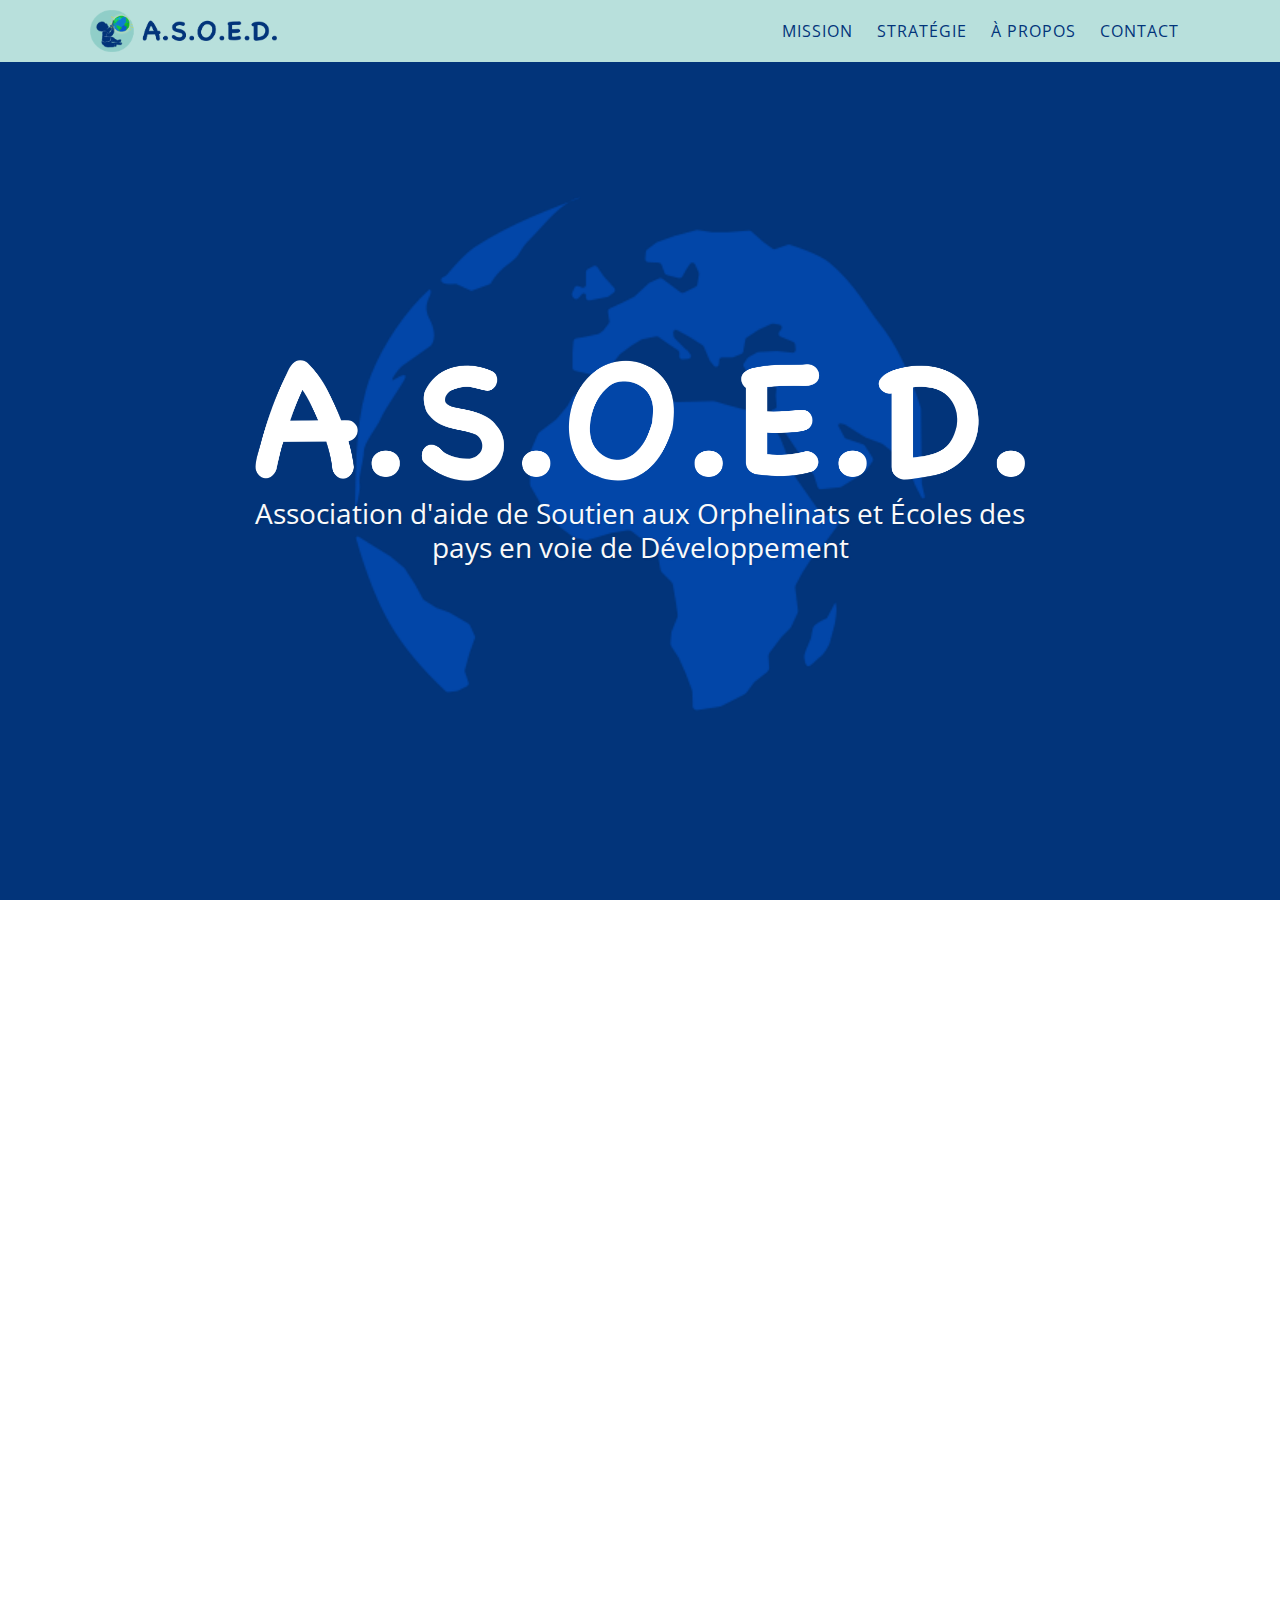
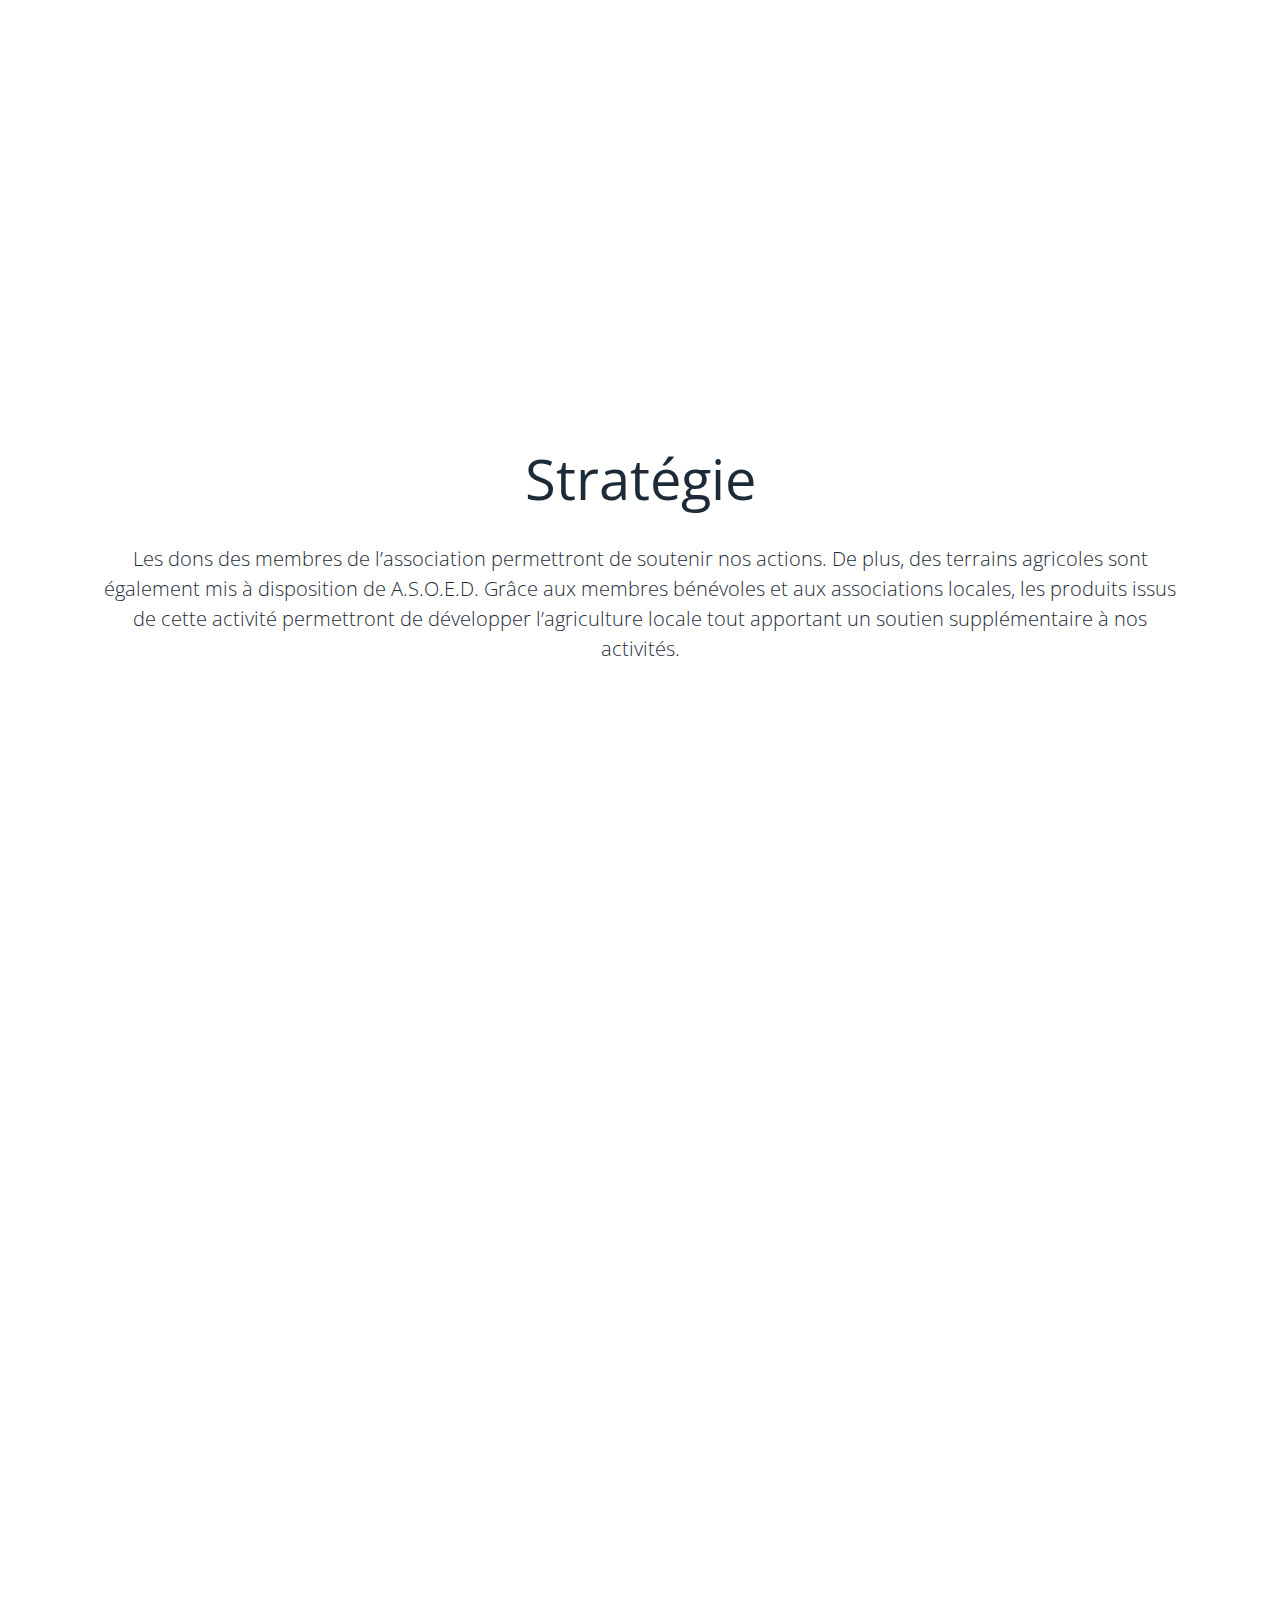
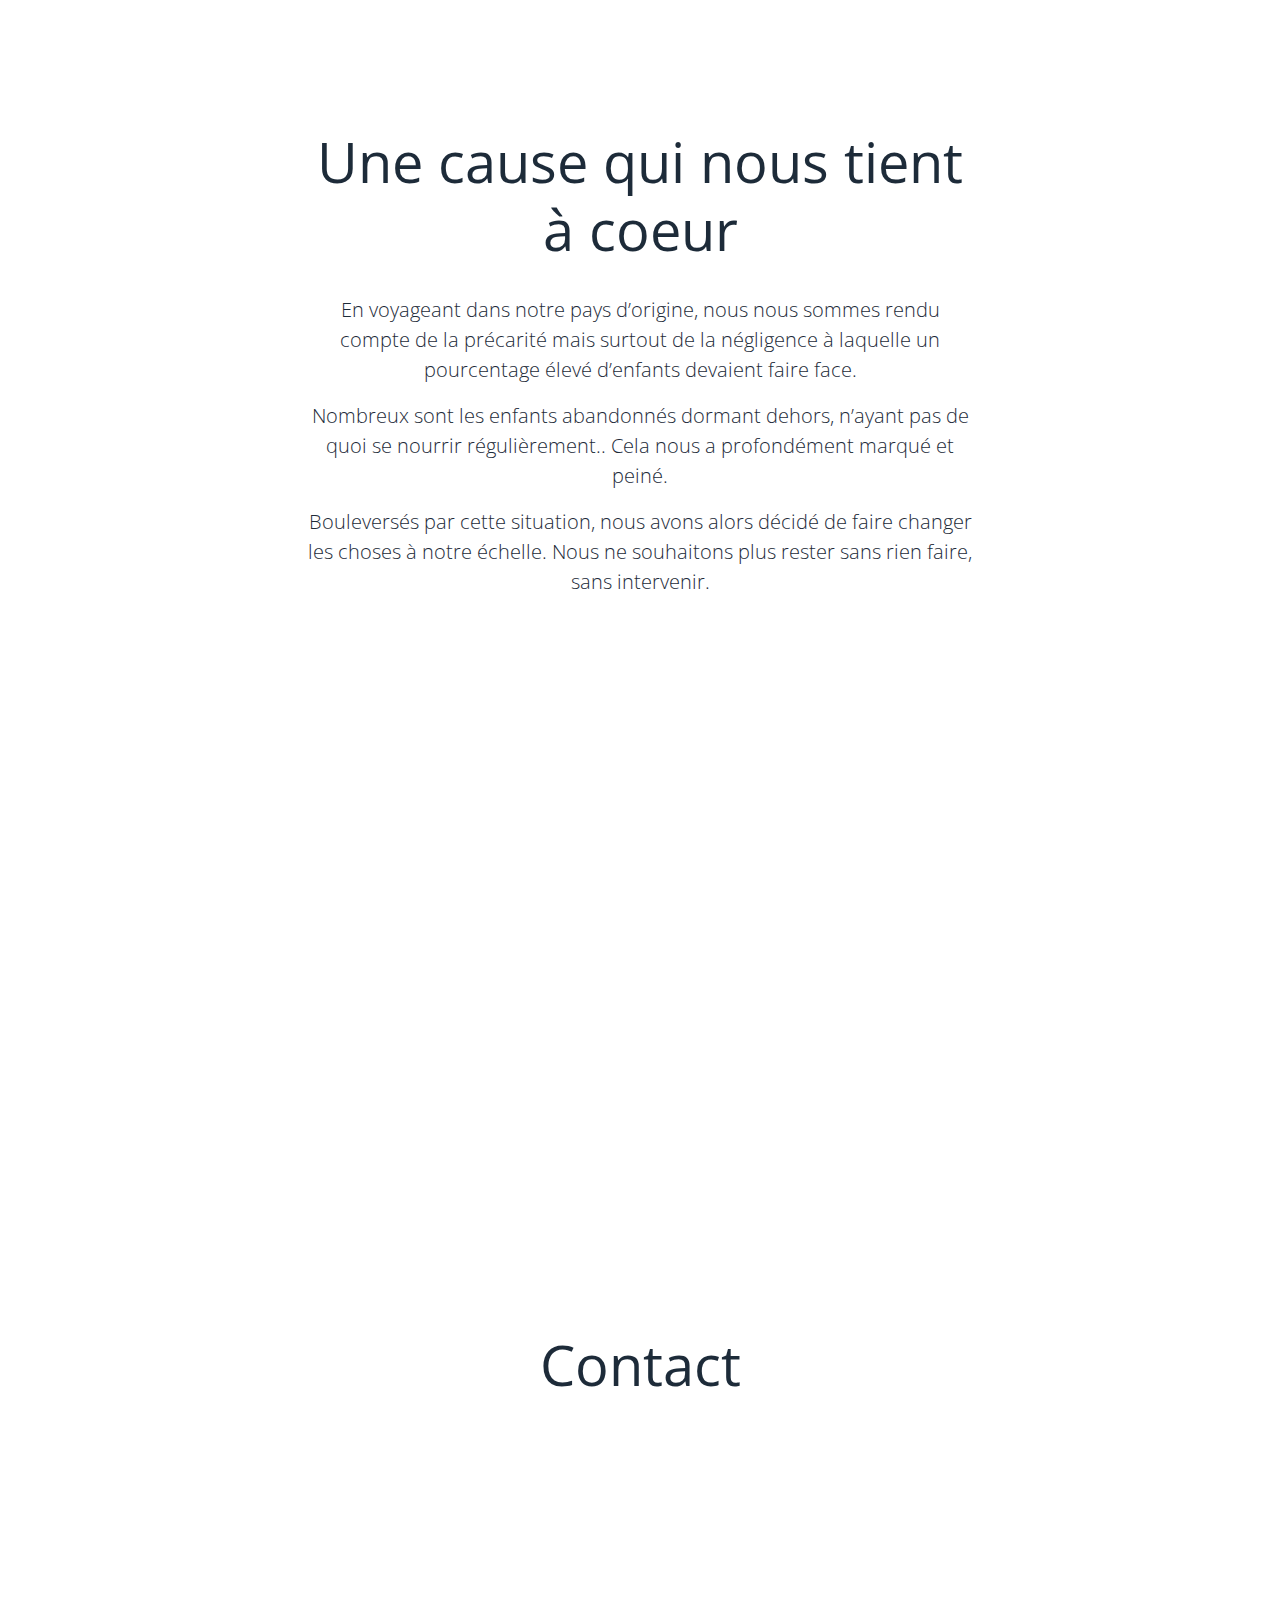
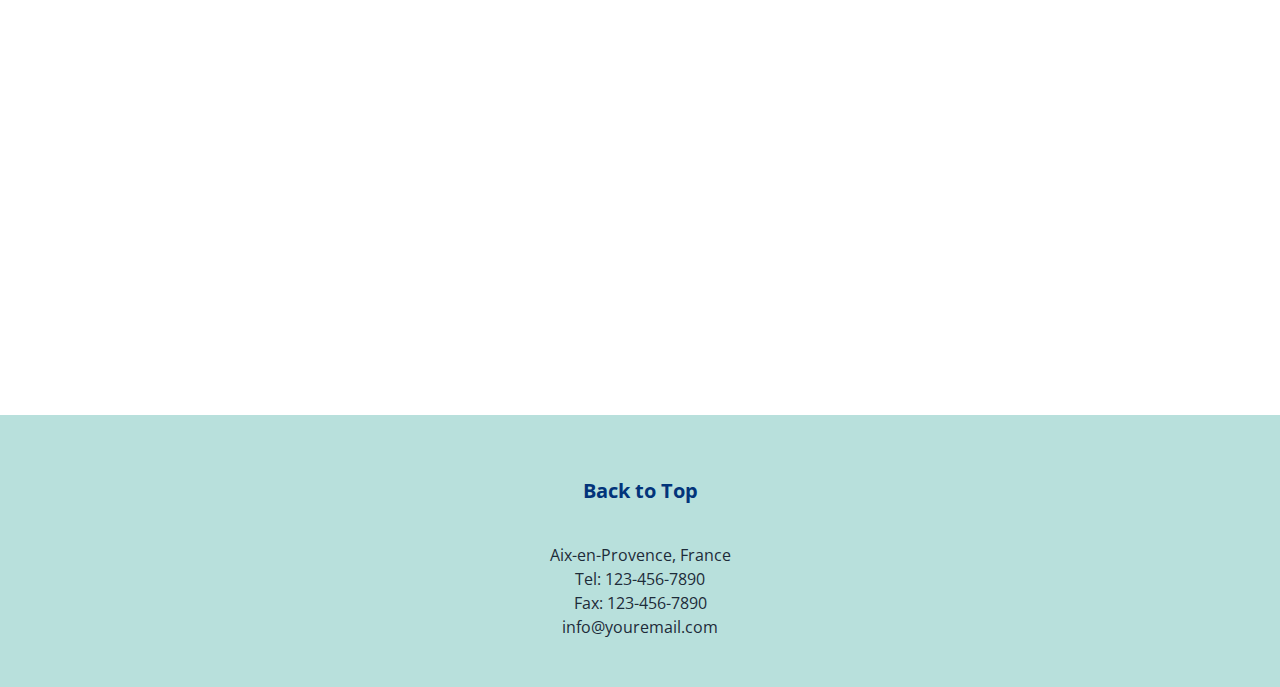
==== index.html @ 801e2cd6 "Add files via upload" ====
<!DOCTYPE html>
<html lang="en-US">
   <head>
      <meta charset="UTF-8">
      <meta http-equiv="X-UA-Compatible" content="IE=edge">
      <meta name="viewport" content="width=device-width, initial-scale=1, shrink-to-fit=no">
      <meta name="mobile-web-app-capable" content="yes">
      <meta name="apple-mobile-web-app-capable" content="yes">
      <meta name="apple-mobile-web-app-title" content="Personal Coach One Page - Helping you to a healthier and happier life.">

      <link rel="preconnect" href="https://fonts.gstatic.com">
      <link href="https://fonts.googleapis.com/css2?family=Open+Sans:wght@300;400;600;700&display=swap" rel="stylesheet">


      <script src="https://ajax.googleapis.com/ajax/libs/jquery/1.11.0/jquery.min.js"></script>
      <link rel="stylesheet" href="https://use.fontawesome.com/releases/v5.3.1/css/all.css" integrity="sha384-mzrmE5qonljUremFsqc01SB46JvROS7bZs3IO2EmfFsd15uHvIt+Y8vEf7N7fWAU" crossorigin="anonymous">
      <title>A.S.O.E.D.</title>
      <link rel='stylesheet' id='contact-form-7-css'  href='http://personal-trainer.test/wp-content/plugins/contact-form-7/includes/css/styles.css?ver=5.0.2' type='text/css' media='all' />
      <link rel='stylesheet' id='understrap-styles-css'  href='assets/css/theme.min.css' type='text/css' media='all' />
      <link rel='stylesheet' id='animate-css'  href='assets/css/animate.min.css' type='text/css' media='all' />
      <script type='text/javascript' src='assets/js/theme.min.js'></script>
      <script type='text/javascript' src='assets/js/skrollr.min.js'></script>
      <link rel="icon" href="assets/images/asoed-logo-600.png" sizes="32x32" />
      <link rel="icon" href="assets/images/asoed-logo-600.png" sizes="192x192" />
      <!-- 180 -->
      <link rel="apple-touch-icon-precomposed" href="assets/images/asoed-logo-600.png" />
      <!-- 270 -->
      <meta name="msapplication-TileImage" content="assets/images/asoed-logo-600.png" />
   </head>
   <body>
      <div>
         <!-- ******************* The Navbar Area ******************* -->
         <div>
            <a class="skip-link screen-reader-text sr-only" href="#content">Sauter au contenu</a>
            <nav class="navbar navbar-expand-md navbar-light bg-green fixed-top">
               <div class="container" >
                  <a href="#" class="navbar-brand custom-logo-link" rel="home" itemprop="url"><img width="362" height="49" src="assets/images/asoed-logo-text.png" class="img-fluid" alt="Personal Coach" itemprop="logo" /></a>
                  <button class="navbar-toggler" type="button" data-toggle="collapse" data-target="#navbarNavDropdown" aria-controls="navbarNavDropdown" aria-expanded="false" aria-label="Toggle navigation">
                  <span class="navbar-toggler-icon"></span>
                  </button>
                  <!-- The Menu goes here -->
                  <div id="navbarNavDropdown" class="collapse navbar-collapse">
                     <ul id="main-menu" class="navbar-nav">
                        <li class="menu-item menu-item-type-custom menu-item-object-custom nav-item"><a title="Mission" href="#mission" class="nav-link">Mission</a>
                        </li>
                        <li class="menu-item menu-item-type-custom menu-item-object-custom nav-item"><a title="Stratégie" href="#strategie" class="nav-link">Stratégie</a>
                        </li>
                        <li class="menu-item menu-item-type-custom menu-item-object-custom nav-item"><a title="À propos" href="#a-propos" class="nav-link">À propos</a>
                        </li>
                        <li class="menu-item menu-item-type-custom menu-item-object-custom nav-item"><a title="Contact" href="#contact" class="nav-link">Contact</a>
                        </li>
                     </ul>
                  </div>
               </div>
               <!-- .container -->
            </nav>
            <!-- .site-navigation -->
         </div>
         <!-- #wrapper-navbar end -->
         <div class="wrapper" id="front-page-wrapper">
            <!-- id for back-to-top-button -->
            <span id="top"></span>
            <!-- Begin front page hero -->
            <section class="pt-hero container-fluid" id="personal-trainer-hero"
               data-top-bottom="background-position: 50% 50%"
               data-bottom-top="background-position: 50% 43%"
               data-anchor-target="#personal-trainer-hero"
               style="background-image: url('assets/images/globe-bg.png');
               background-color: #02347A;">
               <div class="pt-hero-row row h-100 pb-5">
                  <div class="pt-hero-col col-sm py-5 my-auto animated fadeIn">
                     <img id="asoed-main-logo-text" src="assets/images/asoed-text.png" class="img-fluid" alt="Personal Coach" itemprop="logo" />
                     <p class="h3 mt-3" style="font-weight: 400;">Association d'aide de Soutien aux Orphelinats et Écoles des pays en voie de Développement</p>
                  </div>
               </div>
            </section>
            <!-- Begin Mission section -->
            <section id="mission" class="pt-about container-fluid">
               <div class="row revealOnScroll" data-animation="fadeInUp" data-timout="500">
                  <div class="about-header mx-auto px-3 py-3 pt-md-5 pb-md-5 text-center">
                     <h2 id="about-head" class="display-4 pb-4">Mission</h2>
                     <p class="lead">Cette association a pour objet de venir en aide aux orphelins et enfants défavorisés dans les métropoles et périphéries des pays en développement. Elle apporte un soutien matériel aux orphelinats et aux écoles qui accueillent ces jeunes.</p>
                     <p class="lead">Avec la participation des structures locales, nous fournissons du matériel scolaire, de la nourriture, des soins médicaux, des vêtements ainsi que d’autres équipements nécessaires aux besoins des enfants.</p>
                  </div>
               </div>
               <!-- .row -->
            </section>
            <!-- #about -->
            <!-- Begin Jumbo image 1 -->
            <section id="image-1" class="pt-image">
               <div class="p-img-1 p-img"
                  data-top-bottom="background-position: 50% 0px"
                  data-bottom-top="background-position: 50% 100px"
                  data-anchor-target="#image-1"
                  style="background-image: url('assets/images/pexels-tomas-sanimbo-3277188.jpg');">
               </div>
            </section>
            <!-- Begin services section -->
            <section id="strategie" class="pt-services container-fluid py-md-5 py-3">
               <div class="row mx-auto container">
                  <div class="services-header container-fluid px-3 pb-md-4 mx-auto text-center">
                     <h2 id="services-head" class="display-4 pb-4">Stratégie</h2>
                     <p class="lead">Les dons des membres de l’association permettront de soutenir nos actions. De plus, des terrains agricoles sont également mis à disposition de A.S.O.E.D. Grâce aux membres bénévoles et aux associations locales, les produits issus de cette activité permettront de développer l’agriculture locale tout apportant un soutien supplémentaire à nos activités.</p>
                     <!-- <p class="lead">La récolte de produits issus de nos terrains agricoles sera diviser en deux parties essentielles :</p> -->
                  </div>
                  <div class="card-group mx-auto justify-content-center mb-3">
                     <div class="card services-card revealOnScroll" data-animation="fadeInUp" data-timout="500">
                        <div class="card-body">
                           <div class="text-center py-3 text-primary">
                              <span class="fas fa-hand-holding-heart fa-5x"></span>
                           </div>
                           <!-- <h3 class="card-title text-center">2</h3> -->
                           <p class="card-text lead text-center">Offrir à titre gracieux, des fruits et légumes aux collectivités existantes.</p>
                        </div>
                     </div>
                     <div class="card services-card revealOnScroll" data-animation="fadeInUp" data-timout="500">
                        <div class="card-body">
                           <div class="text-center py-3 text-primary">
                              <span class="fas fa-seedling fa-5x"></span>
                           </div>
                           <!-- <h3 class="card-title text-center">1</h3> -->
                           <p class="card-text lead text-center">La vente, le bénéfice de ces récoltes permettra l'acquisition de matériaux nécessaires au bon développement des enfants dans les orphelinats. (Lits, vêtements, outils scolaires...)</p>
                        </div>
                     </div>
                     <div class="card services-card revealOnScroll" data-animation="fadeInUp" data-timout="500">
                        <div class="card-body">
                           <div class="text-center py-3 text-primary">
                              <span class="fas fa-school fa-5x"></span>
                           </div>
                           <!-- <h3 class="card-title text-center">3</h3> -->
                           <p class="card-text lead text-center">Les dons obtenus grâce aux membres de l’association seront reversés aux différentes écoles du pays.</p>
                        </div>
                     </div>
                  </div>
                  <!-- .card-group -->
               </div>
               <!-- .row -->
            </section>
            <!-- #services -->
            <!-- Begin Jumbo image 2 -->
            <section id="image-2" class="pt-image">
               <div class="p-img-2 p-img"
                  data-top-bottom="background-position: 50% 0px"
                  data-bottom-top="background-position: 50% 100px"
                  data-anchor-target="#image-2"
                  style="background-image: url('assets/images/pexels-edward-eyer-677844.jpg'">
               </div>
            </section>
            <!-- Begin pricing table section -->
            <section id="a-propos" class="pt-pricing-table mb-3 container-fluid">
               <div class="pricing-header px-3 py-3 pt-md-5 pb-md-4 mx-auto text-center">
                  <h2 id="pricing-head"class="display-4 pb-4">Une cause qui nous tient à coeur</h2>
                  <p class="lead">En voyageant dans notre pays d’origine, nous nous sommes rendu
compte de la précarité mais surtout de la négligence à laquelle un
pourcentage élevé d’enfants devaient faire face.</p>
<p class="lead">Nombreux sont les enfants abandonnés dormant dehors, n’ayant pas
de quoi se nourrir régulièrement.. Cela nous a profondément marqué et
peiné.</p>
<p class="lead">Bouleversés par cette situation, nous avons alors décidé de faire changer les
choses à notre échelle. Nous ne souhaitons plus rester sans rien faire, sans
intervenir.</p>
               </div>
            </section>
            <!-- #pricing -->
            <!-- Begin Jumbo image 3 -->
            <section id="image-3" class="pt-image">
               <div class="p-img-3 p-img"
                  data-top-bottom="background-position: 50% 0px"
                  data-bottom-top="background-position: 50% 100px"
                  data-anchor-target="#image-3"
                  style="background-image: url('assets/images/pexels-wendy-wei-1656663.jpg');">
               </div>
            </section>
            <!-- Begin Contact section -->
            <section id="contact" class="pt-contact container-fluid">
               <div class="row px-2">
                  <div class="col-sm py-5">
                     <h2 class="contact-title display-4 text-center pb-4">
                        Contact
                     </h2>
                     <div class="text-left revealOnScroll" data-animation="fadeInUp" data-timout="500">
                        <p class="contact-shortcode">
                        <div role="form" class="wpcf7" id="wpcf7-f1727-o1" lang="en-US" dir="ltr">
                           <div class="screen-reader-response"></div>
                           <form action="/#wpcf7-f1727-o1" method="post" class="wpcf7-form" novalidate="novalidate">
                              <div style="display: none;">
                                 <input type="hidden" name="_wpcf7" value="1727" />
                                 <input type="hidden" name="_wpcf7_version" value="5.0.2" />
                                 <input type="hidden" name="_wpcf7_locale" value="en_US" />
                                 <input type="hidden" name="_wpcf7_unit_tag" value="wpcf7-f1727-o1" />
                                 <input type="hidden" name="_wpcf7_container_post" value="0" />
                              </div>
                              <div class="container shadow rounded border">
                                 <div class="row pt-3">
                                    <div class="col-sm">
                                       <label> Nom *<br />
                                       <span class="wpcf7-form-control-wrap your-name"><input type="text" name="your-name" value="" size="40" class="wpcf7-form-control wpcf7-text wpcf7-validates-as-required" aria-required="true" aria-invalid="false" /></span> </label>
                                    </div>
                                    <div class="col-sm">
                                       <label> Email *<br />
                                       <span class="wpcf7-form-control-wrap your-email"><input type="email" name="your-email" value="" size="40" class="wpcf7-form-control wpcf7-text wpcf7-email wpcf7-validates-as-required wpcf7-validates-as-email" aria-required="true" aria-invalid="false" /></span> </label>
                                    </div>
                                    </p>
                                 </div>
                                 <div class="row">
                                    <div class="col-sm">
                                       <label> Objet<br />
                                       <span class="wpcf7-form-control-wrap your-subject"><input type="text" name="your-subject" value="" size="40" class="wpcf7-form-control wpcf7-text" aria-invalid="false" /></span> </label><br />
                                       <label class="my-auto"> Message<br />
                                       <span class="wpcf7-form-control-wrap your-message"><textarea name="your-message" cols="40" rows="10" class="wpcf7-form-control wpcf7-textarea" aria-invalid="false"></textarea></span> </label>
                                    </div>
                                    </p>
                                 </div>
                                 <div class="w-50 mx-auto pt-2 contact-submit-btn-wrapper-padding">
                                    <div class="fake-form-button">Envoyer</div>
                                 </div>
                              </div>
                              <div class="wpcf7-response-output wpcf7-display-none"></div>
                           </form>
                        </div>
                        </p>
                     </div>
                  </div>
                  <!-- .col -->
               </div>
               <!-- .row -->
            </section>
            <!-- #contact -->

            <!-- Begin back-to-top-button -->
            <section id="back-to-top-button" class="bg-green">
               <div class="container-fluid pt-5 pb-3">
                  <div style="text-align:center; padding: 1rem;">
                     <a href="#top">
                        <span class="fas fa-chevron-up fa-3x" aria-hidden="true"></span>
                        <div class="h5">Back to Top</div>
                     </a>
                  </div>
               </div>
            </section>
         </div>
         <div class="wrapper bg-green">
            <div class="container">
               <div class="row">
                  <div class="col-md-12">
                        <div class="text-center container-fluid">
                           Aix-en-Provence, France
                           <br>
                           Tel: 123-456-7890
                           <br>
                           Fax: 123-456-7890
                           <br>
                           info@youremail.com
                           <br>
                           <br>
                           <br>
                        </div>
                  </div>
                  <!-- .footer-widget -->
               </div>
            </div>
         </div>
      </div>
      <!-- #page we need this extra closing tag here -->
      <script type="text/javascript">
         // initialize skrollr if the window width is large enough
         if (jQuery(window).width() > 767) {
           skrollr.init({
           forceHeight: false,
           smoothScrolling: false,
           });

         }

         // disable skrollr if the window is resized below 768px wide
         jQuery(window).on('resize', function () {
           if (jQuery(window).width() <= 767) {
             skrollr.init().destroy(); // skrollr.init() returns the singleton created above
           }
         });

      </script>
      <script type="text/javascript">
         var $window           = jQuery(window),
             win_height_padded = $window.height() * 1.1

         $window.on('scroll', revealOnScroll);

             function revealOnScroll() {
                 var scrolled = $window.scrollTop();
                 jQuery(".revealOnScroll:not(.animated)").each(function () {
                   var $this     = jQuery(this),
                       offsetTop = $this.offset().top;

                   if (scrolled + win_height_padded > offsetTop) {
                     if ($this.data('timeout')) {
                       window.setTimeout(function(){
                         $this.addClass('animated ' + $this.data('animation'));
                       }, parseInt($this.data('timeout'),10));
                     } else {
                       $this.addClass('animated ' + $this.data('animation'));
                     }
                   }
                 })};

      </script>
   </body>
</html>
---- assets/css/theme.min.css ----
:root {
    --blue: #007bff;
    --indigo: #6610f2;
    --purple: #6f42c1;
    --pink: #e83e8c;
    --red: #dc3545;
    --orange: #fd7e14;
    --yellow: #ffc107;
    --green: #28a745;
    --teal: #20c997;
    --cyan: #17a2b8;
    --white: #fff;
    --gray: #6c757d;
    --gray-dark: #343a40;
    --primary: #02347A;
    --secondary: #5DA0FE;
    --success: #28a745;
    --info: #17a2b8;
    --warning: #ffc107;
    --danger: #dc3545;
    --light: #e9ecef;
    --dark: #343a40;
    --breakpoint-xs: 0;
    --breakpoint-sm: 576px;
    --breakpoint-md: 768px;
    --breakpoint-lg: 992px;
    --breakpoint-xl: 1200px;
    --font-family-sans-serif: "Open Sans", sans-serif;
    --font-family-monospace: SFMono-Regular, Menlo, Monaco, Consolas, "Liberation Mono", "Courier New", monospace;
}

*,
::after,
::before {
    -webkit-box-sizing: border-box;
    box-sizing: border-box
}

html {
    font-family: 'Open Sans', sans-serif;
    line-height: 1.15;
    -webkit-text-size-adjust: 100%;
    -ms-text-size-adjust: 100%;
    -ms-overflow-style: scrollbar;
    -webkit-tap-highlight-color: transparent
}

@-ms-viewport {
    width: device-width
}

article,
aside,
dialog,
figcaption,
figure,
footer,
header,
hgroup,
main,
nav,
section {
    display: block
}

body {
    margin: 0;
    font-family: 'Open Sans', sans-serif;
    font-size: 1rem;
    font-weight: 400;
    line-height: 1.5;
    color: #1D2B39;
    text-align: left;
    background-color: #fff
}

[tabindex="-1"]:focus {
    outline: 0 !important
}

hr {
    -webkit-box-sizing: content-box;
    box-sizing: content-box;
    height: 0;
    overflow: visible
}

h1,
h2,
h3,
h4,
h5,
h6 {
    margin-top: 0;
    margin-bottom: .5rem
}

p {
    margin-top: 0;
    margin-bottom: 1rem
}

abbr[data-original-title],
abbr[title] {
    text-decoration: underline;
    -webkit-text-decoration: underline dotted;
    text-decoration: underline dotted;
    cursor: help;
    border-bottom: 0
}

address {
    margin-bottom: 1rem;
    font-style: normal;
    line-height: inherit
}

dl,
ol,
ul {
    margin-top: 0;
    margin-bottom: 1rem
}

ol ol,
ol ul,
ul ol,
ul ul {
    margin-bottom: 0
}

dt {
    font-weight: 700
}

dd {
    margin-bottom: .5rem;
    margin-left: 0
}

blockquote {
    margin: 0 0 1rem
}

dfn {
    font-style: italic
}

b,
strong {
    font-weight: bolder
}

small {
    font-size: 80%
}

sub,
sup {
    position: relative;
    font-size: 75%;
    line-height: 0;
    vertical-align: baseline
}

sub {
    bottom: -.25em
}

sup {
    top: -.5em
}

a {
    color: #02347A;
    text-decoration: none;
    background-color: transparent;
    -webkit-text-decoration-skip: objects
}

a:hover {
    color: #5DA0FE;
    text-decoration: underline
}

a:not([href]):not([tabindex]) {
    color: inherit;
    text-decoration: none
}

a:not([href]):not([tabindex]):focus,
a:not([href]):not([tabindex]):hover {
    color: inherit;
    text-decoration: none
}

a:not([href]):not([tabindex]):focus {
    outline: 0
}

code,
kbd,
pre,
samp {
    font-family: monospace, monospace;
    font-size: 1em
}

pre {
    margin-top: 0;
    margin-bottom: 1rem;
    overflow: auto;
    -ms-overflow-style: scrollbar
}

figure {
    margin: 0 0 1rem
}

img {
    vertical-align: middle;
    border-style: none
}

svg:not(:root) {
    overflow: hidden
}

table {
    border-collapse: collapse
}

caption {
    padding-top: .75rem;
    padding-bottom: .75rem;
    color: #6c757d;
    text-align: left;
    caption-side: bottom
}

th {
    text-align: inherit
}

label {
    display: inline-block;
    margin-bottom: .5rem
}

button {
    border-radius: 0
}

button:focus {
    outline: 1px dotted;
    outline: 5px auto -webkit-focus-ring-color
}

button,
input,
optgroup,
select,
textarea {
    margin: 0;
    font-family: inherit;
    font-size: inherit;
    line-height: inherit
}

button,
input {
    overflow: visible
}

button,
select {
    text-transform: none
}

[type=reset],
[type=submit],
button,
html [type=button] {
    -webkit-appearance: button
}

[type=button]::-moz-focus-inner,
[type=reset]::-moz-focus-inner,
[type=submit]::-moz-focus-inner,
button::-moz-focus-inner {
    padding: 0;
    border-style: none
}

input[type=checkbox],
input[type=radio] {
    -webkit-box-sizing: border-box;
    box-sizing: border-box;
    padding: 0
}

input[type=date],
input[type=datetime-local],
input[type=month],
input[type=time] {
    -webkit-appearance: listbox
}

textarea {
    overflow: auto;
    resize: vertical
}

fieldset {
    min-width: 0;
    padding: 0;
    margin: 0;
    border: 0
}

legend {
    display: block;
    width: 100%;
    max-width: 100%;
    padding: 0;
    margin-bottom: .5rem;
    font-size: 1.5rem;
    line-height: inherit;
    color: inherit;
    white-space: normal
}

progress {
    vertical-align: baseline
}

[type=number]::-webkit-inner-spin-button,
[type=number]::-webkit-outer-spin-button {
    height: auto
}

[type=search] {
    outline-offset: -2px;
    -webkit-appearance: none
}

[type=search]::-webkit-search-cancel-button,
[type=search]::-webkit-search-decoration {
    -webkit-appearance: none
}

::-webkit-file-upload-button {
    font: inherit;
    -webkit-appearance: button
}

output {
    display: inline-block
}

summary {
    display: list-item;
    cursor: pointer
}

template {
    display: none
}

[hidden] {
    display: none !important
}

.h1,
.h2,
.h3,
.h4,
.h5,
.h6,
h1,
h2,
h3,
h4,
h5,
h6 {
    margin-bottom: .5rem;
    font-family: 'Open Sans', sans-serif;
    font-weight: 700;
    line-height: 1.2;
    color: inherit
}

.h1,
h1 {
    font-size: 2.5rem
}

.h2,
h2 {
    font-size: 2rem
}

.h3,
h3 {
    font-size: 1.75rem
}

.h4,
h4 {
    font-size: 1.5rem
}

.h5,
h5 {
    font-size: 1.25rem
}

.h6,
h6 {
    font-size: 1rem
}

.lead {
    font-size: 1.25rem;
    font-weight: 300
}

.display-1 {
    font-size: 6rem;
    font-weight: 400;
    line-height: 1.2
}

.display-2 {
    font-size: 5.5rem;
    font-weight: 400;
    line-height: 1.2
}

.display-3 {
    font-size: 4.5rem;
    font-weight: 400;
    line-height: 1.2
}

.display-4 {
    font-size: 3.5rem;
    font-weight: 400;
    line-height: 1.2
}

hr {
    margin-top: 1rem;
    margin-bottom: 1rem;
    border: 0;
    border-top: 1px solid rgba(0, 0, 0, .1)
}

.small,
small {
    font-size: 80%;
    font-weight: 400
}

.mark,
mark {
    padding: .2em;
    background-color: #fcf8e3
}

.list-unstyled {
    padding-left: 0;
    list-style: none
}

.list-inline {
    padding-left: 0;
    list-style: none
}

.list-inline-item {
    display: inline-block
}

.list-inline-item:not(:last-child) {
    margin-right: .5rem
}

.initialism {
    font-size: 90%;
    text-transform: uppercase
}

.blockquote {
    margin-bottom: 1rem;
    font-size: 1.25rem
}

.blockquote-footer {
    display: block;
    font-size: 80%;
    color: #6c757d
}

.blockquote-footer::before {
    content: "\2014 \00A0"
}

.img-fluid {
    max-width: 100%;
    height: auto
}

.img-thumbnail {
    padding: .25rem;
    background-color: #fff;
    border: 1px solid #dee2e6;
    border-radius: .25rem;
    max-width: 100%;
    height: auto
}

.figure {
    display: inline-block
}

.figure-img {
    margin-bottom: .5rem;
    line-height: 1
}

.figure-caption {
    font-size: 90%;
    color: #6c757d
}

code,
kbd,
pre,
samp {
    font-family: SFMono-Regular, Menlo, Monaco, Consolas, "Liberation Mono", "Courier New", monospace
}

code {
    font-size: 87.5%;
    color: #e83e8c;
    word-break: break-word
}

a>code {
    color: inherit
}

kbd {
    padding: .2rem .4rem;
    font-size: 87.5%;
    color: #fff;
    background-color: #212529;
    border-radius: .2rem
}

kbd kbd {
    padding: 0;
    font-size: 100%;
    font-weight: 700
}

pre {
    display: block;
    font-size: 87.5%;
    color: #212529
}

pre code {
    font-size: inherit;
    color: inherit;
    word-break: normal
}

.pre-scrollable {
    max-height: 340px;
    overflow-y: scroll
}

.container {
    width: 100%;
    padding-right: 15px;
    padding-left: 15px;
    margin-right: auto;
    margin-left: auto
}

@media(min-width:576px) {
    .container {
        max-width: 540px
    }
}

@media(min-width:768px) {
    .container {
        max-width: 720px
    }
}

@media(min-width:992px) {
    .container {
        max-width: 960px
    }
}

@media(min-width:1200px) {
    .container {
        max-width: 1140px
    }
}

.container-fluid {
    width: 100%;
    padding-right: 15px;
    padding-left: 15px;
    margin-right: auto;
    margin-left: auto
}

.row {
    display: -webkit-box;
    display: -ms-flexbox;
    display: flex;
    -ms-flex-wrap: wrap;
    flex-wrap: wrap;
    margin-right: -15px;
    margin-left: -15px
}

.no-gutters {
    margin-right: 0;
    margin-left: 0
}

.no-gutters>.col,
.no-gutters>[class*=col-] {
    padding-right: 0;
    padding-left: 0
}

.col,
.col-1,
.col-10,
.col-11,
.col-12,
.col-2,
.col-3,
.col-4,
.col-5,
.col-6,
.col-7,
.col-8,
.col-9,
.col-auto,
.col-lg,
.col-lg-1,
.col-lg-10,
.col-lg-11,
.col-lg-12,
.col-lg-2,
.col-lg-3,
.col-lg-4,
.col-lg-5,
.col-lg-6,
.col-lg-7,
.col-lg-8,
.col-lg-9,
.col-lg-auto,
.col-md,
.col-md-1,
.col-md-10,
.col-md-11,
.col-md-12,
.col-md-2,
.col-md-3,
.col-md-4,
.col-md-5,
.col-md-6,
.col-md-7,
.col-md-8,
.col-md-9,
.col-md-auto,
.col-sm,
.col-sm-1,
.col-sm-10,
.col-sm-11,
.col-sm-12,
.col-sm-2,
.col-sm-3,
.col-sm-4,
.col-sm-5,
.col-sm-6,
.col-sm-7,
.col-sm-8,
.col-sm-9,
.col-sm-auto,
.col-xl,
.col-xl-1,
.col-xl-10,
.col-xl-11,
.col-xl-12,
.col-xl-2,
.col-xl-3,
.col-xl-4,
.col-xl-5,
.col-xl-6,
.col-xl-7,
.col-xl-8,
.col-xl-9,
.col-xl-auto {
    position: relative;
    width: 100%;
    min-height: 1px;
    padding-right: 15px;
    padding-left: 15px
}

.col {
    -ms-flex-preferred-size: 0;
    flex-basis: 0;
    -webkit-box-flex: 1;
    -ms-flex-positive: 1;
    flex-grow: 1;
    max-width: 100%
}

.col-auto {
    -webkit-box-flex: 0;
    -ms-flex: 0 0 auto;
    flex: 0 0 auto;
    width: auto;
    max-width: none
}

.col-1 {
    -webkit-box-flex: 0;
    -ms-flex: 0 0 8.33333%;
    flex: 0 0 8.33333%;
    max-width: 8.33333%
}

.col-2 {
    -webkit-box-flex: 0;
    -ms-flex: 0 0 16.66667%;
    flex: 0 0 16.66667%;
    max-width: 16.66667%
}

.col-3 {
    -webkit-box-flex: 0;
    -ms-flex: 0 0 25%;
    flex: 0 0 25%;
    max-width: 25%
}

.col-4 {
    -webkit-box-flex: 0;
    -ms-flex: 0 0 33.33333%;
    flex: 0 0 33.33333%;
    max-width: 33.33333%
}

.col-5 {
    -webkit-box-flex: 0;
    -ms-flex: 0 0 41.66667%;
    flex: 0 0 41.66667%;
    max-width: 41.66667%
}

.col-6 {
    -webkit-box-flex: 0;
    -ms-flex: 0 0 50%;
    flex: 0 0 50%;
    max-width: 50%
}

.col-7 {
    -webkit-box-flex: 0;
    -ms-flex: 0 0 58.33333%;
    flex: 0 0 58.33333%;
    max-width: 58.33333%
}

.col-8 {
    -webkit-box-flex: 0;
    -ms-flex: 0 0 66.66667%;
    flex: 0 0 66.66667%;
    max-width: 66.66667%
}

.col-9 {
    -webkit-box-flex: 0;
    -ms-flex: 0 0 75%;
    flex: 0 0 75%;
    max-width: 75%
}

.col-10 {
    -webkit-box-flex: 0;
    -ms-flex: 0 0 83.33333%;
    flex: 0 0 83.33333%;
    max-width: 83.33333%
}

.col-11 {
    -webkit-box-flex: 0;
    -ms-flex: 0 0 91.66667%;
    flex: 0 0 91.66667%;
    max-width: 91.66667%
}

.col-12 {
    -webkit-box-flex: 0;
    -ms-flex: 0 0 100%;
    flex: 0 0 100%;
    max-width: 100%
}

.order-first {
    -webkit-box-ordinal-group: 0;
    -ms-flex-order: -1;
    order: -1
}

.order-last {
    -webkit-box-ordinal-group: 14;
    -ms-flex-order: 13;
    order: 13
}

.order-0 {
    -webkit-box-ordinal-group: 1;
    -ms-flex-order: 0;
    order: 0
}

.order-1 {
    -webkit-box-ordinal-group: 2;
    -ms-flex-order: 1;
    order: 1
}

.order-2 {
    -webkit-box-ordinal-group: 3;
    -ms-flex-order: 2;
    order: 2
}

.order-3 {
    -webkit-box-ordinal-group: 4;
    -ms-flex-order: 3;
    order: 3
}

.order-4 {
    -webkit-box-ordinal-group: 5;
    -ms-flex-order: 4;
    order: 4
}

.order-5 {
    -webkit-box-ordinal-group: 6;
    -ms-flex-order: 5;
    order: 5
}

.order-6 {
    -webkit-box-ordinal-group: 7;
    -ms-flex-order: 6;
    order: 6
}

.order-7 {
    -webkit-box-ordinal-group: 8;
    -ms-flex-order: 7;
    order: 7
}

.order-8 {
    -webkit-box-ordinal-group: 9;
    -ms-flex-order: 8;
    order: 8
}

.order-9 {
    -webkit-box-ordinal-group: 10;
    -ms-flex-order: 9;
    order: 9
}

.order-10 {
    -webkit-box-ordinal-group: 11;
    -ms-flex-order: 10;
    order: 10
}

.order-11 {
    -webkit-box-ordinal-group: 12;
    -ms-flex-order: 11;
    order: 11
}

.order-12 {
    -webkit-box-ordinal-group: 13;
    -ms-flex-order: 12;
    order: 12
}

.offset-1 {
    margin-left: 8.33333%
}

.offset-2 {
    margin-left: 16.66667%
}

.offset-3 {
    margin-left: 25%
}

.offset-4 {
    margin-left: 33.33333%
}

.offset-5 {
    margin-left: 41.66667%
}

.offset-6 {
    margin-left: 50%
}

.offset-7 {
    margin-left: 58.33333%
}

.offset-8 {
    margin-left: 66.66667%
}

.offset-9 {
    margin-left: 75%
}

.offset-10 {
    margin-left: 83.33333%
}

.offset-11 {
    margin-left: 91.66667%
}

@media(min-width:576px) {
    .col-sm {
        -ms-flex-preferred-size: 0;
        flex-basis: 0;
        -webkit-box-flex: 1;
        -ms-flex-positive: 1;
        flex-grow: 1;
        max-width: 100%
    }
    .col-sm-auto {
        -webkit-box-flex: 0;
        -ms-flex: 0 0 auto;
        flex: 0 0 auto;
        width: auto;
        max-width: none
    }
    .col-sm-1 {
        -webkit-box-flex: 0;
        -ms-flex: 0 0 8.33333%;
        flex: 0 0 8.33333%;
        max-width: 8.33333%
    }
    .col-sm-2 {
        -webkit-box-flex: 0;
        -ms-flex: 0 0 16.66667%;
        flex: 0 0 16.66667%;
        max-width: 16.66667%
    }
    .col-sm-3 {
        -webkit-box-flex: 0;
        -ms-flex: 0 0 25%;
        flex: 0 0 25%;
        max-width: 25%
    }
    .col-sm-4 {
        -webkit-box-flex: 0;
        -ms-flex: 0 0 33.33333%;
        flex: 0 0 33.33333%;
        max-width: 33.33333%
    }
    .col-sm-5 {
        -webkit-box-flex: 0;
        -ms-flex: 0 0 41.66667%;
        flex: 0 0 41.66667%;
        max-width: 41.66667%
    }
    .col-sm-6 {
        -webkit-box-flex: 0;
        -ms-flex: 0 0 50%;
        flex: 0 0 50%;
        max-width: 50%
    }
    .col-sm-7 {
        -webkit-box-flex: 0;
        -ms-flex: 0 0 58.33333%;
        flex: 0 0 58.33333%;
        max-width: 58.33333%
    }
    .col-sm-8 {
        -webkit-box-flex: 0;
        -ms-flex: 0 0 66.66667%;
        flex: 0 0 66.66667%;
        max-width: 66.66667%
    }
    .col-sm-9 {
        -webkit-box-flex: 0;
        -ms-flex: 0 0 75%;
        flex: 0 0 75%;
        max-width: 75%
    }
    .col-sm-10 {
        -webkit-box-flex: 0;
        -ms-flex: 0 0 83.33333%;
        flex: 0 0 83.33333%;
        max-width: 83.33333%
    }
    .col-sm-11 {
        -webkit-box-flex: 0;
        -ms-flex: 0 0 91.66667%;
        flex: 0 0 91.66667%;
        max-width: 91.66667%
    }
    .col-sm-12 {
        -webkit-box-flex: 0;
        -ms-flex: 0 0 100%;
        flex: 0 0 100%;
        max-width: 100%
    }
    .order-sm-first {
        -webkit-box-ordinal-group: 0;
        -ms-flex-order: -1;
        order: -1
    }
    .order-sm-last {
        -webkit-box-ordinal-group: 14;
        -ms-flex-order: 13;
        order: 13
    }
    .order-sm-0 {
        -webkit-box-ordinal-group: 1;
        -ms-flex-order: 0;
        order: 0
    }
    .order-sm-1 {
        -webkit-box-ordinal-group: 2;
        -ms-flex-order: 1;
        order: 1
    }
    .order-sm-2 {
        -webkit-box-ordinal-group: 3;
        -ms-flex-order: 2;
        order: 2
    }
    .order-sm-3 {
        -webkit-box-ordinal-group: 4;
        -ms-flex-order: 3;
        order: 3
    }
    .order-sm-4 {
        -webkit-box-ordinal-group: 5;
        -ms-flex-order: 4;
        order: 4
    }
    .order-sm-5 {
        -webkit-box-ordinal-group: 6;
        -ms-flex-order: 5;
        order: 5
    }
    .order-sm-6 {
        -webkit-box-ordinal-group: 7;
        -ms-flex-order: 6;
        order: 6
    }
    .order-sm-7 {
        -webkit-box-ordinal-group: 8;
        -ms-flex-order: 7;
        order: 7
    }
    .order-sm-8 {
        -webkit-box-ordinal-group: 9;
        -ms-flex-order: 8;
        order: 8
    }
    .order-sm-9 {
        -webkit-box-ordinal-group: 10;
        -ms-flex-order: 9;
        order: 9
    }
    .order-sm-10 {
        -webkit-box-ordinal-group: 11;
        -ms-flex-order: 10;
        order: 10
    }
    .order-sm-11 {
        -webkit-box-ordinal-group: 12;
        -ms-flex-order: 11;
        order: 11
    }
    .order-sm-12 {
        -webkit-box-ordinal-group: 13;
        -ms-flex-order: 12;
        order: 12
    }
    .offset-sm-0 {
        margin-left: 0
    }
    .offset-sm-1 {
        margin-left: 8.33333%
    }
    .offset-sm-2 {
        margin-left: 16.66667%
    }
    .offset-sm-3 {
        margin-left: 25%
    }
    .offset-sm-4 {
        margin-left: 33.33333%
    }
    .offset-sm-5 {
        margin-left: 41.66667%
    }
    .offset-sm-6 {
        margin-left: 50%
    }
    .offset-sm-7 {
        margin-left: 58.33333%
    }
    .offset-sm-8 {
        margin-left: 66.66667%
    }
    .offset-sm-9 {
        margin-left: 75%
    }
    .offset-sm-10 {
        margin-left: 83.33333%
    }
    .offset-sm-11 {
        margin-left: 91.66667%
    }
}

@media(min-width:768px) {
    .col-md {
        -ms-flex-preferred-size: 0;
        flex-basis: 0;
        -webkit-box-flex: 1;
        -ms-flex-positive: 1;
        flex-grow: 1;
        max-width: 100%
    }
    .col-md-auto {
        -webkit-box-flex: 0;
        -ms-flex: 0 0 auto;
        flex: 0 0 auto;
        width: auto;
        max-width: none
    }
    .col-md-1 {
        -webkit-box-flex: 0;
        -ms-flex: 0 0 8.33333%;
        flex: 0 0 8.33333%;
        max-width: 8.33333%
    }
    .col-md-2 {
        -webkit-box-flex: 0;
        -ms-flex: 0 0 16.66667%;
        flex: 0 0 16.66667%;
        max-width: 16.66667%
    }
    .col-md-3 {
        -webkit-box-flex: 0;
        -ms-flex: 0 0 25%;
        flex: 0 0 25%;
        max-width: 25%
    }
    .col-md-4 {
        -webkit-box-flex: 0;
        -ms-flex: 0 0 33.33333%;
        flex: 0 0 33.33333%;
        max-width: 33.33333%
    }
    .col-md-5 {
        -webkit-box-flex: 0;
        -ms-flex: 0 0 41.66667%;
        flex: 0 0 41.66667%;
        max-width: 41.66667%
    }
    .col-md-6 {
        -webkit-box-flex: 0;
        -ms-flex: 0 0 50%;
        flex: 0 0 50%;
        max-width: 50%
    }
    .col-md-7 {
        -webkit-box-flex: 0;
        -ms-flex: 0 0 58.33333%;
        flex: 0 0 58.33333%;
        max-width: 58.33333%
    }
    .col-md-8 {
        -webkit-box-flex: 0;
        -ms-flex: 0 0 66.66667%;
        flex: 0 0 66.66667%;
        max-width: 66.66667%
    }
    .col-md-9 {
        -webkit-box-flex: 0;
        -ms-flex: 0 0 75%;
        flex: 0 0 75%;
        max-width: 75%
    }
    .col-md-10 {
        -webkit-box-flex: 0;
        -ms-flex: 0 0 83.33333%;
        flex: 0 0 83.33333%;
        max-width: 83.33333%
    }
    .col-md-11 {
        -webkit-box-flex: 0;
        -ms-flex: 0 0 91.66667%;
        flex: 0 0 91.66667%;
        max-width: 91.66667%
    }
    .col-md-12 {
        -webkit-box-flex: 0;
        -ms-flex: 0 0 100%;
        flex: 0 0 100%;
        max-width: 100%
    }
    .order-md-first {
        -webkit-box-ordinal-group: 0;
        -ms-flex-order: -1;
        order: -1
    }
    .order-md-last {
        -webkit-box-ordinal-group: 14;
        -ms-flex-order: 13;
        order: 13
    }
    .order-md-0 {
        -webkit-box-ordinal-group: 1;
        -ms-flex-order: 0;
        order: 0
    }
    .order-md-1 {
        -webkit-box-ordinal-group: 2;
        -ms-flex-order: 1;
        order: 1
    }
    .order-md-2 {
        -webkit-box-ordinal-group: 3;
        -ms-flex-order: 2;
        order: 2
    }
    .order-md-3 {
        -webkit-box-ordinal-group: 4;
        -ms-flex-order: 3;
        order: 3
    }
    .order-md-4 {
        -webkit-box-ordinal-group: 5;
        -ms-flex-order: 4;
        order: 4
    }
    .order-md-5 {
        -webkit-box-ordinal-group: 6;
        -ms-flex-order: 5;
        order: 5
    }
    .order-md-6 {
        -webkit-box-ordinal-group: 7;
        -ms-flex-order: 6;
        order: 6
    }
    .order-md-7 {
        -webkit-box-ordinal-group: 8;
        -ms-flex-order: 7;
        order: 7
    }
    .order-md-8 {
        -webkit-box-ordinal-group: 9;
        -ms-flex-order: 8;
        order: 8
    }
    .order-md-9 {
        -webkit-box-ordinal-group: 10;
        -ms-flex-order: 9;
        order: 9
    }
    .order-md-10 {
        -webkit-box-ordinal-group: 11;
        -ms-flex-order: 10;
        order: 10
    }
    .order-md-11 {
        -webkit-box-ordinal-group: 12;
        -ms-flex-order: 11;
        order: 11
    }
    .order-md-12 {
        -webkit-box-ordinal-group: 13;
        -ms-flex-order: 12;
        order: 12
    }
    .offset-md-0 {
        margin-left: 0
    }
    .offset-md-1 {
        margin-left: 8.33333%
    }
    .offset-md-2 {
        margin-left: 16.66667%
    }
    .offset-md-3 {
        margin-left: 25%
    }
    .offset-md-4 {
        margin-left: 33.33333%
    }
    .offset-md-5 {
        margin-left: 41.66667%
    }
    .offset-md-6 {
        margin-left: 50%
    }
    .offset-md-7 {
        margin-left: 58.33333%
    }
    .offset-md-8 {
        margin-left: 66.66667%
    }
    .offset-md-9 {
        margin-left: 75%
    }
    .offset-md-10 {
        margin-left: 83.33333%
    }
    .offset-md-11 {
        margin-left: 91.66667%
    }
}

@media(min-width:992px) {
    .col-lg {
        -ms-flex-preferred-size: 0;
        flex-basis: 0;
        -webkit-box-flex: 1;
        -ms-flex-positive: 1;
        flex-grow: 1;
        max-width: 100%
    }
    .col-lg-auto {
        -webkit-box-flex: 0;
        -ms-flex: 0 0 auto;
        flex: 0 0 auto;
        width: auto;
        max-width: none
    }
    .col-lg-1 {
        -webkit-box-flex: 0;
        -ms-flex: 0 0 8.33333%;
        flex: 0 0 8.33333%;
        max-width: 8.33333%
    }
    .col-lg-2 {
        -webkit-box-flex: 0;
        -ms-flex: 0 0 16.66667%;
        flex: 0 0 16.66667%;
        max-width: 16.66667%
    }
    .col-lg-3 {
        -webkit-box-flex: 0;
        -ms-flex: 0 0 25%;
        flex: 0 0 25%;
        max-width: 25%
    }
    .col-lg-4 {
        -webkit-box-flex: 0;
        -ms-flex: 0 0 33.33333%;
        flex: 0 0 33.33333%;
        max-width: 33.33333%
    }
    .col-lg-5 {
        -webkit-box-flex: 0;
        -ms-flex: 0 0 41.66667%;
        flex: 0 0 41.66667%;
        max-width: 41.66667%
    }
    .col-lg-6 {
        -webkit-box-flex: 0;
        -ms-flex: 0 0 50%;
        flex: 0 0 50%;
        max-width: 50%
    }
    .col-lg-7 {
        -webkit-box-flex: 0;
        -ms-flex: 0 0 58.33333%;
        flex: 0 0 58.33333%;
        max-width: 58.33333%
    }
    .col-lg-8 {
        -webkit-box-flex: 0;
        -ms-flex: 0 0 66.66667%;
        flex: 0 0 66.66667%;
        max-width: 66.66667%
    }
    .col-lg-9 {
        -webkit-box-flex: 0;
        -ms-flex: 0 0 75%;
        flex: 0 0 75%;
        max-width: 75%
    }
    .col-lg-10 {
        -webkit-box-flex: 0;
        -ms-flex: 0 0 83.33333%;
        flex: 0 0 83.33333%;
        max-width: 83.33333%
    }
    .col-lg-11 {
        -webkit-box-flex: 0;
        -ms-flex: 0 0 91.66667%;
        flex: 0 0 91.66667%;
        max-width: 91.66667%
    }
    .col-lg-12 {
        -webkit-box-flex: 0;
        -ms-flex: 0 0 100%;
        flex: 0 0 100%;
        max-width: 100%
    }
    .order-lg-first {
        -webkit-box-ordinal-group: 0;
        -ms-flex-order: -1;
        order: -1
    }
    .order-lg-last {
        -webkit-box-ordinal-group: 14;
        -ms-flex-order: 13;
        order: 13
    }
    .order-lg-0 {
        -webkit-box-ordinal-group: 1;
        -ms-flex-order: 0;
        order: 0
    }
    .order-lg-1 {
        -webkit-box-ordinal-group: 2;
        -ms-flex-order: 1;
        order: 1
    }
    .order-lg-2 {
        -webkit-box-ordinal-group: 3;
        -ms-flex-order: 2;
        order: 2
    }
    .order-lg-3 {
        -webkit-box-ordinal-group: 4;
        -ms-flex-order: 3;
        order: 3
    }
    .order-lg-4 {
        -webkit-box-ordinal-group: 5;
        -ms-flex-order: 4;
        order: 4
    }
    .order-lg-5 {
        -webkit-box-ordinal-group: 6;
        -ms-flex-order: 5;
        order: 5
    }
    .order-lg-6 {
        -webkit-box-ordinal-group: 7;
        -ms-flex-order: 6;
        order: 6
    }
    .order-lg-7 {
        -webkit-box-ordinal-group: 8;
        -ms-flex-order: 7;
        order: 7
    }
    .order-lg-8 {
        -webkit-box-ordinal-group: 9;
        -ms-flex-order: 8;
        order: 8
    }
    .order-lg-9 {
        -webkit-box-ordinal-group: 10;
        -ms-flex-order: 9;
        order: 9
    }
    .order-lg-10 {
        -webkit-box-ordinal-group: 11;
        -ms-flex-order: 10;
        order: 10
    }
    .order-lg-11 {
        -webkit-box-ordinal-group: 12;
        -ms-flex-order: 11;
        order: 11
    }
    .order-lg-12 {
        -webkit-box-ordinal-group: 13;
        -ms-flex-order: 12;
        order: 12
    }
    .offset-lg-0 {
        margin-left: 0
    }
    .offset-lg-1 {
        margin-left: 8.33333%
    }
    .offset-lg-2 {
        margin-left: 16.66667%
    }
    .offset-lg-3 {
        margin-left: 25%
    }
    .offset-lg-4 {
        margin-left: 33.33333%
    }
    .offset-lg-5 {
        margin-left: 41.66667%
    }
    .offset-lg-6 {
        margin-left: 50%
    }
    .offset-lg-7 {
        margin-left: 58.33333%
    }
    .offset-lg-8 {
        margin-left: 66.66667%
    }
    .offset-lg-9 {
        margin-left: 75%
    }
    .offset-lg-10 {
        margin-left: 83.33333%
    }
    .offset-lg-11 {
        margin-left: 91.66667%
    }
}

@media(min-width:1200px) {
    .col-xl {
        -ms-flex-preferred-size: 0;
        flex-basis: 0;
        -webkit-box-flex: 1;
        -ms-flex-positive: 1;
        flex-grow: 1;
        max-width: 100%
    }
    .col-xl-auto {
        -webkit-box-flex: 0;
        -ms-flex: 0 0 auto;
        flex: 0 0 auto;
        width: auto;
        max-width: none
    }
    .col-xl-1 {
        -webkit-box-flex: 0;
        -ms-flex: 0 0 8.33333%;
        flex: 0 0 8.33333%;
        max-width: 8.33333%
    }
    .col-xl-2 {
        -webkit-box-flex: 0;
        -ms-flex: 0 0 16.66667%;
        flex: 0 0 16.66667%;
        max-width: 16.66667%
    }
    .col-xl-3 {
        -webkit-box-flex: 0;
        -ms-flex: 0 0 25%;
        flex: 0 0 25%;
        max-width: 25%
    }
    .col-xl-4 {
        -webkit-box-flex: 0;
        -ms-flex: 0 0 33.33333%;
        flex: 0 0 33.33333%;
        max-width: 33.33333%
    }
    .col-xl-5 {
        -webkit-box-flex: 0;
        -ms-flex: 0 0 41.66667%;
        flex: 0 0 41.66667%;
        max-width: 41.66667%
    }
    .col-xl-6 {
        -webkit-box-flex: 0;
        -ms-flex: 0 0 50%;
        flex: 0 0 50%;
        max-width: 50%
    }
    .col-xl-7 {
        -webkit-box-flex: 0;
        -ms-flex: 0 0 58.33333%;
        flex: 0 0 58.33333%;
        max-width: 58.33333%
    }
    .col-xl-8 {
        -webkit-box-flex: 0;
        -ms-flex: 0 0 66.66667%;
        flex: 0 0 66.66667%;
        max-width: 66.66667%
    }
    .col-xl-9 {
        -webkit-box-flex: 0;
        -ms-flex: 0 0 75%;
        flex: 0 0 75%;
        max-width: 75%
    }
    .col-xl-10 {
        -webkit-box-flex: 0;
        -ms-flex: 0 0 83.33333%;
        flex: 0 0 83.33333%;
        max-width: 83.33333%
    }
    .col-xl-11 {
        -webkit-box-flex: 0;
        -ms-flex: 0 0 91.66667%;
        flex: 0 0 91.66667%;
        max-width: 91.66667%
    }
    .col-xl-12 {
        -webkit-box-flex: 0;
        -ms-flex: 0 0 100%;
        flex: 0 0 100%;
        max-width: 100%
    }
    .order-xl-first {
        -webkit-box-ordinal-group: 0;
        -ms-flex-order: -1;
        order: -1
    }
    .order-xl-last {
        -webkit-box-ordinal-group: 14;
        -ms-flex-order: 13;
        order: 13
    }
    .order-xl-0 {
        -webkit-box-ordinal-group: 1;
        -ms-flex-order: 0;
        order: 0
    }
    .order-xl-1 {
        -webkit-box-ordinal-group: 2;
        -ms-flex-order: 1;
        order: 1
    }
    .order-xl-2 {
        -webkit-box-ordinal-group: 3;
        -ms-flex-order: 2;
        order: 2
    }
    .order-xl-3 {
        -webkit-box-ordinal-group: 4;
        -ms-flex-order: 3;
        order: 3
    }
    .order-xl-4 {
        -webkit-box-ordinal-group: 5;
        -ms-flex-order: 4;
        order: 4
    }
    .order-xl-5 {
        -webkit-box-ordinal-group: 6;
        -ms-flex-order: 5;
        order: 5
    }
    .order-xl-6 {
        -webkit-box-ordinal-group: 7;
        -ms-flex-order: 6;
        order: 6
    }
    .order-xl-7 {
        -webkit-box-ordinal-group: 8;
        -ms-flex-order: 7;
        order: 7
    }
    .order-xl-8 {
        -webkit-box-ordinal-group: 9;
        -ms-flex-order: 8;
        order: 8
    }
    .order-xl-9 {
        -webkit-box-ordinal-group: 10;
        -ms-flex-order: 9;
        order: 9
    }
    .order-xl-10 {
        -webkit-box-ordinal-group: 11;
        -ms-flex-order: 10;
        order: 10
    }
    .order-xl-11 {
        -webkit-box-ordinal-group: 12;
        -ms-flex-order: 11;
        order: 11
    }
    .order-xl-12 {
        -webkit-box-ordinal-group: 13;
        -ms-flex-order: 12;
        order: 12
    }
    .offset-xl-0 {
        margin-left: 0
    }
    .offset-xl-1 {
        margin-left: 8.33333%
    }
    .offset-xl-2 {
        margin-left: 16.66667%
    }
    .offset-xl-3 {
        margin-left: 25%
    }
    .offset-xl-4 {
        margin-left: 33.33333%
    }
    .offset-xl-5 {
        margin-left: 41.66667%
    }
    .offset-xl-6 {
        margin-left: 50%
    }
    .offset-xl-7 {
        margin-left: 58.33333%
    }
    .offset-xl-8 {
        margin-left: 66.66667%
    }
    .offset-xl-9 {
        margin-left: 75%
    }
    .offset-xl-10 {
        margin-left: 83.33333%
    }
    .offset-xl-11 {
        margin-left: 91.66667%
    }
}

.table {
    width: 100%;
    max-width: 100%;
    margin-bottom: 1rem;
    background-color: transparent
}

.table td,
.table th {
    padding: .75rem;
    vertical-align: top;
    border-top: 1px solid #dee2e6
}

.table thead th {
    vertical-align: bottom;
    border-bottom: 2px solid #dee2e6
}

.table tbody+tbody {
    border-top: 2px solid #dee2e6
}

.table .table {
    background-color: #fff
}

.table-sm td,
.table-sm th {
    padding: .3rem
}

.table-bordered {
    border: 1px solid #dee2e6
}

.table-bordered td,
.table-bordered th {
    border: 1px solid #dee2e6
}

.table-bordered thead td,
.table-bordered thead th {
    border-bottom-width: 2px
}

.table-borderless tbody+tbody,
.table-borderless td,
.table-borderless th,
.table-borderless thead th {
    border: 0
}

.table-striped tbody tr:nth-of-type(odd) {
    background-color: rgba(0, 0, 0, .05)
}

.table-hover tbody tr:hover {
    background-color: rgba(0, 0, 0, .075)
}

.table-primary,
.table-primary>td,
.table-primary>th {
    background-color: #c6e5fe
}

.table-hover .table-primary:hover {
    background-color: #addafe
}

.table-hover .table-primary:hover>td,
.table-hover .table-primary:hover>th {
    background-color: #addafe
}

.table-secondary,
.table-secondary>td,
.table-secondary>th {
    background-color: #fef0ca
}

.table-hover .table-secondary:hover {
    background-color: #fee9b1
}

.table-hover .table-secondary:hover>td,
.table-hover .table-secondary:hover>th {
    background-color: #fee9b1
}

.table-success,
.table-success>td,
.table-success>th {
    background-color: #c3e6cb
}

.table-hover .table-success:hover {
    background-color: #b1dfbb
}

.table-hover .table-success:hover>td,
.table-hover .table-success:hover>th {
    background-color: #b1dfbb
}

.table-info,
.table-info>td,
.table-info>th {
    background-color: #bee5eb
}

.table-hover .table-info:hover {
    background-color: #abdde5
}

.table-hover .table-info:hover>td,
.table-hover .table-info:hover>th {
    background-color: #abdde5
}

.table-warning,
.table-warning>td,
.table-warning>th {
    background-color: #ffeeba
}

.table-hover .table-warning:hover {
    background-color: #ffe8a1
}

.table-hover .table-warning:hover>td,
.table-hover .table-warning:hover>th {
    background-color: #ffe8a1
}

.table-danger,
.table-danger>td,
.table-danger>th {
    background-color: #f5c6cb
}

.table-hover .table-danger:hover {
    background-color: #f1b0b7
}

.table-hover .table-danger:hover>td,
.table-hover .table-danger:hover>th {
    background-color: #f1b0b7
}

.table-light,
.table-light>td,
.table-light>th {
    background-color: #f9fafb
}

.table-hover .table-light:hover {
    background-color: #eaedf1
}

.table-hover .table-light:hover>td,
.table-hover .table-light:hover>th {
    background-color: #eaedf1
}

.table-dark,
.table-dark>td,
.table-dark>th {
    background-color: #c6c8ca
}

.table-hover .table-dark:hover {
    background-color: #b9bbbe
}

.table-hover .table-dark:hover>td,
.table-hover .table-dark:hover>th {
    background-color: #b9bbbe
}

.table-active,
.table-active>td,
.table-active>th {
    background-color: rgba(0, 0, 0, .075)
}

.table-hover .table-active:hover {
    background-color: rgba(0, 0, 0, .075)
}

.table-hover .table-active:hover>td,
.table-hover .table-active:hover>th {
    background-color: rgba(0, 0, 0, .075)
}

.table .thead-dark th {
    color: #fff;
    background-color: #212529;
    border-color: #32383e
}

.table .thead-light th {
    color: #495057;
    background-color: #e9ecef;
    border-color: #dee2e6
}

.table-dark {
    color: #fff;
    background-color: #212529
}

.table-dark td,
.table-dark th,
.table-dark thead th {
    border-color: #32383e
}

.table-dark.table-bordered {
    border: 0
}

.table-dark.table-striped tbody tr:nth-of-type(odd) {
    background-color: rgba(255, 255, 255, .05)
}

.table-dark.table-hover tbody tr:hover {
    background-color: rgba(255, 255, 255, .075)
}

@media(max-width:575.98px) {
    .table-responsive-sm {
        display: block;
        width: 100%;
        overflow-x: auto;
        -webkit-overflow-scrolling: touch;
        -ms-overflow-style: -ms-autohiding-scrollbar
    }
    .table-responsive-sm>.table-bordered {
        border: 0
    }
}

@media(max-width:767.98px) {
    .table-responsive-md {
        display: block;
        width: 100%;
        overflow-x: auto;
        -webkit-overflow-scrolling: touch;
        -ms-overflow-style: -ms-autohiding-scrollbar
    }
    .table-responsive-md>.table-bordered {
        border: 0
    }
}

@media(max-width:991.98px) {
    .table-responsive-lg {
        display: block;
        width: 100%;
        overflow-x: auto;
        -webkit-overflow-scrolling: touch;
        -ms-overflow-style: -ms-autohiding-scrollbar
    }
    .table-responsive-lg>.table-bordered {
        border: 0
    }
}

@media(max-width:1199.98px) {
    .table-responsive-xl {
        display: block;
        width: 100%;
        overflow-x: auto;
        -webkit-overflow-scrolling: touch;
        -ms-overflow-style: -ms-autohiding-scrollbar
    }
    .table-responsive-xl>.table-bordered {
        border: 0
    }
}

.table-responsive {
    display: block;
    width: 100%;
    overflow-x: auto;
    -webkit-overflow-scrolling: touch;
    -ms-overflow-style: -ms-autohiding-scrollbar
}

.table-responsive>.table-bordered {
    border: 0
}

.form-control,
.wpcf7 .wpcf7-validation-errors,
.wpcf7 input[type=color],
.wpcf7 input[type=date],
.wpcf7 input[type=datetime-local],
.wpcf7 input[type=datetime],
.wpcf7 input[type=email],
.wpcf7 input[type=file],
.wpcf7 input[type=month],
.wpcf7 input[type=number],
.wpcf7 input[type=range],
.wpcf7 input[type=search],
.wpcf7 input[type=submit],
.wpcf7 input[type=tel],
.wpcf7 input[type=text],
.wpcf7 input[type=time],
.wpcf7 input[type=url],
.wpcf7 input[type=week],
.wpcf7 select,
.wpcf7 textarea {
    display: block;
    width: 100%;
    padding: .375rem .75rem;
    font-size: 1rem;
    line-height: 1.5;
    color: #495057;
    background-color: #fff;
    background-clip: padding-box;
    border: 1px solid #ced4da;
    border-radius: .25rem;
    -webkit-transition: border-color .15s ease-in-out, -webkit-box-shadow .15s ease-in-out;
    transition: border-color .15s ease-in-out, -webkit-box-shadow .15s ease-in-out;
    transition: border-color .15s ease-in-out, box-shadow .15s ease-in-out;
    transition: border-color .15s ease-in-out, box-shadow .15s ease-in-out, -webkit-box-shadow .15s ease-in-out
}

@media screen and (prefers-reduced-motion:reduce) {
    .form-control,
    .wpcf7 .wpcf7-validation-errors,
    .wpcf7 input[type=color],
    .wpcf7 input[type=date],
    .wpcf7 input[type=datetime-local],
    .wpcf7 input[type=datetime],
    .wpcf7 input[type=email],
    .wpcf7 input[type=file],
    .wpcf7 input[type=month],
    .wpcf7 input[type=number],
    .wpcf7 input[type=range],
    .wpcf7 input[type=search],
    .wpcf7 input[type=submit],
    .wpcf7 input[type=tel],
    .wpcf7 input[type=text],
    .wpcf7 input[type=time],
    .wpcf7 input[type=url],
    .wpcf7 input[type=week],
    .wpcf7 select,
    .wpcf7 textarea {
        -webkit-transition: none;
        transition: none
    }
}

.form-control::-ms-expand,
.wpcf7 .wpcf7-validation-errors::-ms-expand,
.wpcf7 input[type=color]::-ms-expand,
.wpcf7 input[type=date]::-ms-expand,
.wpcf7 input[type=datetime-local]::-ms-expand,
.wpcf7 input[type=datetime]::-ms-expand,
.wpcf7 input[type=email]::-ms-expand,
.wpcf7 input[type=file]::-ms-expand,
.wpcf7 input[type=month]::-ms-expand,
.wpcf7 input[type=number]::-ms-expand,
.wpcf7 input[type=range]::-ms-expand,
.wpcf7 input[type=search]::-ms-expand,
.wpcf7 input[type=submit]::-ms-expand,
.wpcf7 input[type=tel]::-ms-expand,
.wpcf7 input[type=text]::-ms-expand,
.wpcf7 input[type=time]::-ms-expand,
.wpcf7 input[type=url]::-ms-expand,
.wpcf7 input[type=week]::-ms-expand,
.wpcf7 select::-ms-expand,
.wpcf7 textarea::-ms-expand {
    background-color: transparent;
    border: 0
}

.form-control:focus,
.wpcf7 .wpcf7-validation-errors:focus,
.wpcf7 input:focus[type=color],
.wpcf7 input:focus[type=date],
.wpcf7 input:focus[type=datetime-local],
.wpcf7 input:focus[type=datetime],
.wpcf7 input:focus[type=email],
.wpcf7 input:focus[type=file],
.wpcf7 input:focus[type=month],
.wpcf7 input:focus[type=number],
.wpcf7 input:focus[type=range],
.wpcf7 input:focus[type=search],
.wpcf7 input:focus[type=submit],
.wpcf7 input:focus[type=tel],
.wpcf7 input:focus[type=text],
.wpcf7 input:focus[type=time],
.wpcf7 input:focus[type=url],
.wpcf7 input:focus[type=week],
.wpcf7 select:focus,
.wpcf7 textarea:focus {
    color: #495057;
    background-color: #fff;
    border-color: #b1dbfe;
    outline: 0;
    -webkit-box-shadow: 0 0 0 .2rem rgba(51, 161, 253, .25);
    box-shadow: 0 0 0 .2rem rgba(51, 161, 253, .25)
}

.form-control::-webkit-input-placeholder,
.wpcf7 .wpcf7-validation-errors::-webkit-input-placeholder,
.wpcf7 input[type=color]::-webkit-input-placeholder,
.wpcf7 input[type=date]::-webkit-input-placeholder,
.wpcf7 input[type=datetime-local]::-webkit-input-placeholder,
.wpcf7 input[type=datetime]::-webkit-input-placeholder,
.wpcf7 input[type=email]::-webkit-input-placeholder,
.wpcf7 input[type=file]::-webkit-input-placeholder,
.wpcf7 input[type=month]::-webkit-input-placeholder,
.wpcf7 input[type=number]::-webkit-input-placeholder,
.wpcf7 input[type=range]::-webkit-input-placeholder,
.wpcf7 input[type=search]::-webkit-input-placeholder,
.wpcf7 input[type=submit]::-webkit-input-placeholder,
.wpcf7 input[type=tel]::-webkit-input-placeholder,
.wpcf7 input[type=text]::-webkit-input-placeholder,
.wpcf7 input[type=time]::-webkit-input-placeholder,
.wpcf7 input[type=url]::-webkit-input-placeholder,
.wpcf7 input[type=week]::-webkit-input-placeholder,
.wpcf7 select::-webkit-input-placeholder,
.wpcf7 textarea::-webkit-input-placeholder {
    color: #6c757d;
    opacity: 1
}

.form-control:-ms-input-placeholder,
.wpcf7 .wpcf7-validation-errors:-ms-input-placeholder,
.wpcf7 input[type=color]:-ms-input-placeholder,
.wpcf7 input[type=date]:-ms-input-placeholder,
.wpcf7 input[type=datetime-local]:-ms-input-placeholder,
.wpcf7 input[type=datetime]:-ms-input-placeholder,
.wpcf7 input[type=email]:-ms-input-placeholder,
.wpcf7 input[type=file]:-ms-input-placeholder,
.wpcf7 input[type=month]:-ms-input-placeholder,
.wpcf7 input[type=number]:-ms-input-placeholder,
.wpcf7 input[type=range]:-ms-input-placeholder,
.wpcf7 input[type=search]:-ms-input-placeholder,
.wpcf7 input[type=submit]:-ms-input-placeholder,
.wpcf7 input[type=tel]:-ms-input-placeholder,
.wpcf7 input[type=text]:-ms-input-placeholder,
.wpcf7 input[type=time]:-ms-input-placeholder,
.wpcf7 input[type=url]:-ms-input-placeholder,
.wpcf7 input[type=week]:-ms-input-placeholder,
.wpcf7 select:-ms-input-placeholder,
.wpcf7 textarea:-ms-input-placeholder {
    color: #6c757d;
    opacity: 1
}

.form-control::-ms-input-placeholder,
.wpcf7 .wpcf7-validation-errors::-ms-input-placeholder,
.wpcf7 input[type=color]::-ms-input-placeholder,
.wpcf7 input[type=date]::-ms-input-placeholder,
.wpcf7 input[type=datetime-local]::-ms-input-placeholder,
.wpcf7 input[type=datetime]::-ms-input-placeholder,
.wpcf7 input[type=email]::-ms-input-placeholder,
.wpcf7 input[type=file]::-ms-input-placeholder,
.wpcf7 input[type=month]::-ms-input-placeholder,
.wpcf7 input[type=number]::-ms-input-placeholder,
.wpcf7 input[type=range]::-ms-input-placeholder,
.wpcf7 input[type=search]::-ms-input-placeholder,
.wpcf7 input[type=submit]::-ms-input-placeholder,
.wpcf7 input[type=tel]::-ms-input-placeholder,
.wpcf7 input[type=text]::-ms-input-placeholder,
.wpcf7 input[type=time]::-ms-input-placeholder,
.wpcf7 input[type=url]::-ms-input-placeholder,
.wpcf7 input[type=week]::-ms-input-placeholder,
.wpcf7 select::-ms-input-placeholder,
.wpcf7 textarea::-ms-input-placeholder {
    color: #6c757d;
    opacity: 1
}

.form-control::placeholder,
.wpcf7 .wpcf7-validation-errors::placeholder,
.wpcf7 input[type=color]::placeholder,
.wpcf7 input[type=date]::placeholder,
.wpcf7 input[type=datetime-local]::placeholder,
.wpcf7 input[type=datetime]::placeholder,
.wpcf7 input[type=email]::placeholder,
.wpcf7 input[type=file]::placeholder,
.wpcf7 input[type=month]::placeholder,
.wpcf7 input[type=number]::placeholder,
.wpcf7 input[type=range]::placeholder,
.wpcf7 input[type=search]::placeholder,
.wpcf7 input[type=submit]::placeholder,
.wpcf7 input[type=tel]::placeholder,
.wpcf7 input[type=text]::placeholder,
.wpcf7 input[type=time]::placeholder,
.wpcf7 input[type=url]::placeholder,
.wpcf7 input[type=week]::placeholder,
.wpcf7 select::placeholder,
.wpcf7 textarea::placeholder {
    color: #6c757d;
    opacity: 1
}

.form-control:disabled,
.form-control[readonly],
.wpcf7 .wpcf7-validation-errors:disabled,
.wpcf7 .wpcf7-validation-errors[readonly],
.wpcf7 input:disabled[type=color],
.wpcf7 input:disabled[type=date],
.wpcf7 input:disabled[type=datetime-local],
.wpcf7 input:disabled[type=datetime],
.wpcf7 input:disabled[type=email],
.wpcf7 input:disabled[type=file],
.wpcf7 input:disabled[type=month],
.wpcf7 input:disabled[type=number],
.wpcf7 input:disabled[type=range],
.wpcf7 input:disabled[type=search],
.wpcf7 input:disabled[type=submit],
.wpcf7 input:disabled[type=tel],
.wpcf7 input:disabled[type=text],
.wpcf7 input:disabled[type=time],
.wpcf7 input:disabled[type=url],
.wpcf7 input:disabled[type=week],
.wpcf7 input[readonly][type=color],
.wpcf7 input[readonly][type=date],
.wpcf7 input[readonly][type=datetime-local],
.wpcf7 input[readonly][type=datetime],
.wpcf7 input[readonly][type=email],
.wpcf7 input[readonly][type=file],
.wpcf7 input[readonly][type=month],
.wpcf7 input[readonly][type=number],
.wpcf7 input[readonly][type=range],
.wpcf7 input[readonly][type=search],
.wpcf7 input[readonly][type=submit],
.wpcf7 input[readonly][type=tel],
.wpcf7 input[readonly][type=text],
.wpcf7 input[readonly][type=time],
.wpcf7 input[readonly][type=url],
.wpcf7 input[readonly][type=week],
.wpcf7 select:disabled,
.wpcf7 select[readonly],
.wpcf7 textarea:disabled,
.wpcf7 textarea[readonly] {
    background-color: #e9ecef;
    opacity: 1
}

.wpcf7 select:not([size]):not([multiple]),
select.form-control:not([size]):not([multiple]) {
    height: calc(2.25rem + 2px)
}

.wpcf7 select:focus::-ms-value,
select.form-control:focus::-ms-value {
    color: #495057;
    background-color: #fff
}

.form-control-file,
.form-control-range {
    display: block;
    width: 100%
}

.col-form-label {
    padding-top: calc(.375rem + 1px);
    padding-bottom: calc(.375rem + 1px);
    margin-bottom: 0;
    font-size: inherit;
    line-height: 1.5
}

.col-form-label-lg {
    padding-top: calc(.5rem + 1px);
    padding-bottom: calc(.5rem + 1px);
    font-size: 1.25rem;
    line-height: 1.5
}

.col-form-label-sm {
    padding-top: calc(.25rem + 1px);
    padding-bottom: calc(.25rem + 1px);
    font-size: .875rem;
    line-height: 1.5
}

.form-control-plaintext {
    display: block;
    width: 100%;
    padding-top: .375rem;
    padding-bottom: .375rem;
    margin-bottom: 0;
    line-height: 1.5;
    color: #343a40;
    background-color: transparent;
    border: solid transparent;
    border-width: 1px 0
}

.form-control-plaintext.form-control-lg,
.form-control-plaintext.form-control-sm,
.input-group-lg>.form-control-plaintext.form-control,
.input-group-lg>.input-group-append>.form-control-plaintext.btn,
.input-group-lg>.input-group-append>.form-control-plaintext.input-group-text,
.input-group-lg>.input-group-prepend>.form-control-plaintext.btn,
.input-group-lg>.input-group-prepend>.form-control-plaintext.input-group-text,
.input-group-sm>.form-control-plaintext.form-control,
.input-group-sm>.input-group-append>.form-control-plaintext.btn,
.input-group-sm>.input-group-append>.form-control-plaintext.input-group-text,
.input-group-sm>.input-group-prepend>.form-control-plaintext.btn,
.input-group-sm>.input-group-prepend>.form-control-plaintext.input-group-text,
.wpcf7 .input-group-lg>.form-control-plaintext.wpcf7-validation-errors,
.wpcf7 .input-group-lg>.input-group-append>input.form-control-plaintext[type=submit],
.wpcf7 .input-group-lg>.input-group-prepend>input.form-control-plaintext[type=submit],
.wpcf7 .input-group-lg>input.form-control-plaintext[type=color],
.wpcf7 .input-group-lg>input.form-control-plaintext[type=date],
.wpcf7 .input-group-lg>input.form-control-plaintext[type=datetime-local],
.wpcf7 .input-group-lg>input.form-control-plaintext[type=datetime],
.wpcf7 .input-group-lg>input.form-control-plaintext[type=email],
.wpcf7 .input-group-lg>input.form-control-plaintext[type=file],
.wpcf7 .input-group-lg>input.form-control-plaintext[type=month],
.wpcf7 .input-group-lg>input.form-control-plaintext[type=number],
.wpcf7 .input-group-lg>input.form-control-plaintext[type=range],
.wpcf7 .input-group-lg>input.form-control-plaintext[type=search],
.wpcf7 .input-group-lg>input.form-control-plaintext[type=submit],
.wpcf7 .input-group-lg>input.form-control-plaintext[type=tel],
.wpcf7 .input-group-lg>input.form-control-plaintext[type=text],
.wpcf7 .input-group-lg>input.form-control-plaintext[type=time],
.wpcf7 .input-group-lg>input.form-control-plaintext[type=url],
.wpcf7 .input-group-lg>input.form-control-plaintext[type=week],
.wpcf7 .input-group-lg>select.form-control-plaintext,
.wpcf7 .input-group-lg>textarea.form-control-plaintext,
.wpcf7 .input-group-sm>.form-control-plaintext.wpcf7-validation-errors,
.wpcf7 .input-group-sm>.input-group-append>input.form-control-plaintext[type=submit],
.wpcf7 .input-group-sm>.input-group-prepend>input.form-control-plaintext[type=submit],
.wpcf7 .input-group-sm>input.form-control-plaintext[type=color],
.wpcf7 .input-group-sm>input.form-control-plaintext[type=date],
.wpcf7 .input-group-sm>input.form-control-plaintext[type=datetime-local],
.wpcf7 .input-group-sm>input.form-control-plaintext[type=datetime],
.wpcf7 .input-group-sm>input.form-control-plaintext[type=email],
.wpcf7 .input-group-sm>input.form-control-plaintext[type=file],
.wpcf7 .input-group-sm>input.form-control-plaintext[type=month],
.wpcf7 .input-group-sm>input.form-control-plaintext[type=number],
.wpcf7 .input-group-sm>input.form-control-plaintext[type=range],
.wpcf7 .input-group-sm>input.form-control-plaintext[type=search],
.wpcf7 .input-group-sm>input.form-control-plaintext[type=submit],
.wpcf7 .input-group-sm>input.form-control-plaintext[type=tel],
.wpcf7 .input-group-sm>input.form-control-plaintext[type=text],
.wpcf7 .input-group-sm>input.form-control-plaintext[type=time],
.wpcf7 .input-group-sm>input.form-control-plaintext[type=url],
.wpcf7 .input-group-sm>input.form-control-plaintext[type=week],
.wpcf7 .input-group-sm>select.form-control-plaintext,
.wpcf7 .input-group-sm>textarea.form-control-plaintext {
    padding-right: 0;
    padding-left: 0
}

.form-control-sm,
.input-group-sm>.form-control,
.input-group-sm>.input-group-append>.btn,
.input-group-sm>.input-group-append>.input-group-text,
.input-group-sm>.input-group-prepend>.btn,
.input-group-sm>.input-group-prepend>.input-group-text,
.wpcf7 .input-group-sm>.input-group-append>input[type=submit],
.wpcf7 .input-group-sm>.input-group-prepend>input[type=submit],
.wpcf7 .input-group-sm>.wpcf7-validation-errors,
.wpcf7 .input-group-sm>input[type=color],
.wpcf7 .input-group-sm>input[type=date],
.wpcf7 .input-group-sm>input[type=datetime-local],
.wpcf7 .input-group-sm>input[type=datetime],
.wpcf7 .input-group-sm>input[type=email],
.wpcf7 .input-group-sm>input[type=file],
.wpcf7 .input-group-sm>input[type=month],
.wpcf7 .input-group-sm>input[type=number],
.wpcf7 .input-group-sm>input[type=range],
.wpcf7 .input-group-sm>input[type=search],
.wpcf7 .input-group-sm>input[type=submit],
.wpcf7 .input-group-sm>input[type=tel],
.wpcf7 .input-group-sm>input[type=text],
.wpcf7 .input-group-sm>input[type=time],
.wpcf7 .input-group-sm>input[type=url],
.wpcf7 .input-group-sm>input[type=week],
.wpcf7 .input-group-sm>select,
.wpcf7 .input-group-sm>textarea {
    padding: .25rem .5rem;
    font-size: .875rem;
    line-height: 1.5;
    border-radius: .2rem
}

.input-group-sm>.input-group-append>select.btn:not([size]):not([multiple]),
.input-group-sm>.input-group-append>select.input-group-text:not([size]):not([multiple]),
.input-group-sm>.input-group-prepend>select.btn:not([size]):not([multiple]),
.input-group-sm>.input-group-prepend>select.input-group-text:not([size]):not([multiple]),
.input-group-sm>select.form-control:not([size]):not([multiple]),
.wpcf7 .input-group-sm>select:not([size]):not([multiple]),
select.form-control-sm:not([size]):not([multiple]) {
    height: calc(1.8125rem + 2px)
}

.form-control-lg,
.input-group-lg>.form-control,
.input-group-lg>.input-group-append>.btn,
.input-group-lg>.input-group-append>.input-group-text,
.input-group-lg>.input-group-prepend>.btn,
.input-group-lg>.input-group-prepend>.input-group-text,
.wpcf7 .input-group-lg>.input-group-append>input[type=submit],
.wpcf7 .input-group-lg>.input-group-prepend>input[type=submit],
.wpcf7 .input-group-lg>.wpcf7-validation-errors,
.wpcf7 .input-group-lg>input[type=color],
.wpcf7 .input-group-lg>input[type=date],
.wpcf7 .input-group-lg>input[type=datetime-local],
.wpcf7 .input-group-lg>input[type=datetime],
.wpcf7 .input-group-lg>input[type=email],
.wpcf7 .input-group-lg>input[type=file],
.wpcf7 .input-group-lg>input[type=month],
.wpcf7 .input-group-lg>input[type=number],
.wpcf7 .input-group-lg>input[type=range],
.wpcf7 .input-group-lg>input[type=search],
.wpcf7 .input-group-lg>input[type=submit],
.wpcf7 .input-group-lg>input[type=tel],
.wpcf7 .input-group-lg>input[type=text],
.wpcf7 .input-group-lg>input[type=time],
.wpcf7 .input-group-lg>input[type=url],
.wpcf7 .input-group-lg>input[type=week],
.wpcf7 .input-group-lg>select,
.wpcf7 .input-group-lg>textarea {
    padding: .5rem 1rem;
    font-size: 1.25rem;
    line-height: 1.5;
    border-radius: .3rem
}

.input-group-lg>.input-group-append>select.btn:not([size]):not([multiple]),
.input-group-lg>.input-group-append>select.input-group-text:not([size]):not([multiple]),
.input-group-lg>.input-group-prepend>select.btn:not([size]):not([multiple]),
.input-group-lg>.input-group-prepend>select.input-group-text:not([size]):not([multiple]),
.input-group-lg>select.form-control:not([size]):not([multiple]),
.wpcf7 .input-group-lg>select:not([size]):not([multiple]),
select.form-control-lg:not([size]):not([multiple]) {
    height: calc(2.875rem + 2px)
}

.form-group,
.wpcf7 .wpcf7-form p {
    margin-bottom: 1rem
}

.form-text {
    display: block;
    margin-top: .25rem
}

.form-row {
    display: -webkit-box;
    display: -ms-flexbox;
    display: flex;
    -ms-flex-wrap: wrap;
    flex-wrap: wrap;
    margin-right: -5px;
    margin-left: -5px
}

.form-row>.col,
.form-row>[class*=col-] {
    padding-right: 5px;
    padding-left: 5px
}

.form-check {
    position: relative;
    display: block;
    padding-left: 1.25rem
}

.form-check-input {
    position: absolute;
    margin-top: .3rem;
    margin-left: -1.25rem
}

.form-check-input:disabled~.form-check-label {
    color: #6c757d
}

.form-check-label {
    margin-bottom: 0
}

.form-check-inline {
    display: -webkit-inline-box;
    display: -ms-inline-flexbox;
    display: inline-flex;
    -webkit-box-align: center;
    -ms-flex-align: center;
    align-items: center;
    padding-left: 0;
    margin-right: .75rem
}

.form-check-inline .form-check-input {
    position: static;
    margin-top: 0;
    margin-right: .3125rem;
    margin-left: 0
}

.valid-feedback {
    display: none;
    width: 100%;
    margin-top: .25rem;
    font-size: 80%;
    color: #28a745
}

.valid-tooltip {
    position: absolute;
    top: 100%;
    z-index: 5;
    display: none;
    max-width: 100%;
    padding: .5rem;
    margin-top: .1rem;
    font-size: .875rem;
    line-height: 1;
    color: #fff;
    background-color: rgba(40, 167, 69, .8);
    border-radius: .2rem
}

.custom-select.is-valid,
.form-control.is-valid,
.was-validated .custom-select:valid,
.was-validated .form-control:valid,
.was-validated .wpcf7 .wpcf7-validation-errors:valid,
.was-validated .wpcf7 input:valid[type=color],
.was-validated .wpcf7 input:valid[type=date],
.was-validated .wpcf7 input:valid[type=datetime-local],
.was-validated .wpcf7 input:valid[type=datetime],
.was-validated .wpcf7 input:valid[type=email],
.was-validated .wpcf7 input:valid[type=file],
.was-validated .wpcf7 input:valid[type=month],
.was-validated .wpcf7 input:valid[type=number],
.was-validated .wpcf7 input:valid[type=range],
.was-validated .wpcf7 input:valid[type=search],
.was-validated .wpcf7 input:valid[type=submit],
.was-validated .wpcf7 input:valid[type=tel],
.was-validated .wpcf7 input:valid[type=text],
.was-validated .wpcf7 input:valid[type=time],
.was-validated .wpcf7 input:valid[type=url],
.was-validated .wpcf7 input:valid[type=week],
.was-validated .wpcf7 select:valid,
.was-validated .wpcf7 textarea:valid,
.wpcf7 .is-valid.wpcf7-validation-errors,
.wpcf7 .was-validated .wpcf7-validation-errors:valid,
.wpcf7 .was-validated input:valid[type=color],
.wpcf7 .was-validated input:valid[type=date],
.wpcf7 .was-validated input:valid[type=datetime-local],
.wpcf7 .was-validated input:valid[type=datetime],
.wpcf7 .was-validated input:valid[type=email],
.wpcf7 .was-validated input:valid[type=file],
.wpcf7 .was-validated input:valid[type=month],
.wpcf7 .was-validated input:valid[type=number],
.wpcf7 .was-validated input:valid[type=range],
.wpcf7 .was-validated input:valid[type=search],
.wpcf7 .was-validated input:valid[type=submit],
.wpcf7 .was-validated input:valid[type=tel],
.wpcf7 .was-validated input:valid[type=text],
.wpcf7 .was-validated input:valid[type=time],
.wpcf7 .was-validated input:valid[type=url],
.wpcf7 .was-validated input:valid[type=week],
.wpcf7 .was-validated select:valid,
.wpcf7 .was-validated textarea:valid,
.wpcf7 input.is-valid[type=color],
.wpcf7 input.is-valid[type=date],
.wpcf7 input.is-valid[type=datetime-local],
.wpcf7 input.is-valid[type=datetime],
.wpcf7 input.is-valid[type=email],
.wpcf7 input.is-valid[type=file],
.wpcf7 input.is-valid[type=month],
.wpcf7 input.is-valid[type=number],
.wpcf7 input.is-valid[type=range],
.wpcf7 input.is-valid[type=search],
.wpcf7 input.is-valid[type=submit],
.wpcf7 input.is-valid[type=tel],
.wpcf7 input.is-valid[type=text],
.wpcf7 input.is-valid[type=time],
.wpcf7 input.is-valid[type=url],
.wpcf7 input.is-valid[type=week],
.wpcf7 select.is-valid,
.wpcf7 textarea.is-valid {
    border-color: #28a745
}

.custom-select.is-valid:focus,
.form-control.is-valid:focus,
.was-validated .custom-select:valid:focus,
.was-validated .form-control:valid:focus,
.was-validated .wpcf7 .wpcf7-validation-errors:valid:focus,
.was-validated .wpcf7 input:valid:focus[type=color],
.was-validated .wpcf7 input:valid:focus[type=date],
.was-validated .wpcf7 input:valid:focus[type=datetime-local],
.was-validated .wpcf7 input:valid:focus[type=datetime],
.was-validated .wpcf7 input:valid:focus[type=email],
.was-validated .wpcf7 input:valid:focus[type=file],
.was-validated .wpcf7 input:valid:focus[type=month],
.was-validated .wpcf7 input:valid:focus[type=number],
.was-validated .wpcf7 input:valid:focus[type=range],
.was-validated .wpcf7 input:valid:focus[type=search],
.was-validated .wpcf7 input:valid:focus[type=submit],
.was-validated .wpcf7 input:valid:focus[type=tel],
.was-validated .wpcf7 input:valid:focus[type=text],
.was-validated .wpcf7 input:valid:focus[type=time],
.was-validated .wpcf7 input:valid:focus[type=url],
.was-validated .wpcf7 input:valid:focus[type=week],
.was-validated .wpcf7 select:valid:focus,
.was-validated .wpcf7 textarea:valid:focus,
.wpcf7 .is-valid.wpcf7-validation-errors:focus,
.wpcf7 .was-validated .wpcf7-validation-errors:valid:focus,
.wpcf7 .was-validated input:valid:focus[type=color],
.wpcf7 .was-validated input:valid:focus[type=date],
.wpcf7 .was-validated input:valid:focus[type=datetime-local],
.wpcf7 .was-validated input:valid:focus[type=datetime],
.wpcf7 .was-validated input:valid:focus[type=email],
.wpcf7 .was-validated input:valid:focus[type=file],
.wpcf7 .was-validated input:valid:focus[type=month],
.wpcf7 .was-validated input:valid:focus[type=number],
.wpcf7 .was-validated input:valid:focus[type=range],
.wpcf7 .was-validated input:valid:focus[type=search],
.wpcf7 .was-validated input:valid:focus[type=submit],
.wpcf7 .was-validated input:valid:focus[type=tel],
.wpcf7 .was-validated input:valid:focus[type=text],
.wpcf7 .was-validated input:valid:focus[type=time],
.wpcf7 .was-validated input:valid:focus[type=url],
.wpcf7 .was-validated input:valid:focus[type=week],
.wpcf7 .was-validated select:valid:focus,
.wpcf7 .was-validated textarea:valid:focus,
.wpcf7 input.is-valid:focus[type=color],
.wpcf7 input.is-valid:focus[type=date],
.wpcf7 input.is-valid:focus[type=datetime-local],
.wpcf7 input.is-valid:focus[type=datetime],
.wpcf7 input.is-valid:focus[type=email],
.wpcf7 input.is-valid:focus[type=file],
.wpcf7 input.is-valid:focus[type=month],
.wpcf7 input.is-valid:focus[type=number],
.wpcf7 input.is-valid:focus[type=range],
.wpcf7 input.is-valid:focus[type=search],
.wpcf7 input.is-valid:focus[type=submit],
.wpcf7 input.is-valid:focus[type=tel],
.wpcf7 input.is-valid:focus[type=text],
.wpcf7 input.is-valid:focus[type=time],
.wpcf7 input.is-valid:focus[type=url],
.wpcf7 input.is-valid:focus[type=week],
.wpcf7 select.is-valid:focus,
.wpcf7 textarea.is-valid:focus {
    border-color: #28a745;
    -webkit-box-shadow: 0 0 0 .2rem rgba(40, 167, 69, .25);
    box-shadow: 0 0 0 .2rem rgba(40, 167, 69, .25)
}

.custom-select.is-valid~.valid-feedback,
.custom-select.is-valid~.valid-tooltip,
.form-control.is-valid~.valid-feedback,
.form-control.is-valid~.valid-tooltip,
.was-validated .custom-select:valid~.valid-feedback,
.was-validated .custom-select:valid~.valid-tooltip,
.was-validated .form-control:valid~.valid-feedback,
.was-validated .form-control:valid~.valid-tooltip,
.was-validated .wpcf7 .wpcf7-validation-errors:valid~.valid-feedback,
.was-validated .wpcf7 .wpcf7-validation-errors:valid~.valid-tooltip,
.was-validated .wpcf7 input:valid[type=color]~.valid-feedback,
.was-validated .wpcf7 input:valid[type=color]~.valid-tooltip,
.was-validated .wpcf7 input:valid[type=date]~.valid-feedback,
.was-validated .wpcf7 input:valid[type=date]~.valid-tooltip,
.was-validated .wpcf7 input:valid[type=datetime-local]~.valid-feedback,
.was-validated .wpcf7 input:valid[type=datetime-local]~.valid-tooltip,
.was-validated .wpcf7 input:valid[type=datetime]~.valid-feedback,
.was-validated .wpcf7 input:valid[type=datetime]~.valid-tooltip,
.was-validated .wpcf7 input:valid[type=email]~.valid-feedback,
.was-validated .wpcf7 input:valid[type=email]~.valid-tooltip,
.was-validated .wpcf7 input:valid[type=file]~.valid-feedback,
.was-validated .wpcf7 input:valid[type=file]~.valid-tooltip,
.was-validated .wpcf7 input:valid[type=month]~.valid-feedback,
.was-validated .wpcf7 input:valid[type=month]~.valid-tooltip,
.was-validated .wpcf7 input:valid[type=number]~.valid-feedback,
.was-validated .wpcf7 input:valid[type=number]~.valid-tooltip,
.was-validated .wpcf7 input:valid[type=range]~.valid-feedback,
.was-validated .wpcf7 input:valid[type=range]~.valid-tooltip,
.was-validated .wpcf7 input:valid[type=search]~.valid-feedback,
.was-validated .wpcf7 input:valid[type=search]~.valid-tooltip,
.was-validated .wpcf7 input:valid[type=submit]~.valid-feedback,
.was-validated .wpcf7 input:valid[type=submit]~.valid-tooltip,
.was-validated .wpcf7 input:valid[type=tel]~.valid-feedback,
.was-validated .wpcf7 input:valid[type=tel]~.valid-tooltip,
.was-validated .wpcf7 input:valid[type=text]~.valid-feedback,
.was-validated .wpcf7 input:valid[type=text]~.valid-tooltip,
.was-validated .wpcf7 input:valid[type=time]~.valid-feedback,
.was-validated .wpcf7 input:valid[type=time]~.valid-tooltip,
.was-validated .wpcf7 input:valid[type=url]~.valid-feedback,
.was-validated .wpcf7 input:valid[type=url]~.valid-tooltip,
.was-validated .wpcf7 input:valid[type=week]~.valid-feedback,
.was-validated .wpcf7 input:valid[type=week]~.valid-tooltip,
.was-validated .wpcf7 select:valid~.valid-feedback,
.was-validated .wpcf7 select:valid~.valid-tooltip,
.was-validated .wpcf7 textarea:valid~.valid-feedback,
.was-validated .wpcf7 textarea:valid~.valid-tooltip,
.wpcf7 .is-valid.wpcf7-validation-errors~.valid-feedback,
.wpcf7 .is-valid.wpcf7-validation-errors~.valid-tooltip,
.wpcf7 .was-validated .wpcf7-validation-errors:valid~.valid-feedback,
.wpcf7 .was-validated .wpcf7-validation-errors:valid~.valid-tooltip,
.wpcf7 .was-validated input:valid[type=color]~.valid-feedback,
.wpcf7 .was-validated input:valid[type=color]~.valid-tooltip,
.wpcf7 .was-validated input:valid[type=date]~.valid-feedback,
.wpcf7 .was-validated input:valid[type=date]~.valid-tooltip,
.wpcf7 .was-validated input:valid[type=datetime-local]~.valid-feedback,
.wpcf7 .was-validated input:valid[type=datetime-local]~.valid-tooltip,
.wpcf7 .was-validated input:valid[type=datetime]~.valid-feedback,
.wpcf7 .was-validated input:valid[type=datetime]~.valid-tooltip,
.wpcf7 .was-validated input:valid[type=email]~.valid-feedback,
.wpcf7 .was-validated input:valid[type=email]~.valid-tooltip,
.wpcf7 .was-validated input:valid[type=file]~.valid-feedback,
.wpcf7 .was-validated input:valid[type=file]~.valid-tooltip,
.wpcf7 .was-validated input:valid[type=month]~.valid-feedback,
.wpcf7 .was-validated input:valid[type=month]~.valid-tooltip,
.wpcf7 .was-validated input:valid[type=number]~.valid-feedback,
.wpcf7 .was-validated input:valid[type=number]~.valid-tooltip,
.wpcf7 .was-validated input:valid[type=range]~.valid-feedback,
.wpcf7 .was-validated input:valid[type=range]~.valid-tooltip,
.wpcf7 .was-validated input:valid[type=search]~.valid-feedback,
.wpcf7 .was-validated input:valid[type=search]~.valid-tooltip,
.wpcf7 .was-validated input:valid[type=submit]~.valid-feedback,
.wpcf7 .was-validated input:valid[type=submit]~.valid-tooltip,
.wpcf7 .was-validated input:valid[type=tel]~.valid-feedback,
.wpcf7 .was-validated input:valid[type=tel]~.valid-tooltip,
.wpcf7 .was-validated input:valid[type=text]~.valid-feedback,
.wpcf7 .was-validated input:valid[type=text]~.valid-tooltip,
.wpcf7 .was-validated input:valid[type=time]~.valid-feedback,
.wpcf7 .was-validated input:valid[type=time]~.valid-tooltip,
.wpcf7 .was-validated input:valid[type=url]~.valid-feedback,
.wpcf7 .was-validated input:valid[type=url]~.valid-tooltip,
.wpcf7 .was-validated input:valid[type=week]~.valid-feedback,
.wpcf7 .was-validated input:valid[type=week]~.valid-tooltip,
.wpcf7 .was-validated select:valid~.valid-feedback,
.wpcf7 .was-validated select:valid~.valid-tooltip,
.wpcf7 .was-validated textarea:valid~.valid-feedback,
.wpcf7 .was-validated textarea:valid~.valid-tooltip,
.wpcf7 input.is-valid[type=color]~.valid-feedback,
.wpcf7 input.is-valid[type=color]~.valid-tooltip,
.wpcf7 input.is-valid[type=date]~.valid-feedback,
.wpcf7 input.is-valid[type=date]~.valid-tooltip,
.wpcf7 input.is-valid[type=datetime-local]~.valid-feedback,
.wpcf7 input.is-valid[type=datetime-local]~.valid-tooltip,
.wpcf7 input.is-valid[type=datetime]~.valid-feedback,
.wpcf7 input.is-valid[type=datetime]~.valid-tooltip,
.wpcf7 input.is-valid[type=email]~.valid-feedback,
.wpcf7 input.is-valid[type=email]~.valid-tooltip,
.wpcf7 input.is-valid[type=file]~.valid-feedback,
.wpcf7 input.is-valid[type=file]~.valid-tooltip,
.wpcf7 input.is-valid[type=month]~.valid-feedback,
.wpcf7 input.is-valid[type=month]~.valid-tooltip,
.wpcf7 input.is-valid[type=number]~.valid-feedback,
.wpcf7 input.is-valid[type=number]~.valid-tooltip,
.wpcf7 input.is-valid[type=range]~.valid-feedback,
.wpcf7 input.is-valid[type=range]~.valid-tooltip,
.wpcf7 input.is-valid[type=search]~.valid-feedback,
.wpcf7 input.is-valid[type=search]~.valid-tooltip,
.wpcf7 input.is-valid[type=submit]~.valid-feedback,
.wpcf7 input.is-valid[type=submit]~.valid-tooltip,
.wpcf7 input.is-valid[type=tel]~.valid-feedback,
.wpcf7 input.is-valid[type=tel]~.valid-tooltip,
.wpcf7 input.is-valid[type=text]~.valid-feedback,
.wpcf7 input.is-valid[type=text]~.valid-tooltip,
.wpcf7 input.is-valid[type=time]~.valid-feedback,
.wpcf7 input.is-valid[type=time]~.valid-tooltip,
.wpcf7 input.is-valid[type=url]~.valid-feedback,
.wpcf7 input.is-valid[type=url]~.valid-tooltip,
.wpcf7 input.is-valid[type=week]~.valid-feedback,
.wpcf7 input.is-valid[type=week]~.valid-tooltip,
.wpcf7 select.is-valid~.valid-feedback,
.wpcf7 select.is-valid~.valid-tooltip,
.wpcf7 textarea.is-valid~.valid-feedback,
.wpcf7 textarea.is-valid~.valid-tooltip {
    display: block
}

.form-check-input.is-valid~.form-check-label,
.was-validated .form-check-input:valid~.form-check-label {
    color: #28a745
}

.form-check-input.is-valid~.valid-feedback,
.form-check-input.is-valid~.valid-tooltip,
.was-validated .form-check-input:valid~.valid-feedback,
.was-validated .form-check-input:valid~.valid-tooltip {
    display: block
}

.custom-control-input.is-valid~.custom-control-label,
.was-validated .custom-control-input:valid~.custom-control-label {
    color: #28a745
}

.custom-control-input.is-valid~.custom-control-label::before,
.was-validated .custom-control-input:valid~.custom-control-label::before {
    background-color: #71dd8a
}

.custom-control-input.is-valid~.valid-feedback,
.custom-control-input.is-valid~.valid-tooltip,
.was-validated .custom-control-input:valid~.valid-feedback,
.was-validated .custom-control-input:valid~.valid-tooltip {
    display: block
}

.custom-control-input.is-valid:checked~.custom-control-label::before,
.was-validated .custom-control-input:valid:checked~.custom-control-label::before {
    background-color: #34ce57
}

.custom-control-input.is-valid:focus~.custom-control-label::before,
.was-validated .custom-control-input:valid:focus~.custom-control-label::before {
    -webkit-box-shadow: 0 0 0 1px #fff, 0 0 0 .2rem rgba(40, 167, 69, .25);
    box-shadow: 0 0 0 1px #fff, 0 0 0 .2rem rgba(40, 167, 69, .25)
}

.custom-file-input.is-valid~.custom-file-label,
.was-validated .custom-file-input:valid~.custom-file-label {
    border-color: #28a745
}

.custom-file-input.is-valid~.custom-file-label::before,
.was-validated .custom-file-input:valid~.custom-file-label::before {
    border-color: inherit
}

.custom-file-input.is-valid~.valid-feedback,
.custom-file-input.is-valid~.valid-tooltip,
.was-validated .custom-file-input:valid~.valid-feedback,
.was-validated .custom-file-input:valid~.valid-tooltip {
    display: block
}

.custom-file-input.is-valid:focus~.custom-file-label,
.was-validated .custom-file-input:valid:focus~.custom-file-label {
    -webkit-box-shadow: 0 0 0 .2rem rgba(40, 167, 69, .25);
    box-shadow: 0 0 0 .2rem rgba(40, 167, 69, .25)
}

.invalid-feedback {
    display: none;
    width: 100%;
    margin-top: .25rem;
    font-size: 80%;
    color: #dc3545
}

.invalid-tooltip {
    position: absolute;
    top: 100%;
    z-index: 5;
    display: none;
    max-width: 100%;
    padding: .5rem;
    margin-top: .1rem;
    font-size: .875rem;
    line-height: 1;
    color: #fff;
    background-color: rgba(220, 53, 69, .8);
    border-radius: .2rem
}

.custom-select.is-invalid,
.form-control.is-invalid,
.was-validated .custom-select:invalid,
.was-validated .form-control:invalid,
.was-validated .wpcf7 .wpcf7-validation-errors:invalid,
.was-validated .wpcf7 input:invalid[type=color],
.was-validated .wpcf7 input:invalid[type=date],
.was-validated .wpcf7 input:invalid[type=datetime-local],
.was-validated .wpcf7 input:invalid[type=datetime],
.was-validated .wpcf7 input:invalid[type=email],
.was-validated .wpcf7 input:invalid[type=file],
.was-validated .wpcf7 input:invalid[type=month],
.was-validated .wpcf7 input:invalid[type=number],
.was-validated .wpcf7 input:invalid[type=range],
.was-validated .wpcf7 input:invalid[type=search],
.was-validated .wpcf7 input:invalid[type=submit],
.was-validated .wpcf7 input:invalid[type=tel],
.was-validated .wpcf7 input:invalid[type=text],
.was-validated .wpcf7 input:invalid[type=time],
.was-validated .wpcf7 input:invalid[type=url],
.was-validated .wpcf7 input:invalid[type=week],
.was-validated .wpcf7 select:invalid,
.was-validated .wpcf7 textarea:invalid,
.wpcf7 .is-invalid.wpcf7-validation-errors,
.wpcf7 .was-validated .wpcf7-validation-errors:invalid,
.wpcf7 .was-validated input:invalid[type=color],
.wpcf7 .was-validated input:invalid[type=date],
.wpcf7 .was-validated input:invalid[type=datetime-local],
.wpcf7 .was-validated input:invalid[type=datetime],
.wpcf7 .was-validated input:invalid[type=email],
.wpcf7 .was-validated input:invalid[type=file],
.wpcf7 .was-validated input:invalid[type=month],
.wpcf7 .was-validated input:invalid[type=number],
.wpcf7 .was-validated input:invalid[type=range],
.wpcf7 .was-validated input:invalid[type=search],
.wpcf7 .was-validated input:invalid[type=submit],
.wpcf7 .was-validated input:invalid[type=tel],
.wpcf7 .was-validated input:invalid[type=text],
.wpcf7 .was-validated input:invalid[type=time],
.wpcf7 .was-validated input:invalid[type=url],
.wpcf7 .was-validated input:invalid[type=week],
.wpcf7 .was-validated select:invalid,
.wpcf7 .was-validated textarea:invalid,
.wpcf7 input.is-invalid[type=color],
.wpcf7 input.is-invalid[type=date],
.wpcf7 input.is-invalid[type=datetime-local],
.wpcf7 input.is-invalid[type=datetime],
.wpcf7 input.is-invalid[type=email],
.wpcf7 input.is-invalid[type=file],
.wpcf7 input.is-invalid[type=month],
.wpcf7 input.is-invalid[type=number],
.wpcf7 input.is-invalid[type=range],
.wpcf7 input.is-invalid[type=search],
.wpcf7 input.is-invalid[type=submit],
.wpcf7 input.is-invalid[type=tel],
.wpcf7 input.is-invalid[type=text],
.wpcf7 input.is-invalid[type=time],
.wpcf7 input.is-invalid[type=url],
.wpcf7 input.is-invalid[type=week],
.wpcf7 select.is-invalid,
.wpcf7 textarea.is-invalid {
    border-color: #dc3545
}

.custom-select.is-invalid:focus,
.form-control.is-invalid:focus,
.was-validated .custom-select:invalid:focus,
.was-validated .form-control:invalid:focus,
.was-validated .wpcf7 .wpcf7-validation-errors:invalid:focus,
.was-validated .wpcf7 input:invalid:focus[type=color],
.was-validated .wpcf7 input:invalid:focus[type=date],
.was-validated .wpcf7 input:invalid:focus[type=datetime-local],
.was-validated .wpcf7 input:invalid:focus[type=datetime],
.was-validated .wpcf7 input:invalid:focus[type=email],
.was-validated .wpcf7 input:invalid:focus[type=file],
.was-validated .wpcf7 input:invalid:focus[type=month],
.was-validated .wpcf7 input:invalid:focus[type=number],
.was-validated .wpcf7 input:invalid:focus[type=range],
.was-validated .wpcf7 input:invalid:focus[type=search],
.was-validated .wpcf7 input:invalid:focus[type=submit],
.was-validated .wpcf7 input:invalid:focus[type=tel],
.was-validated .wpcf7 input:invalid:focus[type=text],
.was-validated .wpcf7 input:invalid:focus[type=time],
.was-validated .wpcf7 input:invalid:focus[type=url],
.was-validated .wpcf7 input:invalid:focus[type=week],
.was-validated .wpcf7 select:invalid:focus,
.was-validated .wpcf7 textarea:invalid:focus,
.wpcf7 .is-invalid.wpcf7-validation-errors:focus,
.wpcf7 .was-validated .wpcf7-validation-errors:invalid:focus,
.wpcf7 .was-validated input:invalid:focus[type=color],
.wpcf7 .was-validated input:invalid:focus[type=date],
.wpcf7 .was-validated input:invalid:focus[type=datetime-local],
.wpcf7 .was-validated input:invalid:focus[type=datetime],
.wpcf7 .was-validated input:invalid:focus[type=email],
.wpcf7 .was-validated input:invalid:focus[type=file],
.wpcf7 .was-validated input:invalid:focus[type=month],
.wpcf7 .was-validated input:invalid:focus[type=number],
.wpcf7 .was-validated input:invalid:focus[type=range],
.wpcf7 .was-validated input:invalid:focus[type=search],
.wpcf7 .was-validated input:invalid:focus[type=submit],
.wpcf7 .was-validated input:invalid:focus[type=tel],
.wpcf7 .was-validated input:invalid:focus[type=text],
.wpcf7 .was-validated input:invalid:focus[type=time],
.wpcf7 .was-validated input:invalid:focus[type=url],
.wpcf7 .was-validated input:invalid:focus[type=week],
.wpcf7 .was-validated select:invalid:focus,
.wpcf7 .was-validated textarea:invalid:focus,
.wpcf7 input.is-invalid:focus[type=color],
.wpcf7 input.is-invalid:focus[type=date],
.wpcf7 input.is-invalid:focus[type=datetime-local],
.wpcf7 input.is-invalid:focus[type=datetime],
.wpcf7 input.is-invalid:focus[type=email],
.wpcf7 input.is-invalid:focus[type=file],
.wpcf7 input.is-invalid:focus[type=month],
.wpcf7 input.is-invalid:focus[type=number],
.wpcf7 input.is-invalid:focus[type=range],
.wpcf7 input.is-invalid:focus[type=search],
.wpcf7 input.is-invalid:focus[type=submit],
.wpcf7 input.is-invalid:focus[type=tel],
.wpcf7 input.is-invalid:focus[type=text],
.wpcf7 input.is-invalid:focus[type=time],
.wpcf7 input.is-invalid:focus[type=url],
.wpcf7 input.is-invalid:focus[type=week],
.wpcf7 select.is-invalid:focus,
.wpcf7 textarea.is-invalid:focus {
    border-color: #dc3545;
    -webkit-box-shadow: 0 0 0 .2rem rgba(220, 53, 69, .25);
    box-shadow: 0 0 0 .2rem rgba(220, 53, 69, .25)
}

.custom-select.is-invalid~.invalid-feedback,
.custom-select.is-invalid~.invalid-tooltip,
.form-control.is-invalid~.invalid-feedback,
.form-control.is-invalid~.invalid-tooltip,
.was-validated .custom-select:invalid~.invalid-feedback,
.was-validated .custom-select:invalid~.invalid-tooltip,
.was-validated .form-control:invalid~.invalid-feedback,
.was-validated .form-control:invalid~.invalid-tooltip,
.was-validated .wpcf7 .wpcf7-validation-errors:invalid~.invalid-feedback,
.was-validated .wpcf7 .wpcf7-validation-errors:invalid~.invalid-tooltip,
.was-validated .wpcf7 input:invalid[type=color]~.invalid-feedback,
.was-validated .wpcf7 input:invalid[type=color]~.invalid-tooltip,
.was-validated .wpcf7 input:invalid[type=date]~.invalid-feedback,
.was-validated .wpcf7 input:invalid[type=date]~.invalid-tooltip,
.was-validated .wpcf7 input:invalid[type=datetime-local]~.invalid-feedback,
.was-validated .wpcf7 input:invalid[type=datetime-local]~.invalid-tooltip,
.was-validated .wpcf7 input:invalid[type=datetime]~.invalid-feedback,
.was-validated .wpcf7 input:invalid[type=datetime]~.invalid-tooltip,
.was-validated .wpcf7 input:invalid[type=email]~.invalid-feedback,
.was-validated .wpcf7 input:invalid[type=email]~.invalid-tooltip,
.was-validated .wpcf7 input:invalid[type=file]~.invalid-feedback,
.was-validated .wpcf7 input:invalid[type=file]~.invalid-tooltip,
.was-validated .wpcf7 input:invalid[type=month]~.invalid-feedback,
.was-validated .wpcf7 input:invalid[type=month]~.invalid-tooltip,
.was-validated .wpcf7 input:invalid[type=number]~.invalid-feedback,
.was-validated .wpcf7 input:invalid[type=number]~.invalid-tooltip,
.was-validated .wpcf7 input:invalid[type=range]~.invalid-feedback,
.was-validated .wpcf7 input:invalid[type=range]~.invalid-tooltip,
.was-validated .wpcf7 input:invalid[type=search]~.invalid-feedback,
.was-validated .wpcf7 input:invalid[type=search]~.invalid-tooltip,
.was-validated .wpcf7 input:invalid[type=submit]~.invalid-feedback,
.was-validated .wpcf7 input:invalid[type=submit]~.invalid-tooltip,
.was-validated .wpcf7 input:invalid[type=tel]~.invalid-feedback,
.was-validated .wpcf7 input:invalid[type=tel]~.invalid-tooltip,
.was-validated .wpcf7 input:invalid[type=text]~.invalid-feedback,
.was-validated .wpcf7 input:invalid[type=text]~.invalid-tooltip,
.was-validated .wpcf7 input:invalid[type=time]~.invalid-feedback,
.was-validated .wpcf7 input:invalid[type=time]~.invalid-tooltip,
.was-validated .wpcf7 input:invalid[type=url]~.invalid-feedback,
.was-validated .wpcf7 input:invalid[type=url]~.invalid-tooltip,
.was-validated .wpcf7 input:invalid[type=week]~.invalid-feedback,
.was-validated .wpcf7 input:invalid[type=week]~.invalid-tooltip,
.was-validated .wpcf7 select:invalid~.invalid-feedback,
.was-validated .wpcf7 select:invalid~.invalid-tooltip,
.was-validated .wpcf7 textarea:invalid~.invalid-feedback,
.was-validated .wpcf7 textarea:invalid~.invalid-tooltip,
.wpcf7 .is-invalid.wpcf7-validation-errors~.invalid-feedback,
.wpcf7 .is-invalid.wpcf7-validation-errors~.invalid-tooltip,
.wpcf7 .was-validated .wpcf7-validation-errors:invalid~.invalid-feedback,
.wpcf7 .was-validated .wpcf7-validation-errors:invalid~.invalid-tooltip,
.wpcf7 .was-validated input:invalid[type=color]~.invalid-feedback,
.wpcf7 .was-validated input:invalid[type=color]~.invalid-tooltip,
.wpcf7 .was-validated input:invalid[type=date]~.invalid-feedback,
.wpcf7 .was-validated input:invalid[type=date]~.invalid-tooltip,
.wpcf7 .was-validated input:invalid[type=datetime-local]~.invalid-feedback,
.wpcf7 .was-validated input:invalid[type=datetime-local]~.invalid-tooltip,
.wpcf7 .was-validated input:invalid[type=datetime]~.invalid-feedback,
.wpcf7 .was-validated input:invalid[type=datetime]~.invalid-tooltip,
.wpcf7 .was-validated input:invalid[type=email]~.invalid-feedback,
.wpcf7 .was-validated input:invalid[type=email]~.invalid-tooltip,
.wpcf7 .was-validated input:invalid[type=file]~.invalid-feedback,
.wpcf7 .was-validated input:invalid[type=file]~.invalid-tooltip,
.wpcf7 .was-validated input:invalid[type=month]~.invalid-feedback,
.wpcf7 .was-validated input:invalid[type=month]~.invalid-tooltip,
.wpcf7 .was-validated input:invalid[type=number]~.invalid-feedback,
.wpcf7 .was-validated input:invalid[type=number]~.invalid-tooltip,
.wpcf7 .was-validated input:invalid[type=range]~.invalid-feedback,
.wpcf7 .was-validated input:invalid[type=range]~.invalid-tooltip,
.wpcf7 .was-validated input:invalid[type=search]~.invalid-feedback,
.wpcf7 .was-validated input:invalid[type=search]~.invalid-tooltip,
.wpcf7 .was-validated input:invalid[type=submit]~.invalid-feedback,
.wpcf7 .was-validated input:invalid[type=submit]~.invalid-tooltip,
.wpcf7 .was-validated input:invalid[type=tel]~.invalid-feedback,
.wpcf7 .was-validated input:invalid[type=tel]~.invalid-tooltip,
.wpcf7 .was-validated input:invalid[type=text]~.invalid-feedback,
.wpcf7 .was-validated input:invalid[type=text]~.invalid-tooltip,
.wpcf7 .was-validated input:invalid[type=time]~.invalid-feedback,
.wpcf7 .was-validated input:invalid[type=time]~.invalid-tooltip,
.wpcf7 .was-validated input:invalid[type=url]~.invalid-feedback,
.wpcf7 .was-validated input:invalid[type=url]~.invalid-tooltip,
.wpcf7 .was-validated input:invalid[type=week]~.invalid-feedback,
.wpcf7 .was-validated input:invalid[type=week]~.invalid-tooltip,
.wpcf7 .was-validated select:invalid~.invalid-feedback,
.wpcf7 .was-validated select:invalid~.invalid-tooltip,
.wpcf7 .was-validated textarea:invalid~.invalid-feedback,
.wpcf7 .was-validated textarea:invalid~.invalid-tooltip,
.wpcf7 input.is-invalid[type=color]~.invalid-feedback,
.wpcf7 input.is-invalid[type=color]~.invalid-tooltip,
.wpcf7 input.is-invalid[type=date]~.invalid-feedback,
.wpcf7 input.is-invalid[type=date]~.invalid-tooltip,
.wpcf7 input.is-invalid[type=datetime-local]~.invalid-feedback,
.wpcf7 input.is-invalid[type=datetime-local]~.invalid-tooltip,
.wpcf7 input.is-invalid[type=datetime]~.invalid-feedback,
.wpcf7 input.is-invalid[type=datetime]~.invalid-tooltip,
.wpcf7 input.is-invalid[type=email]~.invalid-feedback,
.wpcf7 input.is-invalid[type=email]~.invalid-tooltip,
.wpcf7 input.is-invalid[type=file]~.invalid-feedback,
.wpcf7 input.is-invalid[type=file]~.invalid-tooltip,
.wpcf7 input.is-invalid[type=month]~.invalid-feedback,
.wpcf7 input.is-invalid[type=month]~.invalid-tooltip,
.wpcf7 input.is-invalid[type=number]~.invalid-feedback,
.wpcf7 input.is-invalid[type=number]~.invalid-tooltip,
.wpcf7 input.is-invalid[type=range]~.invalid-feedback,
.wpcf7 input.is-invalid[type=range]~.invalid-tooltip,
.wpcf7 input.is-invalid[type=search]~.invalid-feedback,
.wpcf7 input.is-invalid[type=search]~.invalid-tooltip,
.wpcf7 input.is-invalid[type=submit]~.invalid-feedback,
.wpcf7 input.is-invalid[type=submit]~.invalid-tooltip,
.wpcf7 input.is-invalid[type=tel]~.invalid-feedback,
.wpcf7 input.is-invalid[type=tel]~.invalid-tooltip,
.wpcf7 input.is-invalid[type=text]~.invalid-feedback,
.wpcf7 input.is-invalid[type=text]~.invalid-tooltip,
.wpcf7 input.is-invalid[type=time]~.invalid-feedback,
.wpcf7 input.is-invalid[type=time]~.invalid-tooltip,
.wpcf7 input.is-invalid[type=url]~.invalid-feedback,
.wpcf7 input.is-invalid[type=url]~.invalid-tooltip,
.wpcf7 input.is-invalid[type=week]~.invalid-feedback,
.wpcf7 input.is-invalid[type=week]~.invalid-tooltip,
.wpcf7 select.is-invalid~.invalid-feedback,
.wpcf7 select.is-invalid~.invalid-tooltip,
.wpcf7 textarea.is-invalid~.invalid-feedback,
.wpcf7 textarea.is-invalid~.invalid-tooltip {
    display: block
}

.form-check-input.is-invalid~.form-check-label,
.was-validated .form-check-input:invalid~.form-check-label {
    color: #dc3545
}

.form-check-input.is-invalid~.invalid-feedback,
.form-check-input.is-invalid~.invalid-tooltip,
.was-validated .form-check-input:invalid~.invalid-feedback,
.was-validated .form-check-input:invalid~.invalid-tooltip {
    display: block
}

.custom-control-input.is-invalid~.custom-control-label,
.was-validated .custom-control-input:invalid~.custom-control-label {
    color: #dc3545
}

.custom-control-input.is-invalid~.custom-control-label::before,
.was-validated .custom-control-input:invalid~.custom-control-label::before {
    background-color: #efa2a9
}

.custom-control-input.is-invalid~.invalid-feedback,
.custom-control-input.is-invalid~.invalid-tooltip,
.was-validated .custom-control-input:invalid~.invalid-feedback,
.was-validated .custom-control-input:invalid~.invalid-tooltip {
    display: block
}

.custom-control-input.is-invalid:checked~.custom-control-label::before,
.was-validated .custom-control-input:invalid:checked~.custom-control-label::before {
    background-color: #e4606d
}

.custom-control-input.is-invalid:focus~.custom-control-label::before,
.was-validated .custom-control-input:invalid:focus~.custom-control-label::before {
    -webkit-box-shadow: 0 0 0 1px #fff, 0 0 0 .2rem rgba(220, 53, 69, .25);
    box-shadow: 0 0 0 1px #fff, 0 0 0 .2rem rgba(220, 53, 69, .25)
}

.custom-file-input.is-invalid~.custom-file-label,
.was-validated .custom-file-input:invalid~.custom-file-label {
    border-color: #dc3545
}

.custom-file-input.is-invalid~.custom-file-label::before,
.was-validated .custom-file-input:invalid~.custom-file-label::before {
    border-color: inherit
}

.custom-file-input.is-invalid~.invalid-feedback,
.custom-file-input.is-invalid~.invalid-tooltip,
.was-validated .custom-file-input:invalid~.invalid-feedback,
.was-validated .custom-file-input:invalid~.invalid-tooltip {
    display: block
}

.custom-file-input.is-invalid:focus~.custom-file-label,
.was-validated .custom-file-input:invalid:focus~.custom-file-label {
    -webkit-box-shadow: 0 0 0 .2rem rgba(220, 53, 69, .25);
    box-shadow: 0 0 0 .2rem rgba(220, 53, 69, .25)
}

.form-inline {
    display: -webkit-box;
    display: -ms-flexbox;
    display: flex;
    -webkit-box-orient: horizontal;
    -webkit-box-direction: normal;
    -ms-flex-flow: row wrap;
    flex-flow: row wrap;
    -webkit-box-align: center;
    -ms-flex-align: center;
    align-items: center
}

.form-inline .form-check {
    width: 100%
}

@media(min-width:576px) {
    .form-inline label {
        display: -webkit-box;
        display: -ms-flexbox;
        display: flex;
        -webkit-box-align: center;
        -ms-flex-align: center;
        align-items: center;
        -webkit-box-pack: center;
        -ms-flex-pack: center;
        justify-content: center;
        margin-bottom: 0
    }
    .form-inline .form-group,
    .form-inline .wpcf7 .wpcf7-form p,
    .wpcf7 .wpcf7-form .form-inline p {
        display: -webkit-box;
        display: -ms-flexbox;
        display: flex;
        -webkit-box-flex: 0;
        -ms-flex: 0 0 auto;
        flex: 0 0 auto;
        -webkit-box-orient: horizontal;
        -webkit-box-direction: normal;
        -ms-flex-flow: row wrap;
        flex-flow: row wrap;
        -webkit-box-align: center;
        -ms-flex-align: center;
        align-items: center;
        margin-bottom: 0
    }
    .form-inline .form-control,
    .form-inline .wpcf7 .wpcf7-validation-errors,
    .form-inline .wpcf7 input[type=color],
    .form-inline .wpcf7 input[type=date],
    .form-inline .wpcf7 input[type=datetime-local],
    .form-inline .wpcf7 input[type=datetime],
    .form-inline .wpcf7 input[type=email],
    .form-inline .wpcf7 input[type=file],
    .form-inline .wpcf7 input[type=month],
    .form-inline .wpcf7 input[type=number],
    .form-inline .wpcf7 input[type=range],
    .form-inline .wpcf7 input[type=search],
    .form-inline .wpcf7 input[type=submit],
    .form-inline .wpcf7 input[type=tel],
    .form-inline .wpcf7 input[type=text],
    .form-inline .wpcf7 input[type=time],
    .form-inline .wpcf7 input[type=url],
    .form-inline .wpcf7 input[type=week],
    .form-inline .wpcf7 select,
    .form-inline .wpcf7 textarea,
    .wpcf7 .form-inline .wpcf7-validation-errors,
    .wpcf7 .form-inline input[type=color],
    .wpcf7 .form-inline input[type=date],
    .wpcf7 .form-inline input[type=datetime-local],
    .wpcf7 .form-inline input[type=datetime],
    .wpcf7 .form-inline input[type=email],
    .wpcf7 .form-inline input[type=file],
    .wpcf7 .form-inline input[type=month],
    .wpcf7 .form-inline input[type=number],
    .wpcf7 .form-inline input[type=range],
    .wpcf7 .form-inline input[type=search],
    .wpcf7 .form-inline input[type=submit],
    .wpcf7 .form-inline input[type=tel],
    .wpcf7 .form-inline input[type=text],
    .wpcf7 .form-inline input[type=time],
    .wpcf7 .form-inline input[type=url],
    .wpcf7 .form-inline input[type=week],
    .wpcf7 .form-inline select,
    .wpcf7 .form-inline textarea {
        display: inline-block;
        width: auto;
        vertical-align: middle
    }
    .form-inline .form-control-plaintext {
        display: inline-block
    }
    .form-inline .custom-select,
    .form-inline .input-group {
        width: auto
    }
    .form-inline .form-check {
        display: -webkit-box;
        display: -ms-flexbox;
        display: flex;
        -webkit-box-align: center;
        -ms-flex-align: center;
        align-items: center;
        -webkit-box-pack: center;
        -ms-flex-pack: center;
        justify-content: center;
        width: auto;
        padding-left: 0
    }
    .form-inline .form-check-input {
        position: relative;
        margin-top: 0;
        margin-right: .25rem;
        margin-left: 0
    }
    .form-inline .custom-control {
        -webkit-box-align: center;
        -ms-flex-align: center;
        align-items: center;
        -webkit-box-pack: center;
        -ms-flex-pack: center;
        justify-content: center
    }
    .form-inline .custom-control-label {
        margin-bottom: 0
    }
}

.btn,
.wpcf7 input[type=submit] {
    display: inline-block;
    font-weight: 400;
    text-align: center;
    white-space: nowrap;
    vertical-align: middle;
    -webkit-user-select: none;
    -moz-user-select: none;
    -ms-user-select: none;
    user-select: none;
    border: 1px solid transparent;
    padding: .375rem .75rem;
    font-size: 1rem;
    line-height: 1.5;
    border-radius: .25rem;
    -webkit-transition: color .15s ease-in-out, background-color .15s ease-in-out, border-color .15s ease-in-out, -webkit-box-shadow .15s ease-in-out;
    transition: color .15s ease-in-out, background-color .15s ease-in-out, border-color .15s ease-in-out, -webkit-box-shadow .15s ease-in-out;
    transition: color .15s ease-in-out, background-color .15s ease-in-out, border-color .15s ease-in-out, box-shadow .15s ease-in-out;
    transition: color .15s ease-in-out, background-color .15s ease-in-out, border-color .15s ease-in-out, box-shadow .15s ease-in-out, -webkit-box-shadow .15s ease-in-out
}

@media screen and (prefers-reduced-motion:reduce) {
    .btn,
    .wpcf7 input[type=submit] {
        -webkit-transition: none;
        transition: none
    }
}

.btn:focus,
.btn:hover,
.wpcf7 input:focus[type=submit],
.wpcf7 input:hover[type=submit] {
    text-decoration: none
}

.btn.focus,
.btn:focus,
.wpcf7 input.focus[type=submit],
.wpcf7 input:focus[type=submit] {
    outline: 0;
    -webkit-box-shadow: 0 0 0 .2rem rgba(51, 161, 253, .25);
    box-shadow: 0 0 0 .2rem rgba(51, 161, 253, .25)
}

.btn.disabled,
.btn:disabled,
.wpcf7 input.disabled[type=submit],
.wpcf7 input:disabled[type=submit] {
    opacity: .65
}

.btn:not(:disabled):not(.disabled),
.wpcf7 input:not(:disabled):not(.disabled)[type=submit] {
    cursor: pointer
}

.btn:not(:disabled):not(.disabled).active,
.btn:not(:disabled):not(.disabled):active,
.wpcf7 input:not(:disabled):not(.disabled).active[type=submit],
.wpcf7 input:not(:disabled):not(.disabled):active[type=submit] {
    background-image: none
}

a.btn.disabled,
fieldset:disabled a.btn {
    pointer-events: none
}

.btn-primary {
    color: #fff;
    background-color: #02347A;
    border-color: #02347A
}

.btn-primary:hover {
    color: #fff;
    background-color: #0d90fd;
    border-color: #028afb
}

.btn-primary.focus,
.btn-primary:focus {
    -webkit-box-shadow: 0 0 0 .2rem rgba(51, 161, 253, .5);
    box-shadow: 0 0 0 .2rem rgba(51, 161, 253, .5)
}

.btn-primary.disabled,
.btn-primary:disabled {
    color: #fff;
    background-color: #02347A;
    border-color: #02347A
}

.btn-primary:not(:disabled):not(.disabled).active,
.btn-primary:not(:disabled):not(.disabled):active,
.show>.btn-primary.dropdown-toggle {
    color: #fff;
    background-color: #028afb;
    border-color: #0283ee
}

.btn-primary:not(:disabled):not(.disabled).active:focus,
.btn-primary:not(:disabled):not(.disabled):active:focus,
.show>.btn-primary.dropdown-toggle:focus {
    -webkit-box-shadow: 0 0 0 .2rem rgba(51, 161, 253, .5);
    box-shadow: 0 0 0 .2rem rgba(51, 161, 253, .5)
}

.btn-secondary {
    color: #212529;
    background-color: #5DA0FE;
    border-color: #5DA0FE
}

.btn-secondary:hover {
    color: #212529;
    background-color: #fdbf1a;
    border-color: #fcbc0e
}

.btn-secondary.focus,
.btn-secondary:focus {
    -webkit-box-shadow: 0 0 0 .2rem rgba(253, 202, 64, .5);
    box-shadow: 0 0 0 .2rem rgba(253, 202, 64, .5)
}

.btn-secondary.disabled,
.btn-secondary:disabled {
    color: #212529;
    background-color: #5DA0FE;
    border-color: #5DA0FE
}

.btn-secondary:not(:disabled):not(.disabled).active,
.btn-secondary:not(:disabled):not(.disabled):active,
.show>.btn-secondary.dropdown-toggle {
    color: #212529;
    background-color: #fcbc0e;
    border-color: #fbb803
}

.btn-secondary:not(:disabled):not(.disabled).active:focus,
.btn-secondary:not(:disabled):not(.disabled):active:focus,
.show>.btn-secondary.dropdown-toggle:focus {
    -webkit-box-shadow: 0 0 0 .2rem rgba(253, 202, 64, .5);
    box-shadow: 0 0 0 .2rem rgba(253, 202, 64, .5)
}

.btn-success {
    color: #fff;
    background-color: #28a745;
    border-color: #28a745
}

.btn-success:hover {
    color: #fff;
    background-color: #218838;
    border-color: #1e7e34
}

.btn-success.focus,
.btn-success:focus {
    -webkit-box-shadow: 0 0 0 .2rem rgba(40, 167, 69, .5);
    box-shadow: 0 0 0 .2rem rgba(40, 167, 69, .5)
}

.btn-success.disabled,
.btn-success:disabled {
    color: #fff;
    background-color: #28a745;
    border-color: #28a745
}

.btn-success:not(:disabled):not(.disabled).active,
.btn-success:not(:disabled):not(.disabled):active,
.show>.btn-success.dropdown-toggle {
    color: #fff;
    background-color: #1e7e34;
    border-color: #1c7430
}

.btn-success:not(:disabled):not(.disabled).active:focus,
.btn-success:not(:disabled):not(.disabled):active:focus,
.show>.btn-success.dropdown-toggle:focus {
    -webkit-box-shadow: 0 0 0 .2rem rgba(40, 167, 69, .5);
    box-shadow: 0 0 0 .2rem rgba(40, 167, 69, .5)
}

.btn-info {
    color: #fff;
    background-color: #17a2b8;
    border-color: #17a2b8
}

.btn-info:hover {
    color: #fff;
    background-color: #138496;
    border-color: #117a8b
}

.btn-info.focus,
.btn-info:focus {
    -webkit-box-shadow: 0 0 0 .2rem rgba(23, 162, 184, .5);
    box-shadow: 0 0 0 .2rem rgba(23, 162, 184, .5)
}

.btn-info.disabled,
.btn-info:disabled {
    color: #fff;
    background-color: #17a2b8;
    border-color: #17a2b8
}

.btn-info:not(:disabled):not(.disabled).active,
.btn-info:not(:disabled):not(.disabled):active,
.show>.btn-info.dropdown-toggle {
    color: #fff;
    background-color: #117a8b;
    border-color: #10707f
}

.btn-info:not(:disabled):not(.disabled).active:focus,
.btn-info:not(:disabled):not(.disabled):active:focus,
.show>.btn-info.dropdown-toggle:focus {
    -webkit-box-shadow: 0 0 0 .2rem rgba(23, 162, 184, .5);
    box-shadow: 0 0 0 .2rem rgba(23, 162, 184, .5)
}

.btn-warning {
    color: #212529;
    background-color: #ffc107;
    border-color: #ffc107
}

.btn-warning:hover {
    color: #212529;
    background-color: #e0a800;
    border-color: #d39e00
}

.btn-warning.focus,
.btn-warning:focus {
    -webkit-box-shadow: 0 0 0 .2rem rgba(255, 193, 7, .5);
    box-shadow: 0 0 0 .2rem rgba(255, 193, 7, .5)
}

.btn-warning.disabled,
.btn-warning:disabled {
    color: #212529;
    background-color: #ffc107;
    border-color: #ffc107
}

.btn-warning:not(:disabled):not(.disabled).active,
.btn-warning:not(:disabled):not(.disabled):active,
.show>.btn-warning.dropdown-toggle {
    color: #212529;
    background-color: #d39e00;
    border-color: #c69500
}

.btn-warning:not(:disabled):not(.disabled).active:focus,
.btn-warning:not(:disabled):not(.disabled):active:focus,
.show>.btn-warning.dropdown-toggle:focus {
    -webkit-box-shadow: 0 0 0 .2rem rgba(255, 193, 7, .5);
    box-shadow: 0 0 0 .2rem rgba(255, 193, 7, .5)
}

.btn-danger {
    color: #fff;
    background-color: #dc3545;
    border-color: #dc3545
}

.btn-danger:hover {
    color: #fff;
    background-color: #c82333;
    border-color: #bd2130
}

.btn-danger.focus,
.btn-danger:focus {
    -webkit-box-shadow: 0 0 0 .2rem rgba(220, 53, 69, .5);
    box-shadow: 0 0 0 .2rem rgba(220, 53, 69, .5)
}

.btn-danger.disabled,
.btn-danger:disabled {
    color: #fff;
    background-color: #dc3545;
    border-color: #dc3545
}

.btn-danger:not(:disabled):not(.disabled).active,
.btn-danger:not(:disabled):not(.disabled):active,
.show>.btn-danger.dropdown-toggle {
    color: #fff;
    background-color: #bd2130;
    border-color: #b21f2d
}

.btn-danger:not(:disabled):not(.disabled).active:focus,
.btn-danger:not(:disabled):not(.disabled):active:focus,
.show>.btn-danger.dropdown-toggle:focus {
    -webkit-box-shadow: 0 0 0 .2rem rgba(220, 53, 69, .5);
    box-shadow: 0 0 0 .2rem rgba(220, 53, 69, .5)
}

.btn-light {
    color: #212529;
    background-color: #e9ecef;
    border-color: #e9ecef
}

.btn-light:hover {
    color: #212529;
    background-color: #d3d9df;
    border-color: #cbd3da
}

.btn-light.focus,
.btn-light:focus {
    -webkit-box-shadow: 0 0 0 .2rem rgba(233, 236, 239, .5);
    box-shadow: 0 0 0 .2rem rgba(233, 236, 239, .5)
}

.btn-light.disabled,
.btn-light:disabled {
    color: #212529;
    background-color: #e9ecef;
    border-color: #e9ecef
}

.btn-light:not(:disabled):not(.disabled).active,
.btn-light:not(:disabled):not(.disabled):active,
.show>.btn-light.dropdown-toggle {
    color: #212529;
    background-color: #cbd3da;
    border-color: #c4ccd4
}

.btn-light:not(:disabled):not(.disabled).active:focus,
.btn-light:not(:disabled):not(.disabled):active:focus,
.show>.btn-light.dropdown-toggle:focus {
    -webkit-box-shadow: 0 0 0 .2rem rgba(233, 236, 239, .5);
    box-shadow: 0 0 0 .2rem rgba(233, 236, 239, .5)
}

.btn-dark {
    color: #fff;
    background-color: #343a40;
    border-color: #343a40
}

.btn-dark:hover {
    color: #fff;
    background-color: #23272b;
    border-color: #1d2124
}

.btn-dark.focus,
.btn-dark:focus {
    -webkit-box-shadow: 0 0 0 .2rem rgba(52, 58, 64, .5);
    box-shadow: 0 0 0 .2rem rgba(52, 58, 64, .5)
}

.btn-dark.disabled,
.btn-dark:disabled {
    color: #fff;
    background-color: #343a40;
    border-color: #343a40
}

.btn-dark:not(:disabled):not(.disabled).active,
.btn-dark:not(:disabled):not(.disabled):active,
.show>.btn-dark.dropdown-toggle {
    color: #fff;
    background-color: #1d2124;
    border-color: #171a1d
}

.btn-dark:not(:disabled):not(.disabled).active:focus,
.btn-dark:not(:disabled):not(.disabled):active:focus,
.show>.btn-dark.dropdown-toggle:focus {
    -webkit-box-shadow: 0 0 0 .2rem rgba(52, 58, 64, .5);
    box-shadow: 0 0 0 .2rem rgba(52, 58, 64, .5)
}

.btn-outline-primary,
.wpcf7 input[type=submit] {
    color: #02347A;
    background-color: transparent;
    background-image: none;
    border-color: #02347A
}

.btn-outline-primary:hover,
.wpcf7 input:hover[type=submit] {
    color: #fff;
    background-color: #02347A;
    border-color: #02347A
}

.btn-outline-primary.focus,
.btn-outline-primary:focus,
.wpcf7 input.focus[type=submit],
.wpcf7 input:focus[type=submit] {
    -webkit-box-shadow: 0 0 0 .2rem rgba(51, 161, 253, .5);
    box-shadow: 0 0 0 .2rem rgba(51, 161, 253, .5)
}

.btn-outline-primary.disabled,
.btn-outline-primary:disabled,
.wpcf7 input.disabled[type=submit],
.wpcf7 input:disabled[type=submit] {
    color: #02347A;
    background-color: transparent
}

.btn-outline-primary:not(:disabled):not(.disabled).active,
.btn-outline-primary:not(:disabled):not(.disabled):active,
.show>.btn-outline-primary.dropdown-toggle,
.wpcf7 .show>input.dropdown-toggle[type=submit],
.wpcf7 input:not(:disabled):not(.disabled).active[type=submit],
.wpcf7 input:not(:disabled):not(.disabled):active[type=submit] {
    color: #fff;
    background-color: #02347A;
    border-color: #02347A
}

.btn-outline-primary:not(:disabled):not(.disabled).active:focus,
.btn-outline-primary:not(:disabled):not(.disabled):active:focus,
.show>.btn-outline-primary.dropdown-toggle:focus,
.wpcf7 .show>input.dropdown-toggle:focus[type=submit],
.wpcf7 input:not(:disabled):not(.disabled).active:focus[type=submit],
.wpcf7 input:not(:disabled):not(.disabled):active:focus[type=submit] {
    -webkit-box-shadow: 0 0 0 .2rem rgba(51, 161, 253, .5);
    box-shadow: 0 0 0 .2rem rgba(51, 161, 253, .5)
}

.btn-outline-secondary {
    color: #5DA0FE;
    background-color: transparent;
    background-image: none;
    border-color: #5DA0FE
}

.btn-outline-secondary:hover {
    color: #212529;
    background-color: #5DA0FE;
    border-color: #5DA0FE
}

.btn-outline-secondary.focus,
.btn-outline-secondary:focus {
    -webkit-box-shadow: 0 0 0 .2rem rgba(253, 202, 64, .5);
    box-shadow: 0 0 0 .2rem rgba(253, 202, 64, .5)
}

.btn-outline-secondary.disabled,
.btn-outline-secondary:disabled {
    color: #5DA0FE;
    background-color: transparent
}

.btn-outline-secondary:not(:disabled):not(.disabled).active,
.btn-outline-secondary:not(:disabled):not(.disabled):active,
.show>.btn-outline-secondary.dropdown-toggle {
    color: #212529;
    background-color: #5DA0FE;
    border-color: #5DA0FE
}

.btn-outline-secondary:not(:disabled):not(.disabled).active:focus,
.btn-outline-secondary:not(:disabled):not(.disabled):active:focus,
.show>.btn-outline-secondary.dropdown-toggle:focus {
    -webkit-box-shadow: 0 0 0 .2rem rgba(253, 202, 64, .5);
    box-shadow: 0 0 0 .2rem rgba(253, 202, 64, .5)
}

.btn-outline-success {
    color: #28a745;
    background-color: transparent;
    background-image: none;
    border-color: #28a745
}

.btn-outline-success:hover {
    color: #fff;
    background-color: #28a745;
    border-color: #28a745
}

.btn-outline-success.focus,
.btn-outline-success:focus {
    -webkit-box-shadow: 0 0 0 .2rem rgba(40, 167, 69, .5);
    box-shadow: 0 0 0 .2rem rgba(40, 167, 69, .5)
}

.btn-outline-success.disabled,
.btn-outline-success:disabled {
    color: #28a745;
    background-color: transparent
}

.btn-outline-success:not(:disabled):not(.disabled).active,
.btn-outline-success:not(:disabled):not(.disabled):active,
.show>.btn-outline-success.dropdown-toggle {
    color: #fff;
    background-color: #28a745;
    border-color: #28a745
}

.btn-outline-success:not(:disabled):not(.disabled).active:focus,
.btn-outline-success:not(:disabled):not(.disabled):active:focus,
.show>.btn-outline-success.dropdown-toggle:focus {
    -webkit-box-shadow: 0 0 0 .2rem rgba(40, 167, 69, .5);
    box-shadow: 0 0 0 .2rem rgba(40, 167, 69, .5)
}

.btn-outline-info {
    color: #17a2b8;
    background-color: transparent;
    background-image: none;
    border-color: #17a2b8
}

.btn-outline-info:hover {
    color: #fff;
    background-color: #17a2b8;
    border-color: #17a2b8
}

.btn-outline-info.focus,
.btn-outline-info:focus {
    -webkit-box-shadow: 0 0 0 .2rem rgba(23, 162, 184, .5);
    box-shadow: 0 0 0 .2rem rgba(23, 162, 184, .5)
}

.btn-outline-info.disabled,
.btn-outline-info:disabled {
    color: #17a2b8;
    background-color: transparent
}

.btn-outline-info:not(:disabled):not(.disabled).active,
.btn-outline-info:not(:disabled):not(.disabled):active,
.show>.btn-outline-info.dropdown-toggle {
    color: #fff;
    background-color: #17a2b8;
    border-color: #17a2b8
}

.btn-outline-info:not(:disabled):not(.disabled).active:focus,
.btn-outline-info:not(:disabled):not(.disabled):active:focus,
.show>.btn-outline-info.dropdown-toggle:focus {
    -webkit-box-shadow: 0 0 0 .2rem rgba(23, 162, 184, .5);
    box-shadow: 0 0 0 .2rem rgba(23, 162, 184, .5)
}

.btn-outline-warning {
    color: #ffc107;
    background-color: transparent;
    background-image: none;
    border-color: #ffc107
}

.btn-outline-warning:hover {
    color: #212529;
    background-color: #ffc107;
    border-color: #ffc107
}

.btn-outline-warning.focus,
.btn-outline-warning:focus {
    -webkit-box-shadow: 0 0 0 .2rem rgba(255, 193, 7, .5);
    box-shadow: 0 0 0 .2rem rgba(255, 193, 7, .5)
}

.btn-outline-warning.disabled,
.btn-outline-warning:disabled {
    color: #ffc107;
    background-color: transparent
}

.btn-outline-warning:not(:disabled):not(.disabled).active,
.btn-outline-warning:not(:disabled):not(.disabled):active,
.show>.btn-outline-warning.dropdown-toggle {
    color: #212529;
    background-color: #ffc107;
    border-color: #ffc107
}

.btn-outline-warning:not(:disabled):not(.disabled).active:focus,
.btn-outline-warning:not(:disabled):not(.disabled):active:focus,
.show>.btn-outline-warning.dropdown-toggle:focus {
    -webkit-box-shadow: 0 0 0 .2rem rgba(255, 193, 7, .5);
    box-shadow: 0 0 0 .2rem rgba(255, 193, 7, .5)
}

.btn-outline-danger {
    color: #dc3545;
    background-color: transparent;
    background-image: none;
    border-color: #dc3545
}

.btn-outline-danger:hover {
    color: #fff;
    background-color: #dc3545;
    border-color: #dc3545
}

.btn-outline-danger.focus,
.btn-outline-danger:focus {
    -webkit-box-shadow: 0 0 0 .2rem rgba(220, 53, 69, .5);
    box-shadow: 0 0 0 .2rem rgba(220, 53, 69, .5)
}

.btn-outline-danger.disabled,
.btn-outline-danger:disabled {
    color: #dc3545;
    background-color: transparent
}

.btn-outline-danger:not(:disabled):not(.disabled).active,
.btn-outline-danger:not(:disabled):not(.disabled):active,
.show>.btn-outline-danger.dropdown-toggle {
    color: #fff;
    background-color: #dc3545;
    border-color: #dc3545
}

.btn-outline-danger:not(:disabled):not(.disabled).active:focus,
.btn-outline-danger:not(:disabled):not(.disabled):active:focus,
.show>.btn-outline-danger.dropdown-toggle:focus {
    -webkit-box-shadow: 0 0 0 .2rem rgba(220, 53, 69, .5);
    box-shadow: 0 0 0 .2rem rgba(220, 53, 69, .5)
}

.btn-outline-light {
    color: #e9ecef;
    background-color: transparent;
    background-image: none;
    border-color: #e9ecef
}

.btn-outline-light:hover {
    color: #212529;
    background-color: #e9ecef;
    border-color: #e9ecef
}

.btn-outline-light.focus,
.btn-outline-light:focus {
    -webkit-box-shadow: 0 0 0 .2rem rgba(233, 236, 239, .5);
    box-shadow: 0 0 0 .2rem rgba(233, 236, 239, .5)
}

.btn-outline-light.disabled,
.btn-outline-light:disabled {
    color: #e9ecef;
    background-color: transparent
}

.btn-outline-light:not(:disabled):not(.disabled).active,
.btn-outline-light:not(:disabled):not(.disabled):active,
.show>.btn-outline-light.dropdown-toggle {
    color: #212529;
    background-color: #e9ecef;
    border-color: #e9ecef
}

.btn-outline-light:not(:disabled):not(.disabled).active:focus,
.btn-outline-light:not(:disabled):not(.disabled):active:focus,
.show>.btn-outline-light.dropdown-toggle:focus {
    -webkit-box-shadow: 0 0 0 .2rem rgba(233, 236, 239, .5);
    box-shadow: 0 0 0 .2rem rgba(233, 236, 239, .5)
}

.btn-outline-dark {
    color: #343a40;
    background-color: transparent;
    background-image: none;
    border-color: #343a40
}

.btn-outline-dark:hover {
    color: #fff;
    background-color: #343a40;
    border-color: #343a40
}

.btn-outline-dark.focus,
.btn-outline-dark:focus {
    -webkit-box-shadow: 0 0 0 .2rem rgba(52, 58, 64, .5);
    box-shadow: 0 0 0 .2rem rgba(52, 58, 64, .5)
}

.btn-outline-dark.disabled,
.btn-outline-dark:disabled {
    color: #343a40;
    background-color: transparent
}

.btn-outline-dark:not(:disabled):not(.disabled).active,
.btn-outline-dark:not(:disabled):not(.disabled):active,
.show>.btn-outline-dark.dropdown-toggle {
    color: #fff;
    background-color: #343a40;
    border-color: #343a40
}

.btn-outline-dark:not(:disabled):not(.disabled).active:focus,
.btn-outline-dark:not(:disabled):not(.disabled):active:focus,
.show>.btn-outline-dark.dropdown-toggle:focus {
    -webkit-box-shadow: 0 0 0 .2rem rgba(52, 58, 64, .5);
    box-shadow: 0 0 0 .2rem rgba(52, 58, 64, .5)
}

.btn-link {
    font-weight: 400;
    color: #02347A;
    background-color: transparent
}

.btn-link:hover {
    color: #5DA0FE;
    text-decoration: underline;
    background-color: transparent;
    border-color: transparent
}

.btn-link.focus,
.btn-link:focus {
    text-decoration: underline;
    border-color: transparent;
    -webkit-box-shadow: none;
    box-shadow: none
}

.btn-link.disabled,
.btn-link:disabled {
    color: #6c757d;
    pointer-events: none
}

.btn-group-lg>.btn,
.btn-lg,
.wpcf7 .btn-group-lg>input[type=submit] {
    padding: .5rem 1rem;
    font-size: 1.25rem;
    line-height: 1.5;
    border-radius: .3rem
}

.btn-group-sm>.btn,
.btn-sm,
.wpcf7 .btn-group-sm>input[type=submit] {
    padding: .25rem .5rem;
    font-size: .875rem;
    line-height: 1.5;
    border-radius: .2rem
}

.btn-block {
    display: block;
    width: 100%
}

.btn-block+.btn-block {
    margin-top: .5rem
}

input[type=button].btn-block,
input[type=reset].btn-block,
input[type=submit].btn-block {
    width: 100%
}

.fade {
    -webkit-transition: opacity .15s linear;
    transition: opacity .15s linear
}

@media screen and (prefers-reduced-motion:reduce) {
    .fade {
        -webkit-transition: none;
        transition: none
    }
}

.fade:not(.show) {
    opacity: 0
}

.collapse:not(.show) {
    display: none
}

.collapsing {
    position: relative;
    height: 0;
    overflow: hidden;
    -webkit-transition: height .35s ease;
    transition: height .35s ease
}

@media screen and (prefers-reduced-motion:reduce) {
    .collapsing {
        -webkit-transition: none;
        transition: none
    }
}

.dropdown,
.dropleft,
.dropright,
.dropup {
    position: relative
}

.dropdown-toggle::after {
    display: inline-block;
    width: 0;
    height: 0;
    margin-left: .255em;
    vertical-align: .255em;
    content: "";
    border-top: .3em solid;
    border-right: .3em solid transparent;
    border-bottom: 0;
    border-left: .3em solid transparent
}

.dropdown-toggle:empty::after {
    margin-left: 0
}

.dropdown-menu {
    position: absolute;
    top: 100%;
    left: 0;
    z-index: 1000;
    display: none;
    float: left;
    min-width: 10rem;
    padding: .5rem 0;
    margin: .125rem 0 0;
    font-size: 1rem;
    color: #343a40;
    text-align: left;
    list-style: none;
    background-color: #fff;
    background-clip: padding-box;
    border: 1px solid rgba(0, 0, 0, .15);
    border-radius: .25rem
}

.dropdown-menu-right {
    right: 0;
    left: auto
}

.dropup .dropdown-menu {
    top: auto;
    bottom: 100%;
    margin-top: 0;
    margin-bottom: .125rem
}

.dropup .dropdown-toggle::after {
    display: inline-block;
    width: 0;
    height: 0;
    margin-left: .255em;
    vertical-align: .255em;
    content: "";
    border-top: 0;
    border-right: .3em solid transparent;
    border-bottom: .3em solid;
    border-left: .3em solid transparent
}

.dropup .dropdown-toggle:empty::after {
    margin-left: 0
}

.dropright .dropdown-menu {
    top: 0;
    right: auto;
    left: 100%;
    margin-top: 0;
    margin-left: .125rem
}

.dropright .dropdown-toggle::after {
    display: inline-block;
    width: 0;
    height: 0;
    margin-left: .255em;
    vertical-align: .255em;
    content: "";
    border-top: .3em solid transparent;
    border-right: 0;
    border-bottom: .3em solid transparent;
    border-left: .3em solid
}

.dropright .dropdown-toggle:empty::after {
    margin-left: 0
}

.dropright .dropdown-toggle::after {
    vertical-align: 0
}

.dropleft .dropdown-menu {
    top: 0;
    right: 100%;
    left: auto;
    margin-top: 0;
    margin-right: .125rem
}

.dropleft .dropdown-toggle::after {
    display: inline-block;
    width: 0;
    height: 0;
    margin-left: .255em;
    vertical-align: .255em;
    content: ""
}

.dropleft .dropdown-toggle::after {
    display: none
}

.dropleft .dropdown-toggle::before {
    display: inline-block;
    width: 0;
    height: 0;
    margin-right: .255em;
    vertical-align: .255em;
    content: "";
    border-top: .3em solid transparent;
    border-right: .3em solid;
    border-bottom: .3em solid transparent
}

.dropleft .dropdown-toggle:empty::after {
    margin-left: 0
}

.dropleft .dropdown-toggle::before {
    vertical-align: 0
}

.dropdown-menu[x-placement^=bottom],
.dropdown-menu[x-placement^=left],
.dropdown-menu[x-placement^=right],
.dropdown-menu[x-placement^=top] {
    right: auto;
    bottom: auto
}

.dropdown-divider {
    height: 0;
    margin: .5rem 0;
    overflow: hidden;
    border-top: 1px solid #e9ecef
}

.dropdown-item {
    display: block;
    width: 100%;
    padding: .25rem 1.5rem;
    clear: both;
    font-weight: 400;
    color: #212529;
    text-align: inherit;
    white-space: nowrap;
    background-color: transparent;
    border: 0
}

.dropdown-item:focus,
.dropdown-item:hover {
    color: #16181b;
    text-decoration: none;
    background-color: #f8f9fa
}

.dropdown-item.active,
.dropdown-item:active {
    color: #fff;
    text-decoration: none;
    background-color: #02347A
}

.dropdown-item.disabled,
.dropdown-item:disabled {
    color: #6c757d;
    background-color: transparent
}

.dropdown-menu.show {
    display: block
}

.dropdown-header {
    display: block;
    padding: .5rem 1.5rem;
    margin-bottom: 0;
    font-size: .875rem;
    color: #6c757d;
    white-space: nowrap
}

.dropdown-item-text {
    display: block;
    padding: .25rem 1.5rem;
    color: #212529
}

.btn-group,
.btn-group-vertical {
    position: relative;
    display: -webkit-inline-box;
    display: -ms-inline-flexbox;
    display: inline-flex;
    vertical-align: middle
}

.btn-group-vertical>.btn,
.btn-group>.btn,
.wpcf7 .btn-group-vertical>input[type=submit],
.wpcf7 .btn-group>input[type=submit] {
    position: relative;
    -webkit-box-flex: 0;
    -ms-flex: 0 1 auto;
    flex: 0 1 auto
}

.btn-group-vertical>.btn:hover,
.btn-group>.btn:hover,
.wpcf7 .btn-group-vertical>input:hover[type=submit],
.wpcf7 .btn-group>input:hover[type=submit] {
    z-index: 1
}

.btn-group-vertical>.btn.active,
.btn-group-vertical>.btn:active,
.btn-group-vertical>.btn:focus,
.btn-group>.btn.active,
.btn-group>.btn:active,
.btn-group>.btn:focus,
.wpcf7 .btn-group-vertical>input.active[type=submit],
.wpcf7 .btn-group-vertical>input:active[type=submit],
.wpcf7 .btn-group-vertical>input:focus[type=submit],
.wpcf7 .btn-group>input.active[type=submit],
.wpcf7 .btn-group>input:active[type=submit],
.wpcf7 .btn-group>input:focus[type=submit] {
    z-index: 1
}

.btn-group .btn+.btn,
.btn-group .btn+.btn-group,
.btn-group .btn-group+.btn,
.btn-group .btn-group+.btn-group,
.btn-group .wpcf7 .btn+input[type=submit],
.btn-group .wpcf7 .btn-group+input[type=submit],
.btn-group .wpcf7 input[type=submit]+.btn,
.btn-group .wpcf7 input[type=submit]+.btn-group,
.btn-group .wpcf7 input[type=submit]+input[type=submit],
.btn-group-vertical .btn+.btn,
.btn-group-vertical .btn+.btn-group,
.btn-group-vertical .btn-group+.btn,
.btn-group-vertical .btn-group+.btn-group,
.btn-group-vertical .wpcf7 .btn+input[type=submit],
.btn-group-vertical .wpcf7 .btn-group+input[type=submit],
.btn-group-vertical .wpcf7 input[type=submit]+.btn,
.btn-group-vertical .wpcf7 input[type=submit]+.btn-group,
.btn-group-vertical .wpcf7 input[type=submit]+input[type=submit],
.wpcf7 .btn-group .btn+input[type=submit],
.wpcf7 .btn-group .btn-group+input[type=submit],
.wpcf7 .btn-group input[type=submit]+.btn,
.wpcf7 .btn-group input[type=submit]+.btn-group,
.wpcf7 .btn-group input[type=submit]+input[type=submit],
.wpcf7 .btn-group-vertical .btn+input[type=submit],
.wpcf7 .btn-group-vertical .btn-group+input[type=submit],
.wpcf7 .btn-group-vertical input[type=submit]+.btn,
.wpcf7 .btn-group-vertical input[type=submit]+.btn-group,
.wpcf7 .btn-group-vertical input[type=submit]+input[type=submit] {
    margin-left: -1px
}

.btn-toolbar {
    display: -webkit-box;
    display: -ms-flexbox;
    display: flex;
    -ms-flex-wrap: wrap;
    flex-wrap: wrap;
    -webkit-box-pack: start;
    -ms-flex-pack: start;
    justify-content: flex-start
}

.btn-toolbar .input-group {
    width: auto
}

.btn-group>.btn:first-child,
.wpcf7 .btn-group>input:first-child[type=submit] {
    margin-left: 0
}

.btn-group>.btn-group:not(:last-child)>.btn,
.btn-group>.btn:not(:last-child):not(.dropdown-toggle),
.wpcf7 .btn-group>.btn-group:not(:last-child)>input[type=submit],
.wpcf7 .btn-group>input:not(:last-child):not(.dropdown-toggle)[type=submit] {
    border-top-right-radius: 0;
    border-bottom-right-radius: 0
}

.btn-group>.btn-group:not(:first-child)>.btn,
.btn-group>.btn:not(:first-child),
.wpcf7 .btn-group>.btn-group:not(:first-child)>input[type=submit],
.wpcf7 .btn-group>input:not(:first-child)[type=submit] {
    border-top-left-radius: 0;
    border-bottom-left-radius: 0
}

.dropdown-toggle-split {
    padding-right: .5625rem;
    padding-left: .5625rem
}

.dropdown-toggle-split::after,
.dropright .dropdown-toggle-split::after,
.dropup .dropdown-toggle-split::after {
    margin-left: 0
}

.dropleft .dropdown-toggle-split::before {
    margin-right: 0
}

.btn-group-sm>.btn+.dropdown-toggle-split,
.btn-sm+.dropdown-toggle-split,
.wpcf7 .btn-group-sm>input[type=submit]+.dropdown-toggle-split {
    padding-right: .375rem;
    padding-left: .375rem
}

.btn-group-lg>.btn+.dropdown-toggle-split,
.btn-lg+.dropdown-toggle-split,
.wpcf7 .btn-group-lg>input[type=submit]+.dropdown-toggle-split {
    padding-right: .75rem;
    padding-left: .75rem
}

.btn-group-vertical {
    -webkit-box-orient: vertical;
    -webkit-box-direction: normal;
    -ms-flex-direction: column;
    flex-direction: column;
    -webkit-box-align: start;
    -ms-flex-align: start;
    align-items: flex-start;
    -webkit-box-pack: center;
    -ms-flex-pack: center;
    justify-content: center
}

.btn-group-vertical .btn,
.btn-group-vertical .btn-group,
.btn-group-vertical .wpcf7 input[type=submit],
.wpcf7 .btn-group-vertical input[type=submit] {
    width: 100%
}

.btn-group-vertical>.btn+.btn,
.btn-group-vertical>.btn+.btn-group,
.btn-group-vertical>.btn-group+.btn,
.btn-group-vertical>.btn-group+.btn-group,
.wpcf7 .btn-group-vertical>.btn+input[type=submit],
.wpcf7 .btn-group-vertical>.btn-group+input[type=submit],
.wpcf7 .btn-group-vertical>input[type=submit]+.btn,
.wpcf7 .btn-group-vertical>input[type=submit]+.btn-group,
.wpcf7 .btn-group-vertical>input[type=submit]+input[type=submit] {
    margin-top: -1px;
    margin-left: 0
}

.btn-group-vertical>.btn-group:not(:last-child)>.btn,
.btn-group-vertical>.btn:not(:last-child):not(.dropdown-toggle),
.wpcf7 .btn-group-vertical>.btn-group:not(:last-child)>input[type=submit],
.wpcf7 .btn-group-vertical>input:not(:last-child):not(.dropdown-toggle)[type=submit] {
    border-bottom-right-radius: 0;
    border-bottom-left-radius: 0
}

.btn-group-vertical>.btn-group:not(:first-child)>.btn,
.btn-group-vertical>.btn:not(:first-child),
.wpcf7 .btn-group-vertical>.btn-group:not(:first-child)>input[type=submit],
.wpcf7 .btn-group-vertical>input:not(:first-child)[type=submit] {
    border-top-left-radius: 0;
    border-top-right-radius: 0
}

.btn-group-toggle>.btn,
.btn-group-toggle>.btn-group>.btn,
.wpcf7 .btn-group-toggle>.btn-group>input[type=submit],
.wpcf7 .btn-group-toggle>input[type=submit] {
    margin-bottom: 0
}

.btn-group-toggle>.btn input[type=checkbox],
.btn-group-toggle>.btn input[type=radio],
.btn-group-toggle>.btn-group>.btn input[type=checkbox],
.btn-group-toggle>.btn-group>.btn input[type=radio],
.wpcf7 .btn-group-toggle>.btn-group>input[type=submit] input[type=checkbox],
.wpcf7 .btn-group-toggle>.btn-group>input[type=submit] input[type=radio],
.wpcf7 .btn-group-toggle>input[type=submit] input[type=checkbox],
.wpcf7 .btn-group-toggle>input[type=submit] input[type=radio] {
    position: absolute;
    clip: rect(0, 0, 0, 0);
    pointer-events: none
}

.input-group {
    position: relative;
    display: -webkit-box;
    display: -ms-flexbox;
    display: flex;
    -ms-flex-wrap: wrap;
    flex-wrap: wrap;
    -webkit-box-align: stretch;
    -ms-flex-align: stretch;
    align-items: stretch;
    width: 100%
}

.input-group>.custom-file,
.input-group>.custom-select,
.input-group>.form-control,
.wpcf7 .input-group>.wpcf7-validation-errors,
.wpcf7 .input-group>input[type=color],
.wpcf7 .input-group>input[type=date],
.wpcf7 .input-group>input[type=datetime-local],
.wpcf7 .input-group>input[type=datetime],
.wpcf7 .input-group>input[type=email],
.wpcf7 .input-group>input[type=file],
.wpcf7 .input-group>input[type=month],
.wpcf7 .input-group>input[type=number],
.wpcf7 .input-group>input[type=range],
.wpcf7 .input-group>input[type=search],
.wpcf7 .input-group>input[type=submit],
.wpcf7 .input-group>input[type=tel],
.wpcf7 .input-group>input[type=text],
.wpcf7 .input-group>input[type=time],
.wpcf7 .input-group>input[type=url],
.wpcf7 .input-group>input[type=week],
.wpcf7 .input-group>select,
.wpcf7 .input-group>textarea {
    position: relative;
    -webkit-box-flex: 1;
    -ms-flex: 1 1 auto;
    flex: 1 1 auto;
    width: 1%;
    margin-bottom: 0
}

.input-group>.custom-file:focus,
.input-group>.custom-select:focus,
.input-group>.form-control:focus,
.wpcf7 .input-group>.wpcf7-validation-errors:focus,
.wpcf7 .input-group>input:focus[type=color],
.wpcf7 .input-group>input:focus[type=date],
.wpcf7 .input-group>input:focus[type=datetime-local],
.wpcf7 .input-group>input:focus[type=datetime],
.wpcf7 .input-group>input:focus[type=email],
.wpcf7 .input-group>input:focus[type=file],
.wpcf7 .input-group>input:focus[type=month],
.wpcf7 .input-group>input:focus[type=number],
.wpcf7 .input-group>input:focus[type=range],
.wpcf7 .input-group>input:focus[type=search],
.wpcf7 .input-group>input:focus[type=submit],
.wpcf7 .input-group>input:focus[type=tel],
.wpcf7 .input-group>input:focus[type=text],
.wpcf7 .input-group>input:focus[type=time],
.wpcf7 .input-group>input:focus[type=url],
.wpcf7 .input-group>input:focus[type=week],
.wpcf7 .input-group>select:focus,
.wpcf7 .input-group>textarea:focus {
    z-index: 3
}

.input-group>.custom-file+.custom-file,
.input-group>.custom-file+.custom-select,
.input-group>.custom-file+.form-control,
.input-group>.custom-select+.custom-file,
.input-group>.custom-select+.custom-select,
.input-group>.custom-select+.form-control,
.input-group>.form-control+.custom-file,
.input-group>.form-control+.custom-select,
.input-group>.form-control+.form-control,
.wpcf7 .input-group>.custom-file+.wpcf7-validation-errors,
.wpcf7 .input-group>.custom-file+input[type=color],
.wpcf7 .input-group>.custom-file+input[type=date],
.wpcf7 .input-group>.custom-file+input[type=datetime-local],
.wpcf7 .input-group>.custom-file+input[type=datetime],
.wpcf7 .input-group>.custom-file+input[type=email],
.wpcf7 .input-group>.custom-file+input[type=file],
.wpcf7 .input-group>.custom-file+input[type=month],
.wpcf7 .input-group>.custom-file+input[type=number],
.wpcf7 .input-group>.custom-file+input[type=range],
.wpcf7 .input-group>.custom-file+input[type=search],
.wpcf7 .input-group>.custom-file+input[type=submit],
.wpcf7 .input-group>.custom-file+input[type=tel],
.wpcf7 .input-group>.custom-file+input[type=text],
.wpcf7 .input-group>.custom-file+input[type=time],
.wpcf7 .input-group>.custom-file+input[type=url],
.wpcf7 .input-group>.custom-file+input[type=week],
.wpcf7 .input-group>.custom-file+select,
.wpcf7 .input-group>.custom-file+textarea,
.wpcf7 .input-group>.custom-select+.wpcf7-validation-errors,
.wpcf7 .input-group>.custom-select+input[type=color],
.wpcf7 .input-group>.custom-select+input[type=date],
.wpcf7 .input-group>.custom-select+input[type=datetime-local],
.wpcf7 .input-group>.custom-select+input[type=datetime],
.wpcf7 .input-group>.custom-select+input[type=email],
.wpcf7 .input-group>.custom-select+input[type=file],
.wpcf7 .input-group>.custom-select+input[type=month],
.wpcf7 .input-group>.custom-select+input[type=number],
.wpcf7 .input-group>.custom-select+input[type=range],
.wpcf7 .input-group>.custom-select+input[type=search],
.wpcf7 .input-group>.custom-select+input[type=submit],
.wpcf7 .input-group>.custom-select+input[type=tel],
.wpcf7 .input-group>.custom-select+input[type=text],
.wpcf7 .input-group>.custom-select+input[type=time],
.wpcf7 .input-group>.custom-select+input[type=url],
.wpcf7 .input-group>.custom-select+input[type=week],
.wpcf7 .input-group>.custom-select+select,
.wpcf7 .input-group>.custom-select+textarea,
.wpcf7 .input-group>.form-control+.wpcf7-validation-errors,
.wpcf7 .input-group>.form-control+input[type=color],
.wpcf7 .input-group>.form-control+input[type=date],
.wpcf7 .input-group>.form-control+input[type=datetime-local],
.wpcf7 .input-group>.form-control+input[type=datetime],
.wpcf7 .input-group>.form-control+input[type=email],
.wpcf7 .input-group>.form-control+input[type=file],
.wpcf7 .input-group>.form-control+input[type=month],
.wpcf7 .input-group>.form-control+input[type=number],
.wpcf7 .input-group>.form-control+input[type=range],
.wpcf7 .input-group>.form-control+input[type=search],
.wpcf7 .input-group>.form-control+input[type=submit],
.wpcf7 .input-group>.form-control+input[type=tel],
.wpcf7 .input-group>.form-control+input[type=text],
.wpcf7 .input-group>.form-control+input[type=time],
.wpcf7 .input-group>.form-control+input[type=url],
.wpcf7 .input-group>.form-control+input[type=week],
.wpcf7 .input-group>.form-control+select,
.wpcf7 .input-group>.form-control+textarea,
.wpcf7 .input-group>.wpcf7-validation-errors+.custom-file,
.wpcf7 .input-group>.wpcf7-validation-errors+.custom-select,
.wpcf7 .input-group>.wpcf7-validation-errors+.form-control,
.wpcf7 .input-group>.wpcf7-validation-errors+.wpcf7-validation-errors,
.wpcf7 .input-group>.wpcf7-validation-errors+input[type=color],
.wpcf7 .input-group>.wpcf7-validation-errors+input[type=date],
.wpcf7 .input-group>.wpcf7-validation-errors+input[type=datetime-local],
.wpcf7 .input-group>.wpcf7-validation-errors+input[type=datetime],
.wpcf7 .input-group>.wpcf7-validation-errors+input[type=email],
.wpcf7 .input-group>.wpcf7-validation-errors+input[type=file],
.wpcf7 .input-group>.wpcf7-validation-errors+input[type=month],
.wpcf7 .input-group>.wpcf7-validation-errors+input[type=number],
.wpcf7 .input-group>.wpcf7-validation-errors+input[type=range],
.wpcf7 .input-group>.wpcf7-validation-errors+input[type=search],
.wpcf7 .input-group>.wpcf7-validation-errors+input[type=submit],
.wpcf7 .input-group>.wpcf7-validation-errors+input[type=tel],
.wpcf7 .input-group>.wpcf7-validation-errors+input[type=text],
.wpcf7 .input-group>.wpcf7-validation-errors+input[type=time],
.wpcf7 .input-group>.wpcf7-validation-errors+input[type=url],
.wpcf7 .input-group>.wpcf7-validation-errors+input[type=week],
.wpcf7 .input-group>.wpcf7-validation-errors+select,
.wpcf7 .input-group>.wpcf7-validation-errors+textarea,
.wpcf7 .input-group>input[type=color]+.custom-file,
.wpcf7 .input-group>input[type=color]+.custom-select,
.wpcf7 .input-group>input[type=color]+.form-control,
.wpcf7 .input-group>input[type=color]+.wpcf7-validation-errors,
.wpcf7 .input-group>input[type=color]+input[type=color],
.wpcf7 .input-group>input[type=color]+input[type=date],
.wpcf7 .input-group>input[type=color]+input[type=datetime-local],
.wpcf7 .input-group>input[type=color]+input[type=datetime],
.wpcf7 .input-group>input[type=color]+input[type=email],
.wpcf7 .input-group>input[type=color]+input[type=file],
.wpcf7 .input-group>input[type=color]+input[type=month],
.wpcf7 .input-group>input[type=color]+input[type=number],
.wpcf7 .input-group>input[type=color]+input[type=range],
.wpcf7 .input-group>input[type=color]+input[type=search],
.wpcf7 .input-group>input[type=color]+input[type=submit],
.wpcf7 .input-group>input[type=color]+input[type=tel],
.wpcf7 .input-group>input[type=color]+input[type=text],
.wpcf7 .input-group>input[type=color]+input[type=time],
.wpcf7 .input-group>input[type=color]+input[type=url],
.wpcf7 .input-group>input[type=color]+input[type=week],
.wpcf7 .input-group>input[type=color]+select,
.wpcf7 .input-group>input[type=color]+textarea,
.wpcf7 .input-group>input[type=date]+.custom-file,
.wpcf7 .input-group>input[type=date]+.custom-select,
.wpcf7 .input-group>input[type=date]+.form-control,
.wpcf7 .input-group>input[type=date]+.wpcf7-validation-errors,
.wpcf7 .input-group>input[type=date]+input[type=color],
.wpcf7 .input-group>input[type=date]+input[type=date],
.wpcf7 .input-group>input[type=date]+input[type=datetime-local],
.wpcf7 .input-group>input[type=date]+input[type=datetime],
.wpcf7 .input-group>input[type=date]+input[type=email],
.wpcf7 .input-group>input[type=date]+input[type=file],
.wpcf7 .input-group>input[type=date]+input[type=month],
.wpcf7 .input-group>input[type=date]+input[type=number],
.wpcf7 .input-group>input[type=date]+input[type=range],
.wpcf7 .input-group>input[type=date]+input[type=search],
.wpcf7 .input-group>input[type=date]+input[type=submit],
.wpcf7 .input-group>input[type=date]+input[type=tel],
.wpcf7 .input-group>input[type=date]+input[type=text],
.wpcf7 .input-group>input[type=date]+input[type=time],
.wpcf7 .input-group>input[type=date]+input[type=url],
.wpcf7 .input-group>input[type=date]+input[type=week],
.wpcf7 .input-group>input[type=date]+select,
.wpcf7 .input-group>input[type=date]+textarea,
.wpcf7 .input-group>input[type=datetime-local]+.custom-file,
.wpcf7 .input-group>input[type=datetime-local]+.custom-select,
.wpcf7 .input-group>input[type=datetime-local]+.form-control,
.wpcf7 .input-group>input[type=datetime-local]+.wpcf7-validation-errors,
.wpcf7 .input-group>input[type=datetime-local]+input[type=color],
.wpcf7 .input-group>input[type=datetime-local]+input[type=date],
.wpcf7 .input-group>input[type=datetime-local]+input[type=datetime-local],
.wpcf7 .input-group>input[type=datetime-local]+input[type=datetime],
.wpcf7 .input-group>input[type=datetime-local]+input[type=email],
.wpcf7 .input-group>input[type=datetime-local]+input[type=file],
.wpcf7 .input-group>input[type=datetime-local]+input[type=month],
.wpcf7 .input-group>input[type=datetime-local]+input[type=number],
.wpcf7 .input-group>input[type=datetime-local]+input[type=range],
.wpcf7 .input-group>input[type=datetime-local]+input[type=search],
.wpcf7 .input-group>input[type=datetime-local]+input[type=submit],
.wpcf7 .input-group>input[type=datetime-local]+input[type=tel],
.wpcf7 .input-group>input[type=datetime-local]+input[type=text],
.wpcf7 .input-group>input[type=datetime-local]+input[type=time],
.wpcf7 .input-group>input[type=datetime-local]+input[type=url],
.wpcf7 .input-group>input[type=datetime-local]+input[type=week],
.wpcf7 .input-group>input[type=datetime-local]+select,
.wpcf7 .input-group>input[type=datetime-local]+textarea,
.wpcf7 .input-group>input[type=datetime]+.custom-file,
.wpcf7 .input-group>input[type=datetime]+.custom-select,
.wpcf7 .input-group>input[type=datetime]+.form-control,
.wpcf7 .input-group>input[type=datetime]+.wpcf7-validation-errors,
.wpcf7 .input-group>input[type=datetime]+input[type=color],
.wpcf7 .input-group>input[type=datetime]+input[type=date],
.wpcf7 .input-group>input[type=datetime]+input[type=datetime-local],
.wpcf7 .input-group>input[type=datetime]+input[type=datetime],
.wpcf7 .input-group>input[type=datetime]+input[type=email],
.wpcf7 .input-group>input[type=datetime]+input[type=file],
.wpcf7 .input-group>input[type=datetime]+input[type=month],
.wpcf7 .input-group>input[type=datetime]+input[type=number],
.wpcf7 .input-group>input[type=datetime]+input[type=range],
.wpcf7 .input-group>input[type=datetime]+input[type=search],
.wpcf7 .input-group>input[type=datetime]+input[type=submit],
.wpcf7 .input-group>input[type=datetime]+input[type=tel],
.wpcf7 .input-group>input[type=datetime]+input[type=text],
.wpcf7 .input-group>input[type=datetime]+input[type=time],
.wpcf7 .input-group>input[type=datetime]+input[type=url],
.wpcf7 .input-group>input[type=datetime]+input[type=week],
.wpcf7 .input-group>input[type=datetime]+select,
.wpcf7 .input-group>input[type=datetime]+textarea,
.wpcf7 .input-group>input[type=email]+.custom-file,
.wpcf7 .input-group>input[type=email]+.custom-select,
.wpcf7 .input-group>input[type=email]+.form-control,
.wpcf7 .input-group>input[type=email]+.wpcf7-validation-errors,
.wpcf7 .input-group>input[type=email]+input[type=color],
.wpcf7 .input-group>input[type=email]+input[type=date],
.wpcf7 .input-group>input[type=email]+input[type=datetime-local],
.wpcf7 .input-group>input[type=email]+input[type=datetime],
.wpcf7 .input-group>input[type=email]+input[type=email],
.wpcf7 .input-group>input[type=email]+input[type=file],
.wpcf7 .input-group>input[type=email]+input[type=month],
.wpcf7 .input-group>input[type=email]+input[type=number],
.wpcf7 .input-group>input[type=email]+input[type=range],
.wpcf7 .input-group>input[type=email]+input[type=search],
.wpcf7 .input-group>input[type=email]+input[type=submit],
.wpcf7 .input-group>input[type=email]+input[type=tel],
.wpcf7 .input-group>input[type=email]+input[type=text],
.wpcf7 .input-group>input[type=email]+input[type=time],
.wpcf7 .input-group>input[type=email]+input[type=url],
.wpcf7 .input-group>input[type=email]+input[type=week],
.wpcf7 .input-group>input[type=email]+select,
.wpcf7 .input-group>input[type=email]+textarea,
.wpcf7 .input-group>input[type=file]+.custom-file,
.wpcf7 .input-group>input[type=file]+.custom-select,
.wpcf7 .input-group>input[type=file]+.form-control,
.wpcf7 .input-group>input[type=file]+.wpcf7-validation-errors,
.wpcf7 .input-group>input[type=file]+input[type=color],
.wpcf7 .input-group>input[type=file]+input[type=date],
.wpcf7 .input-group>input[type=file]+input[type=datetime-local],
.wpcf7 .input-group>input[type=file]+input[type=datetime],
.wpcf7 .input-group>input[type=file]+input[type=email],
.wpcf7 .input-group>input[type=file]+input[type=file],
.wpcf7 .input-group>input[type=file]+input[type=month],
.wpcf7 .input-group>input[type=file]+input[type=number],
.wpcf7 .input-group>input[type=file]+input[type=range],
.wpcf7 .input-group>input[type=file]+input[type=search],
.wpcf7 .input-group>input[type=file]+input[type=submit],
.wpcf7 .input-group>input[type=file]+input[type=tel],
.wpcf7 .input-group>input[type=file]+input[type=text],
.wpcf7 .input-group>input[type=file]+input[type=time],
.wpcf7 .input-group>input[type=file]+input[type=url],
.wpcf7 .input-group>input[type=file]+input[type=week],
.wpcf7 .input-group>input[type=file]+select,
.wpcf7 .input-group>input[type=file]+textarea,
.wpcf7 .input-group>input[type=month]+.custom-file,
.wpcf7 .input-group>input[type=month]+.custom-select,
.wpcf7 .input-group>input[type=month]+.form-control,
.wpcf7 .input-group>input[type=month]+.wpcf7-validation-errors,
.wpcf7 .input-group>input[type=month]+input[type=color],
.wpcf7 .input-group>input[type=month]+input[type=date],
.wpcf7 .input-group>input[type=month]+input[type=datetime-local],
.wpcf7 .input-group>input[type=month]+input[type=datetime],
.wpcf7 .input-group>input[type=month]+input[type=email],
.wpcf7 .input-group>input[type=month]+input[type=file],
.wpcf7 .input-group>input[type=month]+input[type=month],
.wpcf7 .input-group>input[type=month]+input[type=number],
.wpcf7 .input-group>input[type=month]+input[type=range],
.wpcf7 .input-group>input[type=month]+input[type=search],
.wpcf7 .input-group>input[type=month]+input[type=submit],
.wpcf7 .input-group>input[type=month]+input[type=tel],
.wpcf7 .input-group>input[type=month]+input[type=text],
.wpcf7 .input-group>input[type=month]+input[type=time],
.wpcf7 .input-group>input[type=month]+input[type=url],
.wpcf7 .input-group>input[type=month]+input[type=week],
.wpcf7 .input-group>input[type=month]+select,
.wpcf7 .input-group>input[type=month]+textarea,
.wpcf7 .input-group>input[type=number]+.custom-file,
.wpcf7 .input-group>input[type=number]+.custom-select,
.wpcf7 .input-group>input[type=number]+.form-control,
.wpcf7 .input-group>input[type=number]+.wpcf7-validation-errors,
.wpcf7 .input-group>input[type=number]+input[type=color],
.wpcf7 .input-group>input[type=number]+input[type=date],
.wpcf7 .input-group>input[type=number]+input[type=datetime-local],
.wpcf7 .input-group>input[type=number]+input[type=datetime],
.wpcf7 .input-group>input[type=number]+input[type=email],
.wpcf7 .input-group>input[type=number]+input[type=file],
.wpcf7 .input-group>input[type=number]+input[type=month],
.wpcf7 .input-group>input[type=number]+input[type=number],
.wpcf7 .input-group>input[type=number]+input[type=range],
.wpcf7 .input-group>input[type=number]+input[type=search],
.wpcf7 .input-group>input[type=number]+input[type=submit],
.wpcf7 .input-group>input[type=number]+input[type=tel],
.wpcf7 .input-group>input[type=number]+input[type=text],
.wpcf7 .input-group>input[type=number]+input[type=time],
.wpcf7 .input-group>input[type=number]+input[type=url],
.wpcf7 .input-group>input[type=number]+input[type=week],
.wpcf7 .input-group>input[type=number]+select,
.wpcf7 .input-group>input[type=number]+textarea,
.wpcf7 .input-group>input[type=range]+.custom-file,
.wpcf7 .input-group>input[type=range]+.custom-select,
.wpcf7 .input-group>input[type=range]+.form-control,
.wpcf7 .input-group>input[type=range]+.wpcf7-validation-errors,
.wpcf7 .input-group>input[type=range]+input[type=color],
.wpcf7 .input-group>input[type=range]+input[type=date],
.wpcf7 .input-group>input[type=range]+input[type=datetime-local],
.wpcf7 .input-group>input[type=range]+input[type=datetime],
.wpcf7 .input-group>input[type=range]+input[type=email],
.wpcf7 .input-group>input[type=range]+input[type=file],
.wpcf7 .input-group>input[type=range]+input[type=month],
.wpcf7 .input-group>input[type=range]+input[type=number],
.wpcf7 .input-group>input[type=range]+input[type=range],
.wpcf7 .input-group>input[type=range]+input[type=search],
.wpcf7 .input-group>input[type=range]+input[type=submit],
.wpcf7 .input-group>input[type=range]+input[type=tel],
.wpcf7 .input-group>input[type=range]+input[type=text],
.wpcf7 .input-group>input[type=range]+input[type=time],
.wpcf7 .input-group>input[type=range]+input[type=url],
.wpcf7 .input-group>input[type=range]+input[type=week],
.wpcf7 .input-group>input[type=range]+select,
.wpcf7 .input-group>input[type=range]+textarea,
.wpcf7 .input-group>input[type=search]+.custom-file,
.wpcf7 .input-group>input[type=search]+.custom-select,
.wpcf7 .input-group>input[type=search]+.form-control,
.wpcf7 .input-group>input[type=search]+.wpcf7-validation-errors,
.wpcf7 .input-group>input[type=search]+input[type=color],
.wpcf7 .input-group>input[type=search]+input[type=date],
.wpcf7 .input-group>input[type=search]+input[type=datetime-local],
.wpcf7 .input-group>input[type=search]+input[type=datetime],
.wpcf7 .input-group>input[type=search]+input[type=email],
.wpcf7 .input-group>input[type=search]+input[type=file],
.wpcf7 .input-group>input[type=search]+input[type=month],
.wpcf7 .input-group>input[type=search]+input[type=number],
.wpcf7 .input-group>input[type=search]+input[type=range],
.wpcf7 .input-group>input[type=search]+input[type=search],
.wpcf7 .input-group>input[type=search]+input[type=submit],
.wpcf7 .input-group>input[type=search]+input[type=tel],
.wpcf7 .input-group>input[type=search]+input[type=text],
.wpcf7 .input-group>input[type=search]+input[type=time],
.wpcf7 .input-group>input[type=search]+input[type=url],
.wpcf7 .input-group>input[type=search]+input[type=week],
.wpcf7 .input-group>input[type=search]+select,
.wpcf7 .input-group>input[type=search]+textarea,
.wpcf7 .input-group>input[type=submit]+.custom-file,
.wpcf7 .input-group>input[type=submit]+.custom-select,
.wpcf7 .input-group>input[type=submit]+.form-control,
.wpcf7 .input-group>input[type=submit]+.wpcf7-validation-errors,
.wpcf7 .input-group>input[type=submit]+input[type=color],
.wpcf7 .input-group>input[type=submit]+input[type=date],
.wpcf7 .input-group>input[type=submit]+input[type=datetime-local],
.wpcf7 .input-group>input[type=submit]+input[type=datetime],
.wpcf7 .input-group>input[type=submit]+input[type=email],
.wpcf7 .input-group>input[type=submit]+input[type=file],
.wpcf7 .input-group>input[type=submit]+input[type=month],
.wpcf7 .input-group>input[type=submit]+input[type=number],
.wpcf7 .input-group>input[type=submit]+input[type=range],
.wpcf7 .input-group>input[type=submit]+input[type=search],
.wpcf7 .input-group>input[type=submit]+input[type=submit],
.wpcf7 .input-group>input[type=submit]+input[type=tel],
.wpcf7 .input-group>input[type=submit]+input[type=text],
.wpcf7 .input-group>input[type=submit]+input[type=time],
.wpcf7 .input-group>input[type=submit]+input[type=url],
.wpcf7 .input-group>input[type=submit]+input[type=week],
.wpcf7 .input-group>input[type=submit]+select,
.wpcf7 .input-group>input[type=submit]+textarea,
.wpcf7 .input-group>input[type=tel]+.custom-file,
.wpcf7 .input-group>input[type=tel]+.custom-select,
.wpcf7 .input-group>input[type=tel]+.form-control,
.wpcf7 .input-group>input[type=tel]+.wpcf7-validation-errors,
.wpcf7 .input-group>input[type=tel]+input[type=color],
.wpcf7 .input-group>input[type=tel]+input[type=date],
.wpcf7 .input-group>input[type=tel]+input[type=datetime-local],
.wpcf7 .input-group>input[type=tel]+input[type=datetime],
.wpcf7 .input-group>input[type=tel]+input[type=email],
.wpcf7 .input-group>input[type=tel]+input[type=file],
.wpcf7 .input-group>input[type=tel]+input[type=month],
.wpcf7 .input-group>input[type=tel]+input[type=number],
.wpcf7 .input-group>input[type=tel]+input[type=range],
.wpcf7 .input-group>input[type=tel]+input[type=search],
.wpcf7 .input-group>input[type=tel]+input[type=submit],
.wpcf7 .input-group>input[type=tel]+input[type=tel],
.wpcf7 .input-group>input[type=tel]+input[type=text],
.wpcf7 .input-group>input[type=tel]+input[type=time],
.wpcf7 .input-group>input[type=tel]+input[type=url],
.wpcf7 .input-group>input[type=tel]+input[type=week],
.wpcf7 .input-group>input[type=tel]+select,
.wpcf7 .input-group>input[type=tel]+textarea,
.wpcf7 .input-group>input[type=text]+.custom-file,
.wpcf7 .input-group>input[type=text]+.custom-select,
.wpcf7 .input-group>input[type=text]+.form-control,
.wpcf7 .input-group>input[type=text]+.wpcf7-validation-errors,
.wpcf7 .input-group>input[type=text]+input[type=color],
.wpcf7 .input-group>input[type=text]+input[type=date],
.wpcf7 .input-group>input[type=text]+input[type=datetime-local],
.wpcf7 .input-group>input[type=text]+input[type=datetime],
.wpcf7 .input-group>input[type=text]+input[type=email],
.wpcf7 .input-group>input[type=text]+input[type=file],
.wpcf7 .input-group>input[type=text]+input[type=month],
.wpcf7 .input-group>input[type=text]+input[type=number],
.wpcf7 .input-group>input[type=text]+input[type=range],
.wpcf7 .input-group>input[type=text]+input[type=search],
.wpcf7 .input-group>input[type=text]+input[type=submit],
.wpcf7 .input-group>input[type=text]+input[type=tel],
.wpcf7 .input-group>input[type=text]+input[type=text],
.wpcf7 .input-group>input[type=text]+input[type=time],
.wpcf7 .input-group>input[type=text]+input[type=url],
.wpcf7 .input-group>input[type=text]+input[type=week],
.wpcf7 .input-group>input[type=text]+select,
.wpcf7 .input-group>input[type=text]+textarea,
.wpcf7 .input-group>input[type=time]+.custom-file,
.wpcf7 .input-group>input[type=time]+.custom-select,
.wpcf7 .input-group>input[type=time]+.form-control,
.wpcf7 .input-group>input[type=time]+.wpcf7-validation-errors,
.wpcf7 .input-group>input[type=time]+input[type=color],
.wpcf7 .input-group>input[type=time]+input[type=date],
.wpcf7 .input-group>input[type=time]+input[type=datetime-local],
.wpcf7 .input-group>input[type=time]+input[type=datetime],
.wpcf7 .input-group>input[type=time]+input[type=email],
.wpcf7 .input-group>input[type=time]+input[type=file],
.wpcf7 .input-group>input[type=time]+input[type=month],
.wpcf7 .input-group>input[type=time]+input[type=number],
.wpcf7 .input-group>input[type=time]+input[type=range],
.wpcf7 .input-group>input[type=time]+input[type=search],
.wpcf7 .input-group>input[type=time]+input[type=submit],
.wpcf7 .input-group>input[type=time]+input[type=tel],
.wpcf7 .input-group>input[type=time]+input[type=text],
.wpcf7 .input-group>input[type=time]+input[type=time],
.wpcf7 .input-group>input[type=time]+input[type=url],
.wpcf7 .input-group>input[type=time]+input[type=week],
.wpcf7 .input-group>input[type=time]+select,
.wpcf7 .input-group>input[type=time]+textarea,
.wpcf7 .input-group>input[type=url]+.custom-file,
.wpcf7 .input-group>input[type=url]+.custom-select,
.wpcf7 .input-group>input[type=url]+.form-control,
.wpcf7 .input-group>input[type=url]+.wpcf7-validation-errors,
.wpcf7 .input-group>input[type=url]+input[type=color],
.wpcf7 .input-group>input[type=url]+input[type=date],
.wpcf7 .input-group>input[type=url]+input[type=datetime-local],
.wpcf7 .input-group>input[type=url]+input[type=datetime],
.wpcf7 .input-group>input[type=url]+input[type=email],
.wpcf7 .input-group>input[type=url]+input[type=file],
.wpcf7 .input-group>input[type=url]+input[type=month],
.wpcf7 .input-group>input[type=url]+input[type=number],
.wpcf7 .input-group>input[type=url]+input[type=range],
.wpcf7 .input-group>input[type=url]+input[type=search],
.wpcf7 .input-group>input[type=url]+input[type=submit],
.wpcf7 .input-group>input[type=url]+input[type=tel],
.wpcf7 .input-group>input[type=url]+input[type=text],
.wpcf7 .input-group>input[type=url]+input[type=time],
.wpcf7 .input-group>input[type=url]+input[type=url],
.wpcf7 .input-group>input[type=url]+input[type=week],
.wpcf7 .input-group>input[type=url]+select,
.wpcf7 .input-group>input[type=url]+textarea,
.wpcf7 .input-group>input[type=week]+.custom-file,
.wpcf7 .input-group>input[type=week]+.custom-select,
.wpcf7 .input-group>input[type=week]+.form-control,
.wpcf7 .input-group>input[type=week]+.wpcf7-validation-errors,
.wpcf7 .input-group>input[type=week]+input[type=color],
.wpcf7 .input-group>input[type=week]+input[type=date],
.wpcf7 .input-group>input[type=week]+input[type=datetime-local],
.wpcf7 .input-group>input[type=week]+input[type=datetime],
.wpcf7 .input-group>input[type=week]+input[type=email],
.wpcf7 .input-group>input[type=week]+input[type=file],
.wpcf7 .input-group>input[type=week]+input[type=month],
.wpcf7 .input-group>input[type=week]+input[type=number],
.wpcf7 .input-group>input[type=week]+input[type=range],
.wpcf7 .input-group>input[type=week]+input[type=search],
.wpcf7 .input-group>input[type=week]+input[type=submit],
.wpcf7 .input-group>input[type=week]+input[type=tel],
.wpcf7 .input-group>input[type=week]+input[type=text],
.wpcf7 .input-group>input[type=week]+input[type=time],
.wpcf7 .input-group>input[type=week]+input[type=url],
.wpcf7 .input-group>input[type=week]+input[type=week],
.wpcf7 .input-group>input[type=week]+select,
.wpcf7 .input-group>input[type=week]+textarea,
.wpcf7 .input-group>select+.custom-file,
.wpcf7 .input-group>select+.custom-select,
.wpcf7 .input-group>select+.form-control,
.wpcf7 .input-group>select+.wpcf7-validation-errors,
.wpcf7 .input-group>select+input[type=color],
.wpcf7 .input-group>select+input[type=date],
.wpcf7 .input-group>select+input[type=datetime-local],
.wpcf7 .input-group>select+input[type=datetime],
.wpcf7 .input-group>select+input[type=email],
.wpcf7 .input-group>select+input[type=file],
.wpcf7 .input-group>select+input[type=month],
.wpcf7 .input-group>select+input[type=number],
.wpcf7 .input-group>select+input[type=range],
.wpcf7 .input-group>select+input[type=search],
.wpcf7 .input-group>select+input[type=submit],
.wpcf7 .input-group>select+input[type=tel],
.wpcf7 .input-group>select+input[type=text],
.wpcf7 .input-group>select+input[type=time],
.wpcf7 .input-group>select+input[type=url],
.wpcf7 .input-group>select+input[type=week],
.wpcf7 .input-group>select+select,
.wpcf7 .input-group>select+textarea,
.wpcf7 .input-group>textarea+.custom-file,
.wpcf7 .input-group>textarea+.custom-select,
.wpcf7 .input-group>textarea+.form-control,
.wpcf7 .input-group>textarea+.wpcf7-validation-errors,
.wpcf7 .input-group>textarea+input[type=color],
.wpcf7 .input-group>textarea+input[type=date],
.wpcf7 .input-group>textarea+input[type=datetime-local],
.wpcf7 .input-group>textarea+input[type=datetime],
.wpcf7 .input-group>textarea+input[type=email],
.wpcf7 .input-group>textarea+input[type=file],
.wpcf7 .input-group>textarea+input[type=month],
.wpcf7 .input-group>textarea+input[type=number],
.wpcf7 .input-group>textarea+input[type=range],
.wpcf7 .input-group>textarea+input[type=search],
.wpcf7 .input-group>textarea+input[type=submit],
.wpcf7 .input-group>textarea+input[type=tel],
.wpcf7 .input-group>textarea+input[type=text],
.wpcf7 .input-group>textarea+input[type=time],
.wpcf7 .input-group>textarea+input[type=url],
.wpcf7 .input-group>textarea+input[type=week],
.wpcf7 .input-group>textarea+select,
.wpcf7 .input-group>textarea+textarea {
    margin-left: -1px
}

.input-group>.custom-select:not(:last-child),
.input-group>.form-control:not(:last-child),
.wpcf7 .input-group>.wpcf7-validation-errors:not(:last-child),
.wpcf7 .input-group>input:not(:last-child)[type=color],
.wpcf7 .input-group>input:not(:last-child)[type=date],
.wpcf7 .input-group>input:not(:last-child)[type=datetime-local],
.wpcf7 .input-group>input:not(:last-child)[type=datetime],
.wpcf7 .input-group>input:not(:last-child)[type=email],
.wpcf7 .input-group>input:not(:last-child)[type=file],
.wpcf7 .input-group>input:not(:last-child)[type=month],
.wpcf7 .input-group>input:not(:last-child)[type=number],
.wpcf7 .input-group>input:not(:last-child)[type=range],
.wpcf7 .input-group>input:not(:last-child)[type=search],
.wpcf7 .input-group>input:not(:last-child)[type=submit],
.wpcf7 .input-group>input:not(:last-child)[type=tel],
.wpcf7 .input-group>input:not(:last-child)[type=text],
.wpcf7 .input-group>input:not(:last-child)[type=time],
.wpcf7 .input-group>input:not(:last-child)[type=url],
.wpcf7 .input-group>input:not(:last-child)[type=week],
.wpcf7 .input-group>select:not(:last-child),
.wpcf7 .input-group>textarea:not(:last-child) {
    border-top-right-radius: 0;
    border-bottom-right-radius: 0
}

.input-group>.custom-select:not(:first-child),
.input-group>.form-control:not(:first-child),
.wpcf7 .input-group>.wpcf7-validation-errors:not(:first-child),
.wpcf7 .input-group>input:not(:first-child)[type=color],
.wpcf7 .input-group>input:not(:first-child)[type=date],
.wpcf7 .input-group>input:not(:first-child)[type=datetime-local],
.wpcf7 .input-group>input:not(:first-child)[type=datetime],
.wpcf7 .input-group>input:not(:first-child)[type=email],
.wpcf7 .input-group>input:not(:first-child)[type=file],
.wpcf7 .input-group>input:not(:first-child)[type=month],
.wpcf7 .input-group>input:not(:first-child)[type=number],
.wpcf7 .input-group>input:not(:first-child)[type=range],
.wpcf7 .input-group>input:not(:first-child)[type=search],
.wpcf7 .input-group>input:not(:first-child)[type=submit],
.wpcf7 .input-group>input:not(:first-child)[type=tel],
.wpcf7 .input-group>input:not(:first-child)[type=text],
.wpcf7 .input-group>input:not(:first-child)[type=time],
.wpcf7 .input-group>input:not(:first-child)[type=url],
.wpcf7 .input-group>input:not(:first-child)[type=week],
.wpcf7 .input-group>select:not(:first-child),
.wpcf7 .input-group>textarea:not(:first-child) {
    border-top-left-radius: 0;
    border-bottom-left-radius: 0
}

.input-group>.custom-file {
    display: -webkit-box;
    display: -ms-flexbox;
    display: flex;
    -webkit-box-align: center;
    -ms-flex-align: center;
    align-items: center
}

.input-group>.custom-file:not(:last-child) .custom-file-label,
.input-group>.custom-file:not(:last-child) .custom-file-label::after {
    border-top-right-radius: 0;
    border-bottom-right-radius: 0
}

.input-group>.custom-file:not(:first-child) .custom-file-label,
.input-group>.custom-file:not(:first-child) .custom-file-label::after {
    border-top-left-radius: 0;
    border-bottom-left-radius: 0
}

.input-group-append,
.input-group-prepend {
    display: -webkit-box;
    display: -ms-flexbox;
    display: flex
}

.input-group-append .btn,
.input-group-append .wpcf7 input[type=submit],
.input-group-prepend .btn,
.input-group-prepend .wpcf7 input[type=submit],
.wpcf7 .input-group-append input[type=submit],
.wpcf7 .input-group-prepend input[type=submit] {
    position: relative;
    z-index: 2
}

.input-group-append .btn+.btn,
.input-group-append .btn+.input-group-text,
.input-group-append .input-group-text+.btn,
.input-group-append .input-group-text+.input-group-text,
.input-group-append .wpcf7 .btn+input[type=submit],
.input-group-append .wpcf7 .input-group-text+input[type=submit],
.input-group-append .wpcf7 input[type=submit]+.btn,
.input-group-append .wpcf7 input[type=submit]+.input-group-text,
.input-group-append .wpcf7 input[type=submit]+input[type=submit],
.input-group-prepend .btn+.btn,
.input-group-prepend .btn+.input-group-text,
.input-group-prepend .input-group-text+.btn,
.input-group-prepend .input-group-text+.input-group-text,
.input-group-prepend .wpcf7 .btn+input[type=submit],
.input-group-prepend .wpcf7 .input-group-text+input[type=submit],
.input-group-prepend .wpcf7 input[type=submit]+.btn,
.input-group-prepend .wpcf7 input[type=submit]+.input-group-text,
.input-group-prepend .wpcf7 input[type=submit]+input[type=submit],
.wpcf7 .input-group-append .btn+input[type=submit],
.wpcf7 .input-group-append .input-group-text+input[type=submit],
.wpcf7 .input-group-append input[type=submit]+.btn,
.wpcf7 .input-group-append input[type=submit]+.input-group-text,
.wpcf7 .input-group-append input[type=submit]+input[type=submit],
.wpcf7 .input-group-prepend .btn+input[type=submit],
.wpcf7 .input-group-prepend .input-group-text+input[type=submit],
.wpcf7 .input-group-prepend input[type=submit]+.btn,
.wpcf7 .input-group-prepend input[type=submit]+.input-group-text,
.wpcf7 .input-group-prepend input[type=submit]+input[type=submit] {
    margin-left: -1px
}

.input-group-prepend {
    margin-right: -1px
}

.input-group-append {
    margin-left: -1px
}

.input-group-text {
    display: -webkit-box;
    display: -ms-flexbox;
    display: flex;
    -webkit-box-align: center;
    -ms-flex-align: center;
    align-items: center;
    padding: .375rem .75rem;
    margin-bottom: 0;
    font-size: 1rem;
    font-weight: 400;
    line-height: 1.5;
    color: #495057;
    text-align: center;
    white-space: nowrap;
    background-color: #e9ecef;
    border: 1px solid #ced4da;
    border-radius: .25rem
}

.input-group-text input[type=checkbox],
.input-group-text input[type=radio] {
    margin-top: 0
}

.input-group>.input-group-append:last-child>.btn:not(:last-child):not(.dropdown-toggle),
.input-group>.input-group-append:last-child>.input-group-text:not(:last-child),
.input-group>.input-group-append:not(:last-child)>.btn,
.input-group>.input-group-append:not(:last-child)>.input-group-text,
.input-group>.input-group-prepend>.btn,
.input-group>.input-group-prepend>.input-group-text,
.wpcf7 .input-group>.input-group-append:last-child>input:not(:last-child):not(.dropdown-toggle)[type=submit],
.wpcf7 .input-group>.input-group-append:not(:last-child)>input[type=submit],
.wpcf7 .input-group>.input-group-prepend>input[type=submit] {
    border-top-right-radius: 0;
    border-bottom-right-radius: 0
}

.input-group>.input-group-append>.btn,
.input-group>.input-group-append>.input-group-text,
.input-group>.input-group-prepend:first-child>.btn:not(:first-child),
.input-group>.input-group-prepend:first-child>.input-group-text:not(:first-child),
.input-group>.input-group-prepend:not(:first-child)>.btn,
.input-group>.input-group-prepend:not(:first-child)>.input-group-text,
.wpcf7 .input-group>.input-group-append>input[type=submit],
.wpcf7 .input-group>.input-group-prepend:first-child>input:not(:first-child)[type=submit],
.wpcf7 .input-group>.input-group-prepend:not(:first-child)>input[type=submit] {
    border-top-left-radius: 0;
    border-bottom-left-radius: 0
}

.custom-control {
    position: relative;
    display: block;
    min-height: 1.5rem;
    padding-left: 1.5rem
}

.custom-control-inline {
    display: -webkit-inline-box;
    display: -ms-inline-flexbox;
    display: inline-flex;
    margin-right: 1rem
}

.custom-control-input {
    position: absolute;
    z-index: -1;
    opacity: 0
}

.custom-control-input:checked~.custom-control-label::before {
    color: #fff;
    background-color: #02347A
}

.custom-control-input:focus~.custom-control-label::before {
    -webkit-box-shadow: 0 0 0 1px #fff, 0 0 0 .2rem rgba(51, 161, 253, .25);
    box-shadow: 0 0 0 1px #fff, 0 0 0 .2rem rgba(51, 161, 253, .25)
}

.custom-control-input:active~.custom-control-label::before {
    color: #fff;
    background-color: #e4f2ff
}

.custom-control-input:disabled~.custom-control-label {
    color: #6c757d
}

.custom-control-input:disabled~.custom-control-label::before {
    background-color: #e9ecef
}

.custom-control-label {
    margin-bottom: 0
}

.custom-control-label::before {
    position: absolute;
    top: .25rem;
    left: 0;
    display: block;
    width: 1rem;
    height: 1rem;
    pointer-events: none;
    content: "";
    -webkit-user-select: none;
    -moz-user-select: none;
    -ms-user-select: none;
    user-select: none;
    background-color: #dee2e6
}

.custom-control-label::after {
    position: absolute;
    top: .25rem;
    left: 0;
    display: block;
    width: 1rem;
    height: 1rem;
    content: "";
    background-repeat: no-repeat;
    background-position: center center;
    background-size: 50% 50%
}

.custom-checkbox .custom-control-label::before {
    border-radius: .25rem
}

.custom-checkbox .custom-control-input:checked~.custom-control-label::before {
    background-color: #02347A
}

.custom-checkbox .custom-control-input:checked~.custom-control-label::after {
    background-image: url("data:image/svg+xml;charset=utf8,%3Csvg xmlns='http://www.w3.org/2000/svg' viewBox='0 0 8 8'%3E%3Cpath fill='%23fff' d='M6.564.75l-3.59 3.612-1.538-1.55L0 4.26 2.974 7.25 8 2.193z'/%3E%3C/svg%3E")
}

.custom-checkbox .custom-control-input:indeterminate~.custom-control-label::before {
    background-color: #02347A
}

.custom-checkbox .custom-control-input:indeterminate~.custom-control-label::after {
    background-image: url("data:image/svg+xml;charset=utf8,%3Csvg xmlns='http://www.w3.org/2000/svg' viewBox='0 0 4 4'%3E%3Cpath stroke='%23fff' d='M0 2h4'/%3E%3C/svg%3E")
}

.custom-checkbox .custom-control-input:disabled:checked~.custom-control-label::before {
    background-color: rgba(51, 161, 253, .5)
}

.custom-checkbox .custom-control-input:disabled:indeterminate~.custom-control-label::before {
    background-color: rgba(51, 161, 253, .5)
}

.custom-radio .custom-control-label::before {
    border-radius: 50%
}

.custom-radio .custom-control-input:checked~.custom-control-label::before {
    background-color: #02347A
}

.custom-radio .custom-control-input:checked~.custom-control-label::after {
    background-image: url("data:image/svg+xml;charset=utf8,%3Csvg xmlns='http://www.w3.org/2000/svg' viewBox='-4 -4 8 8'%3E%3Ccircle r='3' fill='%23fff'/%3E%3C/svg%3E")
}

.custom-radio .custom-control-input:disabled:checked~.custom-control-label::before {
    background-color: rgba(51, 161, 253, .5)
}

.custom-select {
    display: inline-block;
    width: 100%;
    height: calc(2.25rem + 2px);
    padding: .375rem 1.75rem .375rem .75rem;
    line-height: 1.5;
    color: #495057;
    vertical-align: middle;
    background: #fff url("data:image/svg+xml;charset=utf8,%3Csvg xmlns='http://www.w3.org/2000/svg' viewBox='0 0 4 5'%3E%3Cpath fill='%23343a40' d='M2 0L0 2h4zm0 5L0 3h4z'/%3E%3C/svg%3E") no-repeat right .75rem center;
    background-size: 8px 10px;
    border: 1px solid #ced4da;
    border-radius: .25rem;
    -webkit-appearance: none;
    -moz-appearance: none;
    appearance: none
}

.custom-select:focus {
    border-color: #b1dbfe;
    outline: 0;
    -webkit-box-shadow: inset 0 1px 2px rgba(0, 0, 0, .075), 0 0 5px rgba(177, 219, 254, .5);
    box-shadow: inset 0 1px 2px rgba(0, 0, 0, .075), 0 0 5px rgba(177, 219, 254, .5)
}

.custom-select:focus::-ms-value {
    color: #495057;
    background-color: #fff
}

.custom-select[multiple],
.custom-select[size]:not([size="1"]) {
    height: auto;
    padding-right: .75rem;
    background-image: none
}

.custom-select:disabled {
    color: #6c757d;
    background-color: #e9ecef
}

.custom-select::-ms-expand {
    opacity: 0
}

.custom-select-sm {
    height: calc(1.8125rem + 2px);
    padding-top: .375rem;
    padding-bottom: .375rem;
    font-size: 75%
}

.custom-select-lg {
    height: calc(2.875rem + 2px);
    padding-top: .375rem;
    padding-bottom: .375rem;
    font-size: 125%
}

.custom-file {
    position: relative;
    display: inline-block;
    width: 100%;
    height: calc(2.25rem + 2px);
    margin-bottom: 0
}

.custom-file-input {
    position: relative;
    z-index: 2;
    width: 100%;
    height: calc(2.25rem + 2px);
    margin: 0;
    opacity: 0
}

.custom-file-input:focus~.custom-file-label {
    border-color: #b1dbfe;
    -webkit-box-shadow: 0 0 0 .2rem rgba(51, 161, 253, .25);
    box-shadow: 0 0 0 .2rem rgba(51, 161, 253, .25)
}

.custom-file-input:focus~.custom-file-label::after {
    border-color: #b1dbfe
}

.custom-file-input:lang(en)~.custom-file-label::after {
    content: "Browse"
}

.custom-file-label {
    position: absolute;
    top: 0;
    right: 0;
    left: 0;
    z-index: 1;
    height: calc(2.25rem + 2px);
    padding: .375rem .75rem;
    line-height: 1.5;
    color: #495057;
    background-color: #fff;
    border: 1px solid #ced4da;
    border-radius: .25rem
}

.custom-file-label::after {
    position: absolute;
    top: 0;
    right: 0;
    bottom: 0;
    z-index: 3;
    display: block;
    height: calc(calc(2.25rem + 2px) - 1px * 2);
    padding: .375rem .75rem;
    line-height: 1.5;
    color: #495057;
    content: "Browse";
    background-color: #e9ecef;
    border-left: 1px solid #ced4da;
    border-radius: 0 .25rem .25rem 0
}

.custom-range {
    width: 100%;
    padding-left: 0;
    background-color: transparent;
    -webkit-appearance: none;
    -moz-appearance: none;
    appearance: none
}

.custom-range:focus {
    outline: 0
}

.custom-range::-moz-focus-outer {
    border: 0
}

.custom-range::-webkit-slider-thumb {
    width: 1rem;
    height: 1rem;
    margin-top: -.25rem;
    background-color: #02347A;
    border: 0;
    border-radius: 1rem;
    -webkit-appearance: none;
    appearance: none
}

.custom-range::-webkit-slider-thumb:focus {
    outline: 0;
    -webkit-box-shadow: 0 0 0 1px #fff, 0 0 0 .2rem rgba(51, 161, 253, .25);
    box-shadow: 0 0 0 1px #fff, 0 0 0 .2rem rgba(51, 161, 253, .25)
}

.custom-range::-webkit-slider-thumb:active {
    background-color: #e4f2ff
}

.custom-range::-webkit-slider-runnable-track {
    width: 100%;
    height: .5rem;
    color: transparent;
    cursor: pointer;
    background-color: #dee2e6;
    border-color: transparent;
    border-radius: 1rem
}

.custom-range::-moz-range-thumb {
    width: 1rem;
    height: 1rem;
    background-color: #02347A;
    border: 0;
    border-radius: 1rem;
    -moz-appearance: none;
    appearance: none
}

.custom-range::-moz-range-thumb:focus {
    outline: 0;
    box-shadow: 0 0 0 1px #fff, 0 0 0 .2rem rgba(51, 161, 253, .25)
}

.custom-range::-moz-range-thumb:active {
    background-color: #e4f2ff
}

.custom-range::-moz-range-track {
    width: 100%;
    height: .5rem;
    color: transparent;
    cursor: pointer;
    background-color: #dee2e6;
    border-color: transparent;
    border-radius: 1rem
}

.custom-range::-ms-thumb {
    width: 1rem;
    height: 1rem;
    background-color: #02347A;
    border: 0;
    border-radius: 1rem;
    appearance: none
}

.custom-range::-ms-thumb:focus {
    outline: 0;
    box-shadow: 0 0 0 1px #fff, 0 0 0 .2rem rgba(51, 161, 253, .25)
}

.custom-range::-ms-thumb:active {
    background-color: #e4f2ff
}

.custom-range::-ms-track {
    width: 100%;
    height: .5rem;
    color: transparent;
    cursor: pointer;
    background-color: transparent;
    border-color: transparent;
    border-width: .5rem
}

.custom-range::-ms-fill-lower {
    background-color: #dee2e6;
    border-radius: 1rem
}

.custom-range::-ms-fill-upper {
    margin-right: 15px;
    background-color: #dee2e6;
    border-radius: 1rem
}

.nav {
    display: -webkit-box;
    display: -ms-flexbox;
    display: flex;
    -ms-flex-wrap: wrap;
    flex-wrap: wrap;
    padding-left: 0;
    margin-bottom: 0;
    list-style: none
}

.nav-link {
    display: block;
    padding: .5rem 1rem
}

.nav-link:focus,
.nav-link:hover {
    text-decoration: none
}

.nav-link.disabled {
    color: #6c757d
}

.nav-tabs {
    border-bottom: 1px solid #dee2e6
}

.nav-tabs .nav-item {
    margin-bottom: -1px
}

.nav-tabs .nav-link {
    border: 1px solid transparent;
    border-top-left-radius: .25rem;
    border-top-right-radius: .25rem
}

.nav-tabs .nav-link:focus,
.nav-tabs .nav-link:hover {
    border-color: #e9ecef #e9ecef #dee2e6
}

.nav-tabs .nav-link.disabled {
    color: #6c757d;
    background-color: transparent;
    border-color: transparent
}

.nav-tabs .nav-item.show .nav-link,
.nav-tabs .nav-link.active {
    color: #495057;
    background-color: #fff;
    border-color: #dee2e6 #dee2e6 #fff
}

.nav-tabs .dropdown-menu {
    margin-top: -1px;
    border-top-left-radius: 0;
    border-top-right-radius: 0
}

.nav-pills .nav-link {
    border-radius: .25rem
}

.nav-pills .nav-link.active,
.nav-pills .show>.nav-link {
    color: #fff;
    background-color: #02347A
}

.nav-fill .nav-item {
    -webkit-box-flex: 1;
    -ms-flex: 1 1 auto;
    flex: 1 1 auto;
    text-align: center
}

.nav-justified .nav-item {
    -ms-flex-preferred-size: 0;
    flex-basis: 0;
    -webkit-box-flex: 1;
    -ms-flex-positive: 1;
    flex-grow: 1;
    text-align: center
}

.tab-content>.tab-pane {
    display: none
}

.tab-content>.active {
    display: block
}

.navbar {
    position: relative;
    display: -webkit-box;
    display: -ms-flexbox;
    display: flex;
    -ms-flex-wrap: wrap;
    flex-wrap: wrap;
    -webkit-box-align: center;
    -ms-flex-align: center;
    align-items: center;
    -webkit-box-pack: justify;
    -ms-flex-pack: justify;
    justify-content: space-between;
    padding: .5rem 1rem
}

.navbar>.container,
.navbar>.container-fluid {
    display: -webkit-box;
    display: -ms-flexbox;
    display: flex;
    -ms-flex-wrap: wrap;
    flex-wrap: wrap;
    -webkit-box-align: center;
    -ms-flex-align: center;
    align-items: center;
    -webkit-box-pack: justify;
    -ms-flex-pack: justify;
    justify-content: space-between
}

.navbar-brand {
    display: inline-block;
    padding-top: .3125rem;
    padding-bottom: .3125rem;
    margin-right: 1rem;
    font-size: 1.25rem;
    line-height: inherit;
    white-space: nowrap
}

.navbar-brand:focus,
.navbar-brand:hover {
    text-decoration: none
}

.navbar-nav {
    display: -webkit-box;
    display: -ms-flexbox;
    display: flex;
    -webkit-box-orient: vertical;
    -webkit-box-direction: normal;
    -ms-flex-direction: column;
    flex-direction: column;
    padding-left: 0;
    margin-bottom: 0;
    list-style: none
}

.navbar-nav .nav-link {
    padding-right: 0;
    padding-left: 0
}

.navbar-nav .dropdown-menu {
    position: static;
    float: none
}

.navbar-text {
    display: inline-block;
    padding-top: .5rem;
    padding-bottom: .5rem
}

.navbar-collapse {
    -ms-flex-preferred-size: 100%;
    flex-basis: 100%;
    -webkit-box-flex: 1;
    -ms-flex-positive: 1;
    flex-grow: 1;
    -webkit-box-align: center;
    -ms-flex-align: center;
    align-items: center
}

.navbar-toggler {
    padding: .25rem .75rem;
    font-size: 1.25rem;
    line-height: 1;
    background-color: transparent;
    border: 1px solid transparent;
    border-radius: .25rem
}

.navbar-toggler:focus,
.navbar-toggler:hover {
    text-decoration: none
}

.navbar-toggler:not(:disabled):not(.disabled) {
    cursor: pointer
}

.navbar-toggler-icon {
    display: inline-block;
    width: 1.5em;
    height: 1.5em;
    vertical-align: middle;
    content: "";
    background: no-repeat center center;
    background-size: 100% 100%
}

#menu-social-dropdown-mobile {
    display: block
}

@media(max-width:575.98px) {
    .navbar-expand-sm>.container,
    .navbar-expand-sm>.container-fluid {
        padding-right: 0;
        padding-left: 0
    }
}

@media(min-width:576px) {
    .navbar-expand-sm {
        -webkit-box-orient: horizontal;
        -webkit-box-direction: normal;
        -ms-flex-flow: row nowrap;
        flex-flow: row nowrap;
        -webkit-box-pack: start;
        -ms-flex-pack: start;
        justify-content: flex-start
    }
    .navbar-expand-sm .navbar-nav {
        -webkit-box-orient: horizontal;
        -webkit-box-direction: normal;
        -ms-flex-direction: row;
        flex-direction: row
    }
    .navbar-expand-sm .navbar-nav .dropdown-menu {
        position: absolute
    }
    .navbar-expand-sm .navbar-nav .nav-link {
        padding-right: .5rem;
        padding-left: .5rem
    }
    .navbar-expand-sm>.container,
    .navbar-expand-sm>.container-fluid {
        -ms-flex-wrap: nowrap;
        flex-wrap: nowrap
    }
    .navbar-expand-sm .navbar-collapse {
        display: -webkit-box !important;
        display: -ms-flexbox !important;
        display: flex !important;
        -ms-flex-preferred-size: auto;
        flex-basis: auto
    }
    .navbar-expand-sm .navbar-toggler {
        display: none
    }
}

@media(max-width:767.98px) {
    .navbar-expand-md>.container,
    .navbar-expand-md>.container-fluid {
        padding-right: 0;
        padding-left: 0
    }
}

@media(min-width:768px) {
    .navbar-expand-md {
        -webkit-box-orient: horizontal;
        -webkit-box-direction: normal;
        -ms-flex-flow: row nowrap;
        flex-flow: row nowrap;
        -webkit-box-pack: start;
        -ms-flex-pack: start;
        justify-content: flex-start
    }
    .navbar-expand-md .navbar-nav {
        -webkit-box-orient: horizontal;
        -webkit-box-direction: normal;
        -ms-flex-direction: row;
        flex-direction: row
    }
    .navbar-expand-md .navbar-nav .dropdown-menu {
        position: absolute
    }
    .navbar-expand-md .navbar-nav .nav-link {
        padding-right: .5rem;
        padding-left: .5rem
    }
    .navbar-expand-md>.container,
    .navbar-expand-md>.container-fluid {
        -ms-flex-wrap: nowrap;
        flex-wrap: nowrap
    }
    .navbar-expand-md .navbar-collapse {
        display: -webkit-box !important;
        display: -ms-flexbox !important;
        display: flex !important;
        -ms-flex-preferred-size: auto;
        flex-basis: auto
    }
    .navbar-expand-md .navbar-toggler {
        display: none
    }
    #menu-social-dropdown-mobile {
        display: none
    }
}

@media(max-width:991.98px) {
    .navbar-expand-lg>.container,
    .navbar-expand-lg>.container-fluid {
        padding-right: 0;
        padding-left: 0
    }
}

@media(min-width:992px) {
    .navbar-expand-lg {
        -webkit-box-orient: horizontal;
        -webkit-box-direction: normal;
        -ms-flex-flow: row nowrap;
        flex-flow: row nowrap;
        -webkit-box-pack: start;
        -ms-flex-pack: start;
        justify-content: flex-start
    }
    .navbar-expand-lg .navbar-nav {
        -webkit-box-orient: horizontal;
        -webkit-box-direction: normal;
        -ms-flex-direction: row;
        flex-direction: row
    }
    .navbar-expand-lg .navbar-nav .dropdown-menu {
        position: absolute
    }
    .navbar-expand-lg .navbar-nav .nav-link {
        padding-right: .5rem;
        padding-left: .5rem
    }
    .navbar-expand-lg>.container,
    .navbar-expand-lg>.container-fluid {
        -ms-flex-wrap: nowrap;
        flex-wrap: nowrap
    }
    .navbar-expand-lg .navbar-collapse {
        display: -webkit-box !important;
        display: -ms-flexbox !important;
        display: flex !important;
        -ms-flex-preferred-size: auto;
        flex-basis: auto
    }
    .navbar-expand-lg .navbar-toggler {
        display: none
    }
}

@media(max-width:1199.98px) {
    .navbar-expand-xl>.container,
    .navbar-expand-xl>.container-fluid {
        padding-right: 0;
        padding-left: 0
    }
}

@media(min-width:1200px) {
    .navbar-expand-xl {
        -webkit-box-orient: horizontal;
        -webkit-box-direction: normal;
        -ms-flex-flow: row nowrap;
        flex-flow: row nowrap;
        -webkit-box-pack: start;
        -ms-flex-pack: start;
        justify-content: flex-start
    }
    .navbar-expand-xl .navbar-nav {
        -webkit-box-orient: horizontal;
        -webkit-box-direction: normal;
        -ms-flex-direction: row;
        flex-direction: row
    }
    .navbar-expand-xl .navbar-nav .dropdown-menu {
        position: absolute
    }
    .navbar-expand-xl .navbar-nav .nav-link {
        padding-right: .5rem;
        padding-left: .5rem
    }
    .navbar-expand-xl>.container,
    .navbar-expand-xl>.container-fluid {
        -ms-flex-wrap: nowrap;
        flex-wrap: nowrap
    }
    .navbar-expand-xl .navbar-collapse {
        display: -webkit-box !important;
        display: -ms-flexbox !important;
        display: flex !important;
        -ms-flex-preferred-size: auto;
        flex-basis: auto
    }
    .navbar-expand-xl .navbar-toggler {
        display: none
    }
}

.navbar-expand {
    -webkit-box-orient: horizontal;
    -webkit-box-direction: normal;
    -ms-flex-flow: row nowrap;
    flex-flow: row nowrap;
    -webkit-box-pack: start;
    -ms-flex-pack: start;
    justify-content: flex-start
}

.navbar-expand>.container,
.navbar-expand>.container-fluid {
    padding-right: 0;
    padding-left: 0
}

.navbar-expand .navbar-nav {
    -webkit-box-orient: horizontal;
    -webkit-box-direction: normal;
    -ms-flex-direction: row;
    flex-direction: row
}

.navbar-expand .navbar-nav .dropdown-menu {
    position: absolute
}

.navbar-expand .navbar-nav .nav-link {
    padding-right: .5rem;
    padding-left: .5rem
}

.navbar-expand>.container,
.navbar-expand>.container-fluid {
    -ms-flex-wrap: nowrap;
    flex-wrap: nowrap
}

.navbar-expand .navbar-collapse {
    display: -webkit-box !important;
    display: -ms-flexbox !important;
    display: flex !important;
    -ms-flex-preferred-size: auto;
    flex-basis: auto
}

.navbar-expand .navbar-toggler {
    display: none
}

.navbar-light .navbar-brand {
    color: rgba(0, 0, 0, .9)
}

.navbar-light .navbar-brand:focus,
.navbar-light .navbar-brand:hover {
    color: rgba(0, 0, 0, .9)
}

.navbar-light .navbar-nav .nav-link {
    color: rgba(0, 0, 0, .5)
}

.navbar-light .navbar-nav .nav-link:focus,
.navbar-light .navbar-nav .nav-link:hover {
    color: rgba(0, 0, 0, .7)
}

.navbar-light .navbar-nav .nav-link.disabled {
    color: rgba(0, 0, 0, .3)
}

.navbar-light .navbar-nav .active>.nav-link,
.navbar-light .navbar-nav .nav-link.active,
.navbar-light .navbar-nav .nav-link.show,
.navbar-light .navbar-nav .show>.nav-link {
    color: rgba(0, 0, 0, .9)
}

.navbar-light .navbar-toggler {
    color: rgba(0, 0, 0, .5);
    border-color: rgba(0, 0, 0, .1)
}

.navbar-light .navbar-toggler-icon {
    background-image: url("data:image/svg+xml;charset=utf8,%3Csvg viewBox='0 0 30 30' xmlns='http://www.w3.org/2000/svg'%3E%3Cpath stroke='rgba(0, 0, 0, 0.5)' stroke-width='2' stroke-linecap='round' stroke-miterlimit='10' d='M4 7h22M4 15h22M4 23h22'/%3E%3C/svg%3E")
}

.navbar-light .navbar-text {
    color: rgba(0, 0, 0, .5)
}

.navbar-light .navbar-text a {
    color: rgba(0, 0, 0, .9)
}

.navbar-light .navbar-text a:focus,
.navbar-light .navbar-text a:hover {
    color: rgba(0, 0, 0, .9)
}

.navbar-dark .navbar-brand {
    color: #fff
}

.navbar-dark .navbar-brand:focus,
.navbar-dark .navbar-brand:hover {
    color: #fff
}

.navbar-dark .navbar-nav .nav-link {
    color: rgba(255, 255, 255, .5)
}

.navbar-dark .navbar-nav .nav-link:focus,
.navbar-dark .navbar-nav .nav-link:hover {
    color: rgba(255, 255, 255, .75)
}

.navbar-dark .navbar-nav .nav-link.disabled {
    color: rgba(255, 255, 255, .25)
}

.navbar-dark .navbar-nav .active>.nav-link,
.navbar-dark .navbar-nav .nav-link.active,
.navbar-dark .navbar-nav .nav-link.show,
.navbar-dark .navbar-nav .show>.nav-link {
    color: #fff
}

.navbar-dark .navbar-toggler {
    color: rgba(255, 255, 255, .5);
    border-color: rgba(255, 255, 255, .1)
}

.navbar-dark .navbar-toggler-icon {
    background-image: url("data:image/svg+xml;charset=utf8,%3Csvg viewBox='0 0 30 30' xmlns='http://www.w3.org/2000/svg'%3E%3Cpath stroke='rgba(255, 255, 255, 0.5)' stroke-width='2' stroke-linecap='round' stroke-miterlimit='10' d='M4 7h22M4 15h22M4 23h22'/%3E%3C/svg%3E")
}

.navbar-dark .navbar-text {
    color: rgba(255, 255, 255, .5)
}

.navbar-dark .navbar-text a {
    color: #fff
}

.navbar-dark .navbar-text a:focus,
.navbar-dark .navbar-text a:hover {
    color: #fff
}

.card {
    position: relative;
    display: -webkit-box;
    display: -ms-flexbox;
    display: flex;
    -webkit-box-orient: vertical;
    -webkit-box-direction: normal;
    -ms-flex-direction: column;
    flex-direction: column;
    min-width: 0;
    word-wrap: break-word;
    background-color: #fff;
    background-clip: border-box;
    border: 1px solid rgba(0, 0, 0, .125);
    border-radius: .25rem
}

.card>hr {
    margin-right: 0;
    margin-left: 0
}

.card>.list-group:first-child .list-group-item:first-child {
    border-top-left-radius: .25rem;
    border-top-right-radius: .25rem
}

.card>.list-group:last-child .list-group-item:last-child {
    border-bottom-right-radius: .25rem;
    border-bottom-left-radius: .25rem
}

.card-body {
    -webkit-box-flex: 1;
    -ms-flex: 1 1 auto;
    flex: 1 1 auto;
    padding: 1.25rem
}

.card-title {
    margin-bottom: .75rem
}

.card-subtitle {
    margin-top: -.375rem;
    margin-bottom: 0
}

.card-text:last-child {
    margin-bottom: 0
}

.card-link:hover {
    text-decoration: none
}

.card-link+.card-link {
    margin-left: 1.25rem
}

.card-header {
    padding: .75rem 1.25rem;
    margin-bottom: 0;
    background-color: rgba(0, 0, 0, .03);
    border-bottom: 1px solid rgba(0, 0, 0, .125)
}

.card-header:first-child {
    border-radius: calc(.25rem - 1px) calc(.25rem - 1px) 0 0
}

.card-header+.list-group .list-group-item:first-child {
    border-top: 0
}

.card-footer {
    padding: .75rem 1.25rem;
    background-color: rgba(0, 0, 0, .03);
    border-top: 1px solid rgba(0, 0, 0, .125)
}

.card-footer:last-child {
    border-radius: 0 0 calc(.25rem - 1px) calc(.25rem - 1px)
}

.card-header-tabs {
    margin-right: -.625rem;
    margin-bottom: -.75rem;
    margin-left: -.625rem;
    border-bottom: 0
}

.card-header-pills {
    margin-right: -.625rem;
    margin-left: -.625rem
}

.card-img-overlay {
    position: absolute;
    top: 0;
    right: 0;
    bottom: 0;
    left: 0;
    padding: 1.25rem
}

.card-img {
    width: 100%;
    border-radius: calc(.25rem - 1px)
}

.card-img-top {
    width: 100%;
    border-top-left-radius: calc(.25rem - 1px);
    border-top-right-radius: calc(.25rem - 1px)
}

.card-img-bottom {
    width: 100%;
    border-bottom-right-radius: calc(.25rem - 1px);
    border-bottom-left-radius: calc(.25rem - 1px)
}

.card-deck {
    display: -webkit-box;
    display: -ms-flexbox;
    display: flex;
    -webkit-box-orient: vertical;
    -webkit-box-direction: normal;
    -ms-flex-direction: column;
    flex-direction: column
}

.card-deck .card {
    margin-bottom: 15px
}

@media(min-width:576px) {
    .card-deck {
        -webkit-box-orient: horizontal;
        -webkit-box-direction: normal;
        -ms-flex-flow: row wrap;
        flex-flow: row wrap;
        margin-right: -15px;
        margin-left: -15px
    }
    .card-deck .card {
        display: -webkit-box;
        display: -ms-flexbox;
        display: flex;
        -webkit-box-flex: 1;
        -ms-flex: 1 0 0%;
        flex: 1 0 0%;
        -webkit-box-orient: vertical;
        -webkit-box-direction: normal;
        -ms-flex-direction: column;
        flex-direction: column;
        margin-right: 15px;
        margin-bottom: 0;
        margin-left: 15px
    }
}

.card-group {
    display: -webkit-box;
    display: -ms-flexbox;
    display: flex;
    -webkit-box-orient: vertical;
    -webkit-box-direction: normal;
    -ms-flex-direction: column;
    flex-direction: column
}

.card-group>.card {
    margin-bottom: 15px
}

@media(min-width:576px) {
    .card-group {
        -webkit-box-orient: horizontal;
        -webkit-box-direction: normal;
        -ms-flex-flow: row wrap;
        flex-flow: row wrap
    }
    .card-group>.card {
        -webkit-box-flex: 1;
        -ms-flex: 1 0 0%;
        flex: 1 0 0%;
        margin-bottom: 0
    }
    .card-group>.card+.card {
        margin-left: 0;
        border-left: 0
    }
    .card-group>.card:first-child {
        border-top-right-radius: 0;
        border-bottom-right-radius: 0
    }
    .card-group>.card:first-child .card-header,
    .card-group>.card:first-child .card-img-top {
        border-top-right-radius: 0
    }
    .card-group>.card:first-child .card-footer,
    .card-group>.card:first-child .card-img-bottom {
        border-bottom-right-radius: 0
    }
    .card-group>.card:last-child {
        border-top-left-radius: 0;
        border-bottom-left-radius: 0
    }
    .card-group>.card:last-child .card-header,
    .card-group>.card:last-child .card-img-top {
        border-top-left-radius: 0
    }
    .card-group>.card:last-child .card-footer,
    .card-group>.card:last-child .card-img-bottom {
        border-bottom-left-radius: 0
    }
    .card-group>.card:only-child {
        border-radius: .25rem
    }
    .card-group>.card:only-child .card-header,
    .card-group>.card:only-child .card-img-top {
        border-top-left-radius: .25rem;
        border-top-right-radius: .25rem
    }
    .card-group>.card:only-child .card-footer,
    .card-group>.card:only-child .card-img-bottom {
        border-bottom-right-radius: .25rem;
        border-bottom-left-radius: .25rem
    }
    .card-group>.card:not(:first-child):not(:last-child):not(:only-child) {
        border-radius: 0
    }
    .card-group>.card:not(:first-child):not(:last-child):not(:only-child) .card-footer,
    .card-group>.card:not(:first-child):not(:last-child):not(:only-child) .card-header,
    .card-group>.card:not(:first-child):not(:last-child):not(:only-child) .card-img-bottom,
    .card-group>.card:not(:first-child):not(:last-child):not(:only-child) .card-img-top {
        border-radius: 0
    }
}

.card-columns .card {
    margin-bottom: .75rem
}

@media(min-width:576px) {
    .card-columns {
        -webkit-column-count: 3;
        column-count: 3;
        -webkit-column-gap: 1.25rem;
        column-gap: 1.25rem;
        orphans: 1;
        widows: 1
    }
    .card-columns .card {
        display: inline-block;
        width: 100%
    }
}

.accordion .card:not(:first-of-type):not(:last-of-type) {
    border-bottom: 0;
    border-radius: 0
}

.accordion .card:not(:first-of-type) .card-header:first-child {
    border-radius: 0
}

.accordion .card:first-of-type {
    border-bottom: 0;
    border-bottom-right-radius: 0;
    border-bottom-left-radius: 0
}

.accordion .card:last-of-type {
    border-top-left-radius: 0;
    border-top-right-radius: 0
}

.breadcrumb {
    display: -webkit-box;
    display: -ms-flexbox;
    display: flex;
    -ms-flex-wrap: wrap;
    flex-wrap: wrap;
    padding: .75rem 1rem;
    margin-bottom: 1rem;
    list-style: none;
    background-color: #e9ecef;
    border-radius: .25rem
}

.breadcrumb-item+.breadcrumb-item {
    padding-left: .5rem
}

.breadcrumb-item+.breadcrumb-item::before {
    display: inline-block;
    padding-right: .5rem;
    color: #6c757d;
    content: "/"
}

.breadcrumb-item+.breadcrumb-item:hover::before {
    text-decoration: underline
}

.breadcrumb-item+.breadcrumb-item:hover::before {
    text-decoration: none
}

.breadcrumb-item.active {
    color: #6c757d
}

.pagination {
    display: -webkit-box;
    display: -ms-flexbox;
    display: flex;
    padding-left: 0;
    list-style: none;
    border-radius: .25rem
}

.page-link {
    position: relative;
    display: block;
    padding: .5rem .75rem;
    margin-left: -1px;
    line-height: 1.25;
    color: #02347A;
    background-color: #fff;
    border: 1px solid #dee2e6
}

.page-link:hover {
    z-index: 2;
    color: #5DA0FE;
    text-decoration: none;
    background-color: #e9ecef;
    border-color: #dee2e6
}

.page-link:focus {
    z-index: 2;
    outline: 0;
    -webkit-box-shadow: 0 0 0 .2rem rgba(51, 161, 253, .25);
    box-shadow: 0 0 0 .2rem rgba(51, 161, 253, .25)
}

.page-link:not(:disabled):not(.disabled) {
    cursor: pointer
}

.page-item:first-child .page-link {
    margin-left: 0;
    border-top-left-radius: .25rem;
    border-bottom-left-radius: .25rem
}

.page-item:last-child .page-link {
    border-top-right-radius: .25rem;
    border-bottom-right-radius: .25rem
}

.page-item.active .page-link {
    z-index: 1;
    color: #fff;
    background-color: #02347A;
    border-color: #02347A
}

.page-item.disabled .page-link {
    color: #6c757d;
    pointer-events: none;
    cursor: auto;
    background-color: #fff;
    border-color: #dee2e6
}

.pagination-lg .page-link {
    padding: .75rem 1.5rem;
    font-size: 1.25rem;
    line-height: 1.5
}

.pagination-lg .page-item:first-child .page-link {
    border-top-left-radius: .3rem;
    border-bottom-left-radius: .3rem
}

.pagination-lg .page-item:last-child .page-link {
    border-top-right-radius: .3rem;
    border-bottom-right-radius: .3rem
}

.pagination-sm .page-link {
    padding: .25rem .5rem;
    font-size: .875rem;
    line-height: 1.5
}

.pagination-sm .page-item:first-child .page-link {
    border-top-left-radius: .2rem;
    border-bottom-left-radius: .2rem
}

.pagination-sm .page-item:last-child .page-link {
    border-top-right-radius: .2rem;
    border-bottom-right-radius: .2rem
}

.badge {
    display: inline-block;
    padding: .25em .4em;
    font-size: 75%;
    font-weight: 700;
    line-height: 1;
    text-align: center;
    white-space: nowrap;
    vertical-align: baseline;
    border-radius: .25rem
}

.badge:empty {
    display: none
}

.btn .badge,
.wpcf7 input[type=submit] .badge {
    position: relative;
    top: -1px
}

.badge-pill {
    padding-right: .6em;
    padding-left: .6em;
    border-radius: 10rem
}

.badge-primary {
    color: #fff;
    background-color: #02347A
}

.badge-primary[href]:focus,
.badge-primary[href]:hover {
    color: #fff;
    text-decoration: none;
    background-color: #028afb
}

.badge-secondary {
    color: #212529;
    background-color: #5DA0FE
}

.badge-secondary[href]:focus,
.badge-secondary[href]:hover {
    color: #212529;
    text-decoration: none;
    background-color: #fcbc0e
}

.badge-success {
    color: #fff;
    background-color: #28a745
}

.badge-success[href]:focus,
.badge-success[href]:hover {
    color: #fff;
    text-decoration: none;
    background-color: #1e7e34
}

.badge-info {
    color: #fff;
    background-color: #17a2b8
}

.badge-info[href]:focus,
.badge-info[href]:hover {
    color: #fff;
    text-decoration: none;
    background-color: #117a8b
}

.badge-warning {
    color: #212529;
    background-color: #ffc107
}

.badge-warning[href]:focus,
.badge-warning[href]:hover {
    color: #212529;
    text-decoration: none;
    background-color: #d39e00
}

.badge-danger {
    color: #fff;
    background-color: #dc3545
}

.badge-danger[href]:focus,
.badge-danger[href]:hover {
    color: #fff;
    text-decoration: none;
    background-color: #bd2130
}

.badge-light {
    color: #212529;
    background-color: #e9ecef
}

.badge-light[href]:focus,
.badge-light[href]:hover {
    color: #212529;
    text-decoration: none;
    background-color: #cbd3da
}

.badge-dark {
    color: #fff;
    background-color: #343a40
}

.badge-dark[href]:focus,
.badge-dark[href]:hover {
    color: #fff;
    text-decoration: none;
    background-color: #1d2124
}

.jumbotron {
    padding: 2rem 1rem;
    margin-bottom: 2rem;
    background-color: #e9ecef;
    border-radius: .3rem
}

@media(min-width:576px) {
    .jumbotron {
        padding: 4rem 2rem
    }
}

.jumbotron-fluid {
    padding-right: 0;
    padding-left: 0;
    border-radius: 0
}

.alert {
    position: relative;
    padding: .75rem 1.25rem;
    margin-bottom: 1rem;
    border: 1px solid transparent;
    border-radius: .25rem
}

.alert-heading {
    color: inherit
}

.alert-link {
    font-weight: 700
}

.alert-dismissible {
    padding-right: 4rem
}

.alert-dismissible .close {
    position: absolute;
    top: 0;
    right: 0;
    padding: .75rem 1.25rem;
    color: inherit
}

.alert-primary {
    color: #1b5484;
    background-color: #d6ecff;
    border-color: #c6e5fe
}

.alert-primary hr {
    border-top-color: #addafe
}

.alert-primary .alert-link {
    color: #12395a
}

.alert-secondary {
    color: #846921;
    background-color: #fff4d9;
    border-color: #fef0ca
}

.alert-secondary hr {
    border-top-color: #fee9b1
}

.alert-secondary .alert-link {
    color: #5b4917
}

.alert-success {
    color: #155724;
    background-color: #d4edda;
    border-color: #c3e6cb
}

.alert-success hr {
    border-top-color: #b1dfbb
}

.alert-success .alert-link {
    color: #0b2e13
}

.alert-info {
    color: #0c5460;
    background-color: #d1ecf1;
    border-color: #bee5eb
}

.alert-info hr {
    border-top-color: #abdde5
}

.alert-info .alert-link {
    color: #062c33
}

.alert-warning {
    color: #856404;
    background-color: #fff3cd;
    border-color: #ffeeba
}

.alert-warning hr {
    border-top-color: #ffe8a1
}

.alert-warning .alert-link {
    color: #533f03
}

.alert-danger {
    color: #721c24;
    background-color: #f8d7da;
    border-color: #f5c6cb
}

.alert-danger hr {
    border-top-color: #f1b0b7
}

.alert-danger .alert-link {
    color: #491217
}

.alert-light {
    color: #797b7c;
    background-color: #fbfbfc;
    border-color: #f9fafb
}

.alert-light hr {
    border-top-color: #eaedf1
}

.alert-light .alert-link {
    color: #606162
}

.alert-dark {
    color: #1b1e21;
    background-color: #d6d8d9;
    border-color: #c6c8ca
}

.alert-dark hr {
    border-top-color: #b9bbbe
}

.alert-dark .alert-link {
    color: #040505
}

@-webkit-keyframes progress-bar-stripes {
    from {
        background-position: 1rem 0
    }
    to {
        background-position: 0 0
    }
}

@keyframes progress-bar-stripes {
    from {
        background-position: 1rem 0
    }
    to {
        background-position: 0 0
    }
}

.progress {
    display: -webkit-box;
    display: -ms-flexbox;
    display: flex;
    height: 1rem;
    overflow: hidden;
    font-size: .75rem;
    background-color: #e9ecef;
    border-radius: .25rem
}

.progress-bar {
    display: -webkit-box;
    display: -ms-flexbox;
    display: flex;
    -webkit-box-orient: vertical;
    -webkit-box-direction: normal;
    -ms-flex-direction: column;
    flex-direction: column;
    -webkit-box-pack: center;
    -ms-flex-pack: center;
    justify-content: center;
    color: #fff;
    text-align: center;
    white-space: nowrap;
    background-color: #02347A;
    -webkit-transition: width .6s ease;
    transition: width .6s ease
}

@media screen and (prefers-reduced-motion:reduce) {
    .progress-bar {
        -webkit-transition: none;
        transition: none
    }
}

.progress-bar-striped {
    background-image: linear-gradient(45deg, rgba(255, 255, 255, .15) 25%, transparent 25%, transparent 50%, rgba(255, 255, 255, .15) 50%, rgba(255, 255, 255, .15) 75%, transparent 75%, transparent);
    background-size: 1rem 1rem
}

.progress-bar-animated {
    -webkit-animation: progress-bar-stripes 1s linear infinite;
    animation: progress-bar-stripes 1s linear infinite
}

.media {
    display: -webkit-box;
    display: -ms-flexbox;
    display: flex;
    -webkit-box-align: start;
    -ms-flex-align: start;
    align-items: flex-start
}

.media-body {
    -webkit-box-flex: 1;
    -ms-flex: 1;
    flex: 1
}

.list-group {
    display: -webkit-box;
    display: -ms-flexbox;
    display: flex;
    -webkit-box-orient: vertical;
    -webkit-box-direction: normal;
    -ms-flex-direction: column;
    flex-direction: column;
    padding-left: 0;
    margin-bottom: 0
}

.list-group-item-action {
    width: 100%;
    color: #495057;
    text-align: inherit
}

.list-group-item-action:focus,
.list-group-item-action:hover {
    color: #495057;
    text-decoration: none;
    background-color: #f8f9fa
}

.list-group-item-action:active {
    color: #343a40;
    background-color: #e9ecef
}

.list-group-item {
    position: relative;
    display: block;
    padding: .75rem 1.25rem;
    margin-bottom: -1px;
    background-color: #fff;
    border: 1px solid rgba(0, 0, 0, .125)
}

.list-group-item:first-child {
    border-top-left-radius: .25rem;
    border-top-right-radius: .25rem
}

.list-group-item:last-child {
    margin-bottom: 0;
    border-bottom-right-radius: .25rem;
    border-bottom-left-radius: .25rem
}

.list-group-item:focus,
.list-group-item:hover {
    z-index: 1;
    text-decoration: none
}

.list-group-item.disabled,
.list-group-item:disabled {
    color: #6c757d;
    background-color: #fff
}

.list-group-item.active {
    z-index: 2;
    color: #fff;
    background-color: #02347A;
    border-color: #02347A
}

.list-group-flush .list-group-item {
    border-right: 0;
    border-left: 0;
    border-radius: 0
}

.list-group-flush:first-child .list-group-item:first-child {
    border-top: 0
}

.list-group-flush:last-child .list-group-item:last-child {
    border-bottom: 0
}

.list-group-item-primary {
    color: #1b5484;
    background-color: #c6e5fe
}

.list-group-item-primary.list-group-item-action:focus,
.list-group-item-primary.list-group-item-action:hover {
    color: #1b5484;
    background-color: #addafe
}

.list-group-item-primary.list-group-item-action.active {
    color: #fff;
    background-color: #1b5484;
    border-color: #1b5484
}

.list-group-item-secondary {
    color: #846921;
    background-color: #fef0ca
}

.list-group-item-secondary.list-group-item-action:focus,
.list-group-item-secondary.list-group-item-action:hover {
    color: #846921;
    background-color: #fee9b1
}

.list-group-item-secondary.list-group-item-action.active {
    color: #fff;
    background-color: #846921;
    border-color: #846921
}

.list-group-item-success {
    color: #155724;
    background-color: #c3e6cb
}

.list-group-item-success.list-group-item-action:focus,
.list-group-item-success.list-group-item-action:hover {
    color: #155724;
    background-color: #b1dfbb
}

.list-group-item-success.list-group-item-action.active {
    color: #fff;
    background-color: #155724;
    border-color: #155724
}

.list-group-item-info {
    color: #0c5460;
    background-color: #bee5eb
}

.list-group-item-info.list-group-item-action:focus,
.list-group-item-info.list-group-item-action:hover {
    color: #0c5460;
    background-color: #abdde5
}

.list-group-item-info.list-group-item-action.active {
    color: #fff;
    background-color: #0c5460;
    border-color: #0c5460
}

.list-group-item-warning {
    color: #856404;
    background-color: #ffeeba
}

.list-group-item-warning.list-group-item-action:focus,
.list-group-item-warning.list-group-item-action:hover {
    color: #856404;
    background-color: #ffe8a1
}

.list-group-item-warning.list-group-item-action.active {
    color: #fff;
    background-color: #856404;
    border-color: #856404
}

.list-group-item-danger {
    color: #721c24;
    background-color: #f5c6cb
}

.list-group-item-danger.list-group-item-action:focus,
.list-group-item-danger.list-group-item-action:hover {
    color: #721c24;
    background-color: #f1b0b7
}

.list-group-item-danger.list-group-item-action.active {
    color: #fff;
    background-color: #721c24;
    border-color: #721c24
}

.list-group-item-light {
    color: #797b7c;
    background-color: #f9fafb
}

.list-group-item-light.list-group-item-action:focus,
.list-group-item-light.list-group-item-action:hover {
    color: #797b7c;
    background-color: #eaedf1
}

.list-group-item-light.list-group-item-action.active {
    color: #fff;
    background-color: #797b7c;
    border-color: #797b7c
}

.list-group-item-dark {
    color: #1b1e21;
    background-color: #c6c8ca
}

.list-group-item-dark.list-group-item-action:focus,
.list-group-item-dark.list-group-item-action:hover {
    color: #1b1e21;
    background-color: #b9bbbe
}

.list-group-item-dark.list-group-item-action.active {
    color: #fff;
    background-color: #1b1e21;
    border-color: #1b1e21
}

.close {
    float: right;
    font-size: 1.5rem;
    font-weight: 700;
    line-height: 1;
    color: #000;
    text-shadow: 0 1px 0 #fff;
    opacity: .5
}

.close:focus,
.close:hover {
    color: #000;
    text-decoration: none;
    opacity: .75
}

.close:not(:disabled):not(.disabled) {
    cursor: pointer
}

button.close {
    padding: 0;
    background-color: transparent;
    border: 0;
    -webkit-appearance: none
}

.modal-open {
    overflow: hidden
}

.modal {
    position: fixed;
    top: 0;
    right: 0;
    bottom: 0;
    left: 0;
    z-index: 1050;
    display: none;
    overflow: hidden;
    outline: 0
}

.modal-open .modal {
    overflow-x: hidden;
    overflow-y: auto
}

.modal-dialog {
    position: relative;
    width: auto;
    margin: .5rem;
    pointer-events: none
}

.modal.fade .modal-dialog {
    -webkit-transition: -webkit-transform .3s ease-out;
    transition: -webkit-transform .3s ease-out;
    transition: transform .3s ease-out;
    transition: transform .3s ease-out, -webkit-transform .3s ease-out;
    -webkit-transform: translate(0, -25%);
    transform: translate(0, -25%)
}

@media screen and (prefers-reduced-motion:reduce) {
    .modal.fade .modal-dialog {
        -webkit-transition: none;
        transition: none
    }
}

.modal.show .modal-dialog {
    -webkit-transform: translate(0, 0);
    transform: translate(0, 0)
}

.modal-dialog-centered {
    display: -webkit-box;
    display: -ms-flexbox;
    display: flex;
    -webkit-box-align: center;
    -ms-flex-align: center;
    align-items: center;
    min-height: calc(100% - (.5rem * 2))
}

.modal-content {
    position: relative;
    display: -webkit-box;
    display: -ms-flexbox;
    display: flex;
    -webkit-box-orient: vertical;
    -webkit-box-direction: normal;
    -ms-flex-direction: column;
    flex-direction: column;
    width: 100%;
    pointer-events: auto;
    background-color: #fff;
    background-clip: padding-box;
    border: 1px solid rgba(0, 0, 0, .2);
    border-radius: .3rem;
    outline: 0
}

.modal-backdrop {
    position: fixed;
    top: 0;
    right: 0;
    bottom: 0;
    left: 0;
    z-index: 1040;
    background-color: #000
}

.modal-backdrop.fade {
    opacity: 0
}

.modal-backdrop.show {
    opacity: .5
}

.modal-header {
    display: -webkit-box;
    display: -ms-flexbox;
    display: flex;
    -webkit-box-align: start;
    -ms-flex-align: start;
    align-items: flex-start;
    -webkit-box-pack: justify;
    -ms-flex-pack: justify;
    justify-content: space-between;
    padding: 1rem;
    border-bottom: 1px solid #e9ecef;
    border-top-left-radius: .3rem;
    border-top-right-radius: .3rem
}

.modal-header .close {
    padding: 1rem;
    margin: -1rem -1rem -1rem auto
}

.modal-title {
    margin-bottom: 0;
    line-height: 1.5
}

.modal-body {
    position: relative;
    -webkit-box-flex: 1;
    -ms-flex: 1 1 auto;
    flex: 1 1 auto;
    padding: 1rem
}

.modal-footer {
    display: -webkit-box;
    display: -ms-flexbox;
    display: flex;
    -webkit-box-align: center;
    -ms-flex-align: center;
    align-items: center;
    -webkit-box-pack: end;
    -ms-flex-pack: end;
    justify-content: flex-end;
    padding: 1rem;
    border-top: 1px solid #e9ecef
}

.modal-footer>:not(:first-child) {
    margin-left: .25rem
}

.modal-footer>:not(:last-child) {
    margin-right: .25rem
}

.modal-scrollbar-measure {
    position: absolute;
    top: -9999px;
    width: 50px;
    height: 50px;
    overflow: scroll
}

@media(min-width:576px) {
    .modal-dialog {
        max-width: 500px;
        margin: 1.75rem auto
    }
    .modal-dialog-centered {
        min-height: calc(100% - (1.75rem * 2))
    }
    .modal-sm {
        max-width: 300px
    }
}

@media(min-width:992px) {
    .modal-lg {
        max-width: 800px
    }
}

.tooltip {
    position: absolute;
    z-index: 1070;
    display: block;
    margin: 0;
    font-family: 'Open Sans', sans-serif;
    font-style: normal;
    font-weight: 400;
    line-height: 1.5;
    text-align: left;
    text-align: start;
    text-decoration: none;
    text-shadow: none;
    text-transform: none;
    letter-spacing: normal;
    word-break: normal;
    word-spacing: normal;
    white-space: normal;
    line-break: auto;
    font-size: .875rem;
    word-wrap: break-word;
    opacity: 0
}

.tooltip.show {
    opacity: .9
}

.tooltip .arrow {
    position: absolute;
    display: block;
    width: .8rem;
    height: .4rem
}

.tooltip .arrow::before {
    position: absolute;
    content: "";
    border-color: transparent;
    border-style: solid
}

.bs-tooltip-auto[x-placement^=top],
.bs-tooltip-top {
    padding: .4rem 0
}

.bs-tooltip-auto[x-placement^=top] .arrow,
.bs-tooltip-top .arrow {
    bottom: 0
}

.bs-tooltip-auto[x-placement^=top] .arrow::before,
.bs-tooltip-top .arrow::before {
    top: 0;
    border-width: .4rem .4rem 0;
    border-top-color: #000
}

.bs-tooltip-auto[x-placement^=right],
.bs-tooltip-right {
    padding: 0 .4rem
}

.bs-tooltip-auto[x-placement^=right] .arrow,
.bs-tooltip-right .arrow {
    left: 0;
    width: .4rem;
    height: .8rem
}

.bs-tooltip-auto[x-placement^=right] .arrow::before,
.bs-tooltip-right .arrow::before {
    right: 0;
    border-width: .4rem .4rem .4rem 0;
    border-right-color: #000
}

.bs-tooltip-auto[x-placement^=bottom],
.bs-tooltip-bottom {
    padding: .4rem 0
}

.bs-tooltip-auto[x-placement^=bottom] .arrow,
.bs-tooltip-bottom .arrow {
    top: 0
}

.bs-tooltip-auto[x-placement^=bottom] .arrow::before,
.bs-tooltip-bottom .arrow::before {
    bottom: 0;
    border-width: 0 .4rem .4rem;
    border-bottom-color: #000
}

.bs-tooltip-auto[x-placement^=left],
.bs-tooltip-left {
    padding: 0 .4rem
}

.bs-tooltip-auto[x-placement^=left] .arrow,
.bs-tooltip-left .arrow {
    right: 0;
    width: .4rem;
    height: .8rem
}

.bs-tooltip-auto[x-placement^=left] .arrow::before,
.bs-tooltip-left .arrow::before {
    left: 0;
    border-width: .4rem 0 .4rem .4rem;
    border-left-color: #000
}

.tooltip-inner {
    max-width: 200px;
    padding: .25rem .5rem;
    color: #fff;
    text-align: center;
    background-color: #000;
    border-radius: .25rem
}

.popover {
    position: absolute;
    top: 0;
    left: 0;
    z-index: 1060;
    display: block;
    max-width: 276px;
    font-family: 'Open Sans', sans-serif;
    font-style: normal;
    font-weight: 400;
    line-height: 1.5;
    text-align: left;
    text-align: start;
    text-decoration: none;
    text-shadow: none;
    text-transform: none;
    letter-spacing: normal;
    word-break: normal;
    word-spacing: normal;
    white-space: normal;
    line-break: auto;
    font-size: .875rem;
    word-wrap: break-word;
    background-color: #fff;
    background-clip: padding-box;
    border: 1px solid rgba(0, 0, 0, .2);
    border-radius: .3rem
}

.popover .arrow {
    position: absolute;
    display: block;
    width: 1rem;
    height: .5rem;
    margin: 0 .3rem
}

.popover .arrow::after,
.popover .arrow::before {
    position: absolute;
    display: block;
    content: "";
    border-color: transparent;
    border-style: solid
}

.bs-popover-auto[x-placement^=top],
.bs-popover-top {
    margin-bottom: .5rem
}

.bs-popover-auto[x-placement^=top] .arrow,
.bs-popover-top .arrow {
    bottom: calc((.5rem + 1px) * -1)
}

.bs-popover-auto[x-placement^=top] .arrow::after,
.bs-popover-auto[x-placement^=top] .arrow::before,
.bs-popover-top .arrow::after,
.bs-popover-top .arrow::before {
    border-width: .5rem .5rem 0
}

.bs-popover-auto[x-placement^=top] .arrow::before,
.bs-popover-top .arrow::before {
    bottom: 0;
    border-top-color: rgba(0, 0, 0, .25)
}

.bs-popover-auto[x-placement^=top] .arrow::after,
.bs-popover-top .arrow::after {
    bottom: 1px;
    border-top-color: #fff
}

.bs-popover-auto[x-placement^=right],
.bs-popover-right {
    margin-left: .5rem
}

.bs-popover-auto[x-placement^=right] .arrow,
.bs-popover-right .arrow {
    left: calc((.5rem + 1px) * -1);
    width: .5rem;
    height: 1rem;
    margin: .3rem 0
}

.bs-popover-auto[x-placement^=right] .arrow::after,
.bs-popover-auto[x-placement^=right] .arrow::before,
.bs-popover-right .arrow::after,
.bs-popover-right .arrow::before {
    border-width: .5rem .5rem .5rem 0
}

.bs-popover-auto[x-placement^=right] .arrow::before,
.bs-popover-right .arrow::before {
    left: 0;
    border-right-color: rgba(0, 0, 0, .25)
}

.bs-popover-auto[x-placement^=right] .arrow::after,
.bs-popover-right .arrow::after {
    left: 1px;
    border-right-color: #fff
}

.bs-popover-auto[x-placement^=bottom],
.bs-popover-bottom {
    margin-top: .5rem
}

.bs-popover-auto[x-placement^=bottom] .arrow,
.bs-popover-bottom .arrow {
    top: calc((.5rem + 1px) * -1)
}

.bs-popover-auto[x-placement^=bottom] .arrow::after,
.bs-popover-auto[x-placement^=bottom] .arrow::before,
.bs-popover-bottom .arrow::after,
.bs-popover-bottom .arrow::before {
    border-width: 0 .5rem .5rem .5rem
}

.bs-popover-auto[x-placement^=bottom] .arrow::before,
.bs-popover-bottom .arrow::before {
    top: 0;
    border-bottom-color: rgba(0, 0, 0, .25)
}

.bs-popover-auto[x-placement^=bottom] .arrow::after,
.bs-popover-bottom .arrow::after {
    top: 1px;
    border-bottom-color: #fff
}

.bs-popover-auto[x-placement^=bottom] .popover-header::before,
.bs-popover-bottom .popover-header::before {
    position: absolute;
    top: 0;
    left: 50%;
    display: block;
    width: 1rem;
    margin-left: -.5rem;
    content: "";
    border-bottom: 1px solid #f7f7f7
}

.bs-popover-auto[x-placement^=left],
.bs-popover-left {
    margin-right: .5rem
}

.bs-popover-auto[x-placement^=left] .arrow,
.bs-popover-left .arrow {
    right: calc((.5rem + 1px) * -1);
    width: .5rem;
    height: 1rem;
    margin: .3rem 0
}

.bs-popover-auto[x-placement^=left] .arrow::after,
.bs-popover-auto[x-placement^=left] .arrow::before,
.bs-popover-left .arrow::after,
.bs-popover-left .arrow::before {
    border-width: .5rem 0 .5rem .5rem
}

.bs-popover-auto[x-placement^=left] .arrow::before,
.bs-popover-left .arrow::before {
    right: 0;
    border-left-color: rgba(0, 0, 0, .25)
}

.bs-popover-auto[x-placement^=left] .arrow::after,
.bs-popover-left .arrow::after {
    right: 1px;
    border-left-color: #fff
}

.popover-header {
    padding: .5rem .75rem;
    margin-bottom: 0;
    font-size: 1rem;
    color: inherit;
    background-color: #f7f7f7;
    border-bottom: 1px solid #ebebeb;
    border-top-left-radius: calc(.3rem - 1px);
    border-top-right-radius: calc(.3rem - 1px)
}

.popover-header:empty {
    display: none
}

.popover-body {
    padding: .5rem .75rem;
    color: #343a40
}

.carousel {
    position: relative
}

.carousel-inner {
    position: relative;
    width: 100%;
    overflow: hidden
}

.carousel-item {
    position: relative;
    display: none;
    -webkit-box-align: center;
    -ms-flex-align: center;
    align-items: center;
    width: 100%;
    -webkit-transition: -webkit-transform .6s ease;
    transition: -webkit-transform .6s ease;
    transition: transform .6s ease;
    transition: transform .6s ease, -webkit-transform .6s ease;
    -webkit-backface-visibility: hidden;
    backface-visibility: hidden;
    -webkit-perspective: 1000px;
    perspective: 1000px
}

@media screen and (prefers-reduced-motion:reduce) {
    .carousel-item {
        -webkit-transition: none;
        transition: none
    }
}

.carousel-item-next,
.carousel-item-prev,
.carousel-item.active {
    display: block
}

.carousel-item-next,
.carousel-item-prev {
    position: absolute;
    top: 0
}

.carousel-item-next.carousel-item-left,
.carousel-item-prev.carousel-item-right {
    -webkit-transform: translateX(0);
    transform: translateX(0)
}

@supports((-webkit-transform-style:preserve-3d) or(transform-style:preserve-3d)) {
    .carousel-item-next.carousel-item-left,
    .carousel-item-prev.carousel-item-right {
        -webkit-transform: translate3d(0, 0, 0);
        transform: translate3d(0, 0, 0)
    }
}

.active.carousel-item-right,
.carousel-item-next {
    -webkit-transform: translateX(100%);
    transform: translateX(100%)
}

@supports((-webkit-transform-style:preserve-3d) or(transform-style:preserve-3d)) {
    .active.carousel-item-right,
    .carousel-item-next {
        -webkit-transform: translate3d(100%, 0, 0);
        transform: translate3d(100%, 0, 0)
    }
}

.active.carousel-item-left,
.carousel-item-prev {
    -webkit-transform: translateX(-100%);
    transform: translateX(-100%)
}

@supports((-webkit-transform-style:preserve-3d) or(transform-style:preserve-3d)) {
    .active.carousel-item-left,
    .carousel-item-prev {
        -webkit-transform: translate3d(-100%, 0, 0);
        transform: translate3d(-100%, 0, 0)
    }
}

.carousel-fade .carousel-item {
    opacity: 0;
    -webkit-transition-duration: .6s;
    transition-duration: .6s;
    -webkit-transition-property: opacity;
    transition-property: opacity
}

.carousel-fade .carousel-item-next.carousel-item-left,
.carousel-fade .carousel-item-prev.carousel-item-right,
.carousel-fade .carousel-item.active {
    opacity: 1
}

.carousel-fade .active.carousel-item-left,
.carousel-fade .active.carousel-item-right {
    opacity: 0
}

.carousel-fade .active.carousel-item-left,
.carousel-fade .active.carousel-item-prev,
.carousel-fade .carousel-item-next,
.carousel-fade .carousel-item-prev,
.carousel-fade .carousel-item.active {
    -webkit-transform: translateX(0);
    transform: translateX(0)
}

@supports((-webkit-transform-style:preserve-3d) or(transform-style:preserve-3d)) {
    .carousel-fade .active.carousel-item-left,
    .carousel-fade .active.carousel-item-prev,
    .carousel-fade .carousel-item-next,
    .carousel-fade .carousel-item-prev,
    .carousel-fade .carousel-item.active {
        -webkit-transform: translate3d(0, 0, 0);
        transform: translate3d(0, 0, 0)
    }
}

.carousel-control-next,
.carousel-control-prev {
    position: absolute;
    top: 0;
    bottom: 0;
    display: -webkit-box;
    display: -ms-flexbox;
    display: flex;
    -webkit-box-align: center;
    -ms-flex-align: center;
    align-items: center;
    -webkit-box-pack: center;
    -ms-flex-pack: center;
    justify-content: center;
    width: 15%;
    color: #fff;
    text-align: center;
    opacity: .5
}

.carousel-control-next:focus,
.carousel-control-next:hover,
.carousel-control-prev:focus,
.carousel-control-prev:hover {
    color: #fff;
    text-decoration: none;
    outline: 0;
    opacity: .9
}

.carousel-control-prev {
    left: 0
}

.carousel-control-next {
    right: 0
}

.carousel-control-next-icon,
.carousel-control-prev-icon {
    display: inline-block;
    width: 20px;
    height: 20px;
    background: transparent no-repeat center center;
    background-size: 100% 100%
}

.carousel-control-prev-icon {
    background-image: url("data:image/svg+xml;charset=utf8,%3Csvg xmlns='http://www.w3.org/2000/svg' fill='%23fff' viewBox='0 0 8 8'%3E%3Cpath d='M5.25 0l-4 4 4 4 1.5-1.5-2.5-2.5 2.5-2.5-1.5-1.5z'/%3E%3C/svg%3E")
}

.carousel-control-next-icon {
    background-image: url("data:image/svg+xml;charset=utf8,%3Csvg xmlns='http://www.w3.org/2000/svg' fill='%23fff' viewBox='0 0 8 8'%3E%3Cpath d='M2.75 0l-1.5 1.5 2.5 2.5-2.5 2.5 1.5 1.5 4-4-4-4z'/%3E%3C/svg%3E")
}

.carousel-indicators {
    position: absolute;
    right: 0;
    bottom: 10px;
    left: 0;
    z-index: 15;
    display: -webkit-box;
    display: -ms-flexbox;
    display: flex;
    -webkit-box-pack: center;
    -ms-flex-pack: center;
    justify-content: center;
    padding-left: 0;
    margin-right: 15%;
    margin-left: 15%;
    list-style: none
}

.carousel-indicators li {
    position: relative;
    -webkit-box-flex: 0;
    -ms-flex: 0 1 auto;
    flex: 0 1 auto;
    width: 30px;
    height: 3px;
    margin-right: 3px;
    margin-left: 3px;
    text-indent: -999px;
    background-color: rgba(255, 255, 255, .5)
}

.carousel-indicators li::before {
    position: absolute;
    top: -10px;
    left: 0;
    display: inline-block;
    width: 100%;
    height: 10px;
    content: ""
}

.carousel-indicators li::after {
    position: absolute;
    bottom: -10px;
    left: 0;
    display: inline-block;
    width: 100%;
    height: 10px;
    content: ""
}

.carousel-indicators .active {
    background-color: #fff
}

.carousel-caption {
    position: absolute;
    right: 15%;
    bottom: 20px;
    left: 15%;
    z-index: 10;
    padding-top: 20px;
    padding-bottom: 20px;
    color: #fff;
    text-align: center
}

.align-baseline {
    vertical-align: baseline !important
}

.align-top {
    vertical-align: top !important
}

.align-middle {
    vertical-align: middle !important
}

.align-bottom {
    vertical-align: bottom !important
}

.align-text-bottom {
    vertical-align: text-bottom !important
}

.align-text-top {
    vertical-align: text-top !important
}

.bg-primary {
    background-color: #02347a !important
}

a.bg-primary:focus,
a.bg-primary:hover,
button.bg-primary:focus,
button.bg-primary:hover {
    background-color: #028afb !important
}

.bg-secondary {
    background-color: #5DA0FE !important
}

a.bg-secondary:focus,
a.bg-secondary:hover,
button.bg-secondary:focus,
button.bg-secondary:hover {
    background-color: #fcbc0e !important
}

.bg-success {
    background-color: #28a745 !important
}

a.bg-success:focus,
a.bg-success:hover,
button.bg-success:focus,
button.bg-success:hover {
    background-color: #1e7e34 !important
}

.bg-info {
    background-color: #17a2b8 !important
}

a.bg-info:focus,
a.bg-info:hover,
button.bg-info:focus,
button.bg-info:hover {
    background-color: #117a8b !important
}

.bg-warning {
    background-color: #ffc107 !important
}

a.bg-warning:focus,
a.bg-warning:hover,
button.bg-warning:focus,
button.bg-warning:hover {
    background-color: #d39e00 !important
}

.bg-danger {
    background-color: #dc3545 !important
}

a.bg-danger:focus,
a.bg-danger:hover,
button.bg-danger:focus,
button.bg-danger:hover {
    background-color: #bd2130 !important
}

.bg-light {
    background-color: #e9ecef !important
}

a.bg-light:focus,
a.bg-light:hover,
button.bg-light:focus,
button.bg-light:hover {
    background-color: #cbd3da !important
}

.bg-dark {
    background-color: #343a40 !important
}

a.bg-dark:focus,
a.bg-dark:hover,
button.bg-dark:focus,
button.bg-dark:hover {
    background-color: #1d2124 !important
}

.bg-white {
    background-color: #fff !important
}

.bg-transparent {
    background-color: transparent !important
}

.border {
    border: 1px solid #dee2e6 !important
}

.border-top {
    border-top: 1px solid #dee2e6 !important
}

.border-right {
    border-right: 1px solid #dee2e6 !important
}

.border-bottom {
    border-bottom: 1px solid #dee2e6 !important
}

.border-left {
    border-left: 1px solid #dee2e6 !important
}

.border-0 {
    border: 0 !important
}

.border-top-0 {
    border-top: 0 !important
}

.border-right-0 {
    border-right: 0 !important
}

.border-bottom-0 {
    border-bottom: 0 !important
}

.border-left-0 {
    border-left: 0 !important
}

.border-primary {
    border-color: #02347a !important
}

.border-secondary {
    border-color: #5DA0FE !important
}

.border-success {
    border-color: #28a745 !important
}

.border-info {
    border-color: #17a2b8 !important
}

.border-warning {
    border-color: #ffc107 !important
}

.border-danger {
    border-color: #dc3545 !important
}

.border-light {
    border-color: #e9ecef !important
}

.border-dark {
    border-color: #343a40 !important
}

.border-white {
    border-color: #fff !important
}

.rounded {
    border-radius: .25rem !important
}

.rounded-top {
    border-top-left-radius: .25rem !important;
    border-top-right-radius: .25rem !important
}

.rounded-right {
    border-top-right-radius: .25rem !important;
    border-bottom-right-radius: .25rem !important
}

.rounded-bottom {
    border-bottom-right-radius: .25rem !important;
    border-bottom-left-radius: .25rem !important
}

.rounded-left {
    border-top-left-radius: .25rem !important;
    border-bottom-left-radius: .25rem !important
}

.rounded-circle {
    border-radius: 50% !important
}

.rounded-0 {
    border-radius: 0 !important
}

.clearfix::after {
    display: block;
    clear: both;
    content: ""
}

.d-none {
    display: none !important
}

.d-inline {
    display: inline !important
}

.d-inline-block {
    display: inline-block !important
}

.d-block {
    display: block !important
}

.d-table {
    display: table !important
}

.d-table-row {
    display: table-row !important
}

.d-table-cell {
    display: table-cell !important
}

.d-flex {
    display: -webkit-box !important;
    display: -ms-flexbox !important;
    display: flex !important
}

.d-inline-flex {
    display: -webkit-inline-box !important;
    display: -ms-inline-flexbox !important;
    display: inline-flex !important
}

@media(min-width:576px) {
    .d-sm-none {
        display: none !important
    }
    .d-sm-inline {
        display: inline !important
    }
    .d-sm-inline-block {
        display: inline-block !important
    }
    .d-sm-block {
        display: block !important
    }
    .d-sm-table {
        display: table !important
    }
    .d-sm-table-row {
        display: table-row !important
    }
    .d-sm-table-cell {
        display: table-cell !important
    }
    .d-sm-flex {
        display: -webkit-box !important;
        display: -ms-flexbox !important;
        display: flex !important
    }
    .d-sm-inline-flex {
        display: -webkit-inline-box !important;
        display: -ms-inline-flexbox !important;
        display: inline-flex !important
    }
}

@media(min-width:768px) {
    .d-md-none {
        display: none !important
    }
    .d-md-inline {
        display: inline !important
    }
    .d-md-inline-block {
        display: inline-block !important
    }
    .d-md-block {
        display: block !important
    }
    .d-md-table {
        display: table !important
    }
    .d-md-table-row {
        display: table-row !important
    }
    .d-md-table-cell {
        display: table-cell !important
    }
    .d-md-flex {
        display: -webkit-box !important;
        display: -ms-flexbox !important;
        display: flex !important
    }
    .d-md-inline-flex {
        display: -webkit-inline-box !important;
        display: -ms-inline-flexbox !important;
        display: inline-flex !important
    }
}

@media(min-width:992px) {
    .d-lg-none {
        display: none !important
    }
    .d-lg-inline {
        display: inline !important
    }
    .d-lg-inline-block {
        display: inline-block !important
    }
    .d-lg-block {
        display: block !important
    }
    .d-lg-table {
        display: table !important
    }
    .d-lg-table-row {
        display: table-row !important
    }
    .d-lg-table-cell {
        display: table-cell !important
    }
    .d-lg-flex {
        display: -webkit-box !important;
        display: -ms-flexbox !important;
        display: flex !important
    }
    .d-lg-inline-flex {
        display: -webkit-inline-box !important;
        display: -ms-inline-flexbox !important;
        display: inline-flex !important
    }
}

@media(min-width:1200px) {
    .d-xl-none {
        display: none !important
    }
    .d-xl-inline {
        display: inline !important
    }
    .d-xl-inline-block {
        display: inline-block !important
    }
    .d-xl-block {
        display: block !important
    }
    .d-xl-table {
        display: table !important
    }
    .d-xl-table-row {
        display: table-row !important
    }
    .d-xl-table-cell {
        display: table-cell !important
    }
    .d-xl-flex {
        display: -webkit-box !important;
        display: -ms-flexbox !important;
        display: flex !important
    }
    .d-xl-inline-flex {
        display: -webkit-inline-box !important;
        display: -ms-inline-flexbox !important;
        display: inline-flex !important
    }
}

@media print {
    .d-print-none {
        display: none !important
    }
    .d-print-inline {
        display: inline !important
    }
    .d-print-inline-block {
        display: inline-block !important
    }
    .d-print-block {
        display: block !important
    }
    .d-print-table {
        display: table !important
    }
    .d-print-table-row {
        display: table-row !important
    }
    .d-print-table-cell {
        display: table-cell !important
    }
    .d-print-flex {
        display: -webkit-box !important;
        display: -ms-flexbox !important;
        display: flex !important
    }
    .d-print-inline-flex {
        display: -webkit-inline-box !important;
        display: -ms-inline-flexbox !important;
        display: inline-flex !important
    }
}

.embed-responsive {
    position: relative;
    display: block;
    width: 100%;
    padding: 0;
    overflow: hidden
}

.embed-responsive::before {
    display: block;
    content: ""
}

.embed-responsive .embed-responsive-item,
.embed-responsive embed,
.embed-responsive iframe,
.embed-responsive object,
.embed-responsive video {
    position: absolute;
    top: 0;
    bottom: 0;
    left: 0;
    width: 100%;
    height: 100%;
    border: 0
}

.embed-responsive-21by9::before {
    padding-top: 42.85714%
}

.embed-responsive-16by9::before {
    padding-top: 56.25%
}

.embed-responsive-4by3::before {
    padding-top: 75%
}

.embed-responsive-1by1::before {
    padding-top: 100%
}

.flex-row {
    -webkit-box-orient: horizontal !important;
    -webkit-box-direction: normal !important;
    -ms-flex-direction: row !important;
    flex-direction: row !important
}

.flex-column {
    -webkit-box-orient: vertical !important;
    -webkit-box-direction: normal !important;
    -ms-flex-direction: column !important;
    flex-direction: column !important
}

.flex-row-reverse {
    -webkit-box-orient: horizontal !important;
    -webkit-box-direction: reverse !important;
    -ms-flex-direction: row-reverse !important;
    flex-direction: row-reverse !important
}

.flex-column-reverse {
    -webkit-box-orient: vertical !important;
    -webkit-box-direction: reverse !important;
    -ms-flex-direction: column-reverse !important;
    flex-direction: column-reverse !important
}

.flex-wrap {
    -ms-flex-wrap: wrap !important;
    flex-wrap: wrap !important
}

.flex-nowrap {
    -ms-flex-wrap: nowrap !important;
    flex-wrap: nowrap !important
}

.flex-wrap-reverse {
    -ms-flex-wrap: wrap-reverse !important;
    flex-wrap: wrap-reverse !important
}

.flex-fill {
    -webkit-box-flex: 1 !important;
    -ms-flex: 1 1 auto !important;
    flex: 1 1 auto !important
}

.flex-grow-0 {
    -webkit-box-flex: 0 !important;
    -ms-flex-positive: 0 !important;
    flex-grow: 0 !important
}

.flex-grow-1 {
    -webkit-box-flex: 1 !important;
    -ms-flex-positive: 1 !important;
    flex-grow: 1 !important
}

.flex-shrink-0 {
    -ms-flex-negative: 0 !important;
    flex-shrink: 0 !important
}

.flex-shrink-1 {
    -ms-flex-negative: 1 !important;
    flex-shrink: 1 !important
}

.justify-content-start {
    -webkit-box-pack: start !important;
    -ms-flex-pack: start !important;
    justify-content: flex-start !important
}

.justify-content-end {
    -webkit-box-pack: end !important;
    -ms-flex-pack: end !important;
    justify-content: flex-end !important
}

.justify-content-center {
    -webkit-box-pack: center !important;
    -ms-flex-pack: center !important;
    justify-content: center !important
}

.justify-content-between {
    -webkit-box-pack: justify !important;
    -ms-flex-pack: justify !important;
    justify-content: space-between !important
}

.justify-content-around {
    -ms-flex-pack: distribute !important;
    justify-content: space-around !important
}

.align-items-start {
    -webkit-box-align: start !important;
    -ms-flex-align: start !important;
    align-items: flex-start !important
}

.align-items-end {
    -webkit-box-align: end !important;
    -ms-flex-align: end !important;
    align-items: flex-end !important
}

.align-items-center {
    -webkit-box-align: center !important;
    -ms-flex-align: center !important;
    align-items: center !important
}

.align-items-baseline {
    -webkit-box-align: baseline !important;
    -ms-flex-align: baseline !important;
    align-items: baseline !important
}

.align-items-stretch {
    -webkit-box-align: stretch !important;
    -ms-flex-align: stretch !important;
    align-items: stretch !important
}

.align-content-start {
    -ms-flex-line-pack: start !important;
    align-content: flex-start !important
}

.align-content-end {
    -ms-flex-line-pack: end !important;
    align-content: flex-end !important
}

.align-content-center {
    -ms-flex-line-pack: center !important;
    align-content: center !important
}

.align-content-between {
    -ms-flex-line-pack: justify !important;
    align-content: space-between !important
}

.align-content-around {
    -ms-flex-line-pack: distribute !important;
    align-content: space-around !important
}

.align-content-stretch {
    -ms-flex-line-pack: stretch !important;
    align-content: stretch !important
}

.align-self-auto {
    -ms-flex-item-align: auto !important;
    align-self: auto !important
}

.align-self-start {
    -ms-flex-item-align: start !important;
    align-self: flex-start !important
}

.align-self-end {
    -ms-flex-item-align: end !important;
    align-self: flex-end !important
}

.align-self-center {
    -ms-flex-item-align: center !important;
    align-self: center !important
}

.align-self-baseline {
    -ms-flex-item-align: baseline !important;
    align-self: baseline !important
}

.align-self-stretch {
    -ms-flex-item-align: stretch !important;
    align-self: stretch !important
}

@media(min-width:576px) {
    .flex-sm-row {
        -webkit-box-orient: horizontal !important;
        -webkit-box-direction: normal !important;
        -ms-flex-direction: row !important;
        flex-direction: row !important
    }
    .flex-sm-column {
        -webkit-box-orient: vertical !important;
        -webkit-box-direction: normal !important;
        -ms-flex-direction: column !important;
        flex-direction: column !important
    }
    .flex-sm-row-reverse {
        -webkit-box-orient: horizontal !important;
        -webkit-box-direction: reverse !important;
        -ms-flex-direction: row-reverse !important;
        flex-direction: row-reverse !important
    }
    .flex-sm-column-reverse {
        -webkit-box-orient: vertical !important;
        -webkit-box-direction: reverse !important;
        -ms-flex-direction: column-reverse !important;
        flex-direction: column-reverse !important
    }
    .flex-sm-wrap {
        -ms-flex-wrap: wrap !important;
        flex-wrap: wrap !important
    }
    .flex-sm-nowrap {
        -ms-flex-wrap: nowrap !important;
        flex-wrap: nowrap !important
    }
    .flex-sm-wrap-reverse {
        -ms-flex-wrap: wrap-reverse !important;
        flex-wrap: wrap-reverse !important
    }
    .flex-sm-fill {
        -webkit-box-flex: 1 !important;
        -ms-flex: 1 1 auto !important;
        flex: 1 1 auto !important
    }
    .flex-sm-grow-0 {
        -webkit-box-flex: 0 !important;
        -ms-flex-positive: 0 !important;
        flex-grow: 0 !important
    }
    .flex-sm-grow-1 {
        -webkit-box-flex: 1 !important;
        -ms-flex-positive: 1 !important;
        flex-grow: 1 !important
    }
    .flex-sm-shrink-0 {
        -ms-flex-negative: 0 !important;
        flex-shrink: 0 !important
    }
    .flex-sm-shrink-1 {
        -ms-flex-negative: 1 !important;
        flex-shrink: 1 !important
    }
    .justify-content-sm-start {
        -webkit-box-pack: start !important;
        -ms-flex-pack: start !important;
        justify-content: flex-start !important
    }
    .justify-content-sm-end {
        -webkit-box-pack: end !important;
        -ms-flex-pack: end !important;
        justify-content: flex-end !important
    }
    .justify-content-sm-center {
        -webkit-box-pack: center !important;
        -ms-flex-pack: center !important;
        justify-content: center !important
    }
    .justify-content-sm-between {
        -webkit-box-pack: justify !important;
        -ms-flex-pack: justify !important;
        justify-content: space-between !important
    }
    .justify-content-sm-around {
        -ms-flex-pack: distribute !important;
        justify-content: space-around !important
    }
    .align-items-sm-start {
        -webkit-box-align: start !important;
        -ms-flex-align: start !important;
        align-items: flex-start !important
    }
    .align-items-sm-end {
        -webkit-box-align: end !important;
        -ms-flex-align: end !important;
        align-items: flex-end !important
    }
    .align-items-sm-center {
        -webkit-box-align: center !important;
        -ms-flex-align: center !important;
        align-items: center !important
    }
    .align-items-sm-baseline {
        -webkit-box-align: baseline !important;
        -ms-flex-align: baseline !important;
        align-items: baseline !important
    }
    .align-items-sm-stretch {
        -webkit-box-align: stretch !important;
        -ms-flex-align: stretch !important;
        align-items: stretch !important
    }
    .align-content-sm-start {
        -ms-flex-line-pack: start !important;
        align-content: flex-start !important
    }
    .align-content-sm-end {
        -ms-flex-line-pack: end !important;
        align-content: flex-end !important
    }
    .align-content-sm-center {
        -ms-flex-line-pack: center !important;
        align-content: center !important
    }
    .align-content-sm-between {
        -ms-flex-line-pack: justify !important;
        align-content: space-between !important
    }
    .align-content-sm-around {
        -ms-flex-line-pack: distribute !important;
        align-content: space-around !important
    }
    .align-content-sm-stretch {
        -ms-flex-line-pack: stretch !important;
        align-content: stretch !important
    }
    .align-self-sm-auto {
        -ms-flex-item-align: auto !important;
        align-self: auto !important
    }
    .align-self-sm-start {
        -ms-flex-item-align: start !important;
        align-self: flex-start !important
    }
    .align-self-sm-end {
        -ms-flex-item-align: end !important;
        align-self: flex-end !important
    }
    .align-self-sm-center {
        -ms-flex-item-align: center !important;
        align-self: center !important
    }
    .align-self-sm-baseline {
        -ms-flex-item-align: baseline !important;
        align-self: baseline !important
    }
    .align-self-sm-stretch {
        -ms-flex-item-align: stretch !important;
        align-self: stretch !important
    }
}

@media(min-width:768px) {
    .flex-md-row {
        -webkit-box-orient: horizontal !important;
        -webkit-box-direction: normal !important;
        -ms-flex-direction: row !important;
        flex-direction: row !important
    }
    .flex-md-column {
        -webkit-box-orient: vertical !important;
        -webkit-box-direction: normal !important;
        -ms-flex-direction: column !important;
        flex-direction: column !important
    }
    .flex-md-row-reverse {
        -webkit-box-orient: horizontal !important;
        -webkit-box-direction: reverse !important;
        -ms-flex-direction: row-reverse !important;
        flex-direction: row-reverse !important
    }
    .flex-md-column-reverse {
        -webkit-box-orient: vertical !important;
        -webkit-box-direction: reverse !important;
        -ms-flex-direction: column-reverse !important;
        flex-direction: column-reverse !important
    }
    .flex-md-wrap {
        -ms-flex-wrap: wrap !important;
        flex-wrap: wrap !important
    }
    .flex-md-nowrap {
        -ms-flex-wrap: nowrap !important;
        flex-wrap: nowrap !important
    }
    .flex-md-wrap-reverse {
        -ms-flex-wrap: wrap-reverse !important;
        flex-wrap: wrap-reverse !important
    }
    .flex-md-fill {
        -webkit-box-flex: 1 !important;
        -ms-flex: 1 1 auto !important;
        flex: 1 1 auto !important
    }
    .flex-md-grow-0 {
        -webkit-box-flex: 0 !important;
        -ms-flex-positive: 0 !important;
        flex-grow: 0 !important
    }
    .flex-md-grow-1 {
        -webkit-box-flex: 1 !important;
        -ms-flex-positive: 1 !important;
        flex-grow: 1 !important
    }
    .flex-md-shrink-0 {
        -ms-flex-negative: 0 !important;
        flex-shrink: 0 !important
    }
    .flex-md-shrink-1 {
        -ms-flex-negative: 1 !important;
        flex-shrink: 1 !important
    }
    .justify-content-md-start {
        -webkit-box-pack: start !important;
        -ms-flex-pack: start !important;
        justify-content: flex-start !important
    }
    .justify-content-md-end {
        -webkit-box-pack: end !important;
        -ms-flex-pack: end !important;
        justify-content: flex-end !important
    }
    .justify-content-md-center {
        -webkit-box-pack: center !important;
        -ms-flex-pack: center !important;
        justify-content: center !important
    }
    .justify-content-md-between {
        -webkit-box-pack: justify !important;
        -ms-flex-pack: justify !important;
        justify-content: space-between !important
    }
    .justify-content-md-around {
        -ms-flex-pack: distribute !important;
        justify-content: space-around !important
    }
    .align-items-md-start {
        -webkit-box-align: start !important;
        -ms-flex-align: start !important;
        align-items: flex-start !important
    }
    .align-items-md-end {
        -webkit-box-align: end !important;
        -ms-flex-align: end !important;
        align-items: flex-end !important
    }
    .align-items-md-center {
        -webkit-box-align: center !important;
        -ms-flex-align: center !important;
        align-items: center !important
    }
    .align-items-md-baseline {
        -webkit-box-align: baseline !important;
        -ms-flex-align: baseline !important;
        align-items: baseline !important
    }
    .align-items-md-stretch {
        -webkit-box-align: stretch !important;
        -ms-flex-align: stretch !important;
        align-items: stretch !important
    }
    .align-content-md-start {
        -ms-flex-line-pack: start !important;
        align-content: flex-start !important
    }
    .align-content-md-end {
        -ms-flex-line-pack: end !important;
        align-content: flex-end !important
    }
    .align-content-md-center {
        -ms-flex-line-pack: center !important;
        align-content: center !important
    }
    .align-content-md-between {
        -ms-flex-line-pack: justify !important;
        align-content: space-between !important
    }
    .align-content-md-around {
        -ms-flex-line-pack: distribute !important;
        align-content: space-around !important
    }
    .align-content-md-stretch {
        -ms-flex-line-pack: stretch !important;
        align-content: stretch !important
    }
    .align-self-md-auto {
        -ms-flex-item-align: auto !important;
        align-self: auto !important
    }
    .align-self-md-start {
        -ms-flex-item-align: start !important;
        align-self: flex-start !important
    }
    .align-self-md-end {
        -ms-flex-item-align: end !important;
        align-self: flex-end !important
    }
    .align-self-md-center {
        -ms-flex-item-align: center !important;
        align-self: center !important
    }
    .align-self-md-baseline {
        -ms-flex-item-align: baseline !important;
        align-self: baseline !important
    }
    .align-self-md-stretch {
        -ms-flex-item-align: stretch !important;
        align-self: stretch !important
    }
}

@media(min-width:992px) {
    .flex-lg-row {
        -webkit-box-orient: horizontal !important;
        -webkit-box-direction: normal !important;
        -ms-flex-direction: row !important;
        flex-direction: row !important
    }
    .flex-lg-column {
        -webkit-box-orient: vertical !important;
        -webkit-box-direction: normal !important;
        -ms-flex-direction: column !important;
        flex-direction: column !important
    }
    .flex-lg-row-reverse {
        -webkit-box-orient: horizontal !important;
        -webkit-box-direction: reverse !important;
        -ms-flex-direction: row-reverse !important;
        flex-direction: row-reverse !important
    }
    .flex-lg-column-reverse {
        -webkit-box-orient: vertical !important;
        -webkit-box-direction: reverse !important;
        -ms-flex-direction: column-reverse !important;
        flex-direction: column-reverse !important
    }
    .flex-lg-wrap {
        -ms-flex-wrap: wrap !important;
        flex-wrap: wrap !important
    }
    .flex-lg-nowrap {
        -ms-flex-wrap: nowrap !important;
        flex-wrap: nowrap !important
    }
    .flex-lg-wrap-reverse {
        -ms-flex-wrap: wrap-reverse !important;
        flex-wrap: wrap-reverse !important
    }
    .flex-lg-fill {
        -webkit-box-flex: 1 !important;
        -ms-flex: 1 1 auto !important;
        flex: 1 1 auto !important
    }
    .flex-lg-grow-0 {
        -webkit-box-flex: 0 !important;
        -ms-flex-positive: 0 !important;
        flex-grow: 0 !important
    }
    .flex-lg-grow-1 {
        -webkit-box-flex: 1 !important;
        -ms-flex-positive: 1 !important;
        flex-grow: 1 !important
    }
    .flex-lg-shrink-0 {
        -ms-flex-negative: 0 !important;
        flex-shrink: 0 !important
    }
    .flex-lg-shrink-1 {
        -ms-flex-negative: 1 !important;
        flex-shrink: 1 !important
    }
    .justify-content-lg-start {
        -webkit-box-pack: start !important;
        -ms-flex-pack: start !important;
        justify-content: flex-start !important
    }
    .justify-content-lg-end {
        -webkit-box-pack: end !important;
        -ms-flex-pack: end !important;
        justify-content: flex-end !important
    }
    .justify-content-lg-center {
        -webkit-box-pack: center !important;
        -ms-flex-pack: center !important;
        justify-content: center !important
    }
    .justify-content-lg-between {
        -webkit-box-pack: justify !important;
        -ms-flex-pack: justify !important;
        justify-content: space-between !important
    }
    .justify-content-lg-around {
        -ms-flex-pack: distribute !important;
        justify-content: space-around !important
    }
    .align-items-lg-start {
        -webkit-box-align: start !important;
        -ms-flex-align: start !important;
        align-items: flex-start !important
    }
    .align-items-lg-end {
        -webkit-box-align: end !important;
        -ms-flex-align: end !important;
        align-items: flex-end !important
    }
    .align-items-lg-center {
        -webkit-box-align: center !important;
        -ms-flex-align: center !important;
        align-items: center !important
    }
    .align-items-lg-baseline {
        -webkit-box-align: baseline !important;
        -ms-flex-align: baseline !important;
        align-items: baseline !important
    }
    .align-items-lg-stretch {
        -webkit-box-align: stretch !important;
        -ms-flex-align: stretch !important;
        align-items: stretch !important
    }
    .align-content-lg-start {
        -ms-flex-line-pack: start !important;
        align-content: flex-start !important
    }
    .align-content-lg-end {
        -ms-flex-line-pack: end !important;
        align-content: flex-end !important
    }
    .align-content-lg-center {
        -ms-flex-line-pack: center !important;
        align-content: center !important
    }
    .align-content-lg-between {
        -ms-flex-line-pack: justify !important;
        align-content: space-between !important
    }
    .align-content-lg-around {
        -ms-flex-line-pack: distribute !important;
        align-content: space-around !important
    }
    .align-content-lg-stretch {
        -ms-flex-line-pack: stretch !important;
        align-content: stretch !important
    }
    .align-self-lg-auto {
        -ms-flex-item-align: auto !important;
        align-self: auto !important
    }
    .align-self-lg-start {
        -ms-flex-item-align: start !important;
        align-self: flex-start !important
    }
    .align-self-lg-end {
        -ms-flex-item-align: end !important;
        align-self: flex-end !important
    }
    .align-self-lg-center {
        -ms-flex-item-align: center !important;
        align-self: center !important
    }
    .align-self-lg-baseline {
        -ms-flex-item-align: baseline !important;
        align-self: baseline !important
    }
    .align-self-lg-stretch {
        -ms-flex-item-align: stretch !important;
        align-self: stretch !important
    }
}

@media(min-width:1200px) {
    .flex-xl-row {
        -webkit-box-orient: horizontal !important;
        -webkit-box-direction: normal !important;
        -ms-flex-direction: row !important;
        flex-direction: row !important
    }
    .flex-xl-column {
        -webkit-box-orient: vertical !important;
        -webkit-box-direction: normal !important;
        -ms-flex-direction: column !important;
        flex-direction: column !important
    }
    .flex-xl-row-reverse {
        -webkit-box-orient: horizontal !important;
        -webkit-box-direction: reverse !important;
        -ms-flex-direction: row-reverse !important;
        flex-direction: row-reverse !important
    }
    .flex-xl-column-reverse {
        -webkit-box-orient: vertical !important;
        -webkit-box-direction: reverse !important;
        -ms-flex-direction: column-reverse !important;
        flex-direction: column-reverse !important
    }
    .flex-xl-wrap {
        -ms-flex-wrap: wrap !important;
        flex-wrap: wrap !important
    }
    .flex-xl-nowrap {
        -ms-flex-wrap: nowrap !important;
        flex-wrap: nowrap !important
    }
    .flex-xl-wrap-reverse {
        -ms-flex-wrap: wrap-reverse !important;
        flex-wrap: wrap-reverse !important
    }
    .flex-xl-fill {
        -webkit-box-flex: 1 !important;
        -ms-flex: 1 1 auto !important;
        flex: 1 1 auto !important
    }
    .flex-xl-grow-0 {
        -webkit-box-flex: 0 !important;
        -ms-flex-positive: 0 !important;
        flex-grow: 0 !important
    }
    .flex-xl-grow-1 {
        -webkit-box-flex: 1 !important;
        -ms-flex-positive: 1 !important;
        flex-grow: 1 !important
    }
    .flex-xl-shrink-0 {
        -ms-flex-negative: 0 !important;
        flex-shrink: 0 !important
    }
    .flex-xl-shrink-1 {
        -ms-flex-negative: 1 !important;
        flex-shrink: 1 !important
    }
    .justify-content-xl-start {
        -webkit-box-pack: start !important;
        -ms-flex-pack: start !important;
        justify-content: flex-start !important
    }
    .justify-content-xl-end {
        -webkit-box-pack: end !important;
        -ms-flex-pack: end !important;
        justify-content: flex-end !important
    }
    .justify-content-xl-center {
        -webkit-box-pack: center !important;
        -ms-flex-pack: center !important;
        justify-content: center !important
    }
    .justify-content-xl-between {
        -webkit-box-pack: justify !important;
        -ms-flex-pack: justify !important;
        justify-content: space-between !important
    }
    .justify-content-xl-around {
        -ms-flex-pack: distribute !important;
        justify-content: space-around !important
    }
    .align-items-xl-start {
        -webkit-box-align: start !important;
        -ms-flex-align: start !important;
        align-items: flex-start !important
    }
    .align-items-xl-end {
        -webkit-box-align: end !important;
        -ms-flex-align: end !important;
        align-items: flex-end !important
    }
    .align-items-xl-center {
        -webkit-box-align: center !important;
        -ms-flex-align: center !important;
        align-items: center !important
    }
    .align-items-xl-baseline {
        -webkit-box-align: baseline !important;
        -ms-flex-align: baseline !important;
        align-items: baseline !important
    }
    .align-items-xl-stretch {
        -webkit-box-align: stretch !important;
        -ms-flex-align: stretch !important;
        align-items: stretch !important
    }
    .align-content-xl-start {
        -ms-flex-line-pack: start !important;
        align-content: flex-start !important
    }
    .align-content-xl-end {
        -ms-flex-line-pack: end !important;
        align-content: flex-end !important
    }
    .align-content-xl-center {
        -ms-flex-line-pack: center !important;
        align-content: center !important
    }
    .align-content-xl-between {
        -ms-flex-line-pack: justify !important;
        align-content: space-between !important
    }
    .align-content-xl-around {
        -ms-flex-line-pack: distribute !important;
        align-content: space-around !important
    }
    .align-content-xl-stretch {
        -ms-flex-line-pack: stretch !important;
        align-content: stretch !important
    }
    .align-self-xl-auto {
        -ms-flex-item-align: auto !important;
        align-self: auto !important
    }
    .align-self-xl-start {
        -ms-flex-item-align: start !important;
        align-self: flex-start !important
    }
    .align-self-xl-end {
        -ms-flex-item-align: end !important;
        align-self: flex-end !important
    }
    .align-self-xl-center {
        -ms-flex-item-align: center !important;
        align-self: center !important
    }
    .align-self-xl-baseline {
        -ms-flex-item-align: baseline !important;
        align-self: baseline !important
    }
    .align-self-xl-stretch {
        -ms-flex-item-align: stretch !important;
        align-self: stretch !important
    }
}

.float-left {
    float: left !important
}

.float-right {
    float: right !important
}

.float-none {
    float: none !important
}

@media(min-width:576px) {
    .float-sm-left {
        float: left !important
    }
    .float-sm-right {
        float: right !important
    }
    .float-sm-none {
        float: none !important
    }
}

@media(min-width:768px) {
    .float-md-left {
        float: left !important
    }
    .float-md-right {
        float: right !important
    }
    .float-md-none {
        float: none !important
    }
}

@media(min-width:992px) {
    .float-lg-left {
        float: left !important
    }
    .float-lg-right {
        float: right !important
    }
    .float-lg-none {
        float: none !important
    }
}

@media(min-width:1200px) {
    .float-xl-left {
        float: left !important
    }
    .float-xl-right {
        float: right !important
    }
    .float-xl-none {
        float: none !important
    }
}

.position-static {
    position: static !important
}

.position-relative {
    position: relative !important
}

.position-absolute {
    position: absolute !important
}

.position-fixed {
    position: fixed !important
}

.position-sticky {
    position: -webkit-sticky !important;
    position: sticky !important
}

.fixed-top {
    position: fixed;
    top: 0;
    right: 0;
    left: 0;
    z-index: 1030
}

.fixed-bottom {
    position: fixed;
    right: 0;
    bottom: 0;
    left: 0;
    z-index: 1030
}

@supports((position:-webkit-sticky) or(position:sticky)) {
    .sticky-top {
        position: -webkit-sticky;
        position: sticky;
        top: 0;
        z-index: 1020
    }
}

.sr-only {
    position: absolute;
    width: 1px;
    height: 1px;
    padding: 0;
    overflow: hidden;
    clip: rect(0, 0, 0, 0);
    white-space: nowrap;
    border: 0
}

.sr-only-focusable:active,
.sr-only-focusable:focus {
    position: static;
    width: auto;
    height: auto;
    overflow: visible;
    clip: auto;
    white-space: normal
}

.shadow-sm {
    -webkit-box-shadow: 0 .125rem .25rem rgba(0, 0, 0, .075) !important;
    box-shadow: 0 .125rem .25rem rgba(0, 0, 0, .075) !important
}

.shadow {
    -webkit-box-shadow: 0 .5rem 1rem rgba(0, 0, 0, .15) !important;
    box-shadow: 0 .5rem 1rem rgba(0, 0, 0, .15) !important
}

.shadow-lg {
    -webkit-box-shadow: 0 1rem 3rem rgba(0, 0, 0, .175) !important;
    box-shadow: 0 1rem 3rem rgba(0, 0, 0, .175) !important
}

.shadow-none {
    -webkit-box-shadow: none !important;
    box-shadow: none !important
}

.w-25 {
    width: 25% !important
}

.w-50 {
    width: 50% !important
}

.w-75 {
    width: 75% !important
}

.w-100 {
    width: 100% !important
}

.w-auto {
    width: auto !important
}

.h-25 {
    height: 25% !important
}

.h-50 {
    height: 50% !important
}

.h-75 {
    height: 75% !important
}

.h-100 {
    height: 100% !important
}

.h-auto {
    height: auto !important
}

.mw-100 {
    max-width: 100% !important
}

.mh-100 {
    max-height: 100% !important
}

.m-0 {
    margin: 0 !important
}

.mt-0,
.my-0 {
    margin-top: 0 !important
}

.mr-0,
.mx-0 {
    margin-right: 0 !important
}

.mb-0,
.my-0 {
    margin-bottom: 0 !important
}

.ml-0,
.mx-0 {
    margin-left: 0 !important
}

.m-1 {
    margin: .25rem !important
}

.mt-1,
.my-1 {
    margin-top: .25rem !important
}

.mr-1,
.mx-1 {
    margin-right: .25rem !important
}

.mb-1,
.my-1 {
    margin-bottom: .25rem !important
}

.ml-1,
.mx-1 {
    margin-left: .25rem !important
}

.m-2 {
    margin: .5rem !important
}

.mt-2,
.my-2 {
    margin-top: .5rem !important
}

.mr-2,
.mx-2 {
    margin-right: .5rem !important
}

.mb-2,
.my-2 {
    margin-bottom: .5rem !important
}

.ml-2,
.mx-2 {
    margin-left: .5rem !important
}

.m-3 {
    margin: 1rem !important
}

.mt-3,
.my-3 {
    margin-top: 1rem !important
}

.mr-3,
.mx-3 {
    margin-right: 1rem !important
}

.mb-3,
.my-3 {
    margin-bottom: 1rem !important
}

.ml-3,
.mx-3 {
    margin-left: 1rem !important
}

.m-4 {
    margin: 1.5rem !important
}

.mt-4,
.my-4 {
    margin-top: 1.5rem !important
}

.mr-4,
.mx-4 {
    margin-right: 1.5rem !important
}

.mb-4,
.my-4 {
    margin-bottom: 1.5rem !important
}

.ml-4,
.mx-4 {
    margin-left: 1.5rem !important
}

.m-5 {
    margin: 3rem !important
}

.mt-5,
.my-5 {
    margin-top: 3rem !important
}

.mr-5,
.mx-5 {
    margin-right: 3rem !important
}

.mb-5,
.my-5 {
    margin-bottom: 3rem !important
}

.ml-5,
.mx-5 {
    margin-left: 3rem !important
}

.p-0 {
    padding: 0 !important
}

.pt-0,
.py-0 {
    padding-top: 0 !important
}

.pr-0,
.px-0 {
    padding-right: 0 !important
}

.pb-0,
.py-0 {
    padding-bottom: 0 !important
}

.pl-0,
.px-0 {
    padding-left: 0 !important
}

.p-1 {
    padding: .25rem !important
}

.pt-1,
.py-1 {
    padding-top: .25rem !important
}

.pr-1,
.px-1 {
    padding-right: .25rem !important
}

.pb-1,
.py-1 {
    padding-bottom: .25rem !important
}

.pl-1,
.px-1 {
    padding-left: .25rem !important
}

.p-2 {
    padding: .5rem !important
}

.pt-2,
.py-2 {
    padding-top: .5rem !important
}

.pr-2,
.px-2 {
    padding-right: .5rem !important
}

.pb-2,
.py-2 {
    padding-bottom: .5rem !important
}

.pl-2,
.px-2 {
    padding-left: .5rem !important
}

.p-3 {
    padding: 1rem !important
}

.pt-3,
.py-3 {
    padding-top: 1rem !important
}

.pr-3,
.px-3 {
    padding-right: 1rem !important
}

.pb-3,
.py-3 {
    padding-bottom: 1rem !important
}

.pl-3,
.px-3 {
    padding-left: 1rem !important
}

.p-4 {
    padding: 1.5rem !important
}

.pt-4,
.py-4 {
    padding-top: 1.5rem !important
}

.pr-4,
.px-4 {
    padding-right: 1.5rem !important
}

.pb-4,
.py-4 {
    padding-bottom: 1.5rem !important
}

.pl-4,
.px-4 {
    padding-left: 1.5rem !important
}

.p-5 {
    padding: 3rem !important
}

.pt-5,
.py-5 {
    padding-top: 3rem !important
}

.pr-5,
.px-5 {
    padding-right: 3rem !important
}

.pb-5,
.py-5 {
    padding-bottom: 3rem !important
}

.pl-5,
.px-5 {
    padding-left: 3rem !important
}

.m-auto {
    margin: auto !important
}

.mt-auto,
.my-auto {
    margin-top: auto !important
}

.mr-auto,
.mx-auto {
    margin-right: auto !important
}

.mb-auto,
.my-auto {
    margin-bottom: auto !important
}

.ml-auto,
.mx-auto {
    margin-left: auto !important
}

@media(min-width:576px) {
    .m-sm-0 {
        margin: 0 !important
    }
    .mt-sm-0,
    .my-sm-0 {
        margin-top: 0 !important
    }
    .mr-sm-0,
    .mx-sm-0 {
        margin-right: 0 !important
    }
    .mb-sm-0,
    .my-sm-0 {
        margin-bottom: 0 !important
    }
    .ml-sm-0,
    .mx-sm-0 {
        margin-left: 0 !important
    }
    .m-sm-1 {
        margin: .25rem !important
    }
    .mt-sm-1,
    .my-sm-1 {
        margin-top: .25rem !important
    }
    .mr-sm-1,
    .mx-sm-1 {
        margin-right: .25rem !important
    }
    .mb-sm-1,
    .my-sm-1 {
        margin-bottom: .25rem !important
    }
    .ml-sm-1,
    .mx-sm-1 {
        margin-left: .25rem !important
    }
    .m-sm-2 {
        margin: .5rem !important
    }
    .mt-sm-2,
    .my-sm-2 {
        margin-top: .5rem !important
    }
    .mr-sm-2,
    .mx-sm-2 {
        margin-right: .5rem !important
    }
    .mb-sm-2,
    .my-sm-2 {
        margin-bottom: .5rem !important
    }
    .ml-sm-2,
    .mx-sm-2 {
        margin-left: .5rem !important
    }
    .m-sm-3 {
        margin: 1rem !important
    }
    .mt-sm-3,
    .my-sm-3 {
        margin-top: 1rem !important
    }
    .mr-sm-3,
    .mx-sm-3 {
        margin-right: 1rem !important
    }
    .mb-sm-3,
    .my-sm-3 {
        margin-bottom: 1rem !important
    }
    .ml-sm-3,
    .mx-sm-3 {
        margin-left: 1rem !important
    }
    .m-sm-4 {
        margin: 1.5rem !important
    }
    .mt-sm-4,
    .my-sm-4 {
        margin-top: 1.5rem !important
    }
    .mr-sm-4,
    .mx-sm-4 {
        margin-right: 1.5rem !important
    }
    .mb-sm-4,
    .my-sm-4 {
        margin-bottom: 1.5rem !important
    }
    .ml-sm-4,
    .mx-sm-4 {
        margin-left: 1.5rem !important
    }
    .m-sm-5 {
        margin: 3rem !important
    }
    .mt-sm-5,
    .my-sm-5 {
        margin-top: 3rem !important
    }
    .mr-sm-5,
    .mx-sm-5 {
        margin-right: 3rem !important
    }
    .mb-sm-5,
    .my-sm-5 {
        margin-bottom: 3rem !important
    }
    .ml-sm-5,
    .mx-sm-5 {
        margin-left: 3rem !important
    }
    .p-sm-0 {
        padding: 0 !important
    }
    .pt-sm-0,
    .py-sm-0 {
        padding-top: 0 !important
    }
    .pr-sm-0,
    .px-sm-0 {
        padding-right: 0 !important
    }
    .pb-sm-0,
    .py-sm-0 {
        padding-bottom: 0 !important
    }
    .pl-sm-0,
    .px-sm-0 {
        padding-left: 0 !important
    }
    .p-sm-1 {
        padding: .25rem !important
    }
    .pt-sm-1,
    .py-sm-1 {
        padding-top: .25rem !important
    }
    .pr-sm-1,
    .px-sm-1 {
        padding-right: .25rem !important
    }
    .pb-sm-1,
    .py-sm-1 {
        padding-bottom: .25rem !important
    }
    .pl-sm-1,
    .px-sm-1 {
        padding-left: .25rem !important
    }
    .p-sm-2 {
        padding: .5rem !important
    }
    .pt-sm-2,
    .py-sm-2 {
        padding-top: .5rem !important
    }
    .pr-sm-2,
    .px-sm-2 {
        padding-right: .5rem !important
    }
    .pb-sm-2,
    .py-sm-2 {
        padding-bottom: .5rem !important
    }
    .pl-sm-2,
    .px-sm-2 {
        padding-left: .5rem !important
    }
    .p-sm-3 {
        padding: 1rem !important
    }
    .pt-sm-3,
    .py-sm-3 {
        padding-top: 1rem !important
    }
    .pr-sm-3,
    .px-sm-3 {
        padding-right: 1rem !important
    }
    .pb-sm-3,
    .py-sm-3 {
        padding-bottom: 1rem !important
    }
    .pl-sm-3,
    .px-sm-3 {
        padding-left: 1rem !important
    }
    .p-sm-4 {
        padding: 1.5rem !important
    }
    .pt-sm-4,
    .py-sm-4 {
        padding-top: 1.5rem !important
    }
    .pr-sm-4,
    .px-sm-4 {
        padding-right: 1.5rem !important
    }
    .pb-sm-4,
    .py-sm-4 {
        padding-bottom: 1.5rem !important
    }
    .pl-sm-4,
    .px-sm-4 {
        padding-left: 1.5rem !important
    }
    .p-sm-5 {
        padding: 3rem !important
    }
    .pt-sm-5,
    .py-sm-5 {
        padding-top: 3rem !important
    }
    .pr-sm-5,
    .px-sm-5 {
        padding-right: 3rem !important
    }
    .pb-sm-5,
    .py-sm-5 {
        padding-bottom: 3rem !important
    }
    .pl-sm-5,
    .px-sm-5 {
        padding-left: 3rem !important
    }
    .m-sm-auto {
        margin: auto !important
    }
    .mt-sm-auto,
    .my-sm-auto {
        margin-top: auto !important
    }
    .mr-sm-auto,
    .mx-sm-auto {
        margin-right: auto !important
    }
    .mb-sm-auto,
    .my-sm-auto {
        margin-bottom: auto !important
    }
    .ml-sm-auto,
    .mx-sm-auto {
        margin-left: auto !important
    }
}

@media(min-width:768px) {
    .m-md-0 {
        margin: 0 !important
    }
    .mt-md-0,
    .my-md-0 {
        margin-top: 0 !important
    }
    .mr-md-0,
    .mx-md-0 {
        margin-right: 0 !important
    }
    .mb-md-0,
    .my-md-0 {
        margin-bottom: 0 !important
    }
    .ml-md-0,
    .mx-md-0 {
        margin-left: 0 !important
    }
    .m-md-1 {
        margin: .25rem !important
    }
    .mt-md-1,
    .my-md-1 {
        margin-top: .25rem !important
    }
    .mr-md-1,
    .mx-md-1 {
        margin-right: .25rem !important
    }
    .mb-md-1,
    .my-md-1 {
        margin-bottom: .25rem !important
    }
    .ml-md-1,
    .mx-md-1 {
        margin-left: .25rem !important
    }
    .m-md-2 {
        margin: .5rem !important
    }
    .mt-md-2,
    .my-md-2 {
        margin-top: .5rem !important
    }
    .mr-md-2,
    .mx-md-2 {
        margin-right: .5rem !important
    }
    .mb-md-2,
    .my-md-2 {
        margin-bottom: .5rem !important
    }
    .ml-md-2,
    .mx-md-2 {
        margin-left: .5rem !important
    }
    .m-md-3 {
        margin: 1rem !important
    }
    .mt-md-3,
    .my-md-3 {
        margin-top: 1rem !important
    }
    .mr-md-3,
    .mx-md-3 {
        margin-right: 1rem !important
    }
    .mb-md-3,
    .my-md-3 {
        margin-bottom: 1rem !important
    }
    .ml-md-3,
    .mx-md-3 {
        margin-left: 1rem !important
    }
    .m-md-4 {
        margin: 1.5rem !important
    }
    .mt-md-4,
    .my-md-4 {
        margin-top: 1.5rem !important
    }
    .mr-md-4,
    .mx-md-4 {
        margin-right: 1.5rem !important
    }
    .mb-md-4,
    .my-md-4 {
        margin-bottom: 1.5rem !important
    }
    .ml-md-4,
    .mx-md-4 {
        margin-left: 1.5rem !important
    }
    .m-md-5 {
        margin: 3rem !important
    }
    .mt-md-5,
    .my-md-5 {
        margin-top: 3rem !important
    }
    .mr-md-5,
    .mx-md-5 {
        margin-right: 3rem !important
    }
    .mb-md-5,
    .my-md-5 {
        margin-bottom: 3rem !important
    }
    .ml-md-5,
    .mx-md-5 {
        margin-left: 3rem !important
    }
    .p-md-0 {
        padding: 0 !important
    }
    .pt-md-0,
    .py-md-0 {
        padding-top: 0 !important
    }
    .pr-md-0,
    .px-md-0 {
        padding-right: 0 !important
    }
    .pb-md-0,
    .py-md-0 {
        padding-bottom: 0 !important
    }
    .pl-md-0,
    .px-md-0 {
        padding-left: 0 !important
    }
    .p-md-1 {
        padding: .25rem !important
    }
    .pt-md-1,
    .py-md-1 {
        padding-top: .25rem !important
    }
    .pr-md-1,
    .px-md-1 {
        padding-right: .25rem !important
    }
    .pb-md-1,
    .py-md-1 {
        padding-bottom: .25rem !important
    }
    .pl-md-1,
    .px-md-1 {
        padding-left: .25rem !important
    }
    .p-md-2 {
        padding: .5rem !important
    }
    .pt-md-2,
    .py-md-2 {
        padding-top: .5rem !important
    }
    .pr-md-2,
    .px-md-2 {
        padding-right: .5rem !important
    }
    .pb-md-2,
    .py-md-2 {
        padding-bottom: .5rem !important
    }
    .pl-md-2,
    .px-md-2 {
        padding-left: .5rem !important
    }
    .p-md-3 {
        padding: 1rem !important
    }
    .pt-md-3,
    .py-md-3 {
        padding-top: 1rem !important
    }
    .pr-md-3,
    .px-md-3 {
        padding-right: 1rem !important
    }
    .pb-md-3,
    .py-md-3 {
        padding-bottom: 1rem !important
    }
    .pl-md-3,
    .px-md-3 {
        padding-left: 1rem !important
    }
    .p-md-4 {
        padding: 1.5rem !important
    }
    .pt-md-4,
    .py-md-4 {
        padding-top: 1.5rem !important
    }
    .pr-md-4,
    .px-md-4 {
        padding-right: 1.5rem !important
    }
    .pb-md-4,
    .py-md-4 {
        padding-bottom: 1.5rem !important
    }
    .pl-md-4,
    .px-md-4 {
        padding-left: 1.5rem !important
    }
    .p-md-5 {
        padding: 3rem !important
    }
    .pt-md-5,
    .py-md-5 {
        padding-top: 3rem !important
    }
    .pr-md-5,
    .px-md-5 {
        padding-right: 3rem !important
    }
    .pb-md-5,
    .py-md-5 {
        padding-bottom: 3rem !important
    }
    .pl-md-5,
    .px-md-5 {
        padding-left: 3rem !important
    }
    .m-md-auto {
        margin: auto !important
    }
    .mt-md-auto,
    .my-md-auto {
        margin-top: auto !important
    }
    .mr-md-auto,
    .mx-md-auto {
        margin-right: auto !important
    }
    .mb-md-auto,
    .my-md-auto {
        margin-bottom: auto !important
    }
    .ml-md-auto,
    .mx-md-auto {
        margin-left: auto !important
    }
}

@media(min-width:992px) {
    .m-lg-0 {
        margin: 0 !important
    }
    .mt-lg-0,
    .my-lg-0 {
        margin-top: 0 !important
    }
    .mr-lg-0,
    .mx-lg-0 {
        margin-right: 0 !important
    }
    .mb-lg-0,
    .my-lg-0 {
        margin-bottom: 0 !important
    }
    .ml-lg-0,
    .mx-lg-0 {
        margin-left: 0 !important
    }
    .m-lg-1 {
        margin: .25rem !important
    }
    .mt-lg-1,
    .my-lg-1 {
        margin-top: .25rem !important
    }
    .mr-lg-1,
    .mx-lg-1 {
        margin-right: .25rem !important
    }
    .mb-lg-1,
    .my-lg-1 {
        margin-bottom: .25rem !important
    }
    .ml-lg-1,
    .mx-lg-1 {
        margin-left: .25rem !important
    }
    .m-lg-2 {
        margin: .5rem !important
    }
    .mt-lg-2,
    .my-lg-2 {
        margin-top: .5rem !important
    }
    .mr-lg-2,
    .mx-lg-2 {
        margin-right: .5rem !important
    }
    .mb-lg-2,
    .my-lg-2 {
        margin-bottom: .5rem !important
    }
    .ml-lg-2,
    .mx-lg-2 {
        margin-left: .5rem !important
    }
    .m-lg-3 {
        margin: 1rem !important
    }
    .mt-lg-3,
    .my-lg-3 {
        margin-top: 1rem !important
    }
    .mr-lg-3,
    .mx-lg-3 {
        margin-right: 1rem !important
    }
    .mb-lg-3,
    .my-lg-3 {
        margin-bottom: 1rem !important
    }
    .ml-lg-3,
    .mx-lg-3 {
        margin-left: 1rem !important
    }
    .m-lg-4 {
        margin: 1.5rem !important
    }
    .mt-lg-4,
    .my-lg-4 {
        margin-top: 1.5rem !important
    }
    .mr-lg-4,
    .mx-lg-4 {
        margin-right: 1.5rem !important
    }
    .mb-lg-4,
    .my-lg-4 {
        margin-bottom: 1.5rem !important
    }
    .ml-lg-4,
    .mx-lg-4 {
        margin-left: 1.5rem !important
    }
    .m-lg-5 {
        margin: 3rem !important
    }
    .mt-lg-5,
    .my-lg-5 {
        margin-top: 3rem !important
    }
    .mr-lg-5,
    .mx-lg-5 {
        margin-right: 3rem !important
    }
    .mb-lg-5,
    .my-lg-5 {
        margin-bottom: 3rem !important
    }
    .ml-lg-5,
    .mx-lg-5 {
        margin-left: 3rem !important
    }
    .p-lg-0 {
        padding: 0 !important
    }
    .pt-lg-0,
    .py-lg-0 {
        padding-top: 0 !important
    }
    .pr-lg-0,
    .px-lg-0 {
        padding-right: 0 !important
    }
    .pb-lg-0,
    .py-lg-0 {
        padding-bottom: 0 !important
    }
    .pl-lg-0,
    .px-lg-0 {
        padding-left: 0 !important
    }
    .p-lg-1 {
        padding: .25rem !important
    }
    .pt-lg-1,
    .py-lg-1 {
        padding-top: .25rem !important
    }
    .pr-lg-1,
    .px-lg-1 {
        padding-right: .25rem !important
    }
    .pb-lg-1,
    .py-lg-1 {
        padding-bottom: .25rem !important
    }
    .pl-lg-1,
    .px-lg-1 {
        padding-left: .25rem !important
    }
    .p-lg-2 {
        padding: .5rem !important
    }
    .pt-lg-2,
    .py-lg-2 {
        padding-top: .5rem !important
    }
    .pr-lg-2,
    .px-lg-2 {
        padding-right: .5rem !important
    }
    .pb-lg-2,
    .py-lg-2 {
        padding-bottom: .5rem !important
    }
    .pl-lg-2,
    .px-lg-2 {
        padding-left: .5rem !important
    }
    .p-lg-3 {
        padding: 1rem !important
    }
    .pt-lg-3,
    .py-lg-3 {
        padding-top: 1rem !important
    }
    .pr-lg-3,
    .px-lg-3 {
        padding-right: 1rem !important
    }
    .pb-lg-3,
    .py-lg-3 {
        padding-bottom: 1rem !important
    }
    .pl-lg-3,
    .px-lg-3 {
        padding-left: 1rem !important
    }
    .p-lg-4 {
        padding: 1.5rem !important
    }
    .pt-lg-4,
    .py-lg-4 {
        padding-top: 1.5rem !important
    }
    .pr-lg-4,
    .px-lg-4 {
        padding-right: 1.5rem !important
    }
    .pb-lg-4,
    .py-lg-4 {
        padding-bottom: 1.5rem !important
    }
    .pl-lg-4,
    .px-lg-4 {
        padding-left: 1.5rem !important
    }
    .p-lg-5 {
        padding: 3rem !important
    }
    .pt-lg-5,
    .py-lg-5 {
        padding-top: 3rem !important
    }
    .pr-lg-5,
    .px-lg-5 {
        padding-right: 3rem !important
    }
    .pb-lg-5,
    .py-lg-5 {
        padding-bottom: 3rem !important
    }
    .pl-lg-5,
    .px-lg-5 {
        padding-left: 3rem !important
    }
    .m-lg-auto {
        margin: auto !important
    }
    .mt-lg-auto,
    .my-lg-auto {
        margin-top: auto !important
    }
    .mr-lg-auto,
    .mx-lg-auto {
        margin-right: auto !important
    }
    .mb-lg-auto,
    .my-lg-auto {
        margin-bottom: auto !important
    }
    .ml-lg-auto,
    .mx-lg-auto {
        margin-left: auto !important
    }
}

@media(min-width:1200px) {
    .m-xl-0 {
        margin: 0 !important
    }
    .mt-xl-0,
    .my-xl-0 {
        margin-top: 0 !important
    }
    .mr-xl-0,
    .mx-xl-0 {
        margin-right: 0 !important
    }
    .mb-xl-0,
    .my-xl-0 {
        margin-bottom: 0 !important
    }
    .ml-xl-0,
    .mx-xl-0 {
        margin-left: 0 !important
    }
    .m-xl-1 {
        margin: .25rem !important
    }
    .mt-xl-1,
    .my-xl-1 {
        margin-top: .25rem !important
    }
    .mr-xl-1,
    .mx-xl-1 {
        margin-right: .25rem !important
    }
    .mb-xl-1,
    .my-xl-1 {
        margin-bottom: .25rem !important
    }
    .ml-xl-1,
    .mx-xl-1 {
        margin-left: .25rem !important
    }
    .m-xl-2 {
        margin: .5rem !important
    }
    .mt-xl-2,
    .my-xl-2 {
        margin-top: .5rem !important
    }
    .mr-xl-2,
    .mx-xl-2 {
        margin-right: .5rem !important
    }
    .mb-xl-2,
    .my-xl-2 {
        margin-bottom: .5rem !important
    }
    .ml-xl-2,
    .mx-xl-2 {
        margin-left: .5rem !important
    }
    .m-xl-3 {
        margin: 1rem !important
    }
    .mt-xl-3,
    .my-xl-3 {
        margin-top: 1rem !important
    }
    .mr-xl-3,
    .mx-xl-3 {
        margin-right: 1rem !important
    }
    .mb-xl-3,
    .my-xl-3 {
        margin-bottom: 1rem !important
    }
    .ml-xl-3,
    .mx-xl-3 {
        margin-left: 1rem !important
    }
    .m-xl-4 {
        margin: 1.5rem !important
    }
    .mt-xl-4,
    .my-xl-4 {
        margin-top: 1.5rem !important
    }
    .mr-xl-4,
    .mx-xl-4 {
        margin-right: 1.5rem !important
    }
    .mb-xl-4,
    .my-xl-4 {
        margin-bottom: 1.5rem !important
    }
    .ml-xl-4,
    .mx-xl-4 {
        margin-left: 1.5rem !important
    }
    .m-xl-5 {
        margin: 3rem !important
    }
    .mt-xl-5,
    .my-xl-5 {
        margin-top: 3rem !important
    }
    .mr-xl-5,
    .mx-xl-5 {
        margin-right: 3rem !important
    }
    .mb-xl-5,
    .my-xl-5 {
        margin-bottom: 3rem !important
    }
    .ml-xl-5,
    .mx-xl-5 {
        margin-left: 3rem !important
    }
    .p-xl-0 {
        padding: 0 !important
    }
    .pt-xl-0,
    .py-xl-0 {
        padding-top: 0 !important
    }
    .pr-xl-0,
    .px-xl-0 {
        padding-right: 0 !important
    }
    .pb-xl-0,
    .py-xl-0 {
        padding-bottom: 0 !important
    }
    .pl-xl-0,
    .px-xl-0 {
        padding-left: 0 !important
    }
    .p-xl-1 {
        padding: .25rem !important
    }
    .pt-xl-1,
    .py-xl-1 {
        padding-top: .25rem !important
    }
    .pr-xl-1,
    .px-xl-1 {
        padding-right: .25rem !important
    }
    .pb-xl-1,
    .py-xl-1 {
        padding-bottom: .25rem !important
    }
    .pl-xl-1,
    .px-xl-1 {
        padding-left: .25rem !important
    }
    .p-xl-2 {
        padding: .5rem !important
    }
    .pt-xl-2,
    .py-xl-2 {
        padding-top: .5rem !important
    }
    .pr-xl-2,
    .px-xl-2 {
        padding-right: .5rem !important
    }
    .pb-xl-2,
    .py-xl-2 {
        padding-bottom: .5rem !important
    }
    .pl-xl-2,
    .px-xl-2 {
        padding-left: .5rem !important
    }
    .p-xl-3 {
        padding: 1rem !important
    }
    .pt-xl-3,
    .py-xl-3 {
        padding-top: 1rem !important
    }
    .pr-xl-3,
    .px-xl-3 {
        padding-right: 1rem !important
    }
    .pb-xl-3,
    .py-xl-3 {
        padding-bottom: 1rem !important
    }
    .pl-xl-3,
    .px-xl-3 {
        padding-left: 1rem !important
    }
    .p-xl-4 {
        padding: 1.5rem !important
    }
    .pt-xl-4,
    .py-xl-4 {
        padding-top: 1.5rem !important
    }
    .pr-xl-4,
    .px-xl-4 {
        padding-right: 1.5rem !important
    }
    .pb-xl-4,
    .py-xl-4 {
        padding-bottom: 1.5rem !important
    }
    .pl-xl-4,
    .px-xl-4 {
        padding-left: 1.5rem !important
    }
    .p-xl-5 {
        padding: 3rem !important
    }
    .pt-xl-5,
    .py-xl-5 {
        padding-top: 3rem !important
    }
    .pr-xl-5,
    .px-xl-5 {
        padding-right: 3rem !important
    }
    .pb-xl-5,
    .py-xl-5 {
        padding-bottom: 3rem !important
    }
    .pl-xl-5,
    .px-xl-5 {
        padding-left: 3rem !important
    }
    .m-xl-auto {
        margin: auto !important
    }
    .mt-xl-auto,
    .my-xl-auto {
        margin-top: auto !important
    }
    .mr-xl-auto,
    .mx-xl-auto {
        margin-right: auto !important
    }
    .mb-xl-auto,
    .my-xl-auto {
        margin-bottom: auto !important
    }
    .ml-xl-auto,
    .mx-xl-auto {
        margin-left: auto !important
    }
}

.text-monospace {
    font-family: SFMono-Regular, Menlo, Monaco, Consolas, "Liberation Mono", "Courier New", monospace
}

.text-justify {
    text-align: justify !important
}

.text-nowrap {
    white-space: nowrap !important
}

.text-truncate {
    overflow: hidden;
    text-overflow: ellipsis;
    white-space: nowrap
}

.text-left {
    text-align: left !important
}

.text-right {
    text-align: right !important
}

.text-center {
    text-align: center !important
}

@media(min-width:576px) {
    .text-sm-left {
        text-align: left !important
    }
    .text-sm-right {
        text-align: right !important
    }
    .text-sm-center {
        text-align: center !important
    }
}

@media(min-width:768px) {
    .text-md-left {
        text-align: left !important
    }
    .text-md-right {
        text-align: right !important
    }
    .text-md-center {
        text-align: center !important
    }
}

@media(min-width:992px) {
    .text-lg-left {
        text-align: left !important
    }
    .text-lg-right {
        text-align: right !important
    }
    .text-lg-center {
        text-align: center !important
    }
}

@media(min-width:1200px) {
    .text-xl-left {
        text-align: left !important
    }
    .text-xl-right {
        text-align: right !important
    }
    .text-xl-center {
        text-align: center !important
    }
}

.text-lowercase {
    text-transform: lowercase !important
}

.text-uppercase {
    text-transform: uppercase !important
}

.text-capitalize {
    text-transform: capitalize !important
}

.font-weight-light {
    font-weight: 300 !important
}

.font-weight-normal {
    font-weight: 400 !important
}

.font-weight-bold {
    font-weight: 700 !important
}

.font-italic {
    font-style: italic !important
}

.text-white {
    color: #fff !important
}

.text-primary {
    color: #02347a !important
}

a.text-primary:focus,
a.text-primary:hover {
    color: #028afb !important
}

.text-secondary {
    color: #5DA0FE !important
}

a.text-secondary:focus,
a.text-secondary:hover {
    color: #fcbc0e !important
}

.text-success {
    color: #28a745 !important
}

a.text-success:focus,
a.text-success:hover {
    color: #1e7e34 !important
}

.text-info {
    color: #17a2b8 !important
}

a.text-info:focus,
a.text-info:hover {
    color: #117a8b !important
}

.text-warning {
    color: #ffc107 !important
}

a.text-warning:focus,
a.text-warning:hover {
    color: #d39e00 !important
}

.text-danger {
    color: #dc3545 !important
}

a.text-danger:focus,
a.text-danger:hover {
    color: #bd2130 !important
}

.text-light {
    color: #e9ecef !important
}

a.text-light:focus,
a.text-light:hover {
    color: #cbd3da !important
}

.text-dark {
    color: #343a40 !important
}

a.text-dark:focus,
a.text-dark:hover {
    color: #1d2124 !important
}

.text-body {
    color: #343a40 !important
}

.text-muted {
    color: #6c757d !important
}

.text-black-50 {
    color: rgba(0, 0, 0, .5) !important
}

.text-white-50 {
    color: rgba(255, 255, 255, .5) !important
}

.text-hide {
    font: 0/0 a;
    color: transparent;
    text-shadow: none;
    background-color: transparent;
    border: 0
}

.visible {
    visibility: visible !important
}

.invisible {
    visibility: hidden !important
}

@media print {
    *,
    ::after,
    ::before {
        text-shadow: none !important;
        -webkit-box-shadow: none !important;
        box-shadow: none !important
    }
    a:not(.btn) {
        text-decoration: underline
    }
    abbr[title]::after {
        content: " (" attr(title) ")"
    }
    pre {
        white-space: pre-wrap !important
    }
    blockquote,
    pre {
        border: 1px solid #adb5bd;
        page-break-inside: avoid
    }
    thead {
        display: table-header-group
    }
    img,
    tr {
        page-break-inside: avoid
    }
    h2,
    h3,
    p {
        orphans: 3;
        widows: 3
    }
    h2,
    h3 {
        page-break-after: avoid
    }
    @ page{size: a3
}

body {
    min-width: 992px !important
}

.container {
    min-width: 992px !important
}

.navbar {
    display: none
}

.badge {
    border: 1px solid #000
}

.table {
    border-collapse: collapse !important
}

.table td,
.table th {
    background-color: #fff !important
}

.table-bordered td,
.table-bordered th {
    border: 1px solid #dee2e6 !important
}

}

.wrapper {
    padding: 30px 0
}

#wrapper-hero {
    padding: 0 !important
}

.bypostauthor,
.gallery-caption,
.sticky {
    font-size: inherit
}

.wrapper#wrapper-sticky {
    border-bottom: 1px solid #dee2e6
}

#wrapper-footer-full,
#wrapper-static-hero {
    background-color: #e9ecef
}

.wp-caption {
    font-size: inherit
}

.wp-caption-text {
    font-size: inherit
}

.screen-reader-text {
    font-size: inherit
}

.alignleft {
    display: inline;
    float: left;
    margin-right: 1.5em
}

.alignright {
    display: inline;
    float: right;
    margin-left: 1.5em
}

.aligncenter {
    margin: 0 auto
}

.entry-footer span {
    padding-right: 10px
}

figure.woocommerce-product-gallery__wrapper {
    max-width: inherit !important
}

#secondary img,
article img,
figure,
img,
img.wp-post-image {
    max-width: 100%;
    height: auto
}

a.skip-link {
    position: fixed;
    z-index: 1000;
    top: 0;
    right: 0
}

.jumbotron {
    margin-bottom: 0
}

.navbar-dark .navbar-nav .dropdown-menu .nav-link {
    display: block;
    width: 100%;
    padding: .25rem 1.5rem;
    clear: both;
    font-weight: 400;
    color: #212529 !important;
    text-align: inherit;
    white-space: nowrap;
    background: 0;
    border: 0
}

.navbar-dark .navbar-nav .dropdown-menu .nav-link:focus,
.navbar-dark .navbar-nav .dropdown-menu .nav-link:hover {
    color: #16181b !important;
    text-decoration: none;
    background-color: #f8f9fa
}

.navbar-dark .navbar-nav .dropdown-menu .nav-link.active,
.navbar-dark .navbar-nav .dropdown-menu .nav-link:active {
    color: #fff !important;
    text-decoration: none;
    background-color: #02347A
}

.navbar-dark .navbar-nav .dropdown-menu .nav-link.disabled,
.navbar-dark .navbar-nav .dropdown-menu .nav-link:disabled {
    color: #6c757d !important;
    background-color: transparent
}

.navbar-light .navbar-brand a {
    color: rgba(0, 0, 0, .9)
}

.navbar-light .navbar-brand a:focus,
.navbar-light .navbar-brand a:hover {
    color: rgba(0, 0, 0, .9)
}

.navbar-dark .navbar-brand a {
    color: #fff
}

.navbar-dark .navbar-brand a:focus,
.navbar-dark .navbar-brand a:hover {
    color: #fff
}

.gallery {
    margin-bottom: 1.5em
}

.gallery-item {
    display: inline-block;
    text-align: center;
    vertical-align: top;
    width: 100%
}

.gallery-columns-2 .gallery-item {
    max-width: 50%
}

.gallery-columns-3 .gallery-item {
    max-width: 33.33%
}

.gallery-columns-4 .gallery-item {
    max-width: 25%
}

.gallery-columns-5 .gallery-item {
    max-width: 20%
}

.gallery-columns-6 .gallery-item {
    max-width: 16.66%
}

.gallery-columns-7 .gallery-item {
    max-width: 14.28%
}

.gallery-columns-8 .gallery-item {
    max-width: 12.5%
}

.gallery-columns-9 .gallery-item {
    max-width: 11.11%
}

.gallery-caption {
    display: block
}

.entry-content {
    padding-top: 2rem
}

.entry-content blockquote {
    background-color: #e9ecef !important;
    padding: 1rem;
    margin: 1rem
}

.entry-content table {
    margin: 1rem auto 1rem auto
}

.entry-content table td {
    padding: .5rem
}

.entry-content table th {
    padding: .5rem
}

.entry-footer {
    border-top: 2px solid #e9ecef;
    margin: 1rem 0 1rem 0;
    padding: 1rem;
    clear: both
}

.posted-on {
    padding-right: .5rem
}

.sticky {
    background-color: #5DA0FE !important
}

.post-navigation {
    padding: 2rem;
    border-top: 2px solid #e9ecef;
    border-bottom: 2px solid #e9ecef
}

.comments-area {
    padding: 1rem 0 1rem 0;
    border-bottom: 2px solid #e9ecef
}

.comments-area ol {
    list-style-type: none;
    text-indent: -40px
}

.comments-area .comment-metadata {
    font-size: .8rem
}

.comments-area .comment-metadata time {
    padding-right: .2rem;
    margin-right: .4rem;
    border-right: 2px solid #e9ecef
}

.comments-area .comment-author {
    padding-top: 1rem
}

.comments-area .reply {
    font-size: .8rem
}

.btn-outline-primary:hover,
.btn-primary.active,
.btn-primary:active,
.btn-primary:focus,
.btn-primary:hover,
.open>.dropdown-toggle.btn-primary,
.wpcf7 input:hover[type=submit] {
    background-color: #5DA0FE;
    border-color: #5DA0FE
}

a:hover {
    text-decoration: none
}

@media(min-width:768px) {
    .pt-hero h1 {
        font-size: 4.5rem
    }
}

.hero-header {
    font-size: 3.5rem;
    font-weight: 700;
    line-height: 1.2
}

@media(min-width:768px) {
    .navbar-expand-md .navbar-nav {
        margin-left: auto
    }
}

.navbar-brand img {
    max-height: 52px;
    max-width: 200px
}

@media screen and (min-width:768px) {
    .navbar {
        font-size: 1rem;
        padding: 0 1rem 0 1rem
    }
    .navbar-nav li {
        padding-right: .5rem;
        padding-top: .6rem;
        padding-bottom: .6rem
    }
    #index-wrapper,
    #page-wrapper,
    #single-wrapper,
    #wrapper-hero {
        padding-top: 80px !important
    }
    .comments-area ol {
        text-indent: 40px
    }
}

.wrapper {
    padding: 0
}

.navbar {
    text-transform: uppercase
}

.admin-bar .navbar {
    top: 46px
}

@media screen and (min-width:768px) {
    .admin-bar .navbar {
        top: 32px
    }
}

nav {
    font-family: 'Open Sans', sans-serif;
    letter-spacing: 1px
}

nav a {
    color: #02347a !important
}

nav a:hover {
    color: #5DA0FE !important
}

nav .dropdown-menu {
    background-color: #e9ecef;
    padding-left: .5rem;
    border: 0
}

aside {
    margin-top: 1rem
}

aside ul {
    list-style-type: none;
    padding-left: 0
}

#footer-full-content ul {
    list-style-type: none;
    padding-left: 0
}

.entry-header {
    text-align: center;
    padding: 2rem 0 2rem 0
}

img.wp-post-image {
    width: 100%
}

.menu-social-container {
    display: none
}

.menu-social-container ul {
    list-style-type: none;
    margin: 0;
    padding: 0;
    overflow: hidden
}

.menu-social-container li {
    float: left;
    display: block;
    padding: 1rem;
    font-size: 1.2rem
}

@media screen and (min-width:992px) {
    .menu-social-container {
        display: inline-block
    }
}

.menu-social-mobile {
    overflow: hidden;
    text-align: center;
    background-color: #e9ecef
}

.menu-social-mobile ul {
    display: inline-block;
    list-style-type: none
}

.menu-social-mobile li {
    float: left;
    display: inline-block;
    padding-right: 2.5rem;
    font-size: 1.5rem
}

#wrapper-static-hero {
    background-color: #02347a !important
}

#front-page-wrapper .pt-about,
#front-page-wrapper .pt-contact,
#front-page-wrapper .pt-pricing-table,
#front-page-wrapper .pt-services,
#front-page-wrapper .pt-testimonials {
    background-color: transparent
}

.pt-hero {
    padding-top: 80px;
    background-repeat: no-repeat;
    background-position: 50% 50%;
    background-attachment: initial;
    background-size: cover;
    color: #fafafa;
    text-shadow: 1px 1px 2px rgba(0, 0, 0, 0.1)
}

.pt-hero-col {
  margin: auto;
  text-align: center
}

#asoed-main-logo-text {
  width: 100%;
}

.pt-image {
    width: 100%;
    height: 300px;
    background-color: transparent !important
}

@media screen and (min-width:768px) {
    .pt-image {
        height: 70vh
    }
}

.pt-about .entry-header,
.pt-contact .entry-header,
.pt-services .entry-header,
.pt-testimonials .entry-header {
    text-align: center
}

@media screen and (min-width:576px) {
    .pt-hero-row {
        max-width: 800px;
        margin: auto
    }
    .pt-hero {
        background-position: center center;
        height: 100vh
    }
    .pt-about .row,
    .pt-contact .row,
    .pt-testimonials .row {
        max-width: 600px;
        text-align: left;
        margin: auto
    }
    .pt-pricing-table,
    .pt-services {
        margin: auto;
        text-align: left
    }
}

.card {
    background-color: transparent
}

@media screen and (min-width:1450px) {
    .pt-hero {
        height: 880px
    }
}

.wpcf7-form label {
    margin-bottom: .5rem;
    font-family: 'Open Sans', sans-serif;
    font-weight: 300;
    line-height: 1.2;
    color: #02347A;
    font-size: 1.25rem
}

.wpcf7-form label:focus {
    color: #5DA0FE
}

.page-links {
    clear: both
}

.rpwwt-widget ul li {
    border-bottom: 2px solid #e9ecef
}

.stripe-card-group,
.woocommerce-account .StripeElement,
.woocommerce-checkout .StripeElement {
    width: 100%
}

.pricing-header {
    max-width: 700px
}

.card-deck .card {
    min-width: 220px
}

.box-shadow {
    -webkit-box-shadow: 0 .25rem .75rem rgba(0, 0, 0, .05);
    box-shadow: 0 .25rem .75rem rgba(0, 0, 0, .05)
}

.p-img {
    background-position: center center;
    background-repeat: no-repeat;
    background-attachment: initial;
    height: 100%;
    width: 100%;
    overflow: hidden;
    background-size: cover;
    -moz-background-size: cover;
    -o-background-size: cover;
    -webkit-background-size: cover
}

@media screen and (min-width:768px) {
    .p-img {
        background-attachment: fixed
    }
    .pt-hero {
        background-attachment: fixed
    }
}

.parallax-image-wrapper {
    position: fixed;
    left: 0;
    width: 100%;
    overflow: hidden
}

.parallax-image-wrapper-50 {
    height: 50%;
    top: -50%
}

.parallax-image-wrapper-100 {
    height: 100%;
    top: -100%
}

.parallax-image {
    display: none;
    position: absolute;
    bottom: 0;
    left: 0;
    width: 100%;
    background-repeat: no-repeat;
    background-position: center;
    background-size: cover
}

.parallax-image-50 {
    height: 200%;
    top: -50%
}

.parallax-image-100 {
    height: 100%;
    top: 0
}

.parallax-image.skrollable-between {
    display: block
}

.no-skrollr .parallax-image-wrapper {
    display: none !important
}

#skrollr-body {
    height: 100%;
    overflow: visible;
    position: relative
}

.gap {
    background: transparent center no-repeat;
    background-size: cover;
    overflow: hidden
}

.gap-50 {
    height: 50vh
}

.gap-100 {
    height: 100%
}

.skrollr .gap {
    background: 0 0 !important
}

html {
    height: 100%
}

body {
    height: 100%
}

.skrollr-desktop body {
    height: 100% !important
}

.pt-hero-col {
    -webkit-animation-duration: 2s;
    animation-duration: 2s
}

.button-fp {
    background-color: #02347A;
    color: #f5f5f5;
    border-color: #02347A;
    text-shadow: none
}

.button-fp:hover {
    background-color: #5DA0FE;
    border-color: #5DA0FE;
    color: #f5f5f5;
    -webkit-transition: all .2s ease-in-out;
    transition: all .2s ease-in-out
}

.revealOnScroll {
    opacity: 0
}

.hero-button-bg {
    background-color: #fff;
    box-shadow: 1px 2px rgba(0, 0, 0, 0.1);
    display: inline-block;
    border-radius: .4rem;
    -webkit-animation-duration: 1s;
    animation-duration: 1s;
    -webkit-animation-delay: 1s;
    animation-delay: 1s
}

.bg-color {
    background-color: #e9ecef
}

.bg-green {
  background-color: #B8E0DC;
}

#wrapper-footer-full,
#wrapper-static-hero {
    border-color: transparent
}

.services-card {
    max-width: 315px;
    min-width: 210px;
    -webkit-transition: all .2s ease-in-out;
    transition: all .2s ease-in-out;
    border: 0
}

.card-body {
    -webkit-transition: all .2s ease-in-out;
    transition: all .2s ease-in-out
}

.card-body:hover {
    -webkit-transform: scale(1.05);
    transform: scale(1.05)
}

.card-body:hover span {
    color: #5DA0FE;
    -webkit-transition: all .2s ease-in-out;
    transition: all .2s ease-in-out
}

a {
    -webkit-transition: all .1s ease-in-out;
    transition: all .1s ease-in-out
}

.carousel-indicators li {
    background-color: #02347A
}

.carousel-indicators .active {
    background-color: #5DA0FE
}

.testimonials-card-body {
    width: 95%;
    margin-left: auto;
    margin-right: auto
}

.testimonials-item {
    min-height: 469px
}

@media screen and (min-width:768px) {
    .testimonials-item {
        min-height: 0;
        padding-top: .25rem
    }
}

.card-img-left {
    width: 220px;
    height: 220px;
    border-radius: 50%;
    border: 3px solid #5DA0FE;
    padding: 5px
}

.flex-auto {
    -ms-flex: 0 0 auto;
    -webkit-box-flex: 0;
    flex: 0 0 auto;
    margin: auto
}

.testimonials-quote-l {
    margin-left: -1rem;
    opacity: .7;
    color: #02347A;
    margin-top: -2rem
}

.testimonials-quote-r {
    opacity: .7;
    color: #02347A;
    margin-left: auto;
    margin-right: 1rem
}

.wpcf7 {
    max-width: 600px;
    margin: 0 auto !important
}

.wpcf7 .wpcf7-form label {
    width: 100%
}

.wpcf7 .wpcf7-not-valid-tip {
    color: #dc3545
}

.wpcf7 .wpcf7-validation-errors {
    color: #dc3545;
    border: 1px solid #e9ecef
}

.contact-submit-btn-wrapper-padding {
    margin-top: 10px;
    margin-bottom: 15px
}

.fake-form-button {
    width: 100%;
    color: #02347A;
    background-color: transparent;
    background-image: none;
    border-color: #02347A;
    cursor: pointer;
    display: inline-block;
    font-weight: 400;
    text-align: center;
    white-space: nowrap;
    vertical-align: middle;
    -webkit-user-select: none;
    -moz-user-select: none;
    -ms-user-select: none;
    user-select: none;
    border: 1px solid;
    padding: .375rem .75rem;
    font-size: 1rem;
    line-height: 1.5;
    border-radius: .25rem;
    -webkit-transition: color .15s ease-in-out, background-color .15s ease-in-out, border-color .15s ease-in-out, -webkit-box-shadow .15s ease-in-out;
    transition: color .15s ease-in-out, background-color .15s ease-in-out, border-color .15s ease-in-out, -webkit-box-shadow .15s ease-in-out;
    transition: color .15s ease-in-out, background-color .15s ease-in-out, border-color .15s ease-in-out, box-shadow .15s ease-in-out;
    transition: color .15s ease-in-out, background-color .15s ease-in-out, border-color .15s ease-in-out, box-shadow .15s ease-in-out, -webkit-box-shadow .15s ease-in-out
}

.fake-form-button:hover {
    background-color: #5DA0FE;
    border-color: #5DA0FE;
    color: #fff
}

.menu-social-dropdown ul {
    display: inline-block;
    list-style-type: none
}

.menu-social-dropdown li {
    float: left;
    display: inline-block;
    padding-right: 2rem;
    font-size: 1.5rem
}

button,
a,
input[type="submit"] {
    outline: 0
}
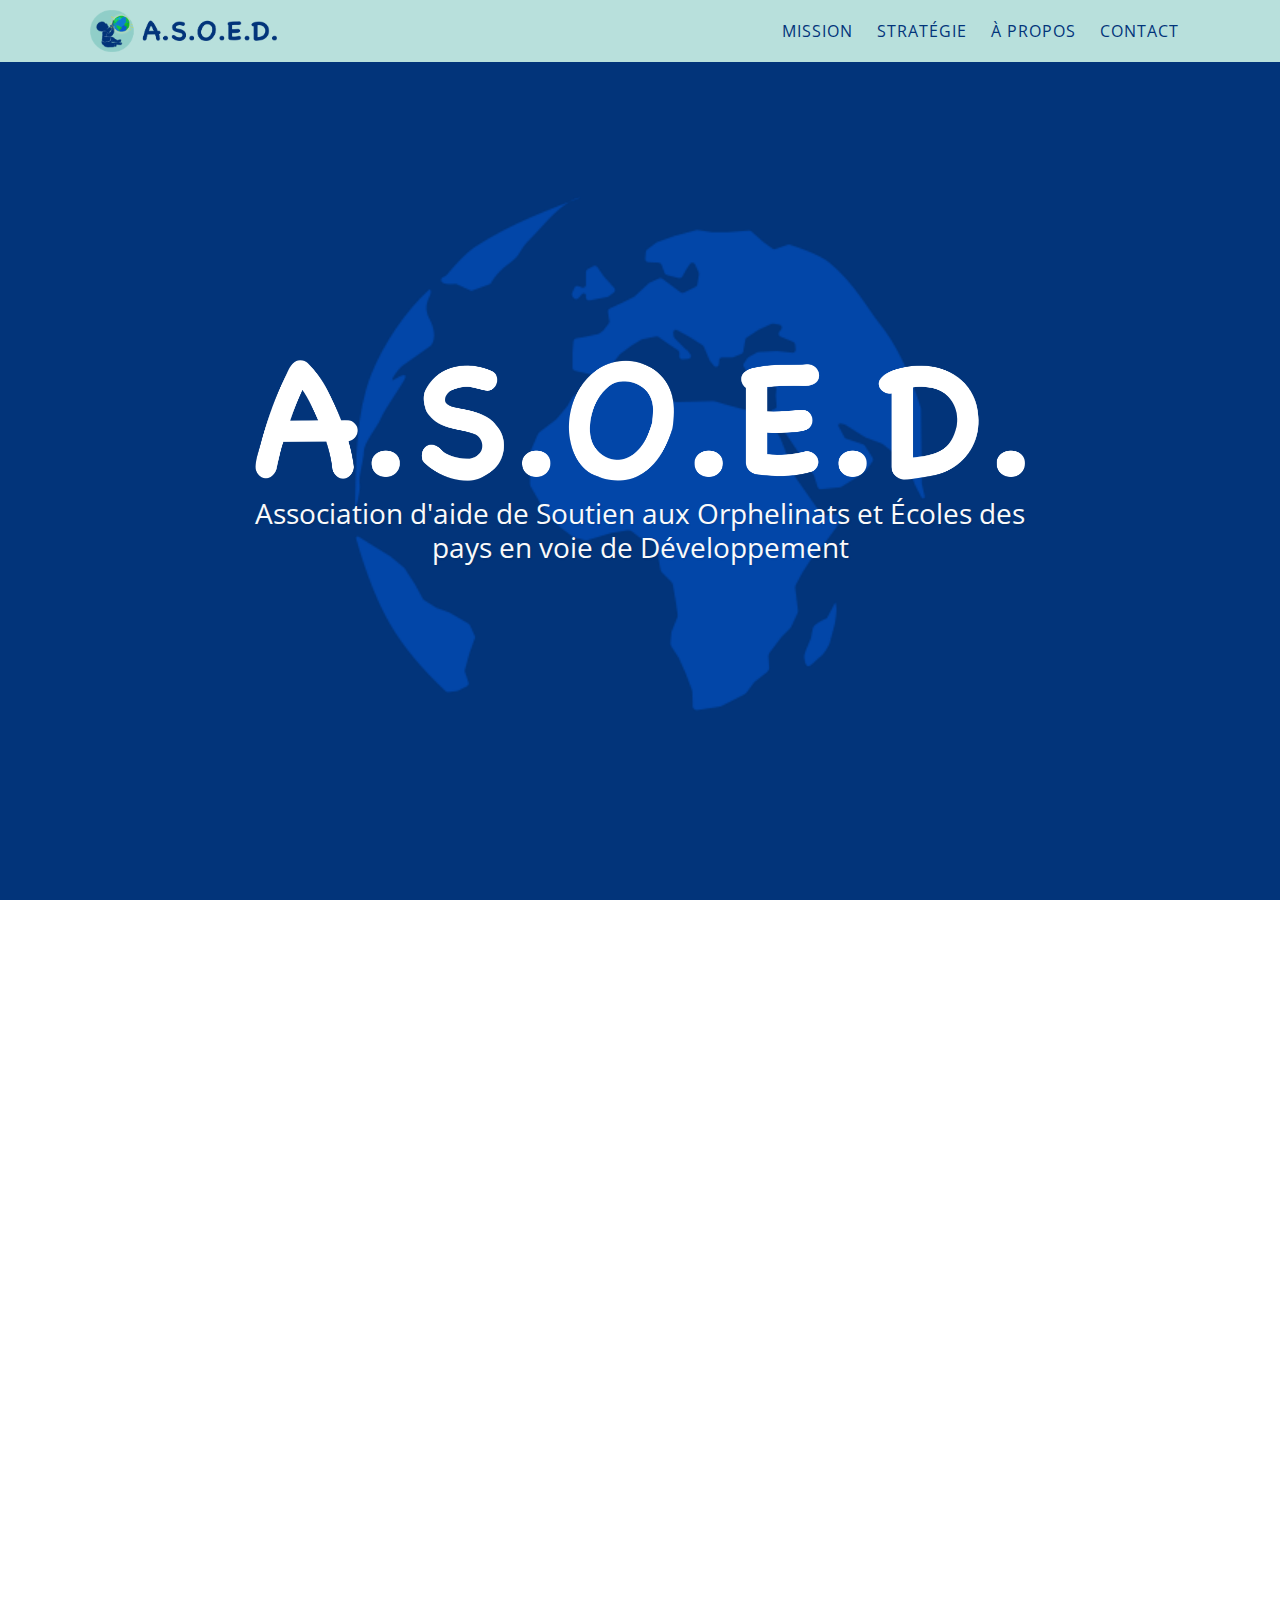
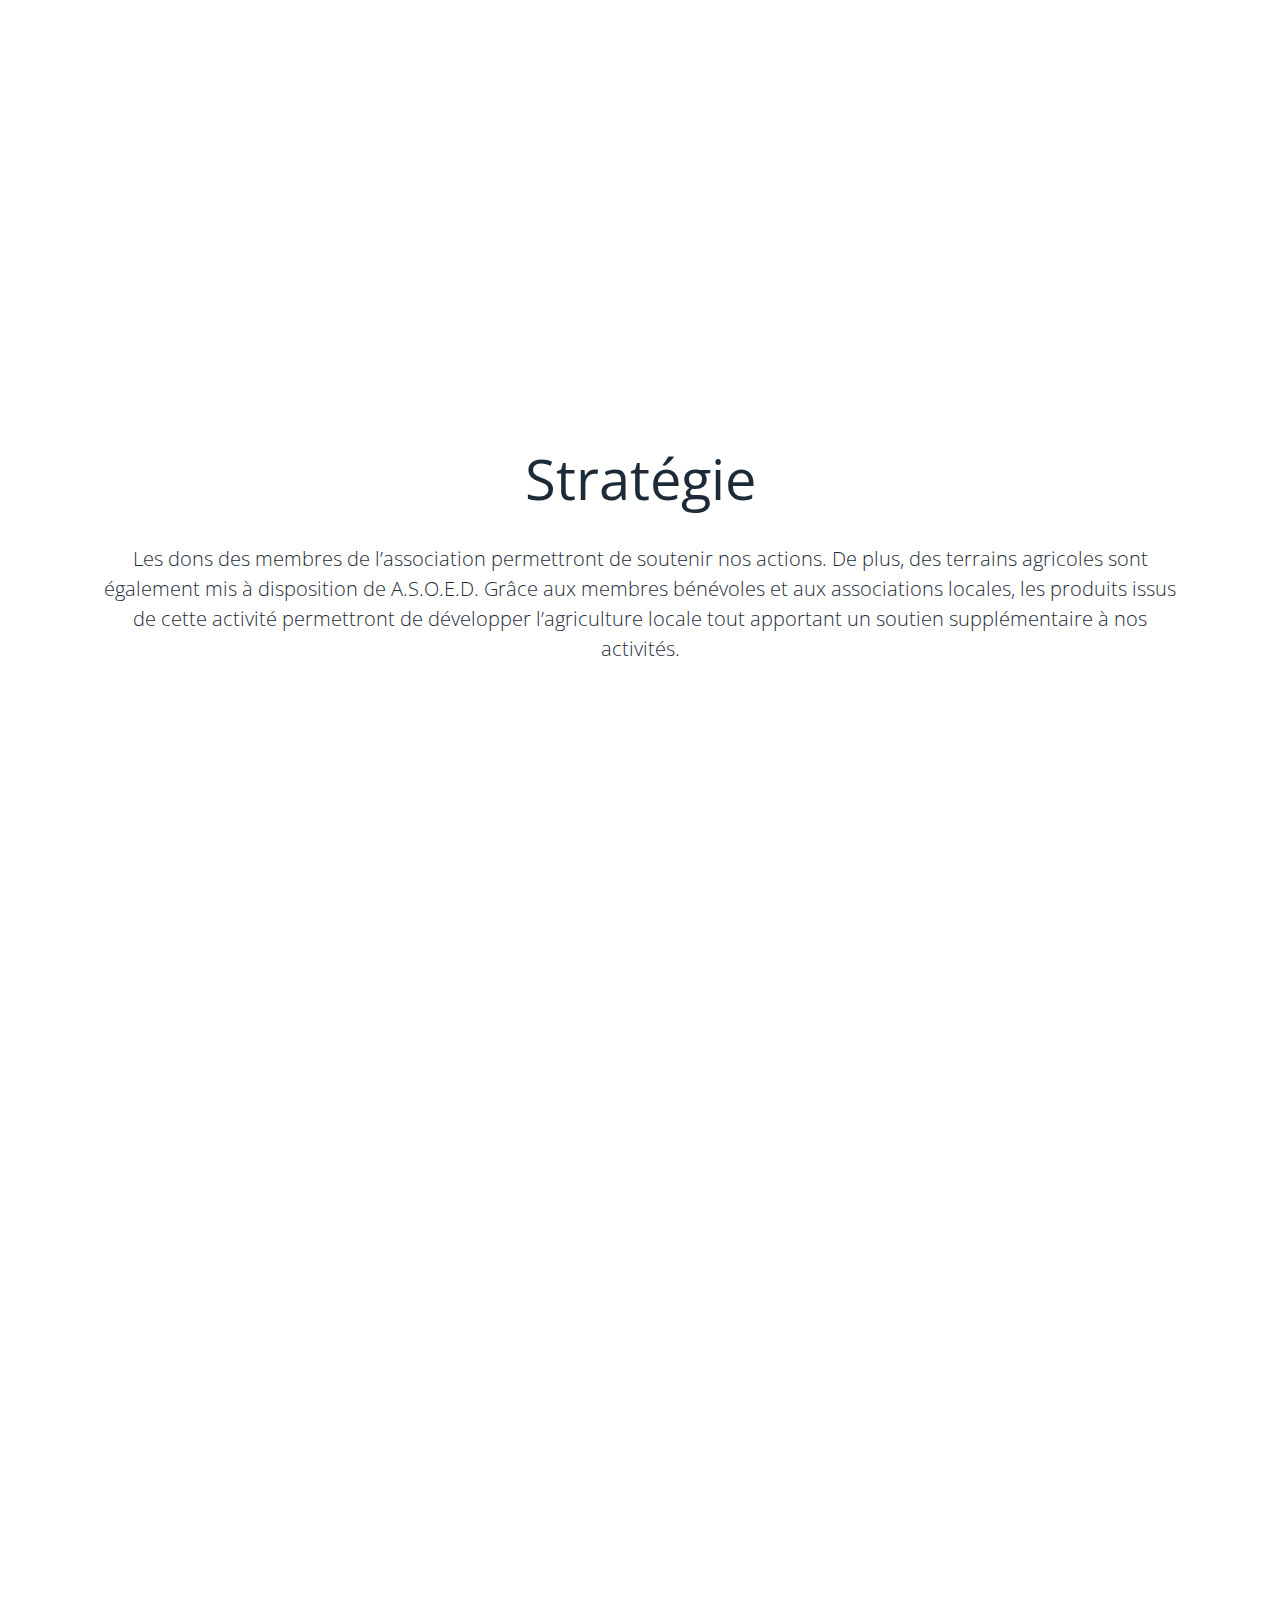
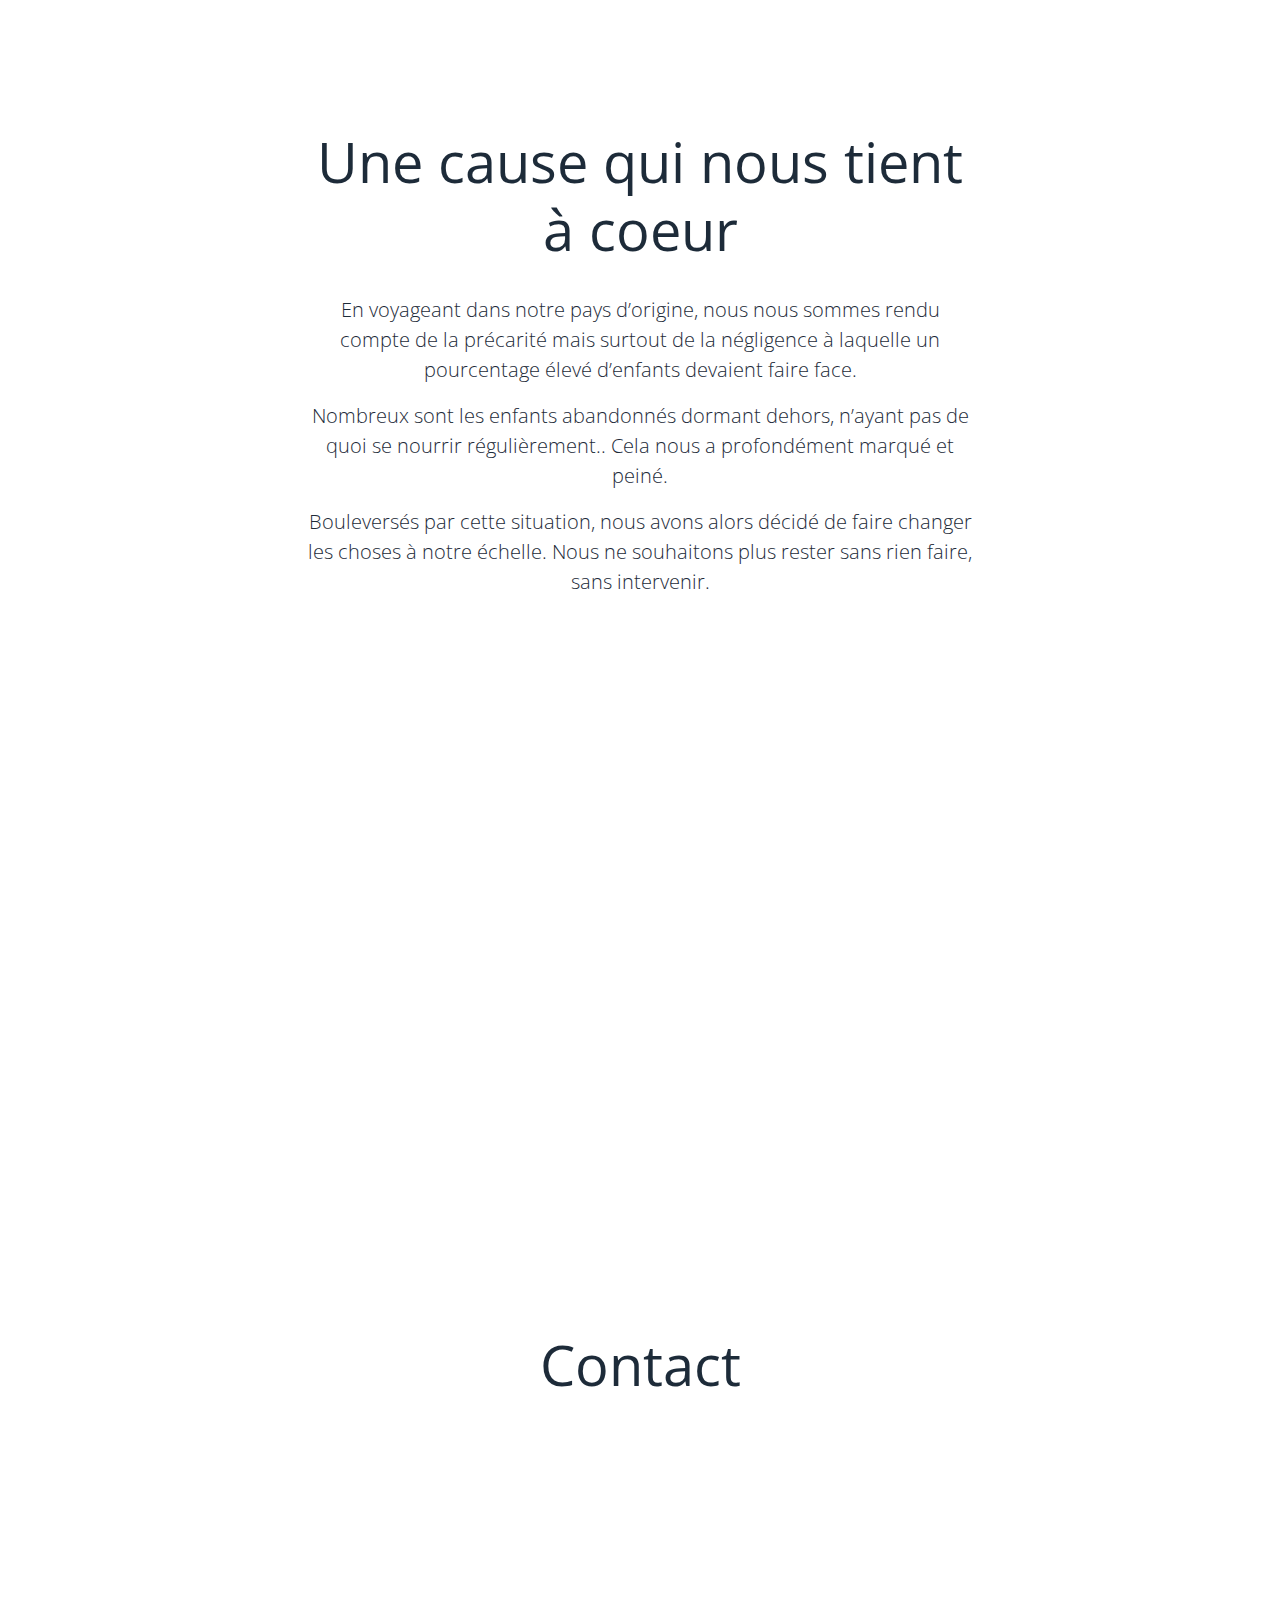
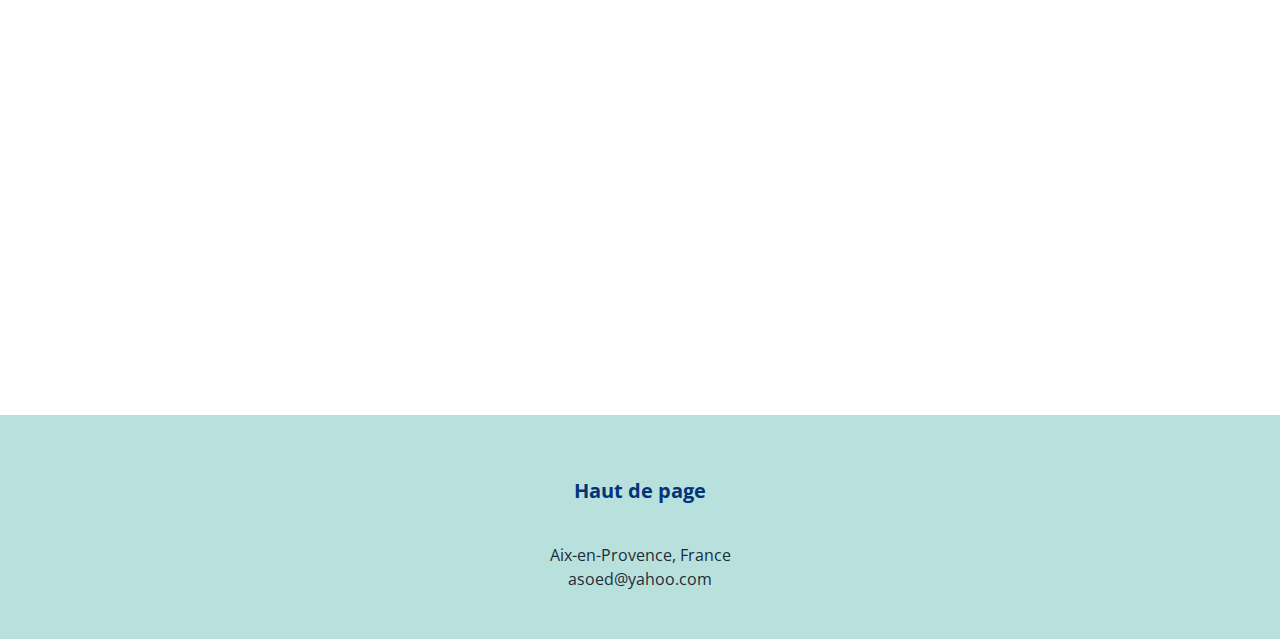
==== commit 53b53e22: "Update index.html" ====
--- a/index.html
+++ b/index.html
@@ -92,7 +92,7 @@
                   data-top-bottom="background-position: 50% 0px"
                   data-bottom-top="background-position: 50% 100px"
                   data-anchor-target="#image-1"
-                  style="background-image: url('assets/images/pexels-tomas-sanimbo-3277188.jpg');">
+                  style="background-image: url('assets/images/pexels-blue-ox-studio-2063892.jpg');">
                </div>
             </section>
             <!-- Begin services section -->
@@ -233,7 +233,7 @@
                   <div style="text-align:center; padding: 1rem;">
                      <a href="#top">
                         <span class="fas fa-chevron-up fa-3x" aria-hidden="true"></span>
-                        <div class="h5">Back to Top</div>
+                        <div class="h5">Haut de page</div>
                      </a>
                   </div>
                </div>
@@ -246,11 +246,7 @@
                         <div class="text-center container-fluid">
                            Aix-en-Provence, France
                            <br>
-                           Tel: 123-456-7890
-                           <br>
-                           Fax: 123-456-7890
-                           <br>
-                           info@youremail.com
+                           asoed@yahoo.com
                            <br>
                            <br>
                            <br>
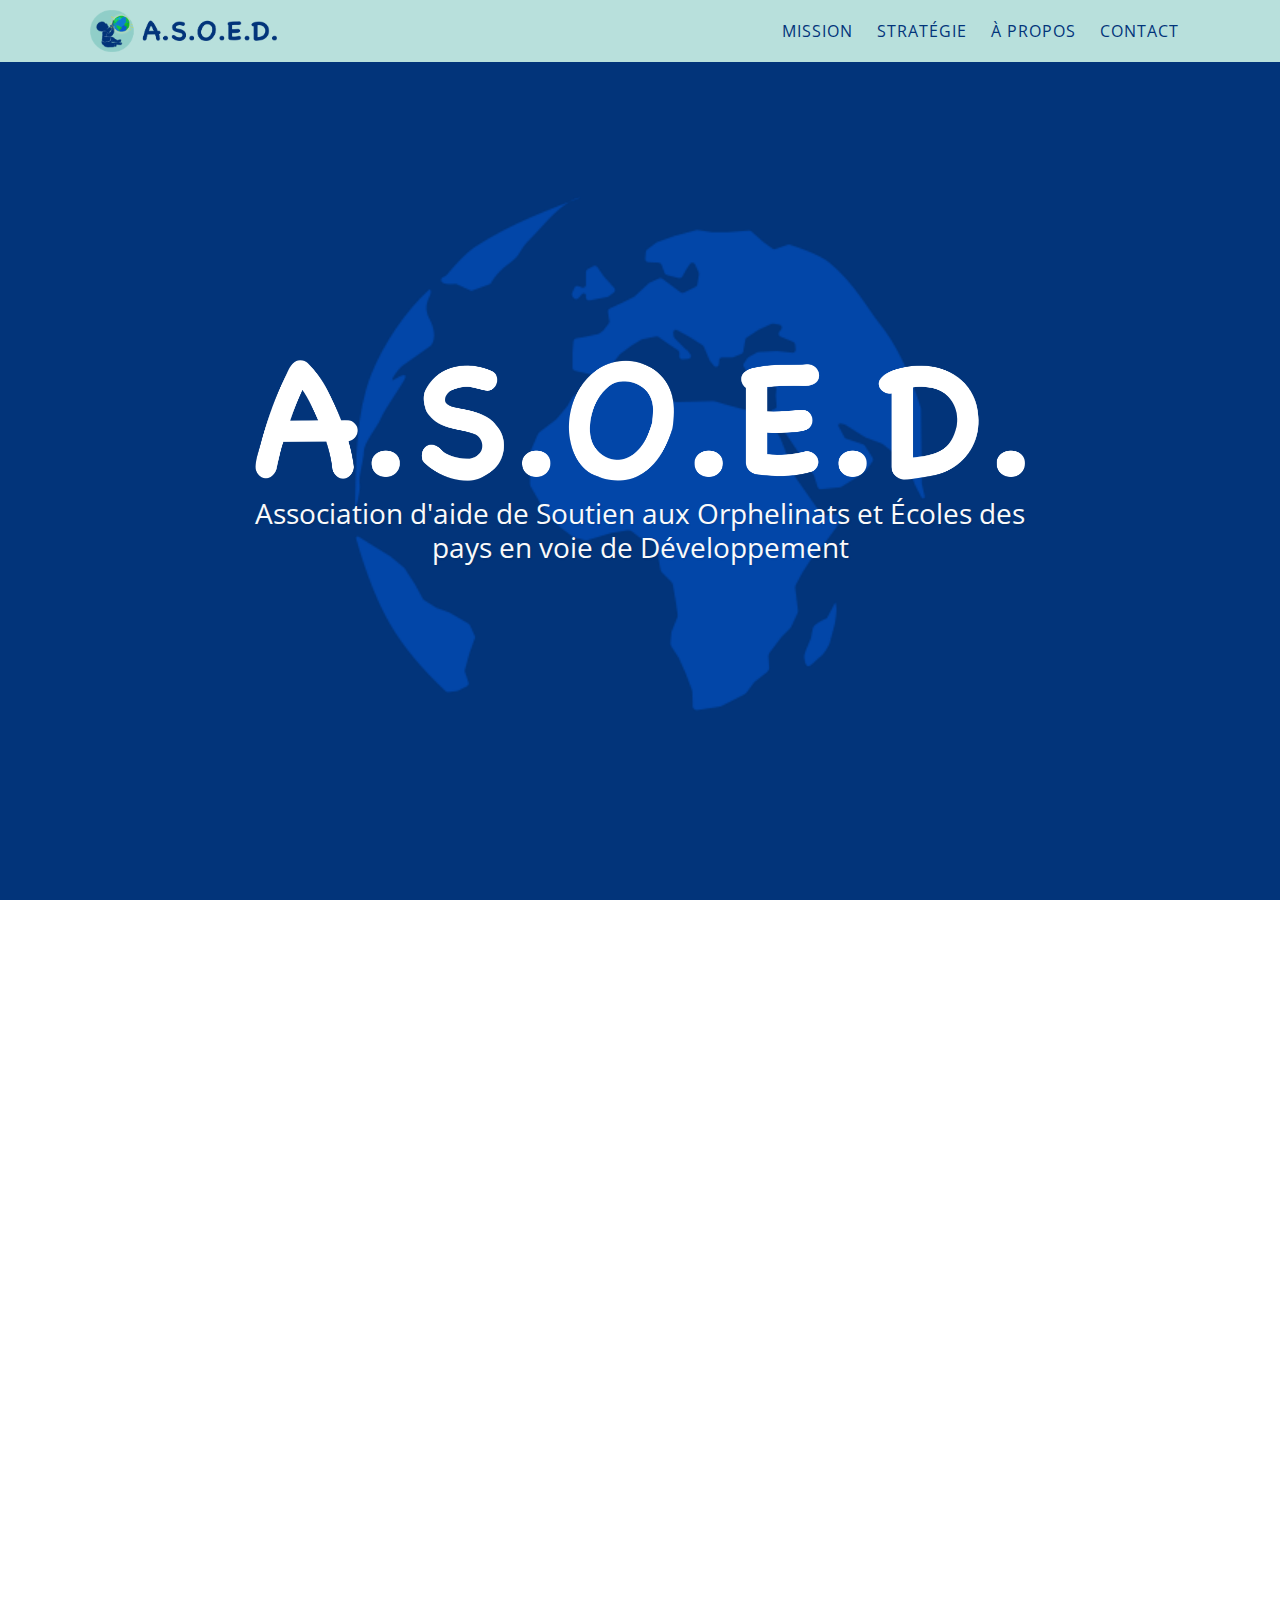
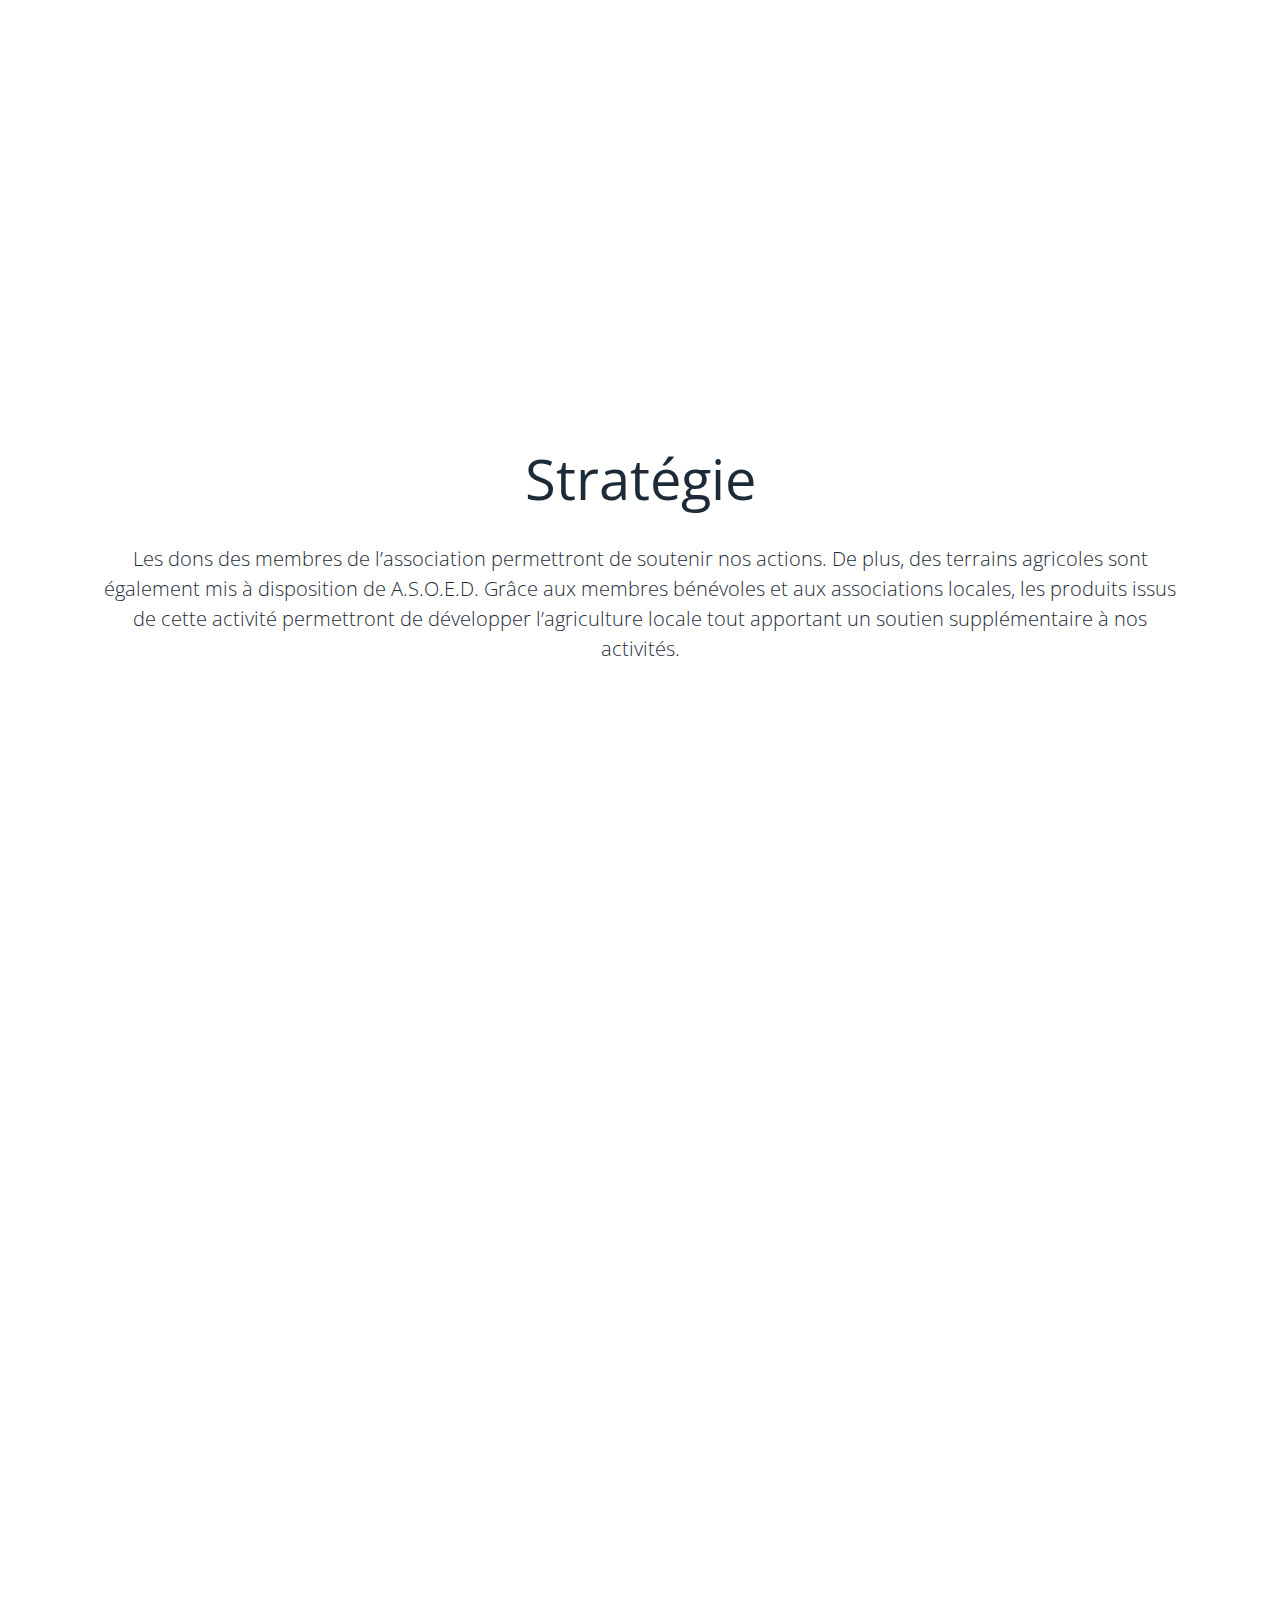
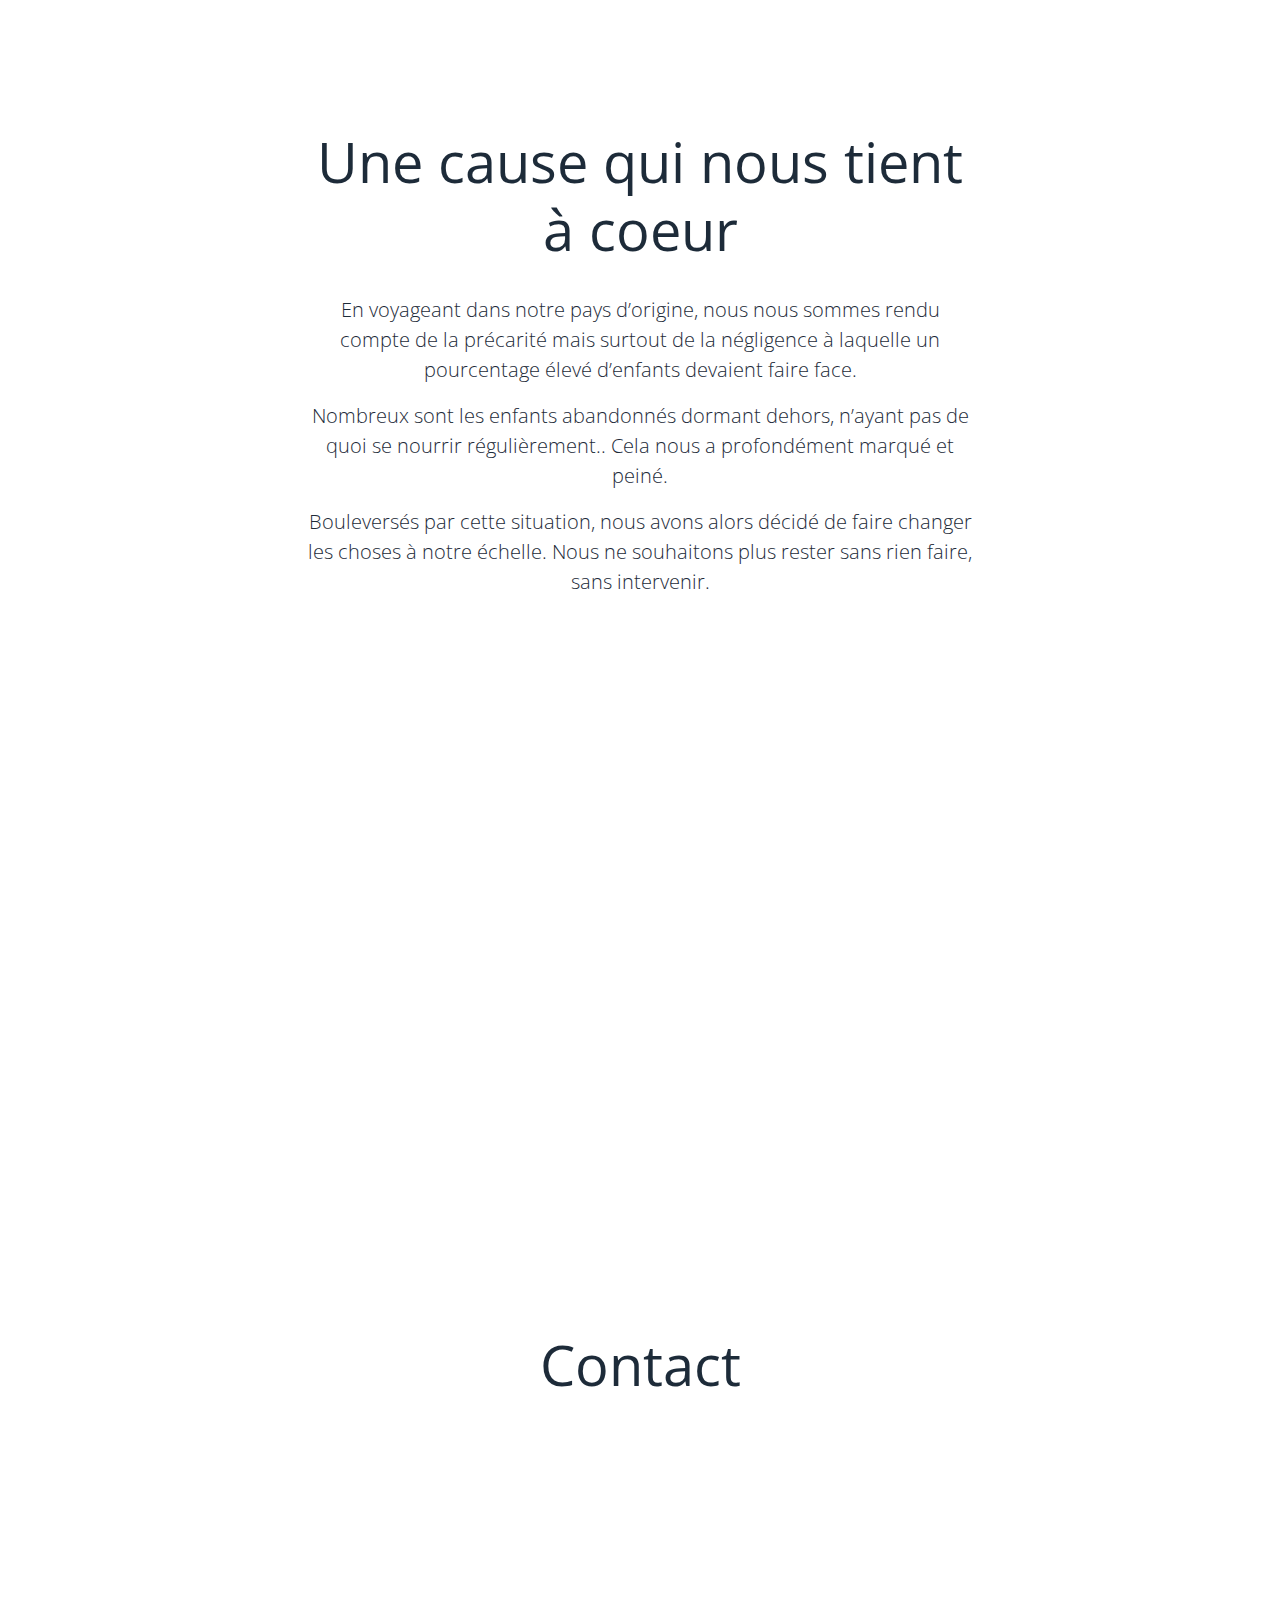
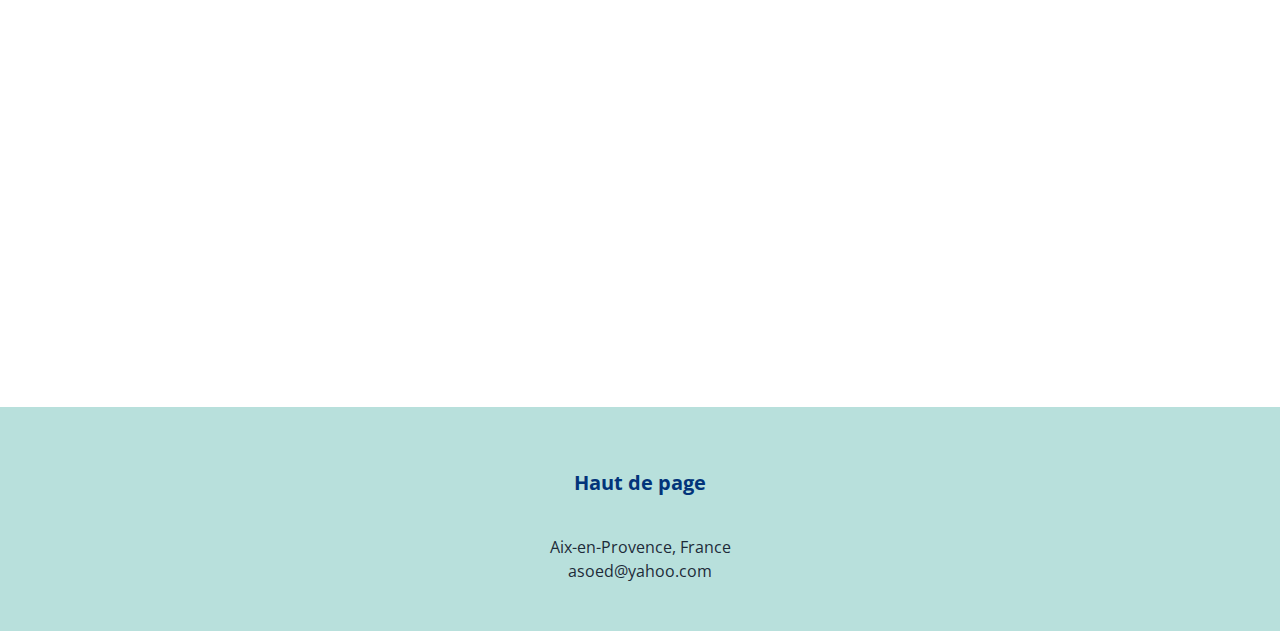
==== commit ec35db0d: "Merge pull request #5 from SOUFIANEMEJAHED/main" ====
--- a/index.html
+++ b/index.html
@@ -6,8 +6,26 @@
       <meta name="viewport" content="width=device-width, initial-scale=1, shrink-to-fit=no">
       <meta name="mobile-web-app-capable" content="yes">
       <meta name="apple-mobile-web-app-capable" content="yes">
-      <meta name="apple-mobile-web-app-title" content="Personal Coach One Page - Helping you to a healthier and happier life.">
-
+      <meta name="apple-mobile-web-app-title" content="ASOED | Association d'aide de Soutien aux Orphelinats et Écoles des pays en voie de Développement
+      ">
+      <meta name="description" content="content="Cette association a pour objet de venir en aide aux orphelins et enfants défavorisés dans les métropoles et périphéries des pays en développement. Elle apporte un soutien matériel aux orphelinats et aux écoles qui accueillent ces jeunes.">
+<!-- Twitter Card data --> 
+      <meta name="twitter:card" content="summary" /> 
+      <meta name="twitter:site" content="https://asoed.fr/" /> 
+      <meta name="twitter:title" content="ASOED | Association d'aide de Soutien aux Orphelinats et Écoles des pays en voie de Développement
+      " /> 
+      <meta name="twitter:description" content="Association d'aide de Soutien aux Orphelinats et Écoles des pays en voie de Développement." /> 
+      <meta name="twitter:image" content="https://asoed.fr/assets/images/asoed-logo-text.png" />
+<!-- Open Graph data --> 
+    <meta property="og:titile" content="ASOED | Association d'aide de Soutien aux Orphelinats et Écoles des pays en voie de Développement
+    "/>
+        <meta property="og:type" content="website"/>
+        <meta prperty="og:url " content="https://asoed.fr/"/>
+        <meta property="og:image" content="https://asoed.fr/assets/images/asoed-logo-text.png"/>
+        <meta property="og:description" content="Cette association a pour objet de venir en aide aux orphelins et enfants défavorisés dans les métropoles et périphéries des pays en développement. Elle apporte un soutien matériel aux orphelinats et aux écoles qui accueillent ces jeunes."/>
+      
+      
+      
       <link rel="preconnect" href="https://fonts.gstatic.com">
       <link href="https://fonts.googleapis.com/css2?family=Open+Sans:wght@300;400;600;700&display=swap" rel="stylesheet">
 
@@ -69,7 +87,7 @@
                background-color: #02347A;">
                <div class="pt-hero-row row h-100 pb-5">
                   <div class="pt-hero-col col-sm py-5 my-auto animated fadeIn">
-                     <img id="asoed-main-logo-text" src="assets/images/asoed-text.png" class="img-fluid" alt="Personal Coach" itemprop="logo" />
+                     <img id="asoed-main-logo-text" src="assets/images/asoed-text.png" class="img-fluid" alt="A.S.O.E.D" itemprop="logo" />
                      <p class="h3 mt-3" style="font-weight: 400;">Association d'aide de Soutien aux Orphelinats et Écoles des pays en voie de Développement</p>
                   </div>
                </div>
@@ -182,7 +200,12 @@
                         <p class="contact-shortcode">
                         <div role="form" class="wpcf7" id="wpcf7-f1727-o1" lang="en-US" dir="ltr">
                            <div class="screen-reader-response"></div>
-                           <form action="/#wpcf7-f1727-o1" method="post" class="wpcf7-form" novalidate="novalidate">
+
+
+
+
+
+                           <form  action="https://formspree.io/f/xrgonyvq" method="post" class="wpcf7-form" novalidate="novalidate">
                               <div style="display: none;">
                                  <input type="hidden" name="_wpcf7" value="1727" />
                                  <input type="hidden" name="_wpcf7_version" value="5.0.2" />
@@ -198,7 +221,7 @@
                                     </div>
                                     <div class="col-sm">
                                        <label> Email *<br />
-                                       <span class="wpcf7-form-control-wrap your-email"><input type="email" name="your-email" value="" size="40" class="wpcf7-form-control wpcf7-text wpcf7-email wpcf7-validates-as-required wpcf7-validates-as-email" aria-required="true" aria-invalid="false" /></span> </label>
+                                       <span class="wpcf7-form-control-wrap your-email"><input type="email" name="_replyto" value="" size="40" class="wpcf7-form-control wpcf7-text wpcf7-email wpcf7-validates-as-required wpcf7-validates-as-email" aria-required="true" aria-invalid="false" /></span> </label>
                                     </div>
                                     </p>
                                  </div>
@@ -207,16 +230,21 @@
                                        <label> Objet<br />
                                        <span class="wpcf7-form-control-wrap your-subject"><input type="text" name="your-subject" value="" size="40" class="wpcf7-form-control wpcf7-text" aria-invalid="false" /></span> </label><br />
                                        <label class="my-auto"> Message<br />
-                                       <span class="wpcf7-form-control-wrap your-message"><textarea name="your-message" cols="40" rows="10" class="wpcf7-form-control wpcf7-textarea" aria-invalid="false"></textarea></span> </label>
+                                       <span class="wpcf7-form-control-wrap your-message"><textarea name="message" cols="40" rows="10" class="wpcf7-form-control wpcf7-textarea" aria-invalid="false"></textarea></span> </label>
                                     </div>
                                     </p>
                                  </div>
                                  <div class="w-50 mx-auto pt-2 contact-submit-btn-wrapper-padding">
-                                    <div class="fake-form-button">Envoyer</div>
+                                    <button type="submit">Envoyer</button>
                                  </div>
                               </div>
                               <div class="wpcf7-response-output wpcf7-display-none"></div>
                            </form>
+
+
+
+
+
                         </div>
                         </p>
                      </div>
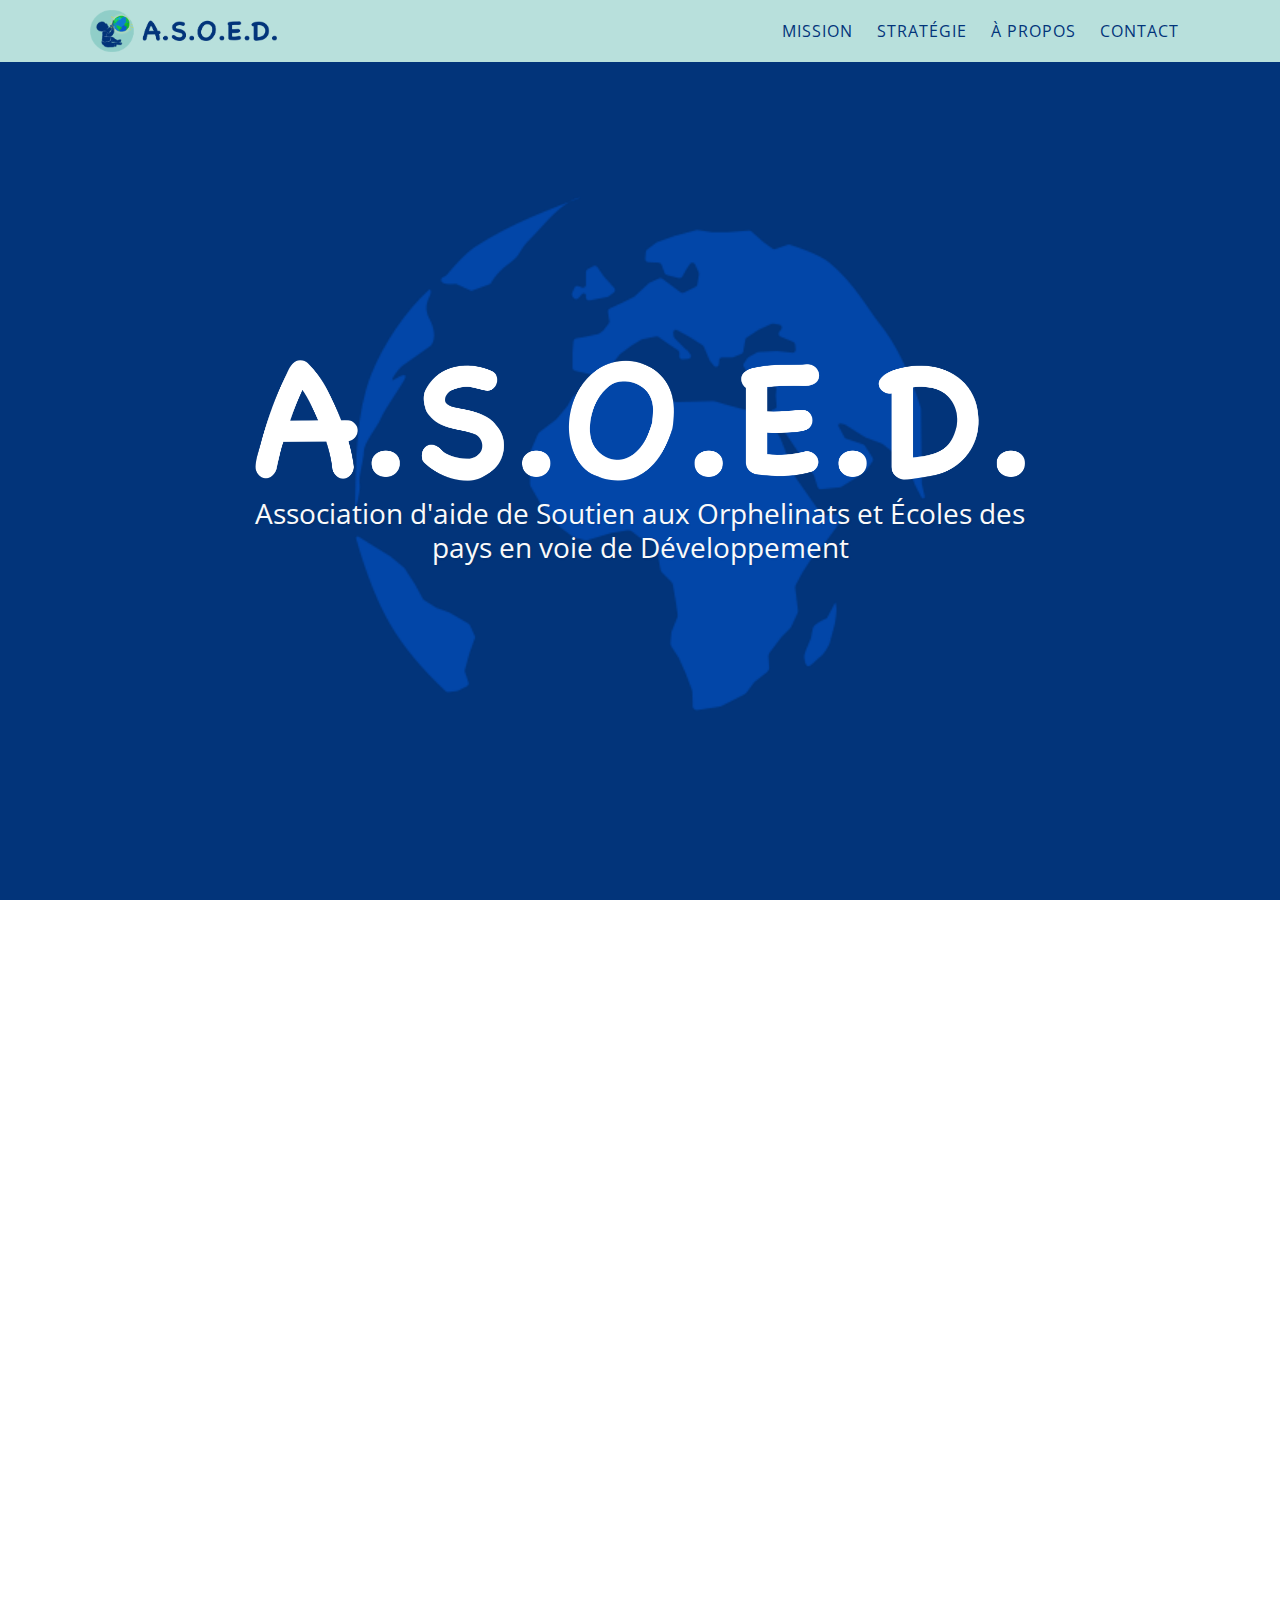
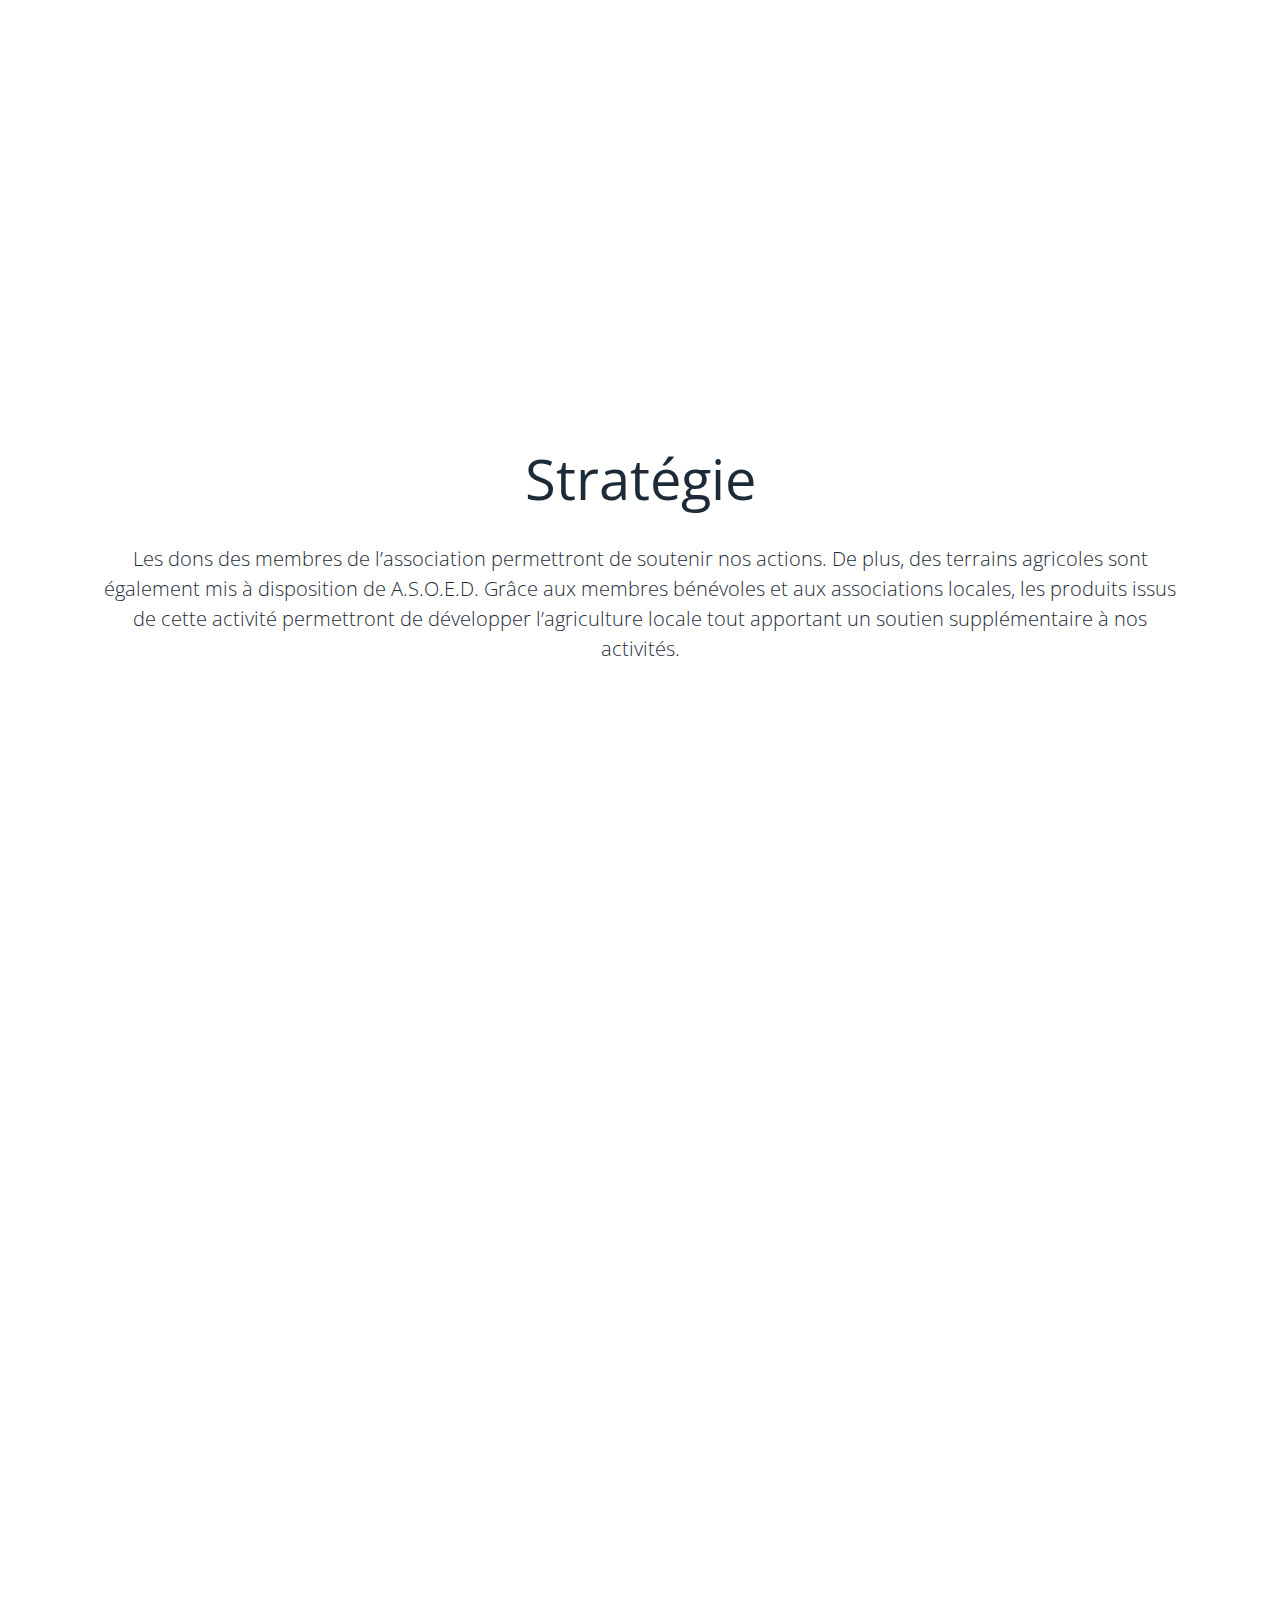
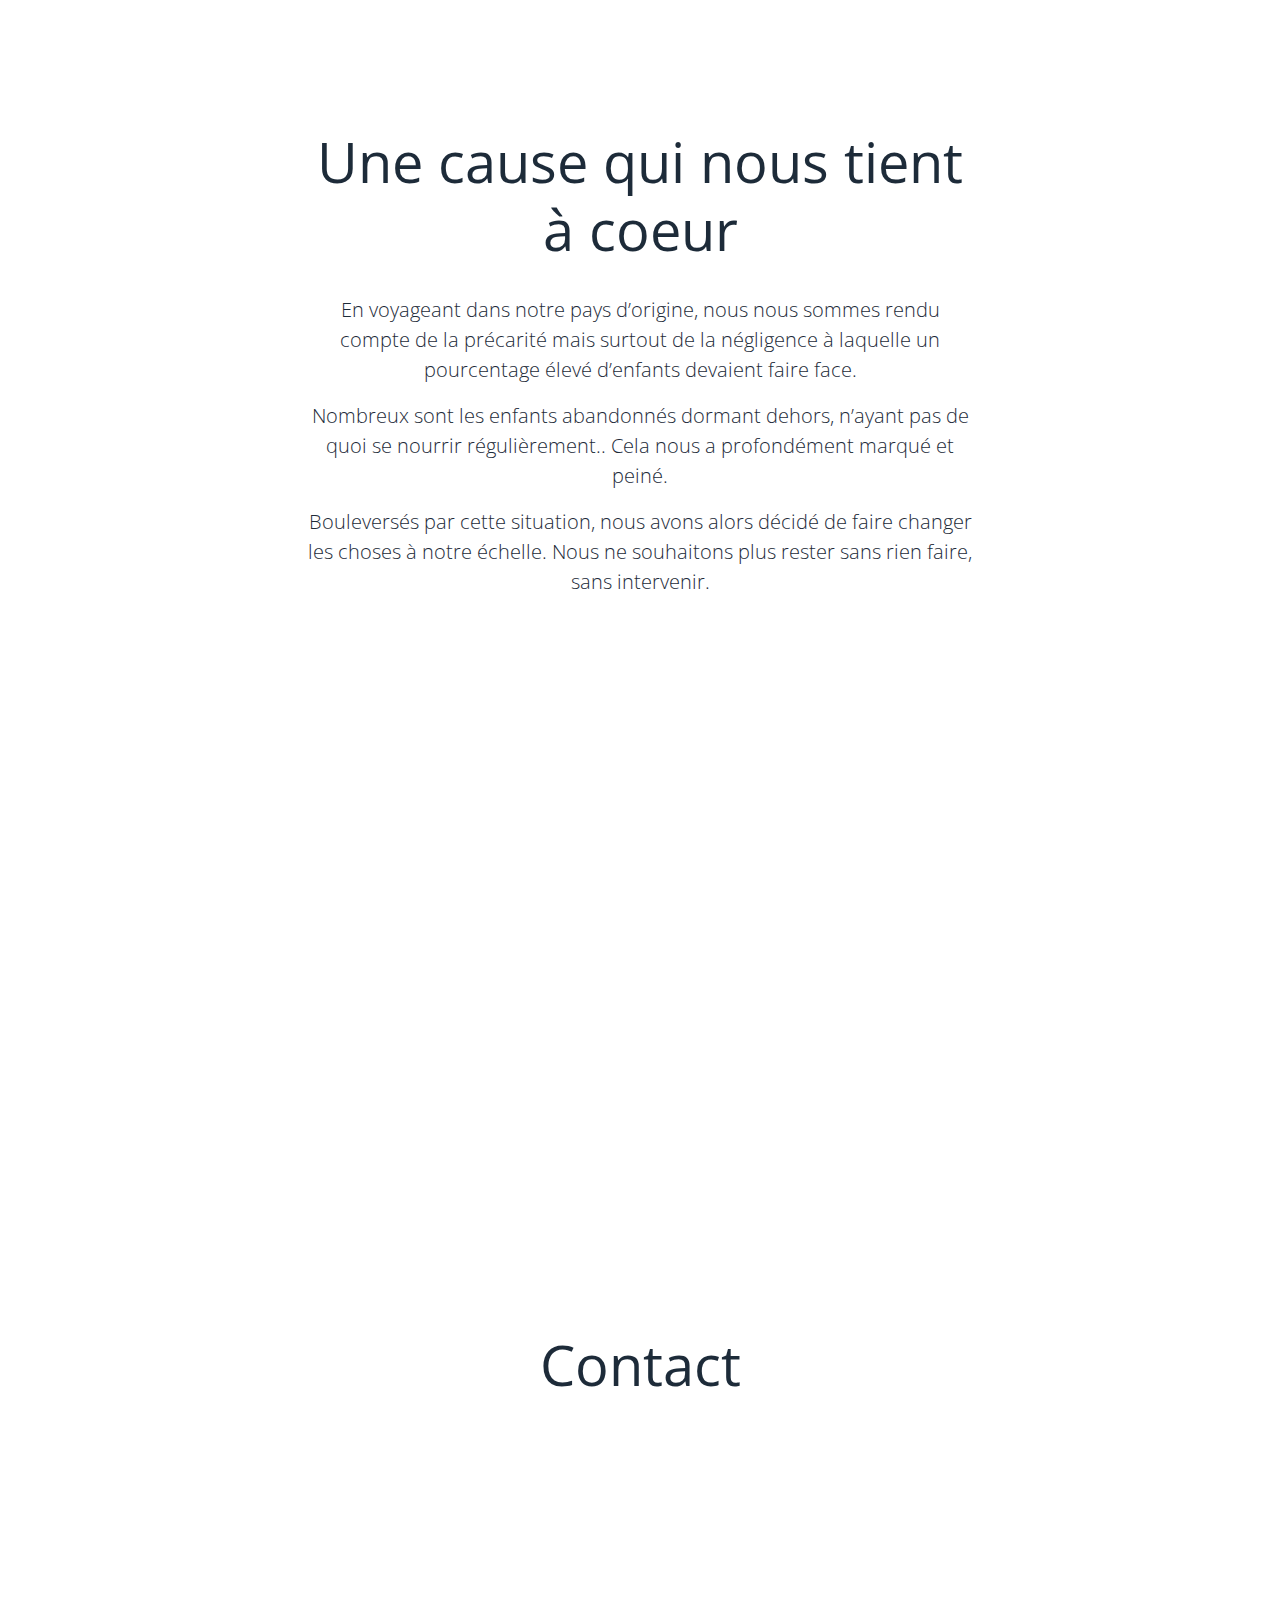
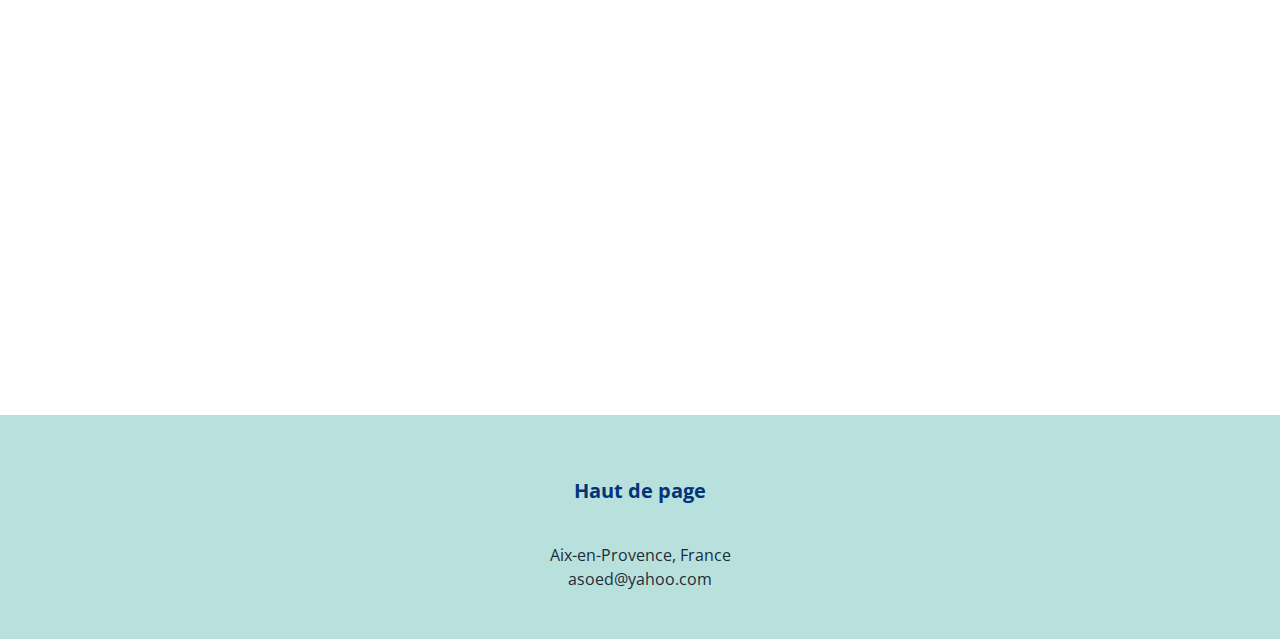
==== commit 05b39e66: "add class to form button" ====
--- a/index.html
+++ b/index.html
@@ -9,23 +9,23 @@
       <meta name="apple-mobile-web-app-title" content="ASOED | Association d'aide de Soutien aux Orphelinats et Écoles des pays en voie de Développement
       ">
       <meta name="description" content="content="Cette association a pour objet de venir en aide aux orphelins et enfants défavorisés dans les métropoles et périphéries des pays en développement. Elle apporte un soutien matériel aux orphelinats et aux écoles qui accueillent ces jeunes.">
-<!-- Twitter Card data --> 
-      <meta name="twitter:card" content="summary" /> 
-      <meta name="twitter:site" content="https://asoed.fr/" /> 
+<!-- Twitter Card data -->
+      <meta name="twitter:card" content="summary" />
+      <meta name="twitter:site" content="https://asoed.fr/" />
       <meta name="twitter:title" content="ASOED | Association d'aide de Soutien aux Orphelinats et Écoles des pays en voie de Développement
-      " /> 
-      <meta name="twitter:description" content="Association d'aide de Soutien aux Orphelinats et Écoles des pays en voie de Développement." /> 
+      " />
+      <meta name="twitter:description" content="Association d'aide de Soutien aux Orphelinats et Écoles des pays en voie de Développement." />
       <meta name="twitter:image" content="https://asoed.fr/assets/images/asoed-logo-text.png" />
-<!-- Open Graph data --> 
+<!-- Open Graph data -->
     <meta property="og:titile" content="ASOED | Association d'aide de Soutien aux Orphelinats et Écoles des pays en voie de Développement
     "/>
         <meta property="og:type" content="website"/>
         <meta prperty="og:url " content="https://asoed.fr/"/>
         <meta property="og:image" content="https://asoed.fr/assets/images/asoed-logo-text.png"/>
         <meta property="og:description" content="Cette association a pour objet de venir en aide aux orphelins et enfants défavorisés dans les métropoles et périphéries des pays en développement. Elle apporte un soutien matériel aux orphelinats et aux écoles qui accueillent ces jeunes."/>
-      
-      
-      
+
+
+
       <link rel="preconnect" href="https://fonts.gstatic.com">
       <link href="https://fonts.googleapis.com/css2?family=Open+Sans:wght@300;400;600;700&display=swap" rel="stylesheet">
 
@@ -235,7 +235,7 @@
                                     </p>
                                  </div>
                                  <div class="w-50 mx-auto pt-2 contact-submit-btn-wrapper-padding">
-                                    <button type="submit">Envoyer</button>
+                                    <button class="form-button" type="submit">Envoyer</button>
                                  </div>
                               </div>
                               <div class="wpcf7-response-output wpcf7-display-none"></div>
--- a/assets/css/theme.min.css
+++ b/assets/css/theme.min.css
@@ -11938,7 +11938,7 @@
     margin-bottom: 15px
 }
 
-.fake-form-button {
+.form-button {
     width: 100%;
     color: #02347A;
     background-color: transparent;
@@ -11965,7 +11965,7 @@
     transition: color .15s ease-in-out, background-color .15s ease-in-out, border-color .15s ease-in-out, box-shadow .15s ease-in-out, -webkit-box-shadow .15s ease-in-out
 }
 
-.fake-form-button:hover {
+.form-button:hover {
     background-color: #5DA0FE;
     border-color: #5DA0FE;
     color: #fff
